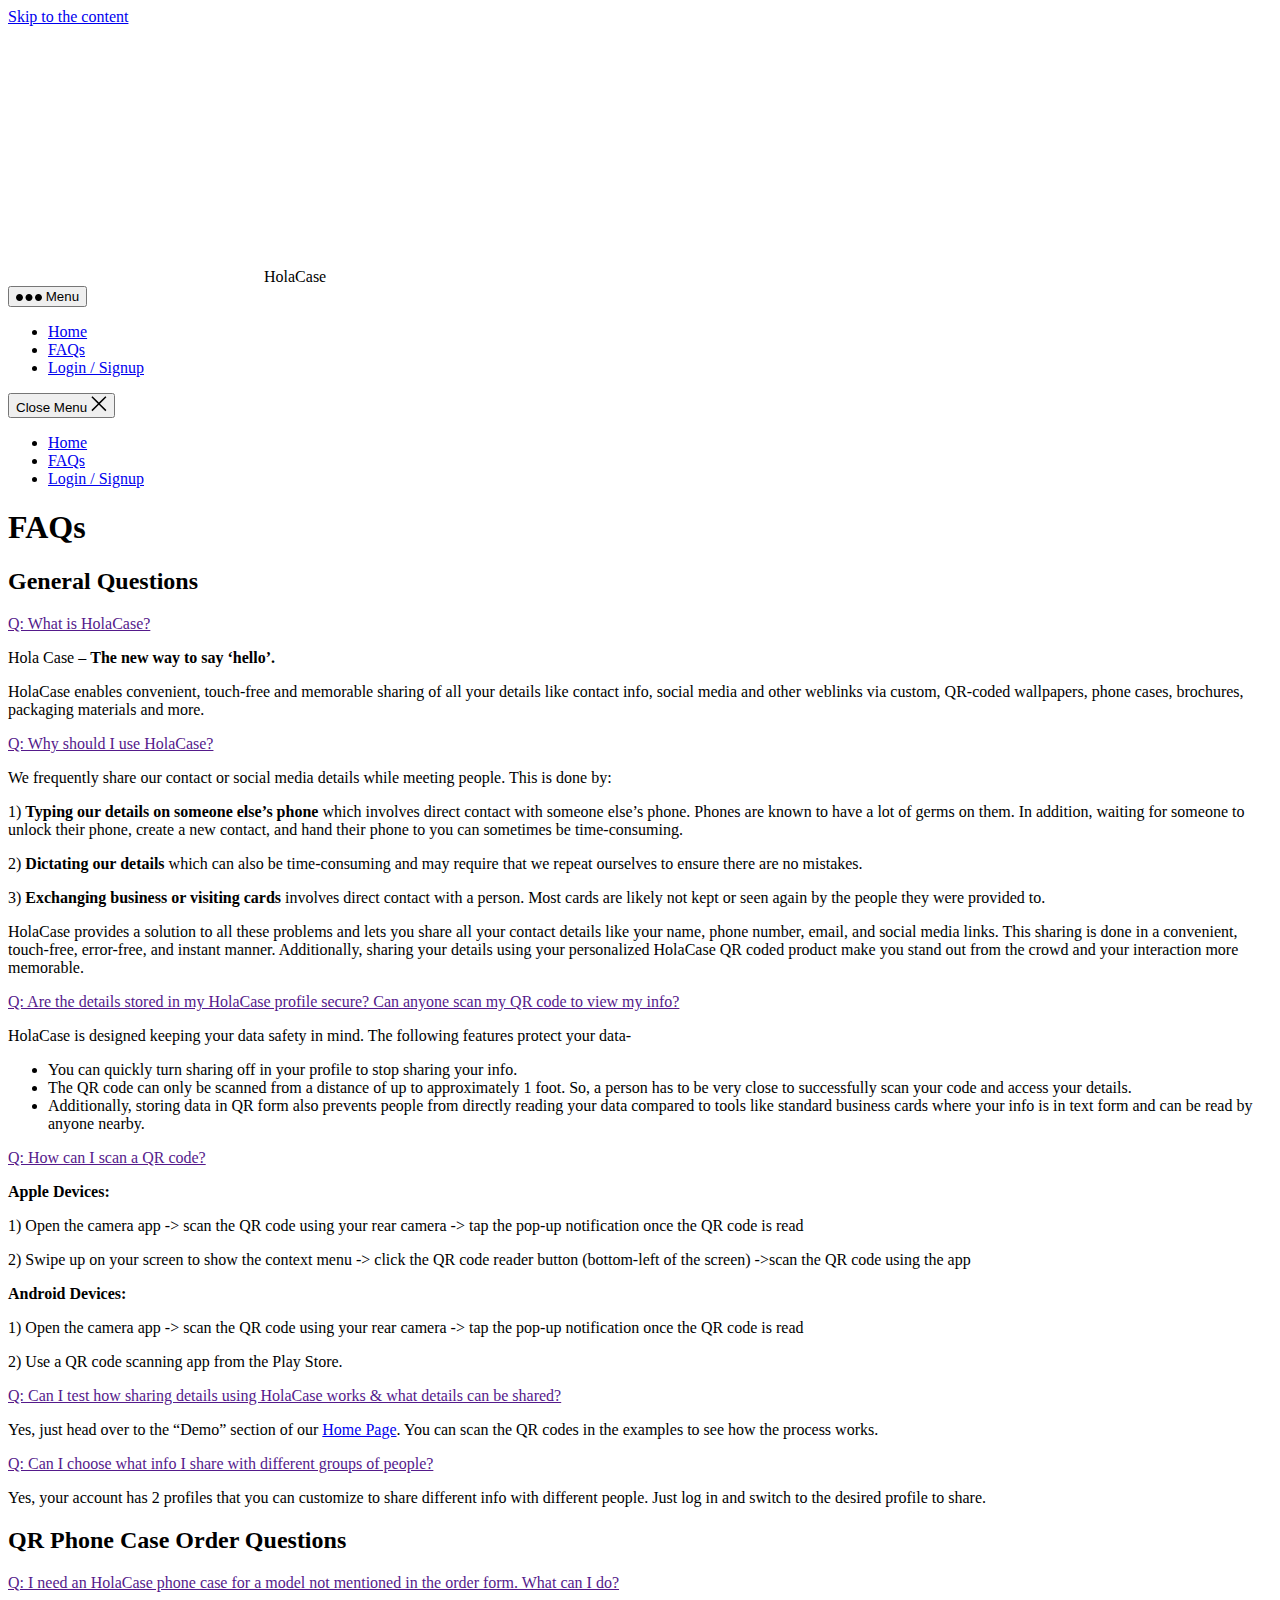
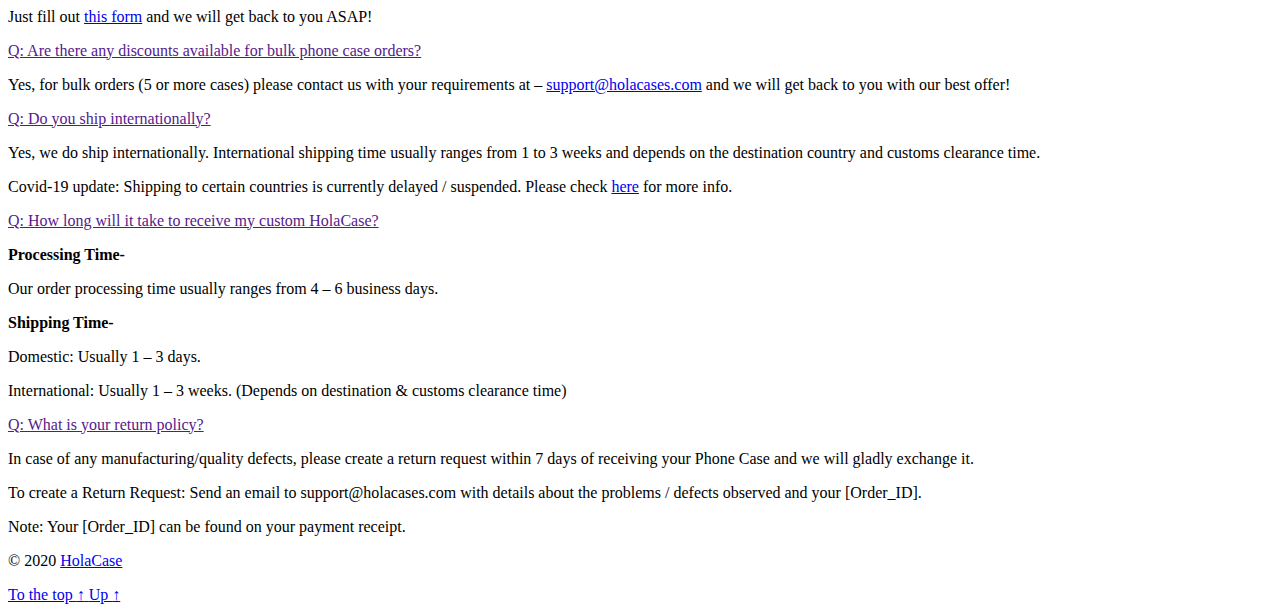
==== faqs-holacase/index.html @ 9e168dd6 "v1" ====
<!DOCTYPE html><html class="no-js" lang="en-US"><head><meta charset="UTF-8"><meta name="viewport" content="width=device-width, initial-scale=1.0" ><link rel="profile" href="https://gmpg.org/xfn/11"><link media="all" href="https://www.holacases.com/wp-content/cache/autoptimize/css/autoptimize_9cab50b847c7462865affc375c2f13bb.css" rel="stylesheet" /><link media="print" href="https://www.holacases.com/wp-content/cache/autoptimize/css/autoptimize_4a8bc5d490127fba1e504524cfa205e6.css" rel="stylesheet" /><title>FAQs - HolaCase (Free Dynamic QR codes for memorable introductions)</title><meta name="description" content="Learn how HolaCase lets You / Your Brand make memorable introductions through custom QR phone cases, business cards, wallpapers, brochures &amp; more" /><meta name="robots" content="index, nofollow" /><meta name="googlebot" content="index, nofollow, max-snippet:-1, max-image-preview:large, max-video-preview:-1" /><meta name="bingbot" content="index, nofollow, max-snippet:-1, max-image-preview:large, max-video-preview:-1" /><link rel="canonical" href="https://www.holacases.com/faqs-holacase/" /><meta property="og:locale" content="en_US" /><meta property="og:type" content="article" /><meta property="og:title" content="FAQs - HolaCase (Free Dynamic QR codes for memorable introductions)" /><meta property="og:description" content="Learn how HolaCase lets You / Your Brand make memorable introductions through custom QR phone cases, business cards, wallpapers, brochures &amp; more" /><meta property="og:url" content="https://www.holacases.com/faqs-holacase/" /><meta property="og:site_name" content="HolaCase" /><meta property="article:modified_time" content="2020-08-05T06:28:24+00:00" /><meta name="twitter:card" content="summary_large_image" /> <script type="application/ld+json" class="yoast-schema-graph">{
	    "@context": "https://schema.org",
	    "@graph": [
	        {
	            "@type": "WebSite",
	            "@id": "https://www.holacases.com/#website",
	            "url": "https://www.holacases.com/",
	            "name": "HolaCase",
	            "description": "",
	            "potentialAction": [
	                {
	                    "@type": "SearchAction",
	                    "target": "https://www.holacases.com/?s={search_term_string}",
	                    "query-input": "required name=search_term_string"
	                }
	            ],
	            "inLanguage": "en-US"
	        },
	        {
	            "@type": "WebPage",
	            "@id": "https://www.holacases.com/faqs-holacase/#webpage",
	            "url": "https://www.holacases.com/faqs-holacase/",
	            "name": "FAQs - HolaCase (Free Dynamic QR codes for memorable introductions)",
	            "isPartOf": {
	                "@id": "https://www.holacases.com/#website"
	            },
	            "datePublished": "2020-07-30T03:43:51+00:00",
	            "dateModified": "2020-08-05T06:28:24+00:00",
	            "description": "Learn how HolaCase lets You / Your Brand make memorable introductions through custom QR phone cases, business cards, wallpapers, brochures & more",
	            "inLanguage": "en-US",
	            "potentialAction": [
	                {
	                    "@type": "ReadAction",
	                    "target": [
	                        "https://www.holacases.com/faqs-holacase/"
	                    ]
	                }
	            ]
	        }
	    ]
	}</script> <link rel="alternate" type="application/rss+xml" title="HolaCase &raquo; Feed" href="https://www.holacases.com/feed/" /><link rel="alternate" type="application/rss+xml" title="HolaCase &raquo; Comments Feed" href="https://www.holacases.com/comments/feed/" /><link rel='stylesheet' id='elementor-global-css'  href='https://www.holacases.com/wp-content/cache/autoptimize/css/autoptimize_single_0f3c8abf28b586b035e2031ca146f61c.css' media='all' /><link rel='stylesheet' id='elementor-post-68-css'  href='https://www.holacases.com/wp-content/cache/autoptimize/css/autoptimize_single_554348b54a3ae02c13dcf726ae6fe0cf.css' media='all' /><link rel='https://api.w.org/' href='https://www.holacases.com/wp-json/' /><link rel="EditURI" type="application/rsd+xml" title="RSD" href="https://www.holacases.com/xmlrpc.php?rsd" /><link rel="wlwmanifest" type="application/wlwmanifest+xml" href="https://www.holacases.com/wp-includes/wlwmanifest.xml" /><meta name="generator" content="WordPress 5.4.2" /><link rel='shortlink' href='https://www.holacases.com/?p=68' /><link rel="alternate" type="application/json+oembed" href="https://www.holacases.com/wp-json/oembed/1.0/embed?url=https%3A%2F%2Fwww.holacases.com%2Ffaqs-holacase%2F" /><link rel="alternate" type="text/xml+oembed" href="https://www.holacases.com/wp-json/oembed/1.0/embed?url=https%3A%2F%2Fwww.holacases.com%2Ffaqs-holacase%2F&#038;format=xml" /> <script>document.documentElement.className = document.documentElement.className.replace( 'no-js', 'js' );</script> <link rel="icon" href="https://www.holacases.com/wp-content/uploads/2020/08/cropped-holacase_logo-1-32x32.jpg" sizes="32x32" /><link rel="icon" href="https://www.holacases.com/wp-content/uploads/2020/08/cropped-holacase_logo-1-192x192.jpg" sizes="192x192" /><link rel="apple-touch-icon" href="https://www.holacases.com/wp-content/uploads/2020/08/cropped-holacase_logo-1-180x180.jpg" /><meta name="msapplication-TileImage" content="https://www.holacases.com/wp-content/uploads/2020/08/cropped-holacase_logo-1-270x270.jpg" /></head><body class="page-template page-template-elementor_header_footer page page-id-68 custom-background wp-custom-logo wp-embed-responsive singular missing-post-thumbnail has-no-pagination not-showing-comments show-avatars elementor_header_footer footer-top-hidden reduced-spacing elementor-default elementor-template-full-width elementor-kit-15 elementor-page elementor-page-68"> <a class="skip-link screen-reader-text" href="#site-content">Skip to the content</a><header id="site-header" class="header-footer-group" role="banner"><div class="header-inner section-inner"><div class="header-titles-wrapper"><div class="header-titles"><div class="site-logo faux-heading"><a href="https://www.holacases.com/" class="custom-logo-link" rel="home" data-wpel-link="internal"><noscript><img width="256" height="256" style="height: 256px;" src="https://www.holacases.com/wp-content/uploads/2020/08/holacase_logo.jpg" class="custom-logo" alt="HolaCase Logo" srcset="https://www.holacases.com/wp-content/uploads/2020/08/holacase_logo.jpg 512w, https://www.holacases.com/wp-content/uploads/2020/08/holacase_logo-300x300.jpg 300w, https://www.holacases.com/wp-content/uploads/2020/08/holacase_logo-150x150.jpg 150w" sizes="(max-width: 512px) 100vw, 512px" /></noscript><img width="256" height="256" style="height: 256px;" src='data:image/svg+xml,%3Csvg%20xmlns=%22http://www.w3.org/2000/svg%22%20viewBox=%220%200%20256%20256%22%3E%3C/svg%3E' data-src="https://www.holacases.com/wp-content/uploads/2020/08/holacase_logo.jpg" class="lazyload custom-logo" alt="HolaCase Logo" data-srcset="https://www.holacases.com/wp-content/uploads/2020/08/holacase_logo.jpg 512w, https://www.holacases.com/wp-content/uploads/2020/08/holacase_logo-300x300.jpg 300w, https://www.holacases.com/wp-content/uploads/2020/08/holacase_logo-150x150.jpg 150w" data-sizes="(max-width: 512px) 100vw, 512px" /></a><span class="screen-reader-text">HolaCase</span></div></div> <button class="toggle nav-toggle mobile-nav-toggle" data-toggle-target=".menu-modal"  data-toggle-body-class="showing-menu-modal" aria-expanded="false" data-set-focus=".close-nav-toggle"> <span class="toggle-inner"> <span class="toggle-icon"> <svg class="svg-icon" aria-hidden="true" role="img" focusable="false" xmlns="http://www.w3.org/2000/svg" width="26" height="7" viewbox="0 0 26 7"><path fill-rule="evenodd" d="M332.5,45 C330.567003,45 329,43.4329966 329,41.5 C329,39.5670034 330.567003,38 332.5,38 C334.432997,38 336,39.5670034 336,41.5 C336,43.4329966 334.432997,45 332.5,45 Z M342,45 C340.067003,45 338.5,43.4329966 338.5,41.5 C338.5,39.5670034 340.067003,38 342,38 C343.932997,38 345.5,39.5670034 345.5,41.5 C345.5,43.4329966 343.932997,45 342,45 Z M351.5,45 C349.567003,45 348,43.4329966 348,41.5 C348,39.5670034 349.567003,38 351.5,38 C353.432997,38 355,39.5670034 355,41.5 C355,43.4329966 353.432997,45 351.5,45 Z" transform="translate(-329 -38)" /></svg> </span> <span class="toggle-text">Menu</span> </span> </button></div><div class="header-navigation-wrapper"><nav class="primary-menu-wrapper" aria-label="Horizontal" role="navigation"><ul class="primary-menu reset-list-style"><li id="menu-item-22" class="menu-item menu-item-type-post_type menu-item-object-page menu-item-home menu-item-22"><a href="https://www.holacases.com/" data-wpel-link="internal">Home</a></li><li id="menu-item-239" class="menu-item menu-item-type-post_type menu-item-object-page current-menu-item page_item page-item-68 current_page_item menu-item-239"><a href="https://www.holacases.com/faqs-holacase/" aria-current="page" data-wpel-link="internal">FAQs</a></li><li id="menu-item-238" class="menu-item menu-item-type-custom menu-item-object-custom menu-item-238"><a href="https://www.holacases.com/secure-login/index.html" data-wpel-link="internal">Login / Signup</a></li></ul></nav></div></div></header><div class="menu-modal cover-modal header-footer-group" data-modal-target-string=".menu-modal"><div class="menu-modal-inner modal-inner"><div class="menu-wrapper section-inner"><div class="menu-top"> <button class="toggle close-nav-toggle fill-children-current-color" data-toggle-target=".menu-modal" data-toggle-body-class="showing-menu-modal" aria-expanded="false" data-set-focus=".menu-modal"> <span class="toggle-text">Close Menu</span> <svg class="svg-icon" aria-hidden="true" role="img" focusable="false" xmlns="http://www.w3.org/2000/svg" width="16" height="16" viewbox="0 0 16 16"><polygon fill="" fill-rule="evenodd" points="6.852 7.649 .399 1.195 1.445 .149 7.899 6.602 14.352 .149 15.399 1.195 8.945 7.649 15.399 14.102 14.352 15.149 7.899 8.695 1.445 15.149 .399 14.102" /></svg> </button><nav class="mobile-menu" aria-label="Mobile" role="navigation"><ul class="modal-menu reset-list-style"><li class="menu-item menu-item-type-post_type menu-item-object-page menu-item-home menu-item-22"><div class="ancestor-wrapper"><a href="https://www.holacases.com/" data-wpel-link="internal">Home</a></div></li><li class="menu-item menu-item-type-post_type menu-item-object-page current-menu-item page_item page-item-68 current_page_item menu-item-239"><div class="ancestor-wrapper"><a href="https://www.holacases.com/faqs-holacase/" aria-current="page" data-wpel-link="internal">FAQs</a></div></li><li class="menu-item menu-item-type-custom menu-item-object-custom menu-item-238"><div class="ancestor-wrapper"><a href="https://www.holacases.com/secure-login/index.html" data-wpel-link="internal">Login / Signup</a></div></li></ul></nav></div><div class="menu-bottom"></div></div></div></div><div data-elementor-type="wp-page" data-elementor-id="68" class="elementor elementor-68" data-elementor-settings="[]"><div class="elementor-inner"><div class="elementor-section-wrap"><section class="elementor-element elementor-element-c3e15b9 elementor-section-stretched elementor-section-full_width elementor-section-height-default elementor-section-height-default elementor-section elementor-top-section" data-id="c3e15b9" data-element_type="section" data-settings="{&quot;stretch_section&quot;:&quot;section-stretched&quot;,&quot;background_background&quot;:&quot;classic&quot;}"><div class="elementor-container elementor-column-gap-default"><div class="elementor-row"><div class="elementor-element elementor-element-5dd29f3 elementor-column elementor-col-100 elementor-top-column" data-id="5dd29f3" data-element_type="column"><div class="elementor-column-wrap  elementor-element-populated"><div class="elementor-widget-wrap"><div class="elementor-element elementor-element-4f6915b elementor-invisible elementor-widget elementor-widget-heading" data-id="4f6915b" data-element_type="widget" data-settings="{&quot;_animation&quot;:&quot;none&quot;}" data-widget_type="heading.default"><div class="elementor-widget-container"><h1 class="elementor-heading-title elementor-size-default">FAQs</h1></div></div><div class="elementor-element elementor-element-9283f3a elementor-widget elementor-widget-divider" data-id="9283f3a" data-element_type="widget" data-widget_type="divider.default"><div class="elementor-widget-container"><div class="elementor-divider"> <span class="elementor-divider-separator"> </span></div></div></div></div></div></div></div></div></section><section class="elementor-element elementor-element-01eaa30 elementor-section-boxed elementor-section-height-default elementor-section-height-default elementor-section elementor-top-section" data-id="01eaa30" data-element_type="section" data-settings="{&quot;background_background&quot;:&quot;classic&quot;}"><div class="elementor-container elementor-column-gap-default"><div class="elementor-row"><div class="elementor-element elementor-element-ce55a57 elementor-column elementor-col-100 elementor-top-column" data-id="ce55a57" data-element_type="column"><div class="elementor-column-wrap  elementor-element-populated"><div class="elementor-widget-wrap"><div class="elementor-element elementor-element-22f247b elementor-widget elementor-widget-heading" data-id="22f247b" data-element_type="widget" data-widget_type="heading.default"><div class="elementor-widget-container"><h2 class="elementor-heading-title elementor-size-default">General Questions</h2></div></div></div></div></div></div></div></section><section class="elementor-element elementor-element-93cfdcb elementor-section-boxed elementor-section-height-default elementor-section-height-default elementor-section elementor-top-section" data-id="93cfdcb" data-element_type="section"><div class="elementor-container elementor-column-gap-default"><div class="elementor-row"><div class="elementor-element elementor-element-03c30b2 elementor-column elementor-col-100 elementor-top-column" data-id="03c30b2" data-element_type="column"><div class="elementor-column-wrap  elementor-element-populated"><div class="elementor-widget-wrap"><div class="elementor-element elementor-element-11db823 elementor-widget elementor-widget-toggle" data-id="11db823" data-element_type="widget" data-widget_type="toggle.default"><div class="elementor-widget-container"><div class="elementor-toggle" role="tablist"><div class="elementor-toggle-item"><div id="elementor-tab-title-1871" class="elementor-tab-title" data-tab="1" role="tab" aria-controls="elementor-tab-content-1871"> <span class="elementor-toggle-icon elementor-toggle-icon-left" aria-hidden="true"> <span class="elementor-toggle-icon-closed"><i class="fas fa-caret-right"></i></span> <span class="elementor-toggle-icon-opened"><i class="elementor-toggle-icon-opened fas fa-caret-up"></i></span> </span> <a href="" class="elementor-toggle-title" data-wpel-link="internal">Q: What is HolaCase?</a></div><div id="elementor-tab-content-1871" class="elementor-tab-content elementor-clearfix" data-tab="1" role="tabpanel" aria-labelledby="elementor-tab-title-1871"><p dir="ltr">Hola Case &#8211; <strong>The new way to say &#8216;hello&#8217;.</strong></p><p dir="ltr">HolaCase enables convenient, touch-free and memorable sharing of all your details like contact info, social media and other weblinks via custom, QR-coded wallpapers, phone cases, brochures, packaging materials and more.</p></div></div><div class="elementor-toggle-item"><div id="elementor-tab-title-1872" class="elementor-tab-title" data-tab="2" role="tab" aria-controls="elementor-tab-content-1872"> <span class="elementor-toggle-icon elementor-toggle-icon-left" aria-hidden="true"> <span class="elementor-toggle-icon-closed"><i class="fas fa-caret-right"></i></span> <span class="elementor-toggle-icon-opened"><i class="elementor-toggle-icon-opened fas fa-caret-up"></i></span> </span> <a href="" class="elementor-toggle-title" data-wpel-link="internal">Q: Why should I use HolaCase?</a></div><div id="elementor-tab-content-1872" class="elementor-tab-content elementor-clearfix" data-tab="2" role="tabpanel" aria-labelledby="elementor-tab-title-1872"><p dir="ltr">We frequently share our contact or social media details while meeting people. This is done by:</p><p dir="ltr">1) <strong>Typing our details on someone else&#8217;s phone</strong> which involves direct contact with someone else&#8217;s phone. Phones are known to have a lot of germs on them. In addition, waiting for someone to unlock their phone, create a new contact, and hand their phone to you can sometimes be time-consuming.</p><p dir="ltr">2) <strong>Dictating our details</strong> which can also be time-consuming and may require that we repeat ourselves to ensure there are no mistakes.</p><p dir="ltr">3) <strong>Exchanging business or visiting cards</strong> involves direct contact with a person. Most cards are likely not kept or seen again by the people they were provided to. </p><p dir="ltr">HolaCase provides a solution to all these problems and lets you share all your contact details like your name, phone number, email, and social media links. This sharing is done in a convenient, touch-free, error-free, and instant manner. Additionally, sharing your details using your personalized HolaCase QR coded product make you stand out from the crowd and your interaction more memorable.</p></div></div><div class="elementor-toggle-item"><div id="elementor-tab-title-1873" class="elementor-tab-title" data-tab="3" role="tab" aria-controls="elementor-tab-content-1873"> <span class="elementor-toggle-icon elementor-toggle-icon-left" aria-hidden="true"> <span class="elementor-toggle-icon-closed"><i class="fas fa-caret-right"></i></span> <span class="elementor-toggle-icon-opened"><i class="elementor-toggle-icon-opened fas fa-caret-up"></i></span> </span> <a href="" class="elementor-toggle-title" data-wpel-link="internal">Q: Are the details stored in my HolaCase profile secure? Can anyone scan my QR code to view my info?</a></div><div id="elementor-tab-content-1873" class="elementor-tab-content elementor-clearfix" data-tab="3" role="tabpanel" aria-labelledby="elementor-tab-title-1873"><p>HolaCase is designed keeping your data safety in mind. The following features protect your data-</p><ul><li>You can quickly turn sharing off in your profile to stop sharing your info.</li><li>The QR code can only be scanned from a distance of up to approximately 1 foot. So, a person has to be very close to successfully scan your code and access your details.</li><li>Additionally, storing data in QR form also prevents people from directly reading your data compared to tools like standard business cards where your info is in text form and can be read by anyone nearby.</li></ul></div></div><div class="elementor-toggle-item"><div id="elementor-tab-title-1874" class="elementor-tab-title" data-tab="4" role="tab" aria-controls="elementor-tab-content-1874"> <span class="elementor-toggle-icon elementor-toggle-icon-left" aria-hidden="true"> <span class="elementor-toggle-icon-closed"><i class="fas fa-caret-right"></i></span> <span class="elementor-toggle-icon-opened"><i class="elementor-toggle-icon-opened fas fa-caret-up"></i></span> </span> <a href="" class="elementor-toggle-title" data-wpel-link="internal">Q: How can I scan a QR code?</a></div><div id="elementor-tab-content-1874" class="elementor-tab-content elementor-clearfix" data-tab="4" role="tabpanel" aria-labelledby="elementor-tab-title-1874"><p dir="ltr"><strong>Apple Devices:</strong></p><p dir="ltr">1) Open the camera app -&gt; scan the QR code using your rear camera -&gt; tap the pop-up notification once the QR code is read</p><p dir="ltr">2) Swipe up on your screen to show the context menu -&gt; click the QR code reader button (bottom-left of the screen) -&gt;scan the QR code using the app</p><p dir="ltr"><strong>Android Devices:</strong></p><p dir="ltr">1) Open the camera app -&gt; scan the QR code using your rear camera -&gt; tap the pop-up notification once the QR code is read</p><p dir="ltr">2) Use a QR code scanning app from the Play Store.</p></div></div><div class="elementor-toggle-item"><div id="elementor-tab-title-1875" class="elementor-tab-title" data-tab="5" role="tab" aria-controls="elementor-tab-content-1875"> <span class="elementor-toggle-icon elementor-toggle-icon-left" aria-hidden="true"> <span class="elementor-toggle-icon-closed"><i class="fas fa-caret-right"></i></span> <span class="elementor-toggle-icon-opened"><i class="elementor-toggle-icon-opened fas fa-caret-up"></i></span> </span> <a href="" class="elementor-toggle-title" data-wpel-link="internal">Q: Can I test how sharing details using HolaCase works & what details can be shared?</a></div><div id="elementor-tab-content-1875" class="elementor-tab-content elementor-clearfix" data-tab="5" role="tabpanel" aria-labelledby="elementor-tab-title-1875"><p dir="ltr">Yes, just head over to the &#8220;Demo&#8221; section of our <a href="https://www.holacases.com/index.html#demo" target="_blank" rel="noopener" data-wpel-link="internal">Home Page</a>. You can scan the QR codes in the examples to see how the process works.</p></div></div><div class="elementor-toggle-item"><div id="elementor-tab-title-1876" class="elementor-tab-title" data-tab="6" role="tab" aria-controls="elementor-tab-content-1876"> <span class="elementor-toggle-icon elementor-toggle-icon-left" aria-hidden="true"> <span class="elementor-toggle-icon-closed"><i class="fas fa-caret-right"></i></span> <span class="elementor-toggle-icon-opened"><i class="elementor-toggle-icon-opened fas fa-caret-up"></i></span> </span> <a href="" class="elementor-toggle-title" data-wpel-link="internal">Q: Can I choose what info I share with different groups of people?</a></div><div id="elementor-tab-content-1876" class="elementor-tab-content elementor-clearfix" data-tab="6" role="tabpanel" aria-labelledby="elementor-tab-title-1876"><!-- [if gte mso 9]><xml> <o:OfficeDocumentSettings> <o:AllowPNG/> </o:OfficeDocumentSettings> </xml><![endif]--><!-- [if gte mso 9]><xml> <w:WordDocument> <w:View>Normal</w:View> <w:Zoom>0</w:Zoom> <w:TrackMoves/> <w:TrackFormatting/> <w:PunctuationKerning/> <w:ValidateAgainstSchemas/> <w:SaveIfXMLInvalid>false</w:SaveIfXMLInvalid> <w:IgnoreMixedContent>false</w:IgnoreMixedContent> <w:AlwaysShowPlaceholderText>false</w:AlwaysShowPlaceholderText> <w:DoNotPromoteQF/> <w:LidThemeOther>EN-US</w:LidThemeOther> <w:LidThemeAsian>X-NONE</w:LidThemeAsian> <w:LidThemeComplexScript>HI</w:LidThemeComplexScript> <w:Compatibility> <w:BreakWrappedTables/> <w:SnapToGridInCell/> <w:WrapTextWithPunct/> <w:UseAsianBreakRules/> <w:DontGrowAutofit/> <w:SplitPgBreakAndParaMark/> <w:EnableOpenTypeKerning/> <w:DontFlipMirrorIndents/> <w:OverrideTableStyleHps/> </w:Compatibility> <m:mathPr> <m:mathFont m:val="Cambria Math"/> <m:brkBin m:val="before"/> <m:brkBinSub m:val="&#45;-"/> <m:smallFrac m:val="off"/> <m:dispDef/> <m:lMargin m:val="0"/> <m:rMargin m:val="0"/> <m:defJc m:val="centerGroup"/> <m:wrapIndent m:val="1440"/> <m:intLim m:val="subSup"/> <m:naryLim m:val="undOvr"/> </m:mathPr></w:WordDocument> </xml><![endif]--><!-- [if gte mso 9]><xml> <w:LatentStyles DefLockedState="false" DefUnhideWhenUsed="false"
 DefSemiHidden="false" DefQFormat="false" DefPriority="99"
 LatentStyleCount="376"> <w:LsdException Locked="false" Priority="0" QFormat="true" Name="Normal"/> <w:LsdException Locked="false" Priority="9" QFormat="true" Name="heading 1"/> <w:LsdException Locked="false" Priority="9" SemiHidden="true"
 UnhideWhenUsed="true" QFormat="true" Name="heading 2"/> <w:LsdException Locked="false" Priority="9" SemiHidden="true"
 UnhideWhenUsed="true" QFormat="true" Name="heading 3"/> <w:LsdException Locked="false" Priority="9" SemiHidden="true"
 UnhideWhenUsed="true" QFormat="true" Name="heading 4"/> <w:LsdException Locked="false" Priority="9" SemiHidden="true"
 UnhideWhenUsed="true" QFormat="true" Name="heading 5"/> <w:LsdException Locked="false" Priority="9" SemiHidden="true"
 UnhideWhenUsed="true" QFormat="true" Name="heading 6"/> <w:LsdException Locked="false" Priority="9" SemiHidden="true"
 UnhideWhenUsed="true" QFormat="true" Name="heading 7"/> <w:LsdException Locked="false" Priority="9" SemiHidden="true"
 UnhideWhenUsed="true" QFormat="true" Name="heading 8"/> <w:LsdException Locked="false" Priority="9" SemiHidden="true"
 UnhideWhenUsed="true" QFormat="true" Name="heading 9"/> <w:LsdException Locked="false" SemiHidden="true" UnhideWhenUsed="true"
 Name="index 1"/> <w:LsdException Locked="false" SemiHidden="true" UnhideWhenUsed="true"
 Name="index 2"/> <w:LsdException Locked="false" SemiHidden="true" UnhideWhenUsed="true"
 Name="index 3"/> <w:LsdException Locked="false" SemiHidden="true" UnhideWhenUsed="true"
 Name="index 4"/> <w:LsdException Locked="false" SemiHidden="true" UnhideWhenUsed="true"
 Name="index 5"/> <w:LsdException Locked="false" SemiHidden="true" UnhideWhenUsed="true"
 Name="index 6"/> <w:LsdException Locked="false" SemiHidden="true" UnhideWhenUsed="true"
 Name="index 7"/> <w:LsdException Locked="false" SemiHidden="true" UnhideWhenUsed="true"
 Name="index 8"/> <w:LsdException Locked="false" SemiHidden="true" UnhideWhenUsed="true"
 Name="index 9"/> <w:LsdException Locked="false" Priority="39" SemiHidden="true"
 UnhideWhenUsed="true" Name="toc 1"/> <w:LsdException Locked="false" Priority="39" SemiHidden="true"
 UnhideWhenUsed="true" Name="toc 2"/> <w:LsdException Locked="false" Priority="39" SemiHidden="true"
 UnhideWhenUsed="true" Name="toc 3"/> <w:LsdException Locked="false" Priority="39" SemiHidden="true"
 UnhideWhenUsed="true" Name="toc 4"/> <w:LsdException Locked="false" Priority="39" SemiHidden="true"
 UnhideWhenUsed="true" Name="toc 5"/> <w:LsdException Locked="false" Priority="39" SemiHidden="true"
 UnhideWhenUsed="true" Name="toc 6"/> <w:LsdException Locked="false" Priority="39" SemiHidden="true"
 UnhideWhenUsed="true" Name="toc 7"/> <w:LsdException Locked="false" Priority="39" SemiHidden="true"
 UnhideWhenUsed="true" Name="toc 8"/> <w:LsdException Locked="false" Priority="39" SemiHidden="true"
 UnhideWhenUsed="true" Name="toc 9"/> <w:LsdException Locked="false" SemiHidden="true" UnhideWhenUsed="true"
 Name="Normal Indent"/> <w:LsdException Locked="false" SemiHidden="true" UnhideWhenUsed="true"
 Name="footnote text"/> <w:LsdException Locked="false" SemiHidden="true" UnhideWhenUsed="true"
 Name="annotation text"/> <w:LsdException Locked="false" SemiHidden="true" UnhideWhenUsed="true"
 Name="header"/> <w:LsdException Locked="false" SemiHidden="true" UnhideWhenUsed="true"
 Name="footer"/> <w:LsdException Locked="false" SemiHidden="true" UnhideWhenUsed="true"
 Name="index heading"/> <w:LsdException Locked="false" Priority="35" SemiHidden="true"
 UnhideWhenUsed="true" QFormat="true" Name="caption"/> <w:LsdException Locked="false" SemiHidden="true" UnhideWhenUsed="true"
 Name="table of figures"/> <w:LsdException Locked="false" SemiHidden="true" UnhideWhenUsed="true"
 Name="envelope address"/> <w:LsdException Locked="false" SemiHidden="true" UnhideWhenUsed="true"
 Name="envelope return"/> <w:LsdException Locked="false" SemiHidden="true" UnhideWhenUsed="true"
 Name="footnote reference"/> <w:LsdException Locked="false" SemiHidden="true" UnhideWhenUsed="true"
 Name="annotation reference"/> <w:LsdException Locked="false" SemiHidden="true" UnhideWhenUsed="true"
 Name="line number"/> <w:LsdException Locked="false" SemiHidden="true" UnhideWhenUsed="true"
 Name="page number"/> <w:LsdException Locked="false" SemiHidden="true" UnhideWhenUsed="true"
 Name="endnote reference"/> <w:LsdException Locked="false" SemiHidden="true" UnhideWhenUsed="true"
 Name="endnote text"/> <w:LsdException Locked="false" SemiHidden="true" UnhideWhenUsed="true"
 Name="table of authorities"/> <w:LsdException Locked="false" SemiHidden="true" UnhideWhenUsed="true"
 Name="macro"/> <w:LsdException Locked="false" SemiHidden="true" UnhideWhenUsed="true"
 Name="toa heading"/> <w:LsdException Locked="false" SemiHidden="true" UnhideWhenUsed="true"
 Name="List"/> <w:LsdException Locked="false" SemiHidden="true" UnhideWhenUsed="true"
 Name="List Bullet"/> <w:LsdException Locked="false" SemiHidden="true" UnhideWhenUsed="true"
 Name="List Number"/> <w:LsdException Locked="false" SemiHidden="true" UnhideWhenUsed="true"
 Name="List 2"/> <w:LsdException Locked="false" SemiHidden="true" UnhideWhenUsed="true"
 Name="List 3"/> <w:LsdException Locked="false" SemiHidden="true" UnhideWhenUsed="true"
 Name="List 4"/> <w:LsdException Locked="false" SemiHidden="true" UnhideWhenUsed="true"
 Name="List 5"/> <w:LsdException Locked="false" SemiHidden="true" UnhideWhenUsed="true"
 Name="List Bullet 2"/> <w:LsdException Locked="false" SemiHidden="true" UnhideWhenUsed="true"
 Name="List Bullet 3"/> <w:LsdException Locked="false" SemiHidden="true" UnhideWhenUsed="true"
 Name="List Bullet 4"/> <w:LsdException Locked="false" SemiHidden="true" UnhideWhenUsed="true"
 Name="List Bullet 5"/> <w:LsdException Locked="false" SemiHidden="true" UnhideWhenUsed="true"
 Name="List Number 2"/> <w:LsdException Locked="false" SemiHidden="true" UnhideWhenUsed="true"
 Name="List Number 3"/> <w:LsdException Locked="false" SemiHidden="true" UnhideWhenUsed="true"
 Name="List Number 4"/> <w:LsdException Locked="false" SemiHidden="true" UnhideWhenUsed="true"
 Name="List Number 5"/> <w:LsdException Locked="false" Priority="10" QFormat="true" Name="Title"/> <w:LsdException Locked="false" SemiHidden="true" UnhideWhenUsed="true"
 Name="Closing"/> <w:LsdException Locked="false" SemiHidden="true" UnhideWhenUsed="true"
 Name="Signature"/> <w:LsdException Locked="false" Priority="1" SemiHidden="true"
 UnhideWhenUsed="true" Name="Default Paragraph Font"/> <w:LsdException Locked="false" SemiHidden="true" UnhideWhenUsed="true"
 Name="Body Text"/> <w:LsdException Locked="false" SemiHidden="true" UnhideWhenUsed="true"
 Name="Body Text Indent"/> <w:LsdException Locked="false" SemiHidden="true" UnhideWhenUsed="true"
 Name="List Continue"/> <w:LsdException Locked="false" SemiHidden="true" UnhideWhenUsed="true"
 Name="List Continue 2"/> <w:LsdException Locked="false" SemiHidden="true" UnhideWhenUsed="true"
 Name="List Continue 3"/> <w:LsdException Locked="false" SemiHidden="true" UnhideWhenUsed="true"
 Name="List Continue 4"/> <w:LsdException Locked="false" SemiHidden="true" UnhideWhenUsed="true"
 Name="List Continue 5"/> <w:LsdException Locked="false" SemiHidden="true" UnhideWhenUsed="true"
 Name="Message Header"/> <w:LsdException Locked="false" Priority="11" QFormat="true" Name="Subtitle"/> <w:LsdException Locked="false" SemiHidden="true" UnhideWhenUsed="true"
 Name="Salutation"/> <w:LsdException Locked="false" SemiHidden="true" UnhideWhenUsed="true"
 Name="Date"/> <w:LsdException Locked="false" SemiHidden="true" UnhideWhenUsed="true"
 Name="Body Text First Indent"/> <w:LsdException Locked="false" SemiHidden="true" UnhideWhenUsed="true"
 Name="Body Text First Indent 2"/> <w:LsdException Locked="false" SemiHidden="true" UnhideWhenUsed="true"
 Name="Note Heading"/> <w:LsdException Locked="false" SemiHidden="true" UnhideWhenUsed="true"
 Name="Body Text 2"/> <w:LsdException Locked="false" SemiHidden="true" UnhideWhenUsed="true"
 Name="Body Text 3"/> <w:LsdException Locked="false" SemiHidden="true" UnhideWhenUsed="true"
 Name="Body Text Indent 2"/> <w:LsdException Locked="false" SemiHidden="true" UnhideWhenUsed="true"
 Name="Body Text Indent 3"/> <w:LsdException Locked="false" SemiHidden="true" UnhideWhenUsed="true"
 Name="Block Text"/> <w:LsdException Locked="false" SemiHidden="true" UnhideWhenUsed="true"
 Name="Hyperlink"/> <w:LsdException Locked="false" SemiHidden="true" UnhideWhenUsed="true"
 Name="FollowedHyperlink"/> <w:LsdException Locked="false" Priority="22" QFormat="true" Name="Strong"/> <w:LsdException Locked="false" Priority="20" QFormat="true" Name="Emphasis"/> <w:LsdException Locked="false" SemiHidden="true" UnhideWhenUsed="true"
 Name="Document Map"/> <w:LsdException Locked="false" SemiHidden="true" UnhideWhenUsed="true"
 Name="Plain Text"/> <w:LsdException Locked="false" SemiHidden="true" UnhideWhenUsed="true"
 Name="E-mail Signature"/> <w:LsdException Locked="false" SemiHidden="true" UnhideWhenUsed="true"
 Name="HTML Top of Form"/> <w:LsdException Locked="false" SemiHidden="true" UnhideWhenUsed="true"
 Name="HTML Bottom of Form"/> <w:LsdException Locked="false" SemiHidden="true" UnhideWhenUsed="true"
 Name="Normal (Web)"/> <w:LsdException Locked="false" SemiHidden="true" UnhideWhenUsed="true"
 Name="HTML Acronym"/> <w:LsdException Locked="false" SemiHidden="true" UnhideWhenUsed="true"
 Name="HTML Address"/> <w:LsdException Locked="false" SemiHidden="true" UnhideWhenUsed="true"
 Name="HTML Cite"/> <w:LsdException Locked="false" SemiHidden="true" UnhideWhenUsed="true"
 Name="HTML Code"/> <w:LsdException Locked="false" SemiHidden="true" UnhideWhenUsed="true"
 Name="HTML Definition"/> <w:LsdException Locked="false" SemiHidden="true" UnhideWhenUsed="true"
 Name="HTML Keyboard"/> <w:LsdException Locked="false" SemiHidden="true" UnhideWhenUsed="true"
 Name="HTML Preformatted"/> <w:LsdException Locked="false" SemiHidden="true" UnhideWhenUsed="true"
 Name="HTML Sample"/> <w:LsdException Locked="false" SemiHidden="true" UnhideWhenUsed="true"
 Name="HTML Typewriter"/> <w:LsdException Locked="false" SemiHidden="true" UnhideWhenUsed="true"
 Name="HTML Variable"/> <w:LsdException Locked="false" SemiHidden="true" UnhideWhenUsed="true"
 Name="Normal Table"/> <w:LsdException Locked="false" SemiHidden="true" UnhideWhenUsed="true"
 Name="annotation subject"/> <w:LsdException Locked="false" SemiHidden="true" UnhideWhenUsed="true"
 Name="No List"/> <w:LsdException Locked="false" SemiHidden="true" UnhideWhenUsed="true"
 Name="Outline List 1"/> <w:LsdException Locked="false" SemiHidden="true" UnhideWhenUsed="true"
 Name="Outline List 2"/> <w:LsdException Locked="false" SemiHidden="true" UnhideWhenUsed="true"
 Name="Outline List 3"/> <w:LsdException Locked="false" SemiHidden="true" UnhideWhenUsed="true"
 Name="Table Simple 1"/> <w:LsdException Locked="false" SemiHidden="true" UnhideWhenUsed="true"
 Name="Table Simple 2"/> <w:LsdException Locked="false" SemiHidden="true" UnhideWhenUsed="true"
 Name="Table Simple 3"/> <w:LsdException Locked="false" SemiHidden="true" UnhideWhenUsed="true"
 Name="Table Classic 1"/> <w:LsdException Locked="false" SemiHidden="true" UnhideWhenUsed="true"
 Name="Table Classic 2"/> <w:LsdException Locked="false" SemiHidden="true" UnhideWhenUsed="true"
 Name="Table Classic 3"/> <w:LsdException Locked="false" SemiHidden="true" UnhideWhenUsed="true"
 Name="Table Classic 4"/> <w:LsdException Locked="false" SemiHidden="true" UnhideWhenUsed="true"
 Name="Table Colorful 1"/> <w:LsdException Locked="false" SemiHidden="true" UnhideWhenUsed="true"
 Name="Table Colorful 2"/> <w:LsdException Locked="false" SemiHidden="true" UnhideWhenUsed="true"
 Name="Table Colorful 3"/> <w:LsdException Locked="false" SemiHidden="true" UnhideWhenUsed="true"
 Name="Table Columns 1"/> <w:LsdException Locked="false" SemiHidden="true" UnhideWhenUsed="true"
 Name="Table Columns 2"/> <w:LsdException Locked="false" SemiHidden="true" UnhideWhenUsed="true"
 Name="Table Columns 3"/> <w:LsdException Locked="false" SemiHidden="true" UnhideWhenUsed="true"
 Name="Table Columns 4"/> <w:LsdException Locked="false" SemiHidden="true" UnhideWhenUsed="true"
 Name="Table Columns 5"/> <w:LsdException Locked="false" SemiHidden="true" UnhideWhenUsed="true"
 Name="Table Grid 1"/> <w:LsdException Locked="false" SemiHidden="true" UnhideWhenUsed="true"
 Name="Table Grid 2"/> <w:LsdException Locked="false" SemiHidden="true" UnhideWhenUsed="true"
 Name="Table Grid 3"/> <w:LsdException Locked="false" SemiHidden="true" UnhideWhenUsed="true"
 Name="Table Grid 4"/> <w:LsdException Locked="false" SemiHidden="true" UnhideWhenUsed="true"
 Name="Table Grid 5"/> <w:LsdException Locked="false" SemiHidden="true" UnhideWhenUsed="true"
 Name="Table Grid 6"/> <w:LsdException Locked="false" SemiHidden="true" UnhideWhenUsed="true"
 Name="Table Grid 7"/> <w:LsdException Locked="false" SemiHidden="true" UnhideWhenUsed="true"
 Name="Table Grid 8"/> <w:LsdException Locked="false" SemiHidden="true" UnhideWhenUsed="true"
 Name="Table List 1"/> <w:LsdException Locked="false" SemiHidden="true" UnhideWhenUsed="true"
 Name="Table List 2"/> <w:LsdException Locked="false" SemiHidden="true" UnhideWhenUsed="true"
 Name="Table List 3"/> <w:LsdException Locked="false" SemiHidden="true" UnhideWhenUsed="true"
 Name="Table List 4"/> <w:LsdException Locked="false" SemiHidden="true" UnhideWhenUsed="true"
 Name="Table List 5"/> <w:LsdException Locked="false" SemiHidden="true" UnhideWhenUsed="true"
 Name="Table List 6"/> <w:LsdException Locked="false" SemiHidden="true" UnhideWhenUsed="true"
 Name="Table List 7"/> <w:LsdException Locked="false" SemiHidden="true" UnhideWhenUsed="true"
 Name="Table List 8"/> <w:LsdException Locked="false" SemiHidden="true" UnhideWhenUsed="true"
 Name="Table 3D effects 1"/> <w:LsdException Locked="false" SemiHidden="true" UnhideWhenUsed="true"
 Name="Table 3D effects 2"/> <w:LsdException Locked="false" SemiHidden="true" UnhideWhenUsed="true"
 Name="Table 3D effects 3"/> <w:LsdException Locked="false" SemiHidden="true" UnhideWhenUsed="true"
 Name="Table Contemporary"/> <w:LsdException Locked="false" SemiHidden="true" UnhideWhenUsed="true"
 Name="Table Elegant"/> <w:LsdException Locked="false" SemiHidden="true" UnhideWhenUsed="true"
 Name="Table Professional"/> <w:LsdException Locked="false" SemiHidden="true" UnhideWhenUsed="true"
 Name="Table Subtle 1"/> <w:LsdException Locked="false" SemiHidden="true" UnhideWhenUsed="true"
 Name="Table Subtle 2"/> <w:LsdException Locked="false" SemiHidden="true" UnhideWhenUsed="true"
 Name="Table Web 1"/> <w:LsdException Locked="false" SemiHidden="true" UnhideWhenUsed="true"
 Name="Table Web 2"/> <w:LsdException Locked="false" SemiHidden="true" UnhideWhenUsed="true"
 Name="Table Web 3"/> <w:LsdException Locked="false" SemiHidden="true" UnhideWhenUsed="true"
 Name="Balloon Text"/> <w:LsdException Locked="false" Priority="39" Name="Table Grid"/> <w:LsdException Locked="false" SemiHidden="true" UnhideWhenUsed="true"
 Name="Table Theme"/> <w:LsdException Locked="false" SemiHidden="true" Name="Placeholder Text"/> <w:LsdException Locked="false" Priority="1" QFormat="true" Name="No Spacing"/> <w:LsdException Locked="false" Priority="60" Name="Light Shading"/> <w:LsdException Locked="false" Priority="61" Name="Light List"/> <w:LsdException Locked="false" Priority="62" Name="Light Grid"/> <w:LsdException Locked="false" Priority="63" Name="Medium Shading 1"/> <w:LsdException Locked="false" Priority="64" Name="Medium Shading 2"/> <w:LsdException Locked="false" Priority="65" Name="Medium List 1"/> <w:LsdException Locked="false" Priority="66" Name="Medium List 2"/> <w:LsdException Locked="false" Priority="67" Name="Medium Grid 1"/> <w:LsdException Locked="false" Priority="68" Name="Medium Grid 2"/> <w:LsdException Locked="false" Priority="69" Name="Medium Grid 3"/> <w:LsdException Locked="false" Priority="70" Name="Dark List"/> <w:LsdException Locked="false" Priority="71" Name="Colorful Shading"/> <w:LsdException Locked="false" Priority="72" Name="Colorful List"/> <w:LsdException Locked="false" Priority="73" Name="Colorful Grid"/> <w:LsdException Locked="false" Priority="60" Name="Light Shading Accent 1"/> <w:LsdException Locked="false" Priority="61" Name="Light List Accent 1"/> <w:LsdException Locked="false" Priority="62" Name="Light Grid Accent 1"/> <w:LsdException Locked="false" Priority="63" Name="Medium Shading 1 Accent 1"/> <w:LsdException Locked="false" Priority="64" Name="Medium Shading 2 Accent 1"/> <w:LsdException Locked="false" Priority="65" Name="Medium List 1 Accent 1"/> <w:LsdException Locked="false" SemiHidden="true" Name="Revision"/> <w:LsdException Locked="false" Priority="34" QFormat="true"
 Name="List Paragraph"/> <w:LsdException Locked="false" Priority="29" QFormat="true" Name="Quote"/> <w:LsdException Locked="false" Priority="30" QFormat="true"
 Name="Intense Quote"/> <w:LsdException Locked="false" Priority="66" Name="Medium List 2 Accent 1"/> <w:LsdException Locked="false" Priority="67" Name="Medium Grid 1 Accent 1"/> <w:LsdException Locked="false" Priority="68" Name="Medium Grid 2 Accent 1"/> <w:LsdException Locked="false" Priority="69" Name="Medium Grid 3 Accent 1"/> <w:LsdException Locked="false" Priority="70" Name="Dark List Accent 1"/> <w:LsdException Locked="false" Priority="71" Name="Colorful Shading Accent 1"/> <w:LsdException Locked="false" Priority="72" Name="Colorful List Accent 1"/> <w:LsdException Locked="false" Priority="73" Name="Colorful Grid Accent 1"/> <w:LsdException Locked="false" Priority="60" Name="Light Shading Accent 2"/> <w:LsdException Locked="false" Priority="61" Name="Light List Accent 2"/> <w:LsdException Locked="false" Priority="62" Name="Light Grid Accent 2"/> <w:LsdException Locked="false" Priority="63" Name="Medium Shading 1 Accent 2"/> <w:LsdException Locked="false" Priority="64" Name="Medium Shading 2 Accent 2"/> <w:LsdException Locked="false" Priority="65" Name="Medium List 1 Accent 2"/> <w:LsdException Locked="false" Priority="66" Name="Medium List 2 Accent 2"/> <w:LsdException Locked="false" Priority="67" Name="Medium Grid 1 Accent 2"/> <w:LsdException Locked="false" Priority="68" Name="Medium Grid 2 Accent 2"/> <w:LsdException Locked="false" Priority="69" Name="Medium Grid 3 Accent 2"/> <w:LsdException Locked="false" Priority="70" Name="Dark List Accent 2"/> <w:LsdException Locked="false" Priority="71" Name="Colorful Shading Accent 2"/> <w:LsdException Locked="false" Priority="72" Name="Colorful List Accent 2"/> <w:LsdException Locked="false" Priority="73" Name="Colorful Grid Accent 2"/> <w:LsdException Locked="false" Priority="60" Name="Light Shading Accent 3"/> <w:LsdException Locked="false" Priority="61" Name="Light List Accent 3"/> <w:LsdException Locked="false" Priority="62" Name="Light Grid Accent 3"/> <w:LsdException Locked="false" Priority="63" Name="Medium Shading 1 Accent 3"/> <w:LsdException Locked="false" Priority="64" Name="Medium Shading 2 Accent 3"/> <w:LsdException Locked="false" Priority="65" Name="Medium List 1 Accent 3"/> <w:LsdException Locked="false" Priority="66" Name="Medium List 2 Accent 3"/> <w:LsdException Locked="false" Priority="67" Name="Medium Grid 1 Accent 3"/> <w:LsdException Locked="false" Priority="68" Name="Medium Grid 2 Accent 3"/> <w:LsdException Locked="false" Priority="69" Name="Medium Grid 3 Accent 3"/> <w:LsdException Locked="false" Priority="70" Name="Dark List Accent 3"/> <w:LsdException Locked="false" Priority="71" Name="Colorful Shading Accent 3"/> <w:LsdException Locked="false" Priority="72" Name="Colorful List Accent 3"/> <w:LsdException Locked="false" Priority="73" Name="Colorful Grid Accent 3"/> <w:LsdException Locked="false" Priority="60" Name="Light Shading Accent 4"/> <w:LsdException Locked="false" Priority="61" Name="Light List Accent 4"/> <w:LsdException Locked="false" Priority="62" Name="Light Grid Accent 4"/> <w:LsdException Locked="false" Priority="63" Name="Medium Shading 1 Accent 4"/> <w:LsdException Locked="false" Priority="64" Name="Medium Shading 2 Accent 4"/> <w:LsdException Locked="false" Priority="65" Name="Medium List 1 Accent 4"/> <w:LsdException Locked="false" Priority="66" Name="Medium List 2 Accent 4"/> <w:LsdException Locked="false" Priority="67" Name="Medium Grid 1 Accent 4"/> <w:LsdException Locked="false" Priority="68" Name="Medium Grid 2 Accent 4"/> <w:LsdException Locked="false" Priority="69" Name="Medium Grid 3 Accent 4"/> <w:LsdException Locked="false" Priority="70" Name="Dark List Accent 4"/> <w:LsdException Locked="false" Priority="71" Name="Colorful Shading Accent 4"/> <w:LsdException Locked="false" Priority="72" Name="Colorful List Accent 4"/> <w:LsdException Locked="false" Priority="73" Name="Colorful Grid Accent 4"/> <w:LsdException Locked="false" Priority="60" Name="Light Shading Accent 5"/> <w:LsdException Locked="false" Priority="61" Name="Light List Accent 5"/> <w:LsdException Locked="false" Priority="62" Name="Light Grid Accent 5"/> <w:LsdException Locked="false" Priority="63" Name="Medium Shading 1 Accent 5"/> <w:LsdException Locked="false" Priority="64" Name="Medium Shading 2 Accent 5"/> <w:LsdException Locked="false" Priority="65" Name="Medium List 1 Accent 5"/> <w:LsdException Locked="false" Priority="66" Name="Medium List 2 Accent 5"/> <w:LsdException Locked="false" Priority="67" Name="Medium Grid 1 Accent 5"/> <w:LsdException Locked="false" Priority="68" Name="Medium Grid 2 Accent 5"/> <w:LsdException Locked="false" Priority="69" Name="Medium Grid 3 Accent 5"/> <w:LsdException Locked="false" Priority="70" Name="Dark List Accent 5"/> <w:LsdException Locked="false" Priority="71" Name="Colorful Shading Accent 5"/> <w:LsdException Locked="false" Priority="72" Name="Colorful List Accent 5"/> <w:LsdException Locked="false" Priority="73" Name="Colorful Grid Accent 5"/> <w:LsdException Locked="false" Priority="60" Name="Light Shading Accent 6"/> <w:LsdException Locked="false" Priority="61" Name="Light List Accent 6"/> <w:LsdException Locked="false" Priority="62" Name="Light Grid Accent 6"/> <w:LsdException Locked="false" Priority="63" Name="Medium Shading 1 Accent 6"/> <w:LsdException Locked="false" Priority="64" Name="Medium Shading 2 Accent 6"/> <w:LsdException Locked="false" Priority="65" Name="Medium List 1 Accent 6"/> <w:LsdException Locked="false" Priority="66" Name="Medium List 2 Accent 6"/> <w:LsdException Locked="false" Priority="67" Name="Medium Grid 1 Accent 6"/> <w:LsdException Locked="false" Priority="68" Name="Medium Grid 2 Accent 6"/> <w:LsdException Locked="false" Priority="69" Name="Medium Grid 3 Accent 6"/> <w:LsdException Locked="false" Priority="70" Name="Dark List Accent 6"/> <w:LsdException Locked="false" Priority="71" Name="Colorful Shading Accent 6"/> <w:LsdException Locked="false" Priority="72" Name="Colorful List Accent 6"/> <w:LsdException Locked="false" Priority="73" Name="Colorful Grid Accent 6"/> <w:LsdException Locked="false" Priority="19" QFormat="true"
 Name="Subtle Emphasis"/> <w:LsdException Locked="false" Priority="21" QFormat="true"
 Name="Intense Emphasis"/> <w:LsdException Locked="false" Priority="31" QFormat="true"
 Name="Subtle Reference"/> <w:LsdException Locked="false" Priority="32" QFormat="true"
 Name="Intense Reference"/> <w:LsdException Locked="false" Priority="33" QFormat="true" Name="Book Title"/> <w:LsdException Locked="false" Priority="37" SemiHidden="true"
 UnhideWhenUsed="true" Name="Bibliography"/> <w:LsdException Locked="false" Priority="39" SemiHidden="true"
 UnhideWhenUsed="true" QFormat="true" Name="TOC Heading"/> <w:LsdException Locked="false" Priority="41" Name="Plain Table 1"/> <w:LsdException Locked="false" Priority="42" Name="Plain Table 2"/> <w:LsdException Locked="false" Priority="43" Name="Plain Table 3"/> <w:LsdException Locked="false" Priority="44" Name="Plain Table 4"/> <w:LsdException Locked="false" Priority="45" Name="Plain Table 5"/> <w:LsdException Locked="false" Priority="40" Name="Grid Table Light"/> <w:LsdException Locked="false" Priority="46" Name="Grid Table 1 Light"/> <w:LsdException Locked="false" Priority="47" Name="Grid Table 2"/> <w:LsdException Locked="false" Priority="48" Name="Grid Table 3"/> <w:LsdException Locked="false" Priority="49" Name="Grid Table 4"/> <w:LsdException Locked="false" Priority="50" Name="Grid Table 5 Dark"/> <w:LsdException Locked="false" Priority="51" Name="Grid Table 6 Colorful"/> <w:LsdException Locked="false" Priority="52" Name="Grid Table 7 Colorful"/> <w:LsdException Locked="false" Priority="46"
 Name="Grid Table 1 Light Accent 1"/> <w:LsdException Locked="false" Priority="47" Name="Grid Table 2 Accent 1"/> <w:LsdException Locked="false" Priority="48" Name="Grid Table 3 Accent 1"/> <w:LsdException Locked="false" Priority="49" Name="Grid Table 4 Accent 1"/> <w:LsdException Locked="false" Priority="50" Name="Grid Table 5 Dark Accent 1"/> <w:LsdException Locked="false" Priority="51"
 Name="Grid Table 6 Colorful Accent 1"/> <w:LsdException Locked="false" Priority="52"
 Name="Grid Table 7 Colorful Accent 1"/> <w:LsdException Locked="false" Priority="46"
 Name="Grid Table 1 Light Accent 2"/> <w:LsdException Locked="false" Priority="47" Name="Grid Table 2 Accent 2"/> <w:LsdException Locked="false" Priority="48" Name="Grid Table 3 Accent 2"/> <w:LsdException Locked="false" Priority="49" Name="Grid Table 4 Accent 2"/> <w:LsdException Locked="false" Priority="50" Name="Grid Table 5 Dark Accent 2"/> <w:LsdException Locked="false" Priority="51"
 Name="Grid Table 6 Colorful Accent 2"/> <w:LsdException Locked="false" Priority="52"
 Name="Grid Table 7 Colorful Accent 2"/> <w:LsdException Locked="false" Priority="46"
 Name="Grid Table 1 Light Accent 3"/> <w:LsdException Locked="false" Priority="47" Name="Grid Table 2 Accent 3"/> <w:LsdException Locked="false" Priority="48" Name="Grid Table 3 Accent 3"/> <w:LsdException Locked="false" Priority="49" Name="Grid Table 4 Accent 3"/> <w:LsdException Locked="false" Priority="50" Name="Grid Table 5 Dark Accent 3"/> <w:LsdException Locked="false" Priority="51"
 Name="Grid Table 6 Colorful Accent 3"/> <w:LsdException Locked="false" Priority="52"
 Name="Grid Table 7 Colorful Accent 3"/> <w:LsdException Locked="false" Priority="46"
 Name="Grid Table 1 Light Accent 4"/> <w:LsdException Locked="false" Priority="47" Name="Grid Table 2 Accent 4"/> <w:LsdException Locked="false" Priority="48" Name="Grid Table 3 Accent 4"/> <w:LsdException Locked="false" Priority="49" Name="Grid Table 4 Accent 4"/> <w:LsdException Locked="false" Priority="50" Name="Grid Table 5 Dark Accent 4"/> <w:LsdException Locked="false" Priority="51"
 Name="Grid Table 6 Colorful Accent 4"/> <w:LsdException Locked="false" Priority="52"
 Name="Grid Table 7 Colorful Accent 4"/> <w:LsdException Locked="false" Priority="46"
 Name="Grid Table 1 Light Accent 5"/> <w:LsdException Locked="false" Priority="47" Name="Grid Table 2 Accent 5"/> <w:LsdException Locked="false" Priority="48" Name="Grid Table 3 Accent 5"/> <w:LsdException Locked="false" Priority="49" Name="Grid Table 4 Accent 5"/> <w:LsdException Locked="false" Priority="50" Name="Grid Table 5 Dark Accent 5"/> <w:LsdException Locked="false" Priority="51"
 Name="Grid Table 6 Colorful Accent 5"/> <w:LsdException Locked="false" Priority="52"
 Name="Grid Table 7 Colorful Accent 5"/> <w:LsdException Locked="false" Priority="46"
 Name="Grid Table 1 Light Accent 6"/> <w:LsdException Locked="false" Priority="47" Name="Grid Table 2 Accent 6"/> <w:LsdException Locked="false" Priority="48" Name="Grid Table 3 Accent 6"/> <w:LsdException Locked="false" Priority="49" Name="Grid Table 4 Accent 6"/> <w:LsdException Locked="false" Priority="50" Name="Grid Table 5 Dark Accent 6"/> <w:LsdException Locked="false" Priority="51"
 Name="Grid Table 6 Colorful Accent 6"/> <w:LsdException Locked="false" Priority="52"
 Name="Grid Table 7 Colorful Accent 6"/> <w:LsdException Locked="false" Priority="46" Name="List Table 1 Light"/> <w:LsdException Locked="false" Priority="47" Name="List Table 2"/> <w:LsdException Locked="false" Priority="48" Name="List Table 3"/> <w:LsdException Locked="false" Priority="49" Name="List Table 4"/> <w:LsdException Locked="false" Priority="50" Name="List Table 5 Dark"/> <w:LsdException Locked="false" Priority="51" Name="List Table 6 Colorful"/> <w:LsdException Locked="false" Priority="52" Name="List Table 7 Colorful"/> <w:LsdException Locked="false" Priority="46"
 Name="List Table 1 Light Accent 1"/> <w:LsdException Locked="false" Priority="47" Name="List Table 2 Accent 1"/> <w:LsdException Locked="false" Priority="48" Name="List Table 3 Accent 1"/> <w:LsdException Locked="false" Priority="49" Name="List Table 4 Accent 1"/> <w:LsdException Locked="false" Priority="50" Name="List Table 5 Dark Accent 1"/> <w:LsdException Locked="false" Priority="51"
 Name="List Table 6 Colorful Accent 1"/> <w:LsdException Locked="false" Priority="52"
 Name="List Table 7 Colorful Accent 1"/> <w:LsdException Locked="false" Priority="46"
 Name="List Table 1 Light Accent 2"/> <w:LsdException Locked="false" Priority="47" Name="List Table 2 Accent 2"/> <w:LsdException Locked="false" Priority="48" Name="List Table 3 Accent 2"/> <w:LsdException Locked="false" Priority="49" Name="List Table 4 Accent 2"/> <w:LsdException Locked="false" Priority="50" Name="List Table 5 Dark Accent 2"/> <w:LsdException Locked="false" Priority="51"
 Name="List Table 6 Colorful Accent 2"/> <w:LsdException Locked="false" Priority="52"
 Name="List Table 7 Colorful Accent 2"/> <w:LsdException Locked="false" Priority="46"
 Name="List Table 1 Light Accent 3"/> <w:LsdException Locked="false" Priority="47" Name="List Table 2 Accent 3"/> <w:LsdException Locked="false" Priority="48" Name="List Table 3 Accent 3"/> <w:LsdException Locked="false" Priority="49" Name="List Table 4 Accent 3"/> <w:LsdException Locked="false" Priority="50" Name="List Table 5 Dark Accent 3"/> <w:LsdException Locked="false" Priority="51"
 Name="List Table 6 Colorful Accent 3"/> <w:LsdException Locked="false" Priority="52"
 Name="List Table 7 Colorful Accent 3"/> <w:LsdException Locked="false" Priority="46"
 Name="List Table 1 Light Accent 4"/> <w:LsdException Locked="false" Priority="47" Name="List Table 2 Accent 4"/> <w:LsdException Locked="false" Priority="48" Name="List Table 3 Accent 4"/> <w:LsdException Locked="false" Priority="49" Name="List Table 4 Accent 4"/> <w:LsdException Locked="false" Priority="50" Name="List Table 5 Dark Accent 4"/> <w:LsdException Locked="false" Priority="51"
 Name="List Table 6 Colorful Accent 4"/> <w:LsdException Locked="false" Priority="52"
 Name="List Table 7 Colorful Accent 4"/> <w:LsdException Locked="false" Priority="46"
 Name="List Table 1 Light Accent 5"/> <w:LsdException Locked="false" Priority="47" Name="List Table 2 Accent 5"/> <w:LsdException Locked="false" Priority="48" Name="List Table 3 Accent 5"/> <w:LsdException Locked="false" Priority="49" Name="List Table 4 Accent 5"/> <w:LsdException Locked="false" Priority="50" Name="List Table 5 Dark Accent 5"/> <w:LsdException Locked="false" Priority="51"
 Name="List Table 6 Colorful Accent 5"/> <w:LsdException Locked="false" Priority="52"
 Name="List Table 7 Colorful Accent 5"/> <w:LsdException Locked="false" Priority="46"
 Name="List Table 1 Light Accent 6"/> <w:LsdException Locked="false" Priority="47" Name="List Table 2 Accent 6"/> <w:LsdException Locked="false" Priority="48" Name="List Table 3 Accent 6"/> <w:LsdException Locked="false" Priority="49" Name="List Table 4 Accent 6"/> <w:LsdException Locked="false" Priority="50" Name="List Table 5 Dark Accent 6"/> <w:LsdException Locked="false" Priority="51"
 Name="List Table 6 Colorful Accent 6"/> <w:LsdException Locked="false" Priority="52"
 Name="List Table 7 Colorful Accent 6"/> <w:LsdException Locked="false" SemiHidden="true" UnhideWhenUsed="true"
 Name="Mention"/> <w:LsdException Locked="false" SemiHidden="true" UnhideWhenUsed="true"
 Name="Smart Hyperlink"/> <w:LsdException Locked="false" SemiHidden="true" UnhideWhenUsed="true"
 Name="Hashtag"/> <w:LsdException Locked="false" SemiHidden="true" UnhideWhenUsed="true"
 Name="Unresolved Mention"/> <w:LsdException Locked="false" SemiHidden="true" UnhideWhenUsed="true"
 Name="Smart Link"/> </w:LatentStyles> </xml><![endif]--><!-- [if gte mso 10]><style>/* Style Definitions */
 table.MsoNormalTable
	{mso-style-name:"Table Normal";
	mso-tstyle-rowband-size:0;
	mso-tstyle-colband-size:0;
	mso-style-noshow:yes;
	mso-style-priority:99;
	mso-style-parent:"";
	mso-padding-alt:0in 5.4pt 0in 5.4pt;
	mso-para-margin-top:0in;
	mso-para-margin-right:0in;
	mso-para-margin-bottom:8.0pt;
	mso-para-margin-left:0in;
	line-height:107%;
	mso-pagination:widow-orphan;
	font-size:11.0pt;
	font-family:"Calibri",sans-serif;
	mso-ascii-font-family:Calibri;
	mso-ascii-theme-font:minor-latin;
	mso-hansi-font-family:Calibri;
	mso-hansi-theme-font:minor-latin;
	mso-bidi-font-family:Mangal;
	mso-bidi-theme-font:minor-bidi;
	mso-bidi-language:AR-SA;}</style><![endif]--><p class="MsoListParagraph" style="mso-margin-top-alt: auto; mso-margin-bottom-alt: auto; margin-left: 0in; mso-add-space: auto; line-height: normal;">Yes, your account has 2 profiles that you can customize to share different info with different people. Just log in and switch to the desired profile to share.</p></div></div></div></div></div></div></div></div></div></div></section><section class="elementor-element elementor-element-2218866 elementor-section-boxed elementor-section-height-default elementor-section-height-default elementor-section elementor-top-section" data-id="2218866" data-element_type="section" data-settings="{&quot;background_background&quot;:&quot;classic&quot;}"><div class="elementor-container elementor-column-gap-default"><div class="elementor-row"><div class="elementor-element elementor-element-7f5b6ce elementor-column elementor-col-100 elementor-top-column" data-id="7f5b6ce" data-element_type="column"><div class="elementor-column-wrap  elementor-element-populated"><div class="elementor-widget-wrap"><div class="elementor-element elementor-element-2fe3384 elementor-widget elementor-widget-heading" data-id="2fe3384" data-element_type="widget" data-widget_type="heading.default"><div class="elementor-widget-container"><h2 class="elementor-heading-title elementor-size-default">QR Phone Case Order Questions</h2></div></div></div></div></div></div></div></section><section class="elementor-element elementor-element-313b480 elementor-section-boxed elementor-section-height-default elementor-section-height-default elementor-section elementor-top-section" data-id="313b480" data-element_type="section"><div class="elementor-container elementor-column-gap-default"><div class="elementor-row"><div class="elementor-element elementor-element-8b0fc74 elementor-column elementor-col-100 elementor-top-column" data-id="8b0fc74" data-element_type="column"><div class="elementor-column-wrap  elementor-element-populated"><div class="elementor-widget-wrap"><div class="elementor-element elementor-element-5d8e242 elementor-widget elementor-widget-toggle" data-id="5d8e242" data-element_type="widget" data-widget_type="toggle.default"><div class="elementor-widget-container"><div class="elementor-toggle" role="tablist"><div class="elementor-toggle-item"><div id="elementor-tab-title-9801" class="elementor-tab-title" data-tab="1" role="tab" aria-controls="elementor-tab-content-9801"> <span class="elementor-toggle-icon elementor-toggle-icon-left" aria-hidden="true"> <span class="elementor-toggle-icon-closed"><i class="fas fa-caret-right"></i></span> <span class="elementor-toggle-icon-opened"><i class="elementor-toggle-icon-opened fas fa-caret-up"></i></span> </span> <a href="" class="elementor-toggle-title" data-wpel-link="internal">Q: I need an HolaCase phone case for a model not mentioned in the order form. What can I do?</a></div><div id="elementor-tab-content-9801" class="elementor-tab-content elementor-clearfix" data-tab="1" role="tabpanel" aria-labelledby="elementor-tab-title-9801"><p dir="ltr">Just fill out <a href="https://forms.gle/b3TPhEnKySeGwdJi9" target="_blank" rel="noopener nofollow external noreferrer" data-wpel-link="external">this form</a> and we will get back to you ASAP!</p></div></div><div class="elementor-toggle-item"><div id="elementor-tab-title-9802" class="elementor-tab-title" data-tab="2" role="tab" aria-controls="elementor-tab-content-9802"> <span class="elementor-toggle-icon elementor-toggle-icon-left" aria-hidden="true"> <span class="elementor-toggle-icon-closed"><i class="fas fa-caret-right"></i></span> <span class="elementor-toggle-icon-opened"><i class="elementor-toggle-icon-opened fas fa-caret-up"></i></span> </span> <a href="" class="elementor-toggle-title" data-wpel-link="internal">Q: Are there any discounts available for bulk phone case orders?</a></div><div id="elementor-tab-content-9802" class="elementor-tab-content elementor-clearfix" data-tab="2" role="tabpanel" aria-labelledby="elementor-tab-title-9802"><p dir="ltr">Yes, for bulk orders (5 or more cases) please contact us with your requirements at &#8211; <a href="mailto:support@holacases.com">support@holacases.com</a> and we will get back to you with our best offer!</p></div></div><div class="elementor-toggle-item"><div id="elementor-tab-title-9803" class="elementor-tab-title" data-tab="3" role="tab" aria-controls="elementor-tab-content-9803"> <span class="elementor-toggle-icon elementor-toggle-icon-left" aria-hidden="true"> <span class="elementor-toggle-icon-closed"><i class="fas fa-caret-right"></i></span> <span class="elementor-toggle-icon-opened"><i class="elementor-toggle-icon-opened fas fa-caret-up"></i></span> </span> <a href="" class="elementor-toggle-title" data-wpel-link="internal">Q: Do you ship internationally?</a></div><div id="elementor-tab-content-9803" class="elementor-tab-content elementor-clearfix" data-tab="3" role="tabpanel" aria-labelledby="elementor-tab-title-9803"><p dir="ltr">Yes, we do ship internationally. International shipping time usually ranges from 1 to 3 weeks and depends on the destination country and customs clearance time. </p><p>Covid-19 update: Shipping to certain countries is currently delayed / suspended. Please check <a href="https://about.usps.com/newsroom/service-alerts/international/welcome.htm" target="_blank" rel="noopener nofollow external noreferrer" data-wpel-link="external">here</a> for more info.</p></div></div><div class="elementor-toggle-item"><div id="elementor-tab-title-9804" class="elementor-tab-title" data-tab="4" role="tab" aria-controls="elementor-tab-content-9804"> <span class="elementor-toggle-icon elementor-toggle-icon-left" aria-hidden="true"> <span class="elementor-toggle-icon-closed"><i class="fas fa-caret-right"></i></span> <span class="elementor-toggle-icon-opened"><i class="elementor-toggle-icon-opened fas fa-caret-up"></i></span> </span> <a href="" class="elementor-toggle-title" data-wpel-link="internal">Q: How long will it take to receive my custom HolaCase?</a></div><div id="elementor-tab-content-9804" class="elementor-tab-content elementor-clearfix" data-tab="4" role="tabpanel" aria-labelledby="elementor-tab-title-9804"><p dir="ltr"><strong>Processing Time-</strong></p><p dir="ltr">Our order processing time usually ranges from 4 &#8211; 6 business days. </p><p dir="ltr"><strong>Shipping Time-</strong></p><p dir="ltr">Domestic: Usually 1 &#8211; 3 days.</p><p dir="ltr">International: Usually 1 &#8211; 3 weeks. (Depends on destination &amp; customs clearance time)</p></div></div><div class="elementor-toggle-item"><div id="elementor-tab-title-9805" class="elementor-tab-title" data-tab="5" role="tab" aria-controls="elementor-tab-content-9805"> <span class="elementor-toggle-icon elementor-toggle-icon-left" aria-hidden="true"> <span class="elementor-toggle-icon-closed"><i class="fas fa-caret-right"></i></span> <span class="elementor-toggle-icon-opened"><i class="elementor-toggle-icon-opened fas fa-caret-up"></i></span> </span> <a href="" class="elementor-toggle-title" data-wpel-link="internal">Q: What is your return policy?</a></div><div id="elementor-tab-content-9805" class="elementor-tab-content elementor-clearfix" data-tab="5" role="tabpanel" aria-labelledby="elementor-tab-title-9805"><p dir="ltr">In case of any manufacturing/quality defects, please create a return request within 7 days of receiving your Phone Case and we will gladly exchange it.</p><p dir="ltr">To create a Return Request: Send an email to support@holacases.com with details about the problems / defects observed and your [Order_ID].</p><p dir="ltr">Note: Your [Order_ID] can be found on your payment receipt.</p></div></div></div></div></div></div></div></div></div></div></section></div></div></div><footer id="site-footer" role="contentinfo" class="header-footer-group"><div class="section-inner"><div class="footer-credits"><p class="footer-copyright">&copy;
 2020 <a href="https://www.holacases.com/" data-wpel-link="internal">HolaCase</a></p></div> <a class="to-the-top" href="#site-header"> <span class="to-the-top-long"> To the top <span class="arrow" aria-hidden="true">&uarr;</span> </span> <span class="to-the-top-short"> Up <span class="arrow" aria-hidden="true">&uarr;</span> </span> </a></div></footer> <noscript><style>.lazyload{display:none;}</style></noscript><script data-noptimize="1">window.lazySizesConfig=window.lazySizesConfig||{};window.lazySizesConfig.loadMode=1;</script><script async data-noptimize="1" src='https://www.holacases.com/wp-content/plugins/autoptimize/classes/external/js/lazysizes.min.js?ao_version=2.7.6'></script> <script src='https://www.holacases.com/wp-includes/js/jquery/jquery.js'></script> <script>var elementorFrontendConfig = {"environmentMode":{"edit":false,"wpPreview":false},"i18n":{"shareOnFacebook":"Share on Facebook","shareOnTwitter":"Share on Twitter","pinIt":"Pin it","downloadImage":"Download image"},"is_rtl":false,"breakpoints":{"xs":0,"sm":480,"md":768,"lg":1025,"xl":1440,"xxl":1600},"version":"2.9.14","urls":{"assets":"https:\/\/www.holacases.com\/wp-content\/plugins\/elementor\/assets\/"},"settings":{"page":[],"general":{"elementor_global_image_lightbox":"yes","elementor_lightbox_enable_counter":"yes","elementor_lightbox_enable_fullscreen":"yes","elementor_lightbox_enable_zoom":"yes","elementor_lightbox_enable_share":"yes","elementor_lightbox_title_src":"title","elementor_lightbox_description_src":"description"},"editorPreferences":[]},"post":{"id":68,"title":"FAQs%20-%20HolaCase%20%28Free%20Dynamic%20QR%20codes%20for%20memorable%20introductions%29","excerpt":"","featuredImage":false}};</script> <script>/(trident|msie)/i.test(navigator.userAgent)&&document.getElementById&&window.addEventListener&&window.addEventListener("hashchange",function(){var t,e=location.hash.substring(1);/^[A-z0-9_-]+$/.test(e)&&(t=document.getElementById(e))&&(/^(?:a|select|input|button|textarea)$/i.test(t.tagName)||(t.tabIndex=-1),t.focus())},!1);</script> <script defer src="https://www.holacases.com/wp-content/cache/autoptimize/js/autoptimize_437e10b8e1d4da2b9ccf3af9e1840d4a.js"></script></body></html>
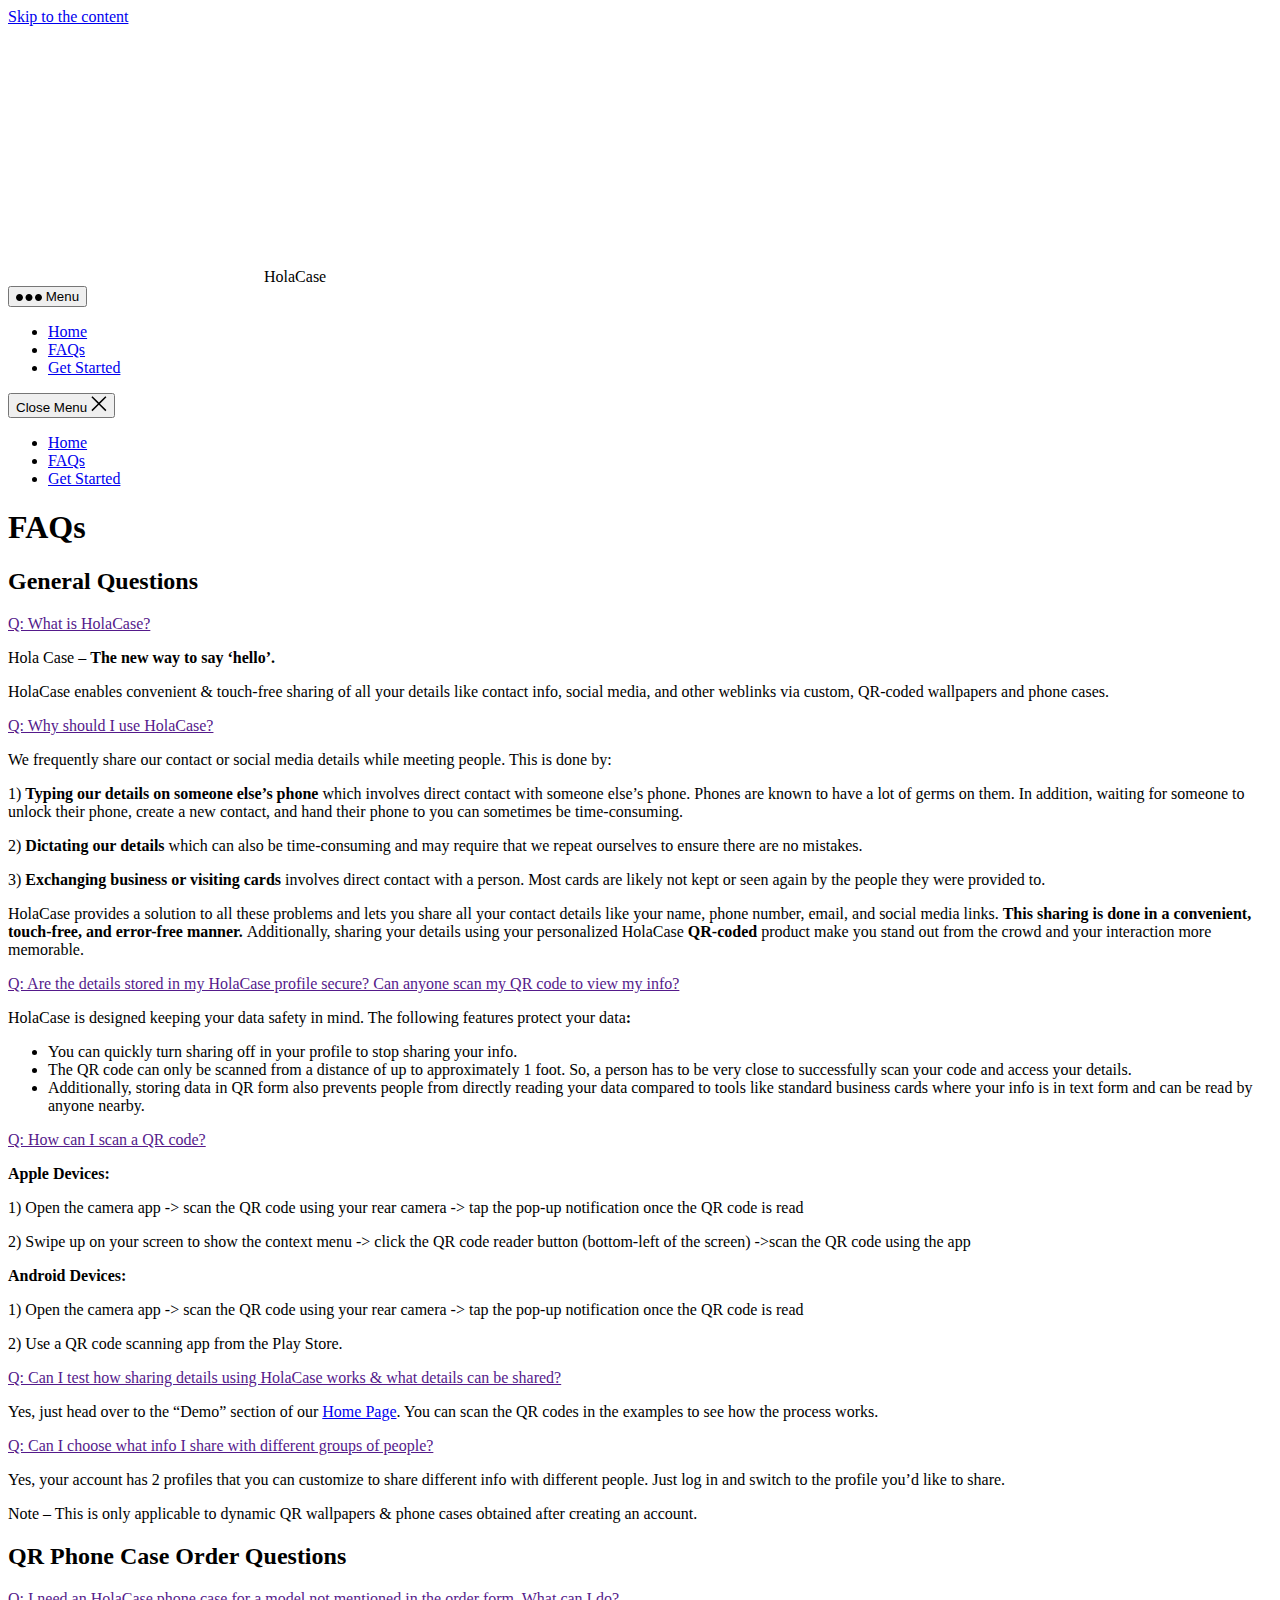
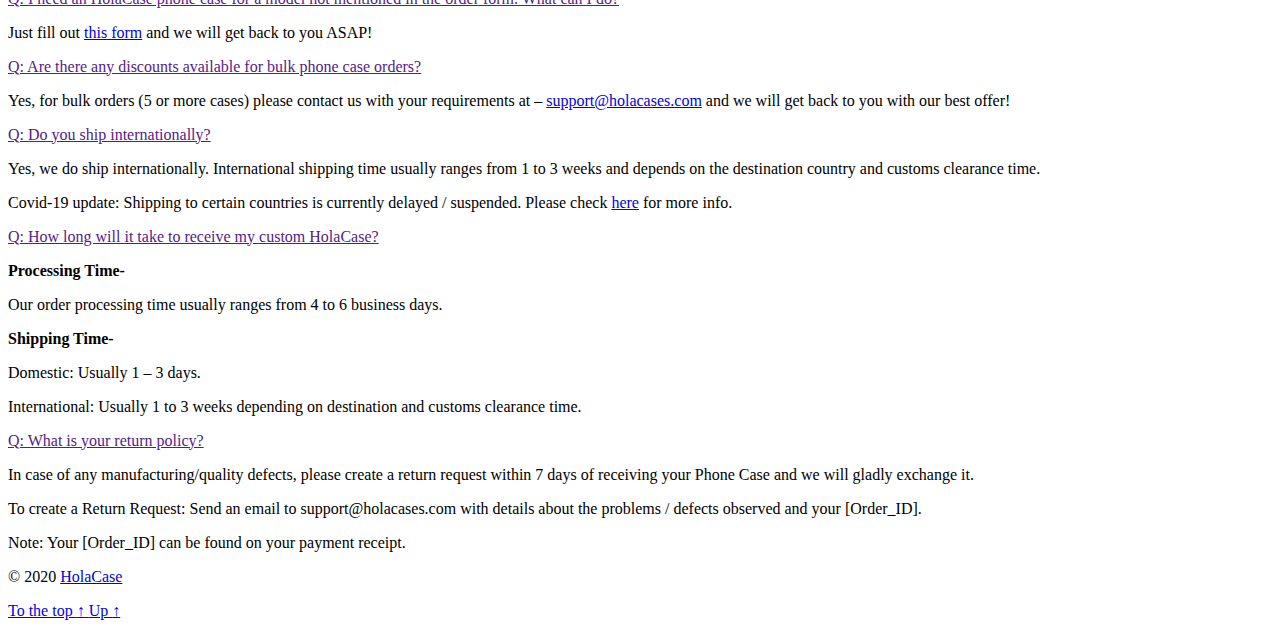
==== commit dcf391d3: "v17" ====
--- a/faqs-holacase/index.html
+++ b/faqs-holacase/index.html
@@ -1,4 +1,4 @@
-<!DOCTYPE html><html class="no-js" lang="en-US"><head><meta charset="UTF-8"><meta name="viewport" content="width=device-width, initial-scale=1.0" ><link rel="profile" href="https://gmpg.org/xfn/11"><link media="all" href="https://www.holacases.com/wp-content/cache/autoptimize/css/autoptimize_9cab50b847c7462865affc375c2f13bb.css" rel="stylesheet" /><link media="print" href="https://www.holacases.com/wp-content/cache/autoptimize/css/autoptimize_4a8bc5d490127fba1e504524cfa205e6.css" rel="stylesheet" /><title>FAQs - HolaCase (Free Dynamic QR codes for memorable introductions)</title><meta name="description" content="Learn how HolaCase lets You / Your Brand make memorable introductions through custom QR phone cases, business cards, wallpapers, brochures &amp; more" /><meta name="robots" content="index, nofollow" /><meta name="googlebot" content="index, nofollow, max-snippet:-1, max-image-preview:large, max-video-preview:-1" /><meta name="bingbot" content="index, nofollow, max-snippet:-1, max-image-preview:large, max-video-preview:-1" /><link rel="canonical" href="https://www.holacases.com/faqs-holacase/" /><meta property="og:locale" content="en_US" /><meta property="og:type" content="article" /><meta property="og:title" content="FAQs - HolaCase (Free Dynamic QR codes for memorable introductions)" /><meta property="og:description" content="Learn how HolaCase lets You / Your Brand make memorable introductions through custom QR phone cases, business cards, wallpapers, brochures &amp; more" /><meta property="og:url" content="https://www.holacases.com/faqs-holacase/" /><meta property="og:site_name" content="HolaCase" /><meta property="article:modified_time" content="2020-08-05T06:28:24+00:00" /><meta name="twitter:card" content="summary_large_image" /> <script type="application/ld+json" class="yoast-schema-graph">{
+<!DOCTYPE html><html class="no-js" lang="en-US"><head><meta charset="UTF-8"><meta name="viewport" content="width=device-width, initial-scale=1.0" ><link rel="profile" href="https://gmpg.org/xfn/11"><link media="all" href="https://www.holacases.com/wp-content/cache/autoptimize/css/autoptimize_9cab50b847c7462865affc375c2f13bb.css" rel="stylesheet" /><link media="print" href="https://www.holacases.com/wp-content/cache/autoptimize/css/autoptimize_4a8bc5d490127fba1e504524cfa205e6.css" rel="stylesheet" /><title>FAQs - HolaCase (Free Dynamic QR codes for memorable introductions)</title><meta name="description" content="Learn how HolaCase lets You / Your Brand make memorable introductions through custom QR phone cases, business cards, wallpapers, brochures &amp; more" /><meta name="robots" content="index, nofollow" /><meta name="googlebot" content="index, nofollow, max-snippet:-1, max-image-preview:large, max-video-preview:-1" /><meta name="bingbot" content="index, nofollow, max-snippet:-1, max-image-preview:large, max-video-preview:-1" /><link rel="canonical" href="https://www.holacases.com/faqs-holacase/" /><meta property="og:locale" content="en_US" /><meta property="og:type" content="article" /><meta property="og:title" content="FAQs - HolaCase (Free Dynamic QR codes for memorable introductions)" /><meta property="og:description" content="Learn how HolaCase lets You / Your Brand make memorable introductions through custom QR phone cases, business cards, wallpapers, brochures &amp; more" /><meta property="og:url" content="https://www.holacases.com/faqs-holacase/" /><meta property="og:site_name" content="HolaCase" /><meta property="article:modified_time" content="2020-09-06T10:35:50+00:00" /><meta name="twitter:card" content="summary_large_image" /> <script type="application/ld+json" class="yoast-schema-graph">{
 	    "@context": "https://schema.org",
 	    "@graph": [
 	        {
@@ -25,7 +25,7 @@
 	                "@id": "https://www.holacases.com/#website"
 	            },
 	            "datePublished": "2020-07-30T03:43:51+00:00",
-	            "dateModified": "2020-08-05T06:28:24+00:00",
+	            "dateModified": "2020-09-06T10:35:50+00:00",
 	            "description": "Learn how HolaCase lets You / Your Brand make memorable introductions through custom QR phone cases, business cards, wallpapers, brochures & more",
 	            "inLanguage": "en-US",
 	            "potentialAction": [
@@ -38,228 +38,28 @@
 	            ]
 	        }
 	    ]
-	}</script> <link rel="alternate" type="application/rss+xml" title="HolaCase &raquo; Feed" href="https://www.holacases.com/feed/" /><link rel="alternate" type="application/rss+xml" title="HolaCase &raquo; Comments Feed" href="https://www.holacases.com/comments/feed/" /><link rel='stylesheet' id='elementor-global-css'  href='https://www.holacases.com/wp-content/cache/autoptimize/css/autoptimize_single_0f3c8abf28b586b035e2031ca146f61c.css' media='all' /><link rel='stylesheet' id='elementor-post-68-css'  href='https://www.holacases.com/wp-content/cache/autoptimize/css/autoptimize_single_554348b54a3ae02c13dcf726ae6fe0cf.css' media='all' /><link rel='https://api.w.org/' href='https://www.holacases.com/wp-json/' /><link rel="EditURI" type="application/rsd+xml" title="RSD" href="https://www.holacases.com/xmlrpc.php?rsd" /><link rel="wlwmanifest" type="application/wlwmanifest+xml" href="https://www.holacases.com/wp-includes/wlwmanifest.xml" /><meta name="generator" content="WordPress 5.4.2" /><link rel='shortlink' href='https://www.holacases.com/?p=68' /><link rel="alternate" type="application/json+oembed" href="https://www.holacases.com/wp-json/oembed/1.0/embed?url=https%3A%2F%2Fwww.holacases.com%2Ffaqs-holacase%2F" /><link rel="alternate" type="text/xml+oembed" href="https://www.holacases.com/wp-json/oembed/1.0/embed?url=https%3A%2F%2Fwww.holacases.com%2Ffaqs-holacase%2F&#038;format=xml" /> <script>document.documentElement.className = document.documentElement.className.replace( 'no-js', 'js' );</script> <link rel="icon" href="https://www.holacases.com/wp-content/uploads/2020/08/cropped-holacase_logo-1-32x32.jpg" sizes="32x32" /><link rel="icon" href="https://www.holacases.com/wp-content/uploads/2020/08/cropped-holacase_logo-1-192x192.jpg" sizes="192x192" /><link rel="apple-touch-icon" href="https://www.holacases.com/wp-content/uploads/2020/08/cropped-holacase_logo-1-180x180.jpg" /><meta name="msapplication-TileImage" content="https://www.holacases.com/wp-content/uploads/2020/08/cropped-holacase_logo-1-270x270.jpg" /></head><body class="page-template page-template-elementor_header_footer page page-id-68 custom-background wp-custom-logo wp-embed-responsive singular missing-post-thumbnail has-no-pagination not-showing-comments show-avatars elementor_header_footer footer-top-hidden reduced-spacing elementor-default elementor-template-full-width elementor-kit-15 elementor-page elementor-page-68"> <a class="skip-link screen-reader-text" href="#site-content">Skip to the content</a><header id="site-header" class="header-footer-group" role="banner"><div class="header-inner section-inner"><div class="header-titles-wrapper"><div class="header-titles"><div class="site-logo faux-heading"><a href="https://www.holacases.com/" class="custom-logo-link" rel="home" data-wpel-link="internal"><noscript><img width="256" height="256" style="height: 256px;" src="https://www.holacases.com/wp-content/uploads/2020/08/holacase_logo.jpg" class="custom-logo" alt="HolaCase Logo" srcset="https://www.holacases.com/wp-content/uploads/2020/08/holacase_logo.jpg 512w, https://www.holacases.com/wp-content/uploads/2020/08/holacase_logo-300x300.jpg 300w, https://www.holacases.com/wp-content/uploads/2020/08/holacase_logo-150x150.jpg 150w" sizes="(max-width: 512px) 100vw, 512px" /></noscript><img width="256" height="256" style="height: 256px;" src='data:image/svg+xml,%3Csvg%20xmlns=%22http://www.w3.org/2000/svg%22%20viewBox=%220%200%20256%20256%22%3E%3C/svg%3E' data-src="https://www.holacases.com/wp-content/uploads/2020/08/holacase_logo.jpg" class="lazyload custom-logo" alt="HolaCase Logo" data-srcset="https://www.holacases.com/wp-content/uploads/2020/08/holacase_logo.jpg 512w, https://www.holacases.com/wp-content/uploads/2020/08/holacase_logo-300x300.jpg 300w, https://www.holacases.com/wp-content/uploads/2020/08/holacase_logo-150x150.jpg 150w" data-sizes="(max-width: 512px) 100vw, 512px" /></a><span class="screen-reader-text">HolaCase</span></div></div> <button class="toggle nav-toggle mobile-nav-toggle" data-toggle-target=".menu-modal"  data-toggle-body-class="showing-menu-modal" aria-expanded="false" data-set-focus=".close-nav-toggle"> <span class="toggle-inner"> <span class="toggle-icon"> <svg class="svg-icon" aria-hidden="true" role="img" focusable="false" xmlns="http://www.w3.org/2000/svg" width="26" height="7" viewbox="0 0 26 7"><path fill-rule="evenodd" d="M332.5,45 C330.567003,45 329,43.4329966 329,41.5 C329,39.5670034 330.567003,38 332.5,38 C334.432997,38 336,39.5670034 336,41.5 C336,43.4329966 334.432997,45 332.5,45 Z M342,45 C340.067003,45 338.5,43.4329966 338.5,41.5 C338.5,39.5670034 340.067003,38 342,38 C343.932997,38 345.5,39.5670034 345.5,41.5 C345.5,43.4329966 343.932997,45 342,45 Z M351.5,45 C349.567003,45 348,43.4329966 348,41.5 C348,39.5670034 349.567003,38 351.5,38 C353.432997,38 355,39.5670034 355,41.5 C355,43.4329966 353.432997,45 351.5,45 Z" transform="translate(-329 -38)" /></svg> </span> <span class="toggle-text">Menu</span> </span> </button></div><div class="header-navigation-wrapper"><nav class="primary-menu-wrapper" aria-label="Horizontal" role="navigation"><ul class="primary-menu reset-list-style"><li id="menu-item-22" class="menu-item menu-item-type-post_type menu-item-object-page menu-item-home menu-item-22"><a href="https://www.holacases.com/" data-wpel-link="internal">Home</a></li><li id="menu-item-239" class="menu-item menu-item-type-post_type menu-item-object-page current-menu-item page_item page-item-68 current_page_item menu-item-239"><a href="https://www.holacases.com/faqs-holacase/" aria-current="page" data-wpel-link="internal">FAQs</a></li><li id="menu-item-238" class="menu-item menu-item-type-custom menu-item-object-custom menu-item-238"><a href="https://www.holacases.com/secure-login/index.html" data-wpel-link="internal">Login / Signup</a></li></ul></nav></div></div></header><div class="menu-modal cover-modal header-footer-group" data-modal-target-string=".menu-modal"><div class="menu-modal-inner modal-inner"><div class="menu-wrapper section-inner"><div class="menu-top"> <button class="toggle close-nav-toggle fill-children-current-color" data-toggle-target=".menu-modal" data-toggle-body-class="showing-menu-modal" aria-expanded="false" data-set-focus=".menu-modal"> <span class="toggle-text">Close Menu</span> <svg class="svg-icon" aria-hidden="true" role="img" focusable="false" xmlns="http://www.w3.org/2000/svg" width="16" height="16" viewbox="0 0 16 16"><polygon fill="" fill-rule="evenodd" points="6.852 7.649 .399 1.195 1.445 .149 7.899 6.602 14.352 .149 15.399 1.195 8.945 7.649 15.399 14.102 14.352 15.149 7.899 8.695 1.445 15.149 .399 14.102" /></svg> </button><nav class="mobile-menu" aria-label="Mobile" role="navigation"><ul class="modal-menu reset-list-style"><li class="menu-item menu-item-type-post_type menu-item-object-page menu-item-home menu-item-22"><div class="ancestor-wrapper"><a href="https://www.holacases.com/" data-wpel-link="internal">Home</a></div></li><li class="menu-item menu-item-type-post_type menu-item-object-page current-menu-item page_item page-item-68 current_page_item menu-item-239"><div class="ancestor-wrapper"><a href="https://www.holacases.com/faqs-holacase/" aria-current="page" data-wpel-link="internal">FAQs</a></div></li><li class="menu-item menu-item-type-custom menu-item-object-custom menu-item-238"><div class="ancestor-wrapper"><a href="https://www.holacases.com/secure-login/index.html" data-wpel-link="internal">Login / Signup</a></div></li></ul></nav></div><div class="menu-bottom"></div></div></div></div><div data-elementor-type="wp-page" data-elementor-id="68" class="elementor elementor-68" data-elementor-settings="[]"><div class="elementor-inner"><div class="elementor-section-wrap"><section class="elementor-element elementor-element-c3e15b9 elementor-section-stretched elementor-section-full_width elementor-section-height-default elementor-section-height-default elementor-section elementor-top-section" data-id="c3e15b9" data-element_type="section" data-settings="{&quot;stretch_section&quot;:&quot;section-stretched&quot;,&quot;background_background&quot;:&quot;classic&quot;}"><div class="elementor-container elementor-column-gap-default"><div class="elementor-row"><div class="elementor-element elementor-element-5dd29f3 elementor-column elementor-col-100 elementor-top-column" data-id="5dd29f3" data-element_type="column"><div class="elementor-column-wrap  elementor-element-populated"><div class="elementor-widget-wrap"><div class="elementor-element elementor-element-4f6915b elementor-invisible elementor-widget elementor-widget-heading" data-id="4f6915b" data-element_type="widget" data-settings="{&quot;_animation&quot;:&quot;none&quot;}" data-widget_type="heading.default"><div class="elementor-widget-container"><h1 class="elementor-heading-title elementor-size-default">FAQs</h1></div></div><div class="elementor-element elementor-element-9283f3a elementor-widget elementor-widget-divider" data-id="9283f3a" data-element_type="widget" data-widget_type="divider.default"><div class="elementor-widget-container"><div class="elementor-divider"> <span class="elementor-divider-separator"> </span></div></div></div></div></div></div></div></div></section><section class="elementor-element elementor-element-01eaa30 elementor-section-boxed elementor-section-height-default elementor-section-height-default elementor-section elementor-top-section" data-id="01eaa30" data-element_type="section" data-settings="{&quot;background_background&quot;:&quot;classic&quot;}"><div class="elementor-container elementor-column-gap-default"><div class="elementor-row"><div class="elementor-element elementor-element-ce55a57 elementor-column elementor-col-100 elementor-top-column" data-id="ce55a57" data-element_type="column"><div class="elementor-column-wrap  elementor-element-populated"><div class="elementor-widget-wrap"><div class="elementor-element elementor-element-22f247b elementor-widget elementor-widget-heading" data-id="22f247b" data-element_type="widget" data-widget_type="heading.default"><div class="elementor-widget-container"><h2 class="elementor-heading-title elementor-size-default">General Questions</h2></div></div></div></div></div></div></div></section><section class="elementor-element elementor-element-93cfdcb elementor-section-boxed elementor-section-height-default elementor-section-height-default elementor-section elementor-top-section" data-id="93cfdcb" data-element_type="section"><div class="elementor-container elementor-column-gap-default"><div class="elementor-row"><div class="elementor-element elementor-element-03c30b2 elementor-column elementor-col-100 elementor-top-column" data-id="03c30b2" data-element_type="column"><div class="elementor-column-wrap  elementor-element-populated"><div class="elementor-widget-wrap"><div class="elementor-element elementor-element-11db823 elementor-widget elementor-widget-toggle" data-id="11db823" data-element_type="widget" data-widget_type="toggle.default"><div class="elementor-widget-container"><div class="elementor-toggle" role="tablist"><div class="elementor-toggle-item"><div id="elementor-tab-title-1871" class="elementor-tab-title" data-tab="1" role="tab" aria-controls="elementor-tab-content-1871"> <span class="elementor-toggle-icon elementor-toggle-icon-left" aria-hidden="true"> <span class="elementor-toggle-icon-closed"><i class="fas fa-caret-right"></i></span> <span class="elementor-toggle-icon-opened"><i class="elementor-toggle-icon-opened fas fa-caret-up"></i></span> </span> <a href="" class="elementor-toggle-title" data-wpel-link="internal">Q: What is HolaCase?</a></div><div id="elementor-tab-content-1871" class="elementor-tab-content elementor-clearfix" data-tab="1" role="tabpanel" aria-labelledby="elementor-tab-title-1871"><p dir="ltr">Hola Case &#8211; <strong>The new way to say &#8216;hello&#8217;.</strong></p><p dir="ltr">HolaCase enables convenient, touch-free and memorable sharing of all your details like contact info, social media and other weblinks via custom, QR-coded wallpapers, phone cases, brochures, packaging materials and more.</p></div></div><div class="elementor-toggle-item"><div id="elementor-tab-title-1872" class="elementor-tab-title" data-tab="2" role="tab" aria-controls="elementor-tab-content-1872"> <span class="elementor-toggle-icon elementor-toggle-icon-left" aria-hidden="true"> <span class="elementor-toggle-icon-closed"><i class="fas fa-caret-right"></i></span> <span class="elementor-toggle-icon-opened"><i class="elementor-toggle-icon-opened fas fa-caret-up"></i></span> </span> <a href="" class="elementor-toggle-title" data-wpel-link="internal">Q: Why should I use HolaCase?</a></div><div id="elementor-tab-content-1872" class="elementor-tab-content elementor-clearfix" data-tab="2" role="tabpanel" aria-labelledby="elementor-tab-title-1872"><p dir="ltr">We frequently share our contact or social media details while meeting people. This is done by:</p><p dir="ltr">1) <strong>Typing our details on someone else&#8217;s phone</strong> which involves direct contact with someone else&#8217;s phone. Phones are known to have a lot of germs on them. In addition, waiting for someone to unlock their phone, create a new contact, and hand their phone to you can sometimes be time-consuming.</p><p dir="ltr">2) <strong>Dictating our details</strong> which can also be time-consuming and may require that we repeat ourselves to ensure there are no mistakes.</p><p dir="ltr">3) <strong>Exchanging business or visiting cards</strong> involves direct contact with a person. Most cards are likely not kept or seen again by the people they were provided to. </p><p dir="ltr">HolaCase provides a solution to all these problems and lets you share all your contact details like your name, phone number, email, and social media links. This sharing is done in a convenient, touch-free, error-free, and instant manner. Additionally, sharing your details using your personalized HolaCase QR coded product make you stand out from the crowd and your interaction more memorable.</p></div></div><div class="elementor-toggle-item"><div id="elementor-tab-title-1873" class="elementor-tab-title" data-tab="3" role="tab" aria-controls="elementor-tab-content-1873"> <span class="elementor-toggle-icon elementor-toggle-icon-left" aria-hidden="true"> <span class="elementor-toggle-icon-closed"><i class="fas fa-caret-right"></i></span> <span class="elementor-toggle-icon-opened"><i class="elementor-toggle-icon-opened fas fa-caret-up"></i></span> </span> <a href="" class="elementor-toggle-title" data-wpel-link="internal">Q: Are the details stored in my HolaCase profile secure? Can anyone scan my QR code to view my info?</a></div><div id="elementor-tab-content-1873" class="elementor-tab-content elementor-clearfix" data-tab="3" role="tabpanel" aria-labelledby="elementor-tab-title-1873"><p>HolaCase is designed keeping your data safety in mind. The following features protect your data-</p><ul><li>You can quickly turn sharing off in your profile to stop sharing your info.</li><li>The QR code can only be scanned from a distance of up to approximately 1 foot. So, a person has to be very close to successfully scan your code and access your details.</li><li>Additionally, storing data in QR form also prevents people from directly reading your data compared to tools like standard business cards where your info is in text form and can be read by anyone nearby.</li></ul></div></div><div class="elementor-toggle-item"><div id="elementor-tab-title-1874" class="elementor-tab-title" data-tab="4" role="tab" aria-controls="elementor-tab-content-1874"> <span class="elementor-toggle-icon elementor-toggle-icon-left" aria-hidden="true"> <span class="elementor-toggle-icon-closed"><i class="fas fa-caret-right"></i></span> <span class="elementor-toggle-icon-opened"><i class="elementor-toggle-icon-opened fas fa-caret-up"></i></span> </span> <a href="" class="elementor-toggle-title" data-wpel-link="internal">Q: How can I scan a QR code?</a></div><div id="elementor-tab-content-1874" class="elementor-tab-content elementor-clearfix" data-tab="4" role="tabpanel" aria-labelledby="elementor-tab-title-1874"><p dir="ltr"><strong>Apple Devices:</strong></p><p dir="ltr">1) Open the camera app -&gt; scan the QR code using your rear camera -&gt; tap the pop-up notification once the QR code is read</p><p dir="ltr">2) Swipe up on your screen to show the context menu -&gt; click the QR code reader button (bottom-left of the screen) -&gt;scan the QR code using the app</p><p dir="ltr"><strong>Android Devices:</strong></p><p dir="ltr">1) Open the camera app -&gt; scan the QR code using your rear camera -&gt; tap the pop-up notification once the QR code is read</p><p dir="ltr">2) Use a QR code scanning app from the Play Store.</p></div></div><div class="elementor-toggle-item"><div id="elementor-tab-title-1875" class="elementor-tab-title" data-tab="5" role="tab" aria-controls="elementor-tab-content-1875"> <span class="elementor-toggle-icon elementor-toggle-icon-left" aria-hidden="true"> <span class="elementor-toggle-icon-closed"><i class="fas fa-caret-right"></i></span> <span class="elementor-toggle-icon-opened"><i class="elementor-toggle-icon-opened fas fa-caret-up"></i></span> </span> <a href="" class="elementor-toggle-title" data-wpel-link="internal">Q: Can I test how sharing details using HolaCase works & what details can be shared?</a></div><div id="elementor-tab-content-1875" class="elementor-tab-content elementor-clearfix" data-tab="5" role="tabpanel" aria-labelledby="elementor-tab-title-1875"><p dir="ltr">Yes, just head over to the &#8220;Demo&#8221; section of our <a href="https://www.holacases.com/index.html#demo" target="_blank" rel="noopener" data-wpel-link="internal">Home Page</a>. You can scan the QR codes in the examples to see how the process works.</p></div></div><div class="elementor-toggle-item"><div id="elementor-tab-title-1876" class="elementor-tab-title" data-tab="6" role="tab" aria-controls="elementor-tab-content-1876"> <span class="elementor-toggle-icon elementor-toggle-icon-left" aria-hidden="true"> <span class="elementor-toggle-icon-closed"><i class="fas fa-caret-right"></i></span> <span class="elementor-toggle-icon-opened"><i class="elementor-toggle-icon-opened fas fa-caret-up"></i></span> </span> <a href="" class="elementor-toggle-title" data-wpel-link="internal">Q: Can I choose what info I share with different groups of people?</a></div><div id="elementor-tab-content-1876" class="elementor-tab-content elementor-clearfix" data-tab="6" role="tabpanel" aria-labelledby="elementor-tab-title-1876"><!-- [if gte mso 9]><xml> <o:OfficeDocumentSettings> <o:AllowPNG/> </o:OfficeDocumentSettings> </xml><![endif]--><!-- [if gte mso 9]><xml> <w:WordDocument> <w:View>Normal</w:View> <w:Zoom>0</w:Zoom> <w:TrackMoves/> <w:TrackFormatting/> <w:PunctuationKerning/> <w:ValidateAgainstSchemas/> <w:SaveIfXMLInvalid>false</w:SaveIfXMLInvalid> <w:IgnoreMixedContent>false</w:IgnoreMixedContent> <w:AlwaysShowPlaceholderText>false</w:AlwaysShowPlaceholderText> <w:DoNotPromoteQF/> <w:LidThemeOther>EN-US</w:LidThemeOther> <w:LidThemeAsian>X-NONE</w:LidThemeAsian> <w:LidThemeComplexScript>HI</w:LidThemeComplexScript> <w:Compatibility> <w:BreakWrappedTables/> <w:SnapToGridInCell/> <w:WrapTextWithPunct/> <w:UseAsianBreakRules/> <w:DontGrowAutofit/> <w:SplitPgBreakAndParaMark/> <w:EnableOpenTypeKerning/> <w:DontFlipMirrorIndents/> <w:OverrideTableStyleHps/> </w:Compatibility> <m:mathPr> <m:mathFont m:val="Cambria Math"/> <m:brkBin m:val="before"/> <m:brkBinSub m:val="&#45;-"/> <m:smallFrac m:val="off"/> <m:dispDef/> <m:lMargin m:val="0"/> <m:rMargin m:val="0"/> <m:defJc m:val="centerGroup"/> <m:wrapIndent m:val="1440"/> <m:intLim m:val="subSup"/> <m:naryLim m:val="undOvr"/> </m:mathPr></w:WordDocument> </xml><![endif]--><!-- [if gte mso 9]><xml> <w:LatentStyles DefLockedState="false" DefUnhideWhenUsed="false"
- DefSemiHidden="false" DefQFormat="false" DefPriority="99"
- LatentStyleCount="376"> <w:LsdException Locked="false" Priority="0" QFormat="true" Name="Normal"/> <w:LsdException Locked="false" Priority="9" QFormat="true" Name="heading 1"/> <w:LsdException Locked="false" Priority="9" SemiHidden="true"
- UnhideWhenUsed="true" QFormat="true" Name="heading 2"/> <w:LsdException Locked="false" Priority="9" SemiHidden="true"
- UnhideWhenUsed="true" QFormat="true" Name="heading 3"/> <w:LsdException Locked="false" Priority="9" SemiHidden="true"
- UnhideWhenUsed="true" QFormat="true" Name="heading 4"/> <w:LsdException Locked="false" Priority="9" SemiHidden="true"
- UnhideWhenUsed="true" QFormat="true" Name="heading 5"/> <w:LsdException Locked="false" Priority="9" SemiHidden="true"
- UnhideWhenUsed="true" QFormat="true" Name="heading 6"/> <w:LsdException Locked="false" Priority="9" SemiHidden="true"
- UnhideWhenUsed="true" QFormat="true" Name="heading 7"/> <w:LsdException Locked="false" Priority="9" SemiHidden="true"
- UnhideWhenUsed="true" QFormat="true" Name="heading 8"/> <w:LsdException Locked="false" Priority="9" SemiHidden="true"
- UnhideWhenUsed="true" QFormat="true" Name="heading 9"/> <w:LsdException Locked="false" SemiHidden="true" UnhideWhenUsed="true"
- Name="index 1"/> <w:LsdException Locked="false" SemiHidden="true" UnhideWhenUsed="true"
- Name="index 2"/> <w:LsdException Locked="false" SemiHidden="true" UnhideWhenUsed="true"
- Name="index 3"/> <w:LsdException Locked="false" SemiHidden="true" UnhideWhenUsed="true"
- Name="index 4"/> <w:LsdException Locked="false" SemiHidden="true" UnhideWhenUsed="true"
- Name="index 5"/> <w:LsdException Locked="false" SemiHidden="true" UnhideWhenUsed="true"
- Name="index 6"/> <w:LsdException Locked="false" SemiHidden="true" UnhideWhenUsed="true"
- Name="index 7"/> <w:LsdException Locked="false" SemiHidden="true" UnhideWhenUsed="true"
- Name="index 8"/> <w:LsdException Locked="false" SemiHidden="true" UnhideWhenUsed="true"
- Name="index 9"/> <w:LsdException Locked="false" Priority="39" SemiHidden="true"
- UnhideWhenUsed="true" Name="toc 1"/> <w:LsdException Locked="false" Priority="39" SemiHidden="true"
- UnhideWhenUsed="true" Name="toc 2"/> <w:LsdException Locked="false" Priority="39" SemiHidden="true"
- UnhideWhenUsed="true" Name="toc 3"/> <w:LsdException Locked="false" Priority="39" SemiHidden="true"
- UnhideWhenUsed="true" Name="toc 4"/> <w:LsdException Locked="false" Priority="39" SemiHidden="true"
- UnhideWhenUsed="true" Name="toc 5"/> <w:LsdException Locked="false" Priority="39" SemiHidden="true"
- UnhideWhenUsed="true" Name="toc 6"/> <w:LsdException Locked="false" Priority="39" SemiHidden="true"
- UnhideWhenUsed="true" Name="toc 7"/> <w:LsdException Locked="false" Priority="39" SemiHidden="true"
- UnhideWhenUsed="true" Name="toc 8"/> <w:LsdException Locked="false" Priority="39" SemiHidden="true"
- UnhideWhenUsed="true" Name="toc 9"/> <w:LsdException Locked="false" SemiHidden="true" UnhideWhenUsed="true"
- Name="Normal Indent"/> <w:LsdException Locked="false" SemiHidden="true" UnhideWhenUsed="true"
- Name="footnote text"/> <w:LsdException Locked="false" SemiHidden="true" UnhideWhenUsed="true"
- Name="annotation text"/> <w:LsdException Locked="false" SemiHidden="true" UnhideWhenUsed="true"
- Name="header"/> <w:LsdException Locked="false" SemiHidden="true" UnhideWhenUsed="true"
- Name="footer"/> <w:LsdException Locked="false" SemiHidden="true" UnhideWhenUsed="true"
- Name="index heading"/> <w:LsdException Locked="false" Priority="35" SemiHidden="true"
- UnhideWhenUsed="true" QFormat="true" Name="caption"/> <w:LsdException Locked="false" SemiHidden="true" UnhideWhenUsed="true"
- Name="table of figures"/> <w:LsdException Locked="false" SemiHidden="true" UnhideWhenUsed="true"
- Name="envelope address"/> <w:LsdException Locked="false" SemiHidden="true" UnhideWhenUsed="true"
- Name="envelope return"/> <w:LsdException Locked="false" SemiHidden="true" UnhideWhenUsed="true"
- Name="footnote reference"/> <w:LsdException Locked="false" SemiHidden="true" UnhideWhenUsed="true"
- Name="annotation reference"/> <w:LsdException Locked="false" SemiHidden="true" UnhideWhenUsed="true"
- Name="line number"/> <w:LsdException Locked="false" SemiHidden="true" UnhideWhenUsed="true"
- Name="page number"/> <w:LsdException Locked="false" SemiHidden="true" UnhideWhenUsed="true"
- Name="endnote reference"/> <w:LsdException Locked="false" SemiHidden="true" UnhideWhenUsed="true"
- Name="endnote text"/> <w:LsdException Locked="false" SemiHidden="true" UnhideWhenUsed="true"
- Name="table of authorities"/> <w:LsdException Locked="false" SemiHidden="true" UnhideWhenUsed="true"
- Name="macro"/> <w:LsdException Locked="false" SemiHidden="true" UnhideWhenUsed="true"
- Name="toa heading"/> <w:LsdException Locked="false" SemiHidden="true" UnhideWhenUsed="true"
- Name="List"/> <w:LsdException Locked="false" SemiHidden="true" UnhideWhenUsed="true"
- Name="List Bullet"/> <w:LsdException Locked="false" SemiHidden="true" UnhideWhenUsed="true"
- Name="List Number"/> <w:LsdException Locked="false" SemiHidden="true" UnhideWhenUsed="true"
- Name="List 2"/> <w:LsdException Locked="false" SemiHidden="true" UnhideWhenUsed="true"
- Name="List 3"/> <w:LsdException Locked="false" SemiHidden="true" UnhideWhenUsed="true"
- Name="List 4"/> <w:LsdException Locked="false" SemiHidden="true" UnhideWhenUsed="true"
- Name="List 5"/> <w:LsdException Locked="false" SemiHidden="true" UnhideWhenUsed="true"
- Name="List Bullet 2"/> <w:LsdException Locked="false" SemiHidden="true" UnhideWhenUsed="true"
- Name="List Bullet 3"/> <w:LsdException Locked="false" SemiHidden="true" UnhideWhenUsed="true"
- Name="List Bullet 4"/> <w:LsdException Locked="false" SemiHidden="true" UnhideWhenUsed="true"
- Name="List Bullet 5"/> <w:LsdException Locked="false" SemiHidden="true" UnhideWhenUsed="true"
- Name="List Number 2"/> <w:LsdException Locked="false" SemiHidden="true" UnhideWhenUsed="true"
- Name="List Number 3"/> <w:LsdException Locked="false" SemiHidden="true" UnhideWhenUsed="true"
- Name="List Number 4"/> <w:LsdException Locked="false" SemiHidden="true" UnhideWhenUsed="true"
- Name="List Number 5"/> <w:LsdException Locked="false" Priority="10" QFormat="true" Name="Title"/> <w:LsdException Locked="false" SemiHidden="true" UnhideWhenUsed="true"
- Name="Closing"/> <w:LsdException Locked="false" SemiHidden="true" UnhideWhenUsed="true"
- Name="Signature"/> <w:LsdException Locked="false" Priority="1" SemiHidden="true"
- UnhideWhenUsed="true" Name="Default Paragraph Font"/> <w:LsdException Locked="false" SemiHidden="true" UnhideWhenUsed="true"
- Name="Body Text"/> <w:LsdException Locked="false" SemiHidden="true" UnhideWhenUsed="true"
- Name="Body Text Indent"/> <w:LsdException Locked="false" SemiHidden="true" UnhideWhenUsed="true"
- Name="List Continue"/> <w:LsdException Locked="false" SemiHidden="true" UnhideWhenUsed="true"
- Name="List Continue 2"/> <w:LsdException Locked="false" SemiHidden="true" UnhideWhenUsed="true"
- Name="List Continue 3"/> <w:LsdException Locked="false" SemiHidden="true" UnhideWhenUsed="true"
- Name="List Continue 4"/> <w:LsdException Locked="false" SemiHidden="true" UnhideWhenUsed="true"
- Name="List Continue 5"/> <w:LsdException Locked="false" SemiHidden="true" UnhideWhenUsed="true"
- Name="Message Header"/> <w:LsdException Locked="false" Priority="11" QFormat="true" Name="Subtitle"/> <w:LsdException Locked="false" SemiHidden="true" UnhideWhenUsed="true"
- Name="Salutation"/> <w:LsdException Locked="false" SemiHidden="true" UnhideWhenUsed="true"
- Name="Date"/> <w:LsdException Locked="false" SemiHidden="true" UnhideWhenUsed="true"
- Name="Body Text First Indent"/> <w:LsdException Locked="false" SemiHidden="true" UnhideWhenUsed="true"
- Name="Body Text First Indent 2"/> <w:LsdException Locked="false" SemiHidden="true" UnhideWhenUsed="true"
- Name="Note Heading"/> <w:LsdException Locked="false" SemiHidden="true" UnhideWhenUsed="true"
- Name="Body Text 2"/> <w:LsdException Locked="false" SemiHidden="true" UnhideWhenUsed="true"
- Name="Body Text 3"/> <w:LsdException Locked="false" SemiHidden="true" UnhideWhenUsed="true"
- Name="Body Text Indent 2"/> <w:LsdException Locked="false" SemiHidden="true" UnhideWhenUsed="true"
- Name="Body Text Indent 3"/> <w:LsdException Locked="false" SemiHidden="true" UnhideWhenUsed="true"
- Name="Block Text"/> <w:LsdException Locked="false" SemiHidden="true" UnhideWhenUsed="true"
- Name="Hyperlink"/> <w:LsdException Locked="false" SemiHidden="true" UnhideWhenUsed="true"
- Name="FollowedHyperlink"/> <w:LsdException Locked="false" Priority="22" QFormat="true" Name="Strong"/> <w:LsdException Locked="false" Priority="20" QFormat="true" Name="Emphasis"/> <w:LsdException Locked="false" SemiHidden="true" UnhideWhenUsed="true"
- Name="Document Map"/> <w:LsdException Locked="false" SemiHidden="true" UnhideWhenUsed="true"
- Name="Plain Text"/> <w:LsdException Locked="false" SemiHidden="true" UnhideWhenUsed="true"
- Name="E-mail Signature"/> <w:LsdException Locked="false" SemiHidden="true" UnhideWhenUsed="true"
- Name="HTML Top of Form"/> <w:LsdException Locked="false" SemiHidden="true" UnhideWhenUsed="true"
- Name="HTML Bottom of Form"/> <w:LsdException Locked="false" SemiHidden="true" UnhideWhenUsed="true"
- Name="Normal (Web)"/> <w:LsdException Locked="false" SemiHidden="true" UnhideWhenUsed="true"
- Name="HTML Acronym"/> <w:LsdException Locked="false" SemiHidden="true" UnhideWhenUsed="true"
- Name="HTML Address"/> <w:LsdException Locked="false" SemiHidden="true" UnhideWhenUsed="true"
- Name="HTML Cite"/> <w:LsdException Locked="false" SemiHidden="true" UnhideWhenUsed="true"
- Name="HTML Code"/> <w:LsdException Locked="false" SemiHidden="true" UnhideWhenUsed="true"
- Name="HTML Definition"/> <w:LsdException Locked="false" SemiHidden="true" UnhideWhenUsed="true"
- Name="HTML Keyboard"/> <w:LsdException Locked="false" SemiHidden="true" UnhideWhenUsed="true"
- Name="HTML Preformatted"/> <w:LsdException Locked="false" SemiHidden="true" UnhideWhenUsed="true"
- Name="HTML Sample"/> <w:LsdException Locked="false" SemiHidden="true" UnhideWhenUsed="true"
- Name="HTML Typewriter"/> <w:LsdException Locked="false" SemiHidden="true" UnhideWhenUsed="true"
- Name="HTML Variable"/> <w:LsdException Locked="false" SemiHidden="true" UnhideWhenUsed="true"
- Name="Normal Table"/> <w:LsdException Locked="false" SemiHidden="true" UnhideWhenUsed="true"
- Name="annotation subject"/> <w:LsdException Locked="false" SemiHidden="true" UnhideWhenUsed="true"
- Name="No List"/> <w:LsdException Locked="false" SemiHidden="true" UnhideWhenUsed="true"
- Name="Outline List 1"/> <w:LsdException Locked="false" SemiHidden="true" UnhideWhenUsed="true"
- Name="Outline List 2"/> <w:LsdException Locked="false" SemiHidden="true" UnhideWhenUsed="true"
- Name="Outline List 3"/> <w:LsdException Locked="false" SemiHidden="true" UnhideWhenUsed="true"
- Name="Table Simple 1"/> <w:LsdException Locked="false" SemiHidden="true" UnhideWhenUsed="true"
- Name="Table Simple 2"/> <w:LsdException Locked="false" SemiHidden="true" UnhideWhenUsed="true"
- Name="Table Simple 3"/> <w:LsdException Locked="false" SemiHidden="true" UnhideWhenUsed="true"
- Name="Table Classic 1"/> <w:LsdException Locked="false" SemiHidden="true" UnhideWhenUsed="true"
- Name="Table Classic 2"/> <w:LsdException Locked="false" SemiHidden="true" UnhideWhenUsed="true"
- Name="Table Classic 3"/> <w:LsdException Locked="false" SemiHidden="true" UnhideWhenUsed="true"
- Name="Table Classic 4"/> <w:LsdException Locked="false" SemiHidden="true" UnhideWhenUsed="true"
- Name="Table Colorful 1"/> <w:LsdException Locked="false" SemiHidden="true" UnhideWhenUsed="true"
- Name="Table Colorful 2"/> <w:LsdException Locked="false" SemiHidden="true" UnhideWhenUsed="true"
- Name="Table Colorful 3"/> <w:LsdException Locked="false" SemiHidden="true" UnhideWhenUsed="true"
- Name="Table Columns 1"/> <w:LsdException Locked="false" SemiHidden="true" UnhideWhenUsed="true"
- Name="Table Columns 2"/> <w:LsdException Locked="false" SemiHidden="true" UnhideWhenUsed="true"
- Name="Table Columns 3"/> <w:LsdException Locked="false" SemiHidden="true" UnhideWhenUsed="true"
- Name="Table Columns 4"/> <w:LsdException Locked="false" SemiHidden="true" UnhideWhenUsed="true"
- Name="Table Columns 5"/> <w:LsdException Locked="false" SemiHidden="true" UnhideWhenUsed="true"
- Name="Table Grid 1"/> <w:LsdException Locked="false" SemiHidden="true" UnhideWhenUsed="true"
- Name="Table Grid 2"/> <w:LsdException Locked="false" SemiHidden="true" UnhideWhenUsed="true"
- Name="Table Grid 3"/> <w:LsdException Locked="false" SemiHidden="true" UnhideWhenUsed="true"
- Name="Table Grid 4"/> <w:LsdException Locked="false" SemiHidden="true" UnhideWhenUsed="true"
- Name="Table Grid 5"/> <w:LsdException Locked="false" SemiHidden="true" UnhideWhenUsed="true"
- Name="Table Grid 6"/> <w:LsdException Locked="false" SemiHidden="true" UnhideWhenUsed="true"
- Name="Table Grid 7"/> <w:LsdException Locked="false" SemiHidden="true" UnhideWhenUsed="true"
- Name="Table Grid 8"/> <w:LsdException Locked="false" SemiHidden="true" UnhideWhenUsed="true"
- Name="Table List 1"/> <w:LsdException Locked="false" SemiHidden="true" UnhideWhenUsed="true"
- Name="Table List 2"/> <w:LsdException Locked="false" SemiHidden="true" UnhideWhenUsed="true"
- Name="Table List 3"/> <w:LsdException Locked="false" SemiHidden="true" UnhideWhenUsed="true"
- Name="Table List 4"/> <w:LsdException Locked="false" SemiHidden="true" UnhideWhenUsed="true"
- Name="Table List 5"/> <w:LsdException Locked="false" SemiHidden="true" UnhideWhenUsed="true"
- Name="Table List 6"/> <w:LsdException Locked="false" SemiHidden="true" UnhideWhenUsed="true"
- Name="Table List 7"/> <w:LsdException Locked="false" SemiHidden="true" UnhideWhenUsed="true"
- Name="Table List 8"/> <w:LsdException Locked="false" SemiHidden="true" UnhideWhenUsed="true"
- Name="Table 3D effects 1"/> <w:LsdException Locked="false" SemiHidden="true" UnhideWhenUsed="true"
- Name="Table 3D effects 2"/> <w:LsdException Locked="false" SemiHidden="true" UnhideWhenUsed="true"
- Name="Table 3D effects 3"/> <w:LsdException Locked="false" SemiHidden="true" UnhideWhenUsed="true"
- Name="Table Contemporary"/> <w:LsdException Locked="false" SemiHidden="true" UnhideWhenUsed="true"
- Name="Table Elegant"/> <w:LsdException Locked="false" SemiHidden="true" UnhideWhenUsed="true"
- Name="Table Professional"/> <w:LsdException Locked="false" SemiHidden="true" UnhideWhenUsed="true"
- Name="Table Subtle 1"/> <w:LsdException Locked="false" SemiHidden="true" UnhideWhenUsed="true"
- Name="Table Subtle 2"/> <w:LsdException Locked="false" SemiHidden="true" UnhideWhenUsed="true"
- Name="Table Web 1"/> <w:LsdException Locked="false" SemiHidden="true" UnhideWhenUsed="true"
- Name="Table Web 2"/> <w:LsdException Locked="false" SemiHidden="true" UnhideWhenUsed="true"
- Name="Table Web 3"/> <w:LsdException Locked="false" SemiHidden="true" UnhideWhenUsed="true"
- Name="Balloon Text"/> <w:LsdException Locked="false" Priority="39" Name="Table Grid"/> <w:LsdException Locked="false" SemiHidden="true" UnhideWhenUsed="true"
- Name="Table Theme"/> <w:LsdException Locked="false" SemiHidden="true" Name="Placeholder Text"/> <w:LsdException Locked="false" Priority="1" QFormat="true" Name="No Spacing"/> <w:LsdException Locked="false" Priority="60" Name="Light Shading"/> <w:LsdException Locked="false" Priority="61" Name="Light List"/> <w:LsdException Locked="false" Priority="62" Name="Light Grid"/> <w:LsdException Locked="false" Priority="63" Name="Medium Shading 1"/> <w:LsdException Locked="false" Priority="64" Name="Medium Shading 2"/> <w:LsdException Locked="false" Priority="65" Name="Medium List 1"/> <w:LsdException Locked="false" Priority="66" Name="Medium List 2"/> <w:LsdException Locked="false" Priority="67" Name="Medium Grid 1"/> <w:LsdException Locked="false" Priority="68" Name="Medium Grid 2"/> <w:LsdException Locked="false" Priority="69" Name="Medium Grid 3"/> <w:LsdException Locked="false" Priority="70" Name="Dark List"/> <w:LsdException Locked="false" Priority="71" Name="Colorful Shading"/> <w:LsdException Locked="false" Priority="72" Name="Colorful List"/> <w:LsdException Locked="false" Priority="73" Name="Colorful Grid"/> <w:LsdException Locked="false" Priority="60" Name="Light Shading Accent 1"/> <w:LsdException Locked="false" Priority="61" Name="Light List Accent 1"/> <w:LsdException Locked="false" Priority="62" Name="Light Grid Accent 1"/> <w:LsdException Locked="false" Priority="63" Name="Medium Shading 1 Accent 1"/> <w:LsdException Locked="false" Priority="64" Name="Medium Shading 2 Accent 1"/> <w:LsdException Locked="false" Priority="65" Name="Medium List 1 Accent 1"/> <w:LsdException Locked="false" SemiHidden="true" Name="Revision"/> <w:LsdException Locked="false" Priority="34" QFormat="true"
- Name="List Paragraph"/> <w:LsdException Locked="false" Priority="29" QFormat="true" Name="Quote"/> <w:LsdException Locked="false" Priority="30" QFormat="true"
- Name="Intense Quote"/> <w:LsdException Locked="false" Priority="66" Name="Medium List 2 Accent 1"/> <w:LsdException Locked="false" Priority="67" Name="Medium Grid 1 Accent 1"/> <w:LsdException Locked="false" Priority="68" Name="Medium Grid 2 Accent 1"/> <w:LsdException Locked="false" Priority="69" Name="Medium Grid 3 Accent 1"/> <w:LsdException Locked="false" Priority="70" Name="Dark List Accent 1"/> <w:LsdException Locked="false" Priority="71" Name="Colorful Shading Accent 1"/> <w:LsdException Locked="false" Priority="72" Name="Colorful List Accent 1"/> <w:LsdException Locked="false" Priority="73" Name="Colorful Grid Accent 1"/> <w:LsdException Locked="false" Priority="60" Name="Light Shading Accent 2"/> <w:LsdException Locked="false" Priority="61" Name="Light List Accent 2"/> <w:LsdException Locked="false" Priority="62" Name="Light Grid Accent 2"/> <w:LsdException Locked="false" Priority="63" Name="Medium Shading 1 Accent 2"/> <w:LsdException Locked="false" Priority="64" Name="Medium Shading 2 Accent 2"/> <w:LsdException Locked="false" Priority="65" Name="Medium List 1 Accent 2"/> <w:LsdException Locked="false" Priority="66" Name="Medium List 2 Accent 2"/> <w:LsdException Locked="false" Priority="67" Name="Medium Grid 1 Accent 2"/> <w:LsdException Locked="false" Priority="68" Name="Medium Grid 2 Accent 2"/> <w:LsdException Locked="false" Priority="69" Name="Medium Grid 3 Accent 2"/> <w:LsdException Locked="false" Priority="70" Name="Dark List Accent 2"/> <w:LsdException Locked="false" Priority="71" Name="Colorful Shading Accent 2"/> <w:LsdException Locked="false" Priority="72" Name="Colorful List Accent 2"/> <w:LsdException Locked="false" Priority="73" Name="Colorful Grid Accent 2"/> <w:LsdException Locked="false" Priority="60" Name="Light Shading Accent 3"/> <w:LsdException Locked="false" Priority="61" Name="Light List Accent 3"/> <w:LsdException Locked="false" Priority="62" Name="Light Grid Accent 3"/> <w:LsdException Locked="false" Priority="63" Name="Medium Shading 1 Accent 3"/> <w:LsdException Locked="false" Priority="64" Name="Medium Shading 2 Accent 3"/> <w:LsdException Locked="false" Priority="65" Name="Medium List 1 Accent 3"/> <w:LsdException Locked="false" Priority="66" Name="Medium List 2 Accent 3"/> <w:LsdException Locked="false" Priority="67" Name="Medium Grid 1 Accent 3"/> <w:LsdException Locked="false" Priority="68" Name="Medium Grid 2 Accent 3"/> <w:LsdException Locked="false" Priority="69" Name="Medium Grid 3 Accent 3"/> <w:LsdException Locked="false" Priority="70" Name="Dark List Accent 3"/> <w:LsdException Locked="false" Priority="71" Name="Colorful Shading Accent 3"/> <w:LsdException Locked="false" Priority="72" Name="Colorful List Accent 3"/> <w:LsdException Locked="false" Priority="73" Name="Colorful Grid Accent 3"/> <w:LsdException Locked="false" Priority="60" Name="Light Shading Accent 4"/> <w:LsdException Locked="false" Priority="61" Name="Light List Accent 4"/> <w:LsdException Locked="false" Priority="62" Name="Light Grid Accent 4"/> <w:LsdException Locked="false" Priority="63" Name="Medium Shading 1 Accent 4"/> <w:LsdException Locked="false" Priority="64" Name="Medium Shading 2 Accent 4"/> <w:LsdException Locked="false" Priority="65" Name="Medium List 1 Accent 4"/> <w:LsdException Locked="false" Priority="66" Name="Medium List 2 Accent 4"/> <w:LsdException Locked="false" Priority="67" Name="Medium Grid 1 Accent 4"/> <w:LsdException Locked="false" Priority="68" Name="Medium Grid 2 Accent 4"/> <w:LsdException Locked="false" Priority="69" Name="Medium Grid 3 Accent 4"/> <w:LsdException Locked="false" Priority="70" Name="Dark List Accent 4"/> <w:LsdException Locked="false" Priority="71" Name="Colorful Shading Accent 4"/> <w:LsdException Locked="false" Priority="72" Name="Colorful List Accent 4"/> <w:LsdException Locked="false" Priority="73" Name="Colorful Grid Accent 4"/> <w:LsdException Locked="false" Priority="60" Name="Light Shading Accent 5"/> <w:LsdException Locked="false" Priority="61" Name="Light List Accent 5"/> <w:LsdException Locked="false" Priority="62" Name="Light Grid Accent 5"/> <w:LsdException Locked="false" Priority="63" Name="Medium Shading 1 Accent 5"/> <w:LsdException Locked="false" Priority="64" Name="Medium Shading 2 Accent 5"/> <w:LsdException Locked="false" Priority="65" Name="Medium List 1 Accent 5"/> <w:LsdException Locked="false" Priority="66" Name="Medium List 2 Accent 5"/> <w:LsdException Locked="false" Priority="67" Name="Medium Grid 1 Accent 5"/> <w:LsdException Locked="false" Priority="68" Name="Medium Grid 2 Accent 5"/> <w:LsdException Locked="false" Priority="69" Name="Medium Grid 3 Accent 5"/> <w:LsdException Locked="false" Priority="70" Name="Dark List Accent 5"/> <w:LsdException Locked="false" Priority="71" Name="Colorful Shading Accent 5"/> <w:LsdException Locked="false" Priority="72" Name="Colorful List Accent 5"/> <w:LsdException Locked="false" Priority="73" Name="Colorful Grid Accent 5"/> <w:LsdException Locked="false" Priority="60" Name="Light Shading Accent 6"/> <w:LsdException Locked="false" Priority="61" Name="Light List Accent 6"/> <w:LsdException Locked="false" Priority="62" Name="Light Grid Accent 6"/> <w:LsdException Locked="false" Priority="63" Name="Medium Shading 1 Accent 6"/> <w:LsdException Locked="false" Priority="64" Name="Medium Shading 2 Accent 6"/> <w:LsdException Locked="false" Priority="65" Name="Medium List 1 Accent 6"/> <w:LsdException Locked="false" Priority="66" Name="Medium List 2 Accent 6"/> <w:LsdException Locked="false" Priority="67" Name="Medium Grid 1 Accent 6"/> <w:LsdException Locked="false" Priority="68" Name="Medium Grid 2 Accent 6"/> <w:LsdException Locked="false" Priority="69" Name="Medium Grid 3 Accent 6"/> <w:LsdException Locked="false" Priority="70" Name="Dark List Accent 6"/> <w:LsdException Locked="false" Priority="71" Name="Colorful Shading Accent 6"/> <w:LsdException Locked="false" Priority="72" Name="Colorful List Accent 6"/> <w:LsdException Locked="false" Priority="73" Name="Colorful Grid Accent 6"/> <w:LsdException Locked="false" Priority="19" QFormat="true"
- Name="Subtle Emphasis"/> <w:LsdException Locked="false" Priority="21" QFormat="true"
- Name="Intense Emphasis"/> <w:LsdException Locked="false" Priority="31" QFormat="true"
- Name="Subtle Reference"/> <w:LsdException Locked="false" Priority="32" QFormat="true"
- Name="Intense Reference"/> <w:LsdException Locked="false" Priority="33" QFormat="true" Name="Book Title"/> <w:LsdException Locked="false" Priority="37" SemiHidden="true"
- UnhideWhenUsed="true" Name="Bibliography"/> <w:LsdException Locked="false" Priority="39" SemiHidden="true"
- UnhideWhenUsed="true" QFormat="true" Name="TOC Heading"/> <w:LsdException Locked="false" Priority="41" Name="Plain Table 1"/> <w:LsdException Locked="false" Priority="42" Name="Plain Table 2"/> <w:LsdException Locked="false" Priority="43" Name="Plain Table 3"/> <w:LsdException Locked="false" Priority="44" Name="Plain Table 4"/> <w:LsdException Locked="false" Priority="45" Name="Plain Table 5"/> <w:LsdException Locked="false" Priority="40" Name="Grid Table Light"/> <w:LsdException Locked="false" Priority="46" Name="Grid Table 1 Light"/> <w:LsdException Locked="false" Priority="47" Name="Grid Table 2"/> <w:LsdException Locked="false" Priority="48" Name="Grid Table 3"/> <w:LsdException Locked="false" Priority="49" Name="Grid Table 4"/> <w:LsdException Locked="false" Priority="50" Name="Grid Table 5 Dark"/> <w:LsdException Locked="false" Priority="51" Name="Grid Table 6 Colorful"/> <w:LsdException Locked="false" Priority="52" Name="Grid Table 7 Colorful"/> <w:LsdException Locked="false" Priority="46"
- Name="Grid Table 1 Light Accent 1"/> <w:LsdException Locked="false" Priority="47" Name="Grid Table 2 Accent 1"/> <w:LsdException Locked="false" Priority="48" Name="Grid Table 3 Accent 1"/> <w:LsdException Locked="false" Priority="49" Name="Grid Table 4 Accent 1"/> <w:LsdException Locked="false" Priority="50" Name="Grid Table 5 Dark Accent 1"/> <w:LsdException Locked="false" Priority="51"
- Name="Grid Table 6 Colorful Accent 1"/> <w:LsdException Locked="false" Priority="52"
- Name="Grid Table 7 Colorful Accent 1"/> <w:LsdException Locked="false" Priority="46"
- Name="Grid Table 1 Light Accent 2"/> <w:LsdException Locked="false" Priority="47" Name="Grid Table 2 Accent 2"/> <w:LsdException Locked="false" Priority="48" Name="Grid Table 3 Accent 2"/> <w:LsdException Locked="false" Priority="49" Name="Grid Table 4 Accent 2"/> <w:LsdException Locked="false" Priority="50" Name="Grid Table 5 Dark Accent 2"/> <w:LsdException Locked="false" Priority="51"
- Name="Grid Table 6 Colorful Accent 2"/> <w:LsdException Locked="false" Priority="52"
- Name="Grid Table 7 Colorful Accent 2"/> <w:LsdException Locked="false" Priority="46"
- Name="Grid Table 1 Light Accent 3"/> <w:LsdException Locked="false" Priority="47" Name="Grid Table 2 Accent 3"/> <w:LsdException Locked="false" Priority="48" Name="Grid Table 3 Accent 3"/> <w:LsdException Locked="false" Priority="49" Name="Grid Table 4 Accent 3"/> <w:LsdException Locked="false" Priority="50" Name="Grid Table 5 Dark Accent 3"/> <w:LsdException Locked="false" Priority="51"
- Name="Grid Table 6 Colorful Accent 3"/> <w:LsdException Locked="false" Priority="52"
- Name="Grid Table 7 Colorful Accent 3"/> <w:LsdException Locked="false" Priority="46"
- Name="Grid Table 1 Light Accent 4"/> <w:LsdException Locked="false" Priority="47" Name="Grid Table 2 Accent 4"/> <w:LsdException Locked="false" Priority="48" Name="Grid Table 3 Accent 4"/> <w:LsdException Locked="false" Priority="49" Name="Grid Table 4 Accent 4"/> <w:LsdException Locked="false" Priority="50" Name="Grid Table 5 Dark Accent 4"/> <w:LsdException Locked="false" Priority="51"
- Name="Grid Table 6 Colorful Accent 4"/> <w:LsdException Locked="false" Priority="52"
- Name="Grid Table 7 Colorful Accent 4"/> <w:LsdException Locked="false" Priority="46"
- Name="Grid Table 1 Light Accent 5"/> <w:LsdException Locked="false" Priority="47" Name="Grid Table 2 Accent 5"/> <w:LsdException Locked="false" Priority="48" Name="Grid Table 3 Accent 5"/> <w:LsdException Locked="false" Priority="49" Name="Grid Table 4 Accent 5"/> <w:LsdException Locked="false" Priority="50" Name="Grid Table 5 Dark Accent 5"/> <w:LsdException Locked="false" Priority="51"
- Name="Grid Table 6 Colorful Accent 5"/> <w:LsdException Locked="false" Priority="52"
- Name="Grid Table 7 Colorful Accent 5"/> <w:LsdException Locked="false" Priority="46"
- Name="Grid Table 1 Light Accent 6"/> <w:LsdException Locked="false" Priority="47" Name="Grid Table 2 Accent 6"/> <w:LsdException Locked="false" Priority="48" Name="Grid Table 3 Accent 6"/> <w:LsdException Locked="false" Priority="49" Name="Grid Table 4 Accent 6"/> <w:LsdException Locked="false" Priority="50" Name="Grid Table 5 Dark Accent 6"/> <w:LsdException Locked="false" Priority="51"
- Name="Grid Table 6 Colorful Accent 6"/> <w:LsdException Locked="false" Priority="52"
- Name="Grid Table 7 Colorful Accent 6"/> <w:LsdException Locked="false" Priority="46" Name="List Table 1 Light"/> <w:LsdException Locked="false" Priority="47" Name="List Table 2"/> <w:LsdException Locked="false" Priority="48" Name="List Table 3"/> <w:LsdException Locked="false" Priority="49" Name="List Table 4"/> <w:LsdException Locked="false" Priority="50" Name="List Table 5 Dark"/> <w:LsdException Locked="false" Priority="51" Name="List Table 6 Colorful"/> <w:LsdException Locked="false" Priority="52" Name="List Table 7 Colorful"/> <w:LsdException Locked="false" Priority="46"
- Name="List Table 1 Light Accent 1"/> <w:LsdException Locked="false" Priority="47" Name="List Table 2 Accent 1"/> <w:LsdException Locked="false" Priority="48" Name="List Table 3 Accent 1"/> <w:LsdException Locked="false" Priority="49" Name="List Table 4 Accent 1"/> <w:LsdException Locked="false" Priority="50" Name="List Table 5 Dark Accent 1"/> <w:LsdException Locked="false" Priority="51"
- Name="List Table 6 Colorful Accent 1"/> <w:LsdException Locked="false" Priority="52"
- Name="List Table 7 Colorful Accent 1"/> <w:LsdException Locked="false" Priority="46"
- Name="List Table 1 Light Accent 2"/> <w:LsdException Locked="false" Priority="47" Name="List Table 2 Accent 2"/> <w:LsdException Locked="false" Priority="48" Name="List Table 3 Accent 2"/> <w:LsdException Locked="false" Priority="49" Name="List Table 4 Accent 2"/> <w:LsdException Locked="false" Priority="50" Name="List Table 5 Dark Accent 2"/> <w:LsdException Locked="false" Priority="51"
- Name="List Table 6 Colorful Accent 2"/> <w:LsdException Locked="false" Priority="52"
- Name="List Table 7 Colorful Accent 2"/> <w:LsdException Locked="false" Priority="46"
- Name="List Table 1 Light Accent 3"/> <w:LsdException Locked="false" Priority="47" Name="List Table 2 Accent 3"/> <w:LsdException Locked="false" Priority="48" Name="List Table 3 Accent 3"/> <w:LsdException Locked="false" Priority="49" Name="List Table 4 Accent 3"/> <w:LsdException Locked="false" Priority="50" Name="List Table 5 Dark Accent 3"/> <w:LsdException Locked="false" Priority="51"
- Name="List Table 6 Colorful Accent 3"/> <w:LsdException Locked="false" Priority="52"
- Name="List Table 7 Colorful Accent 3"/> <w:LsdException Locked="false" Priority="46"
- Name="List Table 1 Light Accent 4"/> <w:LsdException Locked="false" Priority="47" Name="List Table 2 Accent 4"/> <w:LsdException Locked="false" Priority="48" Name="List Table 3 Accent 4"/> <w:LsdException Locked="false" Priority="49" Name="List Table 4 Accent 4"/> <w:LsdException Locked="false" Priority="50" Name="List Table 5 Dark Accent 4"/> <w:LsdException Locked="false" Priority="51"
- Name="List Table 6 Colorful Accent 4"/> <w:LsdException Locked="false" Priority="52"
- Name="List Table 7 Colorful Accent 4"/> <w:LsdException Locked="false" Priority="46"
- Name="List Table 1 Light Accent 5"/> <w:LsdException Locked="false" Priority="47" Name="List Table 2 Accent 5"/> <w:LsdException Locked="false" Priority="48" Name="List Table 3 Accent 5"/> <w:LsdException Locked="false" Priority="49" Name="List Table 4 Accent 5"/> <w:LsdException Locked="false" Priority="50" Name="List Table 5 Dark Accent 5"/> <w:LsdException Locked="false" Priority="51"
- Name="List Table 6 Colorful Accent 5"/> <w:LsdException Locked="false" Priority="52"
- Name="List Table 7 Colorful Accent 5"/> <w:LsdException Locked="false" Priority="46"
- Name="List Table 1 Light Accent 6"/> <w:LsdException Locked="false" Priority="47" Name="List Table 2 Accent 6"/> <w:LsdException Locked="false" Priority="48" Name="List Table 3 Accent 6"/> <w:LsdException Locked="false" Priority="49" Name="List Table 4 Accent 6"/> <w:LsdException Locked="false" Priority="50" Name="List Table 5 Dark Accent 6"/> <w:LsdException Locked="false" Priority="51"
- Name="List Table 6 Colorful Accent 6"/> <w:LsdException Locked="false" Priority="52"
- Name="List Table 7 Colorful Accent 6"/> <w:LsdException Locked="false" SemiHidden="true" UnhideWhenUsed="true"
- Name="Mention"/> <w:LsdException Locked="false" SemiHidden="true" UnhideWhenUsed="true"
- Name="Smart Hyperlink"/> <w:LsdException Locked="false" SemiHidden="true" UnhideWhenUsed="true"
- Name="Hashtag"/> <w:LsdException Locked="false" SemiHidden="true" UnhideWhenUsed="true"
- Name="Unresolved Mention"/> <w:LsdException Locked="false" SemiHidden="true" UnhideWhenUsed="true"
- Name="Smart Link"/> </w:LatentStyles> </xml><![endif]--><!-- [if gte mso 10]><style>/* Style Definitions */
- table.MsoNormalTable
-	{mso-style-name:"Table Normal";
-	mso-tstyle-rowband-size:0;
-	mso-tstyle-colband-size:0;
-	mso-style-noshow:yes;
-	mso-style-priority:99;
-	mso-style-parent:"";
-	mso-padding-alt:0in 5.4pt 0in 5.4pt;
-	mso-para-margin-top:0in;
-	mso-para-margin-right:0in;
-	mso-para-margin-bottom:8.0pt;
-	mso-para-margin-left:0in;
-	line-height:107%;
-	mso-pagination:widow-orphan;
-	font-size:11.0pt;
-	font-family:"Calibri",sans-serif;
-	mso-ascii-font-family:Calibri;
-	mso-ascii-theme-font:minor-latin;
-	mso-hansi-font-family:Calibri;
-	mso-hansi-theme-font:minor-latin;
-	mso-bidi-font-family:Mangal;
-	mso-bidi-theme-font:minor-bidi;
-	mso-bidi-language:AR-SA;}</style><![endif]--><p class="MsoListParagraph" style="mso-margin-top-alt: auto; mso-margin-bottom-alt: auto; margin-left: 0in; mso-add-space: auto; line-height: normal;">Yes, your account has 2 profiles that you can customize to share different info with different people. Just log in and switch to the desired profile to share.</p></div></div></div></div></div></div></div></div></div></div></section><section class="elementor-element elementor-element-2218866 elementor-section-boxed elementor-section-height-default elementor-section-height-default elementor-section elementor-top-section" data-id="2218866" data-element_type="section" data-settings="{&quot;background_background&quot;:&quot;classic&quot;}"><div class="elementor-container elementor-column-gap-default"><div class="elementor-row"><div class="elementor-element elementor-element-7f5b6ce elementor-column elementor-col-100 elementor-top-column" data-id="7f5b6ce" data-element_type="column"><div class="elementor-column-wrap  elementor-element-populated"><div class="elementor-widget-wrap"><div class="elementor-element elementor-element-2fe3384 elementor-widget elementor-widget-heading" data-id="2fe3384" data-element_type="widget" data-widget_type="heading.default"><div class="elementor-widget-container"><h2 class="elementor-heading-title elementor-size-default">QR Phone Case Order Questions</h2></div></div></div></div></div></div></div></section><section class="elementor-element elementor-element-313b480 elementor-section-boxed elementor-section-height-default elementor-section-height-default elementor-section elementor-top-section" data-id="313b480" data-element_type="section"><div class="elementor-container elementor-column-gap-default"><div class="elementor-row"><div class="elementor-element elementor-element-8b0fc74 elementor-column elementor-col-100 elementor-top-column" data-id="8b0fc74" data-element_type="column"><div class="elementor-column-wrap  elementor-element-populated"><div class="elementor-widget-wrap"><div class="elementor-element elementor-element-5d8e242 elementor-widget elementor-widget-toggle" data-id="5d8e242" data-element_type="widget" data-widget_type="toggle.default"><div class="elementor-widget-container"><div class="elementor-toggle" role="tablist"><div class="elementor-toggle-item"><div id="elementor-tab-title-9801" class="elementor-tab-title" data-tab="1" role="tab" aria-controls="elementor-tab-content-9801"> <span class="elementor-toggle-icon elementor-toggle-icon-left" aria-hidden="true"> <span class="elementor-toggle-icon-closed"><i class="fas fa-caret-right"></i></span> <span class="elementor-toggle-icon-opened"><i class="elementor-toggle-icon-opened fas fa-caret-up"></i></span> </span> <a href="" class="elementor-toggle-title" data-wpel-link="internal">Q: I need an HolaCase phone case for a model not mentioned in the order form. What can I do?</a></div><div id="elementor-tab-content-9801" class="elementor-tab-content elementor-clearfix" data-tab="1" role="tabpanel" aria-labelledby="elementor-tab-title-9801"><p dir="ltr">Just fill out <a href="https://forms.gle/b3TPhEnKySeGwdJi9" target="_blank" rel="noopener nofollow external noreferrer" data-wpel-link="external">this form</a> and we will get back to you ASAP!</p></div></div><div class="elementor-toggle-item"><div id="elementor-tab-title-9802" class="elementor-tab-title" data-tab="2" role="tab" aria-controls="elementor-tab-content-9802"> <span class="elementor-toggle-icon elementor-toggle-icon-left" aria-hidden="true"> <span class="elementor-toggle-icon-closed"><i class="fas fa-caret-right"></i></span> <span class="elementor-toggle-icon-opened"><i class="elementor-toggle-icon-opened fas fa-caret-up"></i></span> </span> <a href="" class="elementor-toggle-title" data-wpel-link="internal">Q: Are there any discounts available for bulk phone case orders?</a></div><div id="elementor-tab-content-9802" class="elementor-tab-content elementor-clearfix" data-tab="2" role="tabpanel" aria-labelledby="elementor-tab-title-9802"><p dir="ltr">Yes, for bulk orders (5 or more cases) please contact us with your requirements at &#8211; <a href="mailto:support@holacases.com">support@holacases.com</a> and we will get back to you with our best offer!</p></div></div><div class="elementor-toggle-item"><div id="elementor-tab-title-9803" class="elementor-tab-title" data-tab="3" role="tab" aria-controls="elementor-tab-content-9803"> <span class="elementor-toggle-icon elementor-toggle-icon-left" aria-hidden="true"> <span class="elementor-toggle-icon-closed"><i class="fas fa-caret-right"></i></span> <span class="elementor-toggle-icon-opened"><i class="elementor-toggle-icon-opened fas fa-caret-up"></i></span> </span> <a href="" class="elementor-toggle-title" data-wpel-link="internal">Q: Do you ship internationally?</a></div><div id="elementor-tab-content-9803" class="elementor-tab-content elementor-clearfix" data-tab="3" role="tabpanel" aria-labelledby="elementor-tab-title-9803"><p dir="ltr">Yes, we do ship internationally. International shipping time usually ranges from 1 to 3 weeks and depends on the destination country and customs clearance time. </p><p>Covid-19 update: Shipping to certain countries is currently delayed / suspended. Please check <a href="https://about.usps.com/newsroom/service-alerts/international/welcome.htm" target="_blank" rel="noopener nofollow external noreferrer" data-wpel-link="external">here</a> for more info.</p></div></div><div class="elementor-toggle-item"><div id="elementor-tab-title-9804" class="elementor-tab-title" data-tab="4" role="tab" aria-controls="elementor-tab-content-9804"> <span class="elementor-toggle-icon elementor-toggle-icon-left" aria-hidden="true"> <span class="elementor-toggle-icon-closed"><i class="fas fa-caret-right"></i></span> <span class="elementor-toggle-icon-opened"><i class="elementor-toggle-icon-opened fas fa-caret-up"></i></span> </span> <a href="" class="elementor-toggle-title" data-wpel-link="internal">Q: How long will it take to receive my custom HolaCase?</a></div><div id="elementor-tab-content-9804" class="elementor-tab-content elementor-clearfix" data-tab="4" role="tabpanel" aria-labelledby="elementor-tab-title-9804"><p dir="ltr"><strong>Processing Time-</strong></p><p dir="ltr">Our order processing time usually ranges from 4 &#8211; 6 business days. </p><p dir="ltr"><strong>Shipping Time-</strong></p><p dir="ltr">Domestic: Usually 1 &#8211; 3 days.</p><p dir="ltr">International: Usually 1 &#8211; 3 weeks. (Depends on destination &amp; customs clearance time)</p></div></div><div class="elementor-toggle-item"><div id="elementor-tab-title-9805" class="elementor-tab-title" data-tab="5" role="tab" aria-controls="elementor-tab-content-9805"> <span class="elementor-toggle-icon elementor-toggle-icon-left" aria-hidden="true"> <span class="elementor-toggle-icon-closed"><i class="fas fa-caret-right"></i></span> <span class="elementor-toggle-icon-opened"><i class="elementor-toggle-icon-opened fas fa-caret-up"></i></span> </span> <a href="" class="elementor-toggle-title" data-wpel-link="internal">Q: What is your return policy?</a></div><div id="elementor-tab-content-9805" class="elementor-tab-content elementor-clearfix" data-tab="5" role="tabpanel" aria-labelledby="elementor-tab-title-9805"><p dir="ltr">In case of any manufacturing/quality defects, please create a return request within 7 days of receiving your Phone Case and we will gladly exchange it.</p><p dir="ltr">To create a Return Request: Send an email to support@holacases.com with details about the problems / defects observed and your [Order_ID].</p><p dir="ltr">Note: Your [Order_ID] can be found on your payment receipt.</p></div></div></div></div></div></div></div></div></div></div></section></div></div></div><footer id="site-footer" role="contentinfo" class="header-footer-group"><div class="section-inner"><div class="footer-credits"><p class="footer-copyright">&copy;
+	}</script> <link rel="alternate" type="application/rss+xml" title="HolaCase &raquo; Feed" href="https://www.holacases.com/feed/" /><link rel="alternate" type="application/rss+xml" title="HolaCase &raquo; Comments Feed" href="https://www.holacases.com/comments/feed/" /><link rel='stylesheet' id='elementor-global-css'  href='https://www.holacases.com/wp-content/cache/autoptimize/css/autoptimize_single_0f3c8abf28b586b035e2031ca146f61c.css' media='all' /><link rel='stylesheet' id='elementor-post-68-css'  href='https://www.holacases.com/wp-content/cache/autoptimize/css/autoptimize_single_554348b54a3ae02c13dcf726ae6fe0cf.css' media='all' /><link rel='https://api.w.org/' href='https://www.holacases.com/wp-json/' /><link rel="EditURI" type="application/rsd+xml" title="RSD" href="https://www.holacases.com/xmlrpc.php?rsd" /><link rel="wlwmanifest" type="application/wlwmanifest+xml" href="https://www.holacases.com/wp-includes/wlwmanifest.xml" /><meta name="generator" content="WordPress 5.4.2" /><link rel='shortlink' href='https://www.holacases.com/?p=68' /><link rel="alternate" type="application/json+oembed" href="https://www.holacases.com/wp-json/oembed/1.0/embed?url=https%3A%2F%2Fwww.holacases.com%2Ffaqs-holacase%2F" /><link rel="alternate" type="text/xml+oembed" href="https://www.holacases.com/wp-json/oembed/1.0/embed?url=https%3A%2F%2Fwww.holacases.com%2Ffaqs-holacase%2F&#038;format=xml" /> <script>document.documentElement.className = document.documentElement.className.replace( 'no-js', 'js' );</script> <link rel="icon" href="https://www.holacases.com/wp-content/uploads/2020/08/cropped-holacase_logo-1-32x32.jpg" sizes="32x32" /><link rel="icon" href="https://www.holacases.com/wp-content/uploads/2020/08/cropped-holacase_logo-1-192x192.jpg" sizes="192x192" /><link rel="apple-touch-icon" href="https://www.holacases.com/wp-content/uploads/2020/08/cropped-holacase_logo-1-180x180.jpg" /><meta name="msapplication-TileImage" content="https://www.holacases.com/wp-content/uploads/2020/08/cropped-holacase_logo-1-270x270.jpg" /></head><body class="page-template page-template-elementor_header_footer page page-id-68 custom-background wp-custom-logo wp-embed-responsive singular missing-post-thumbnail has-no-pagination not-showing-comments show-avatars elementor_header_footer footer-top-hidden reduced-spacing elementor-default elementor-template-full-width elementor-kit-15 elementor-page elementor-page-68"> <a class="skip-link screen-reader-text" href="#site-content">Skip to the content</a><header id="site-header" class="header-footer-group" role="banner"><div class="header-inner section-inner"><div class="header-titles-wrapper"><div class="header-titles"><div class="site-logo faux-heading"><a href="https://www.holacases.com/" class="custom-logo-link" rel="home" data-wpel-link="internal"><noscript><img width="256" height="256" style="height: 256px;" src="https://www.holacases.com/wp-content/uploads/2020/08/holacase_logo.jpg" class="custom-logo" alt="HolaCase Logo" srcset="https://www.holacases.com/wp-content/uploads/2020/08/holacase_logo.jpg 512w, https://www.holacases.com/wp-content/uploads/2020/08/holacase_logo-300x300.jpg 300w, https://www.holacases.com/wp-content/uploads/2020/08/holacase_logo-150x150.jpg 150w" sizes="(max-width: 512px) 100vw, 512px" /></noscript><img width="256" height="256" style="height: 256px;" src='data:image/svg+xml,%3Csvg%20xmlns=%22http://www.w3.org/2000/svg%22%20viewBox=%220%200%20256%20256%22%3E%3C/svg%3E' data-src="https://www.holacases.com/wp-content/uploads/2020/08/holacase_logo.jpg" class="lazyload custom-logo" alt="HolaCase Logo" data-srcset="https://www.holacases.com/wp-content/uploads/2020/08/holacase_logo.jpg 512w, https://www.holacases.com/wp-content/uploads/2020/08/holacase_logo-300x300.jpg 300w, https://www.holacases.com/wp-content/uploads/2020/08/holacase_logo-150x150.jpg 150w" data-sizes="(max-width: 512px) 100vw, 512px" /></a><span class="screen-reader-text">HolaCase</span></div></div> <button class="toggle nav-toggle mobile-nav-toggle" data-toggle-target=".menu-modal"  data-toggle-body-class="showing-menu-modal" aria-expanded="false" data-set-focus=".close-nav-toggle"> <span class="toggle-inner"> <span class="toggle-icon"> <svg class="svg-icon" aria-hidden="true" role="img" focusable="false" xmlns="http://www.w3.org/2000/svg" width="26" height="7" viewbox="0 0 26 7"><path fill-rule="evenodd" d="M332.5,45 C330.567003,45 329,43.4329966 329,41.5 C329,39.5670034 330.567003,38 332.5,38 C334.432997,38 336,39.5670034 336,41.5 C336,43.4329966 334.432997,45 332.5,45 Z M342,45 C340.067003,45 338.5,43.4329966 338.5,41.5 C338.5,39.5670034 340.067003,38 342,38 C343.932997,38 345.5,39.5670034 345.5,41.5 C345.5,43.4329966 343.932997,45 342,45 Z M351.5,45 C349.567003,45 348,43.4329966 348,41.5 C348,39.5670034 349.567003,38 351.5,38 C353.432997,38 355,39.5670034 355,41.5 C355,43.4329966 353.432997,45 351.5,45 Z" transform="translate(-329 -38)" /></svg> </span> <span class="toggle-text">Menu</span> </span> </button></div><div class="header-navigation-wrapper"><nav class="primary-menu-wrapper" aria-label="Horizontal" role="navigation"><ul class="primary-menu reset-list-style"><li id="menu-item-22" class="menu-item menu-item-type-post_type menu-item-object-page menu-item-home menu-item-22"><a href="https://www.holacases.com/" data-wpel-link="internal">Home</a></li><li id="menu-item-239" class="menu-item menu-item-type-post_type menu-item-object-page current-menu-item page_item page-item-68 current_page_item menu-item-239"><a href="https://www.holacases.com/faqs-holacase/" aria-current="page" data-wpel-link="internal">FAQs</a></li><li id="menu-item-238" class="menu-item menu-item-type-custom menu-item-object-custom menu-item-238"><a href="https://www.holacases.com/secure-login/index.html" data-wpel-link="internal">Get Started</a></li></ul></nav></div></div></header><div class="menu-modal cover-modal header-footer-group" data-modal-target-string=".menu-modal"><div class="menu-modal-inner modal-inner"><div class="menu-wrapper section-inner"><div class="menu-top"> <button class="toggle close-nav-toggle fill-children-current-color" data-toggle-target=".menu-modal" data-toggle-body-class="showing-menu-modal" aria-expanded="false" data-set-focus=".menu-modal"> <span class="toggle-text">Close Menu</span> <svg class="svg-icon" aria-hidden="true" role="img" focusable="false" xmlns="http://www.w3.org/2000/svg" width="16" height="16" viewbox="0 0 16 16"><polygon fill="" fill-rule="evenodd" points="6.852 7.649 .399 1.195 1.445 .149 7.899 6.602 14.352 .149 15.399 1.195 8.945 7.649 15.399 14.102 14.352 15.149 7.899 8.695 1.445 15.149 .399 14.102" /></svg> </button><nav class="mobile-menu" aria-label="Mobile" role="navigation"><ul class="modal-menu reset-list-style"><li class="menu-item menu-item-type-post_type menu-item-object-page menu-item-home menu-item-22"><div class="ancestor-wrapper"><a href="https://www.holacases.com/" data-wpel-link="internal">Home</a></div></li><li class="menu-item menu-item-type-post_type menu-item-object-page current-menu-item page_item page-item-68 current_page_item menu-item-239"><div class="ancestor-wrapper"><a href="https://www.holacases.com/faqs-holacase/" aria-current="page" data-wpel-link="internal">FAQs</a></div></li><li class="menu-item menu-item-type-custom menu-item-object-custom menu-item-238"><div class="ancestor-wrapper"><a href="https://www.holacases.com/secure-login/index.html" data-wpel-link="internal">Get Started</a></div></li></ul></nav></div><div class="menu-bottom"></div></div></div></div><div data-elementor-type="wp-page" data-elementor-id="68" class="elementor elementor-68" data-elementor-settings="[]"><div class="elementor-inner"><div class="elementor-section-wrap"><section class="elementor-element elementor-element-c3e15b9 elementor-section-stretched elementor-section-full_width elementor-section-height-default elementor-section-height-default elementor-section elementor-top-section" data-id="c3e15b9" data-element_type="section" data-settings="{&quot;stretch_section&quot;:&quot;section-stretched&quot;,&quot;background_background&quot;:&quot;classic&quot;}"><div class="elementor-container elementor-column-gap-default"><div class="elementor-row"><div class="elementor-element elementor-element-5dd29f3 elementor-column elementor-col-100 elementor-top-column" data-id="5dd29f3" data-element_type="column"><div class="elementor-column-wrap  elementor-element-populated"><div class="elementor-widget-wrap"><div class="elementor-element elementor-element-4f6915b elementor-invisible elementor-widget elementor-widget-heading" data-id="4f6915b" data-element_type="widget" data-settings="{&quot;_animation&quot;:&quot;none&quot;}" data-widget_type="heading.default"><div class="elementor-widget-container"><h1 class="elementor-heading-title elementor-size-default">FAQs</h1></div></div><div class="elementor-element elementor-element-9283f3a elementor-widget elementor-widget-divider" data-id="9283f3a" data-element_type="widget" data-widget_type="divider.default"><div class="elementor-widget-container"><div class="elementor-divider"> <span class="elementor-divider-separator"> </span></div></div></div></div></div></div></div></div></section><section class="elementor-element elementor-element-01eaa30 elementor-section-boxed elementor-section-height-default elementor-section-height-default elementor-section elementor-top-section" data-id="01eaa30" data-element_type="section" data-settings="{&quot;background_background&quot;:&quot;classic&quot;}"><div class="elementor-container elementor-column-gap-default"><div class="elementor-row"><div class="elementor-element elementor-element-ce55a57 elementor-column elementor-col-100 elementor-top-column" data-id="ce55a57" data-element_type="column"><div class="elementor-column-wrap  elementor-element-populated"><div class="elementor-widget-wrap"><div class="elementor-element elementor-element-22f247b elementor-widget elementor-widget-heading" data-id="22f247b" data-element_type="widget" data-widget_type="heading.default"><div class="elementor-widget-container"><h2 class="elementor-heading-title elementor-size-default">General Questions</h2></div></div></div></div></div></div></div></section><section class="elementor-element elementor-element-93cfdcb elementor-section-boxed elementor-section-height-default elementor-section-height-default elementor-section elementor-top-section" data-id="93cfdcb" data-element_type="section"><div class="elementor-container elementor-column-gap-default"><div class="elementor-row"><div class="elementor-element elementor-element-03c30b2 elementor-column elementor-col-100 elementor-top-column" data-id="03c30b2" data-element_type="column"><div class="elementor-column-wrap  elementor-element-populated"><div class="elementor-widget-wrap"><div class="elementor-element elementor-element-11db823 elementor-widget elementor-widget-toggle" data-id="11db823" data-element_type="widget" data-widget_type="toggle.default"><div class="elementor-widget-container"><div class="elementor-toggle" role="tablist"><div class="elementor-toggle-item"><div id="elementor-tab-title-1871" class="elementor-tab-title" data-tab="1" role="tab" aria-controls="elementor-tab-content-1871"> <span class="elementor-toggle-icon elementor-toggle-icon-left" aria-hidden="true"> <span class="elementor-toggle-icon-closed"><i class="fas fa-caret-right"></i></span> <span class="elementor-toggle-icon-opened"><i class="elementor-toggle-icon-opened fas fa-caret-up"></i></span> </span> <a href="" class="elementor-toggle-title" data-wpel-link="internal">Q: What is HolaCase?</a></div><div id="elementor-tab-content-1871" class="elementor-tab-content elementor-clearfix" data-tab="1" role="tabpanel" aria-labelledby="elementor-tab-title-1871"><p dir="ltr">Hola Case &#8211; <strong>The new way to say &#8216;hello&#8217;.</strong></p><p>HolaCase enables convenient &amp; touch-free sharing of all your details like contact info, social media, and other weblinks via custom, QR-coded wallpapers and phone cases.</p></div></div><div class="elementor-toggle-item"><div id="elementor-tab-title-1872" class="elementor-tab-title" data-tab="2" role="tab" aria-controls="elementor-tab-content-1872"> <span class="elementor-toggle-icon elementor-toggle-icon-left" aria-hidden="true"> <span class="elementor-toggle-icon-closed"><i class="fas fa-caret-right"></i></span> <span class="elementor-toggle-icon-opened"><i class="elementor-toggle-icon-opened fas fa-caret-up"></i></span> </span> <a href="" class="elementor-toggle-title" data-wpel-link="internal">Q: Why should I use HolaCase?</a></div><div id="elementor-tab-content-1872" class="elementor-tab-content elementor-clearfix" data-tab="2" role="tabpanel" aria-labelledby="elementor-tab-title-1872"><p dir="ltr">We frequently share our contact or social media details while meeting people. This is done by:</p><p dir="ltr">1) <strong>Typing our details on someone else&#8217;s phone</strong> which involves direct contact with someone else&#8217;s phone. Phones are known to have a lot of germs on them. In addition, waiting for someone to unlock their phone, create a new contact, and hand their phone to you can sometimes be time-consuming.</p><p dir="ltr">2) <strong>Dictating our details</strong> which can also be time-consuming and may require that we repeat ourselves to ensure there are no mistakes.</p><p dir="ltr">3) <strong>Exchanging business or visiting cards</strong> involves direct contact with a person. Most cards are likely not kept or seen again by the people they were provided to. </p><p>HolaCase provides a solution to all these problems and lets you share all your contact details like your name, phone number, email, and social media links. <strong>This sharing is done in a convenient, touch-free, and error-free manner. </strong>Additionally, sharing your details using your personalized HolaCase <strong>QR-coded</strong> product make you stand out from the crowd and your interaction more memorable.</p></div></div><div class="elementor-toggle-item"><div id="elementor-tab-title-1873" class="elementor-tab-title" data-tab="3" role="tab" aria-controls="elementor-tab-content-1873"> <span class="elementor-toggle-icon elementor-toggle-icon-left" aria-hidden="true"> <span class="elementor-toggle-icon-closed"><i class="fas fa-caret-right"></i></span> <span class="elementor-toggle-icon-opened"><i class="elementor-toggle-icon-opened fas fa-caret-up"></i></span> </span> <a href="" class="elementor-toggle-title" data-wpel-link="internal">Q: Are the details stored in my HolaCase profile secure? Can anyone scan my QR code to view my info?</a></div><div id="elementor-tab-content-1873" class="elementor-tab-content elementor-clearfix" data-tab="3" role="tabpanel" aria-labelledby="elementor-tab-title-1873"><p>HolaCase is designed keeping your data safety in mind. The following features protect your data<strong>:</strong></p><ul><li>You can quickly turn sharing off in your profile to stop sharing your info.</li><li>The QR code can only be scanned from a distance of up to approximately 1 foot. So, a person has to be very close to successfully scan your code and access your details.</li><li>Additionally, storing data in QR form also prevents people from directly reading your data compared to tools like standard business cards where your info is in text form and can be read by anyone nearby.</li></ul></div></div><div class="elementor-toggle-item"><div id="elementor-tab-title-1874" class="elementor-tab-title" data-tab="4" role="tab" aria-controls="elementor-tab-content-1874"> <span class="elementor-toggle-icon elementor-toggle-icon-left" aria-hidden="true"> <span class="elementor-toggle-icon-closed"><i class="fas fa-caret-right"></i></span> <span class="elementor-toggle-icon-opened"><i class="elementor-toggle-icon-opened fas fa-caret-up"></i></span> </span> <a href="" class="elementor-toggle-title" data-wpel-link="internal">Q: How can I scan a QR code?</a></div><div id="elementor-tab-content-1874" class="elementor-tab-content elementor-clearfix" data-tab="4" role="tabpanel" aria-labelledby="elementor-tab-title-1874"><p dir="ltr"><strong>Apple Devices:</strong></p><p dir="ltr">1) Open the camera app -&gt; scan the QR code using your rear camera -&gt; tap the pop-up notification once the QR code is read</p><p dir="ltr">2) Swipe up on your screen to show the context menu -&gt; click the QR code reader button (bottom-left of the screen) -&gt;scan the QR code using the app</p><p dir="ltr"><strong>Android Devices:</strong></p><p dir="ltr">1) Open the camera app -&gt; scan the QR code using your rear camera -&gt; tap the pop-up notification once the QR code is read</p><p dir="ltr">2) Use a QR code scanning app from the Play Store.</p></div></div><div class="elementor-toggle-item"><div id="elementor-tab-title-1875" class="elementor-tab-title" data-tab="5" role="tab" aria-controls="elementor-tab-content-1875"> <span class="elementor-toggle-icon elementor-toggle-icon-left" aria-hidden="true"> <span class="elementor-toggle-icon-closed"><i class="fas fa-caret-right"></i></span> <span class="elementor-toggle-icon-opened"><i class="elementor-toggle-icon-opened fas fa-caret-up"></i></span> </span> <a href="" class="elementor-toggle-title" data-wpel-link="internal">Q: Can I test how sharing details using HolaCase works & what details can be shared?</a></div><div id="elementor-tab-content-1875" class="elementor-tab-content elementor-clearfix" data-tab="5" role="tabpanel" aria-labelledby="elementor-tab-title-1875"><p dir="ltr">Yes, just head over to the &#8220;Demo&#8221; section of our <a href="https://www.holacases.com/index.html#demo" target="_blank" rel="noopener" data-wpel-link="internal">Home Page</a>. You can scan the QR codes in the examples to see how the process works.</p></div></div><div class="elementor-toggle-item"><div id="elementor-tab-title-1876" class="elementor-tab-title" data-tab="6" role="tab" aria-controls="elementor-tab-content-1876"> <span class="elementor-toggle-icon elementor-toggle-icon-left" aria-hidden="true"> <span class="elementor-toggle-icon-closed"><i class="fas fa-caret-right"></i></span> <span class="elementor-toggle-icon-opened"><i class="elementor-toggle-icon-opened fas fa-caret-up"></i></span> </span> <a href="" class="elementor-toggle-title" data-wpel-link="internal">Q: Can I choose what info I share with different groups of people?</a></div><div id="elementor-tab-content-1876" class="elementor-tab-content elementor-clearfix" data-tab="6" role="tabpanel" aria-labelledby="elementor-tab-title-1876"><p><!-- [if gte mso 9]><xml><br /> <o:OfficeDocumentSettings><br /> <o:AllowPNG></o:AllowPNG><br /> </o:OfficeDocumentSettings><br /> </xml><![endif]--><!-- [if gte mso 9]><xml><br /> <w:WordDocument><br /> <w:View>Normal</w:View><br /> <w:Zoom>0</w:Zoom><br /> <w:TrackMoves></w:TrackMoves><br /> <w:TrackFormatting></w:TrackFormatting><br /> <w:PunctuationKerning></w:PunctuationKerning><br /> <w:ValidateAgainstSchemas></w:ValidateAgainstSchemas><br /> <w:SaveIfXMLInvalid>false</w:SaveIfXMLInvalid><br /> <w:IgnoreMixedContent>false</w:IgnoreMixedContent><br /> <w:AlwaysShowPlaceholderText>false</w:AlwaysShowPlaceholderText><br /> <w:DoNotPromoteQF></w:DoNotPromoteQF><br /> <w:LidThemeOther>EN-US</w:LidThemeOther><br /> <w:LidThemeAsian>X-NONE</w:LidThemeAsian><br /> <w:LidThemeComplexScript>HI</w:LidThemeComplexScript><br /> <w:Compatibility><br /> <w:BreakWrappedTables></w:BreakWrappedTables><br /> <w:SnapToGridInCell></w:SnapToGridInCell><br /> <w:WrapTextWithPunct></w:WrapTextWithPunct><br /> <w:UseAsianBreakRules></w:UseAsianBreakRules><br /> <w:DontGrowAutofit></w:DontGrowAutofit><br /> <w:SplitPgBreakAndParaMark></w:SplitPgBreakAndParaMark><br /> <w:EnableOpenTypeKerning></w:EnableOpenTypeKerning><br /> <w:DontFlipMirrorIndents></w:DontFlipMirrorIndents><br /> <w:OverrideTableStyleHps></w:OverrideTableStyleHps><br /> </w:Compatibility><br /> <m:mathPr><br /> <m:mathFont m:val="Cambria Math"></m:mathFont><br /> <m:brkBin m:val="before"></m:brkBin><br /> <m:brkBinSub m:val="--"></m:brkBinSub><br /> <m:smallFrac m:val="off"></m:smallFrac><br /> <m:dispDef></m:dispDef><br /> <m:lMargin m:val="0"></m:lMargin><br /> <m:rMargin m:val="0"></m:rMargin><br /> <m:defJc m:val="centerGroup"></m:defJc><br /> <m:wrapIndent m:val="1440"></m:wrapIndent><br /> <m:intLim m:val="subSup"></m:intLim><br /> <m:naryLim m:val="undOvr"></m:naryLim><br /> </m:mathPr></w:WordDocument><br /> </xml><![endif]--><!-- [if gte mso 9]><xml><br /> <w:LatentStyles DefLockedState="false" DefUnhideWhenUsed="false" DefSemiHidden="false" DefQFormat="false" DefPriority="99" LatentStyleCount="376"><br /> <w:LsdException Locked="false" Priority="0" QFormat="true" Name="Normal"></w:LsdException><br /> <w:LsdException Locked="false" Priority="9" QFormat="true" Name="heading 1"></w:LsdException><br /> <w:LsdException Locked="false" Priority="9" SemiHidden="true" UnhideWhenUsed="true" QFormat="true" Name="heading 2"></w:LsdException><br /> <w:LsdException Locked="false" Priority="9" SemiHidden="true" UnhideWhenUsed="true" QFormat="true" Name="heading 3"></w:LsdException><br /> <w:LsdException Locked="false" Priority="9" SemiHidden="true" UnhideWhenUsed="true" QFormat="true" Name="heading 4"></w:LsdException><br /> <w:LsdException Locked="false" Priority="9" SemiHidden="true" UnhideWhenUsed="true" QFormat="true" Name="heading 5"></w:LsdException><br /> <w:LsdException Locked="false" Priority="9" SemiHidden="true" UnhideWhenUsed="true" QFormat="true" Name="heading 6"></w:LsdException><br /> <w:LsdException Locked="false" Priority="9" SemiHidden="true" UnhideWhenUsed="true" QFormat="true" Name="heading 7"></w:LsdException><br /> <w:LsdException Locked="false" Priority="9" SemiHidden="true" UnhideWhenUsed="true" QFormat="true" Name="heading 8"></w:LsdException><br /> <w:LsdException Locked="false" Priority="9" SemiHidden="true" UnhideWhenUsed="true" QFormat="true" Name="heading 9"></w:LsdException><br /> <w:LsdException Locked="false" SemiHidden="true" UnhideWhenUsed="true" Name="index 1"></w:LsdException><br /> <w:LsdException Locked="false" SemiHidden="true" UnhideWhenUsed="true" Name="index 2"></w:LsdException><br /> <w:LsdException Locked="false" SemiHidden="true" UnhideWhenUsed="true" Name="index 3"></w:LsdException><br /> <w:LsdException Locked="false" SemiHidden="true" UnhideWhenUsed="true" Name="index 4"></w:LsdException><br /> <w:LsdException Locked="false" SemiHidden="true" UnhideWhenUsed="true" Name="index 5"></w:LsdException><br /> <w:LsdException Locked="false" SemiHidden="true" UnhideWhenUsed="true" Name="index 6"></w:LsdException><br /> <w:LsdException Locked="false" SemiHidden="true" UnhideWhenUsed="true" Name="index 7"></w:LsdException><br /> <w:LsdException Locked="false" SemiHidden="true" UnhideWhenUsed="true" Name="index 8"></w:LsdException><br /> <w:LsdException Locked="false" SemiHidden="true" UnhideWhenUsed="true" Name="index 9"></w:LsdException><br /> <w:LsdException Locked="false" Priority="39" SemiHidden="true" UnhideWhenUsed="true" Name="toc 1"></w:LsdException><br /> <w:LsdException Locked="false" Priority="39" SemiHidden="true" UnhideWhenUsed="true" Name="toc 2"></w:LsdException><br /> <w:LsdException Locked="false" Priority="39" SemiHidden="true" UnhideWhenUsed="true" Name="toc 3"></w:LsdException><br /> <w:LsdException Locked="false" Priority="39" SemiHidden="true" UnhideWhenUsed="true" Name="toc 4"></w:LsdException><br /> <w:LsdException Locked="false" Priority="39" SemiHidden="true" UnhideWhenUsed="true" Name="toc 5"></w:LsdException><br /> <w:LsdException Locked="false" Priority="39" SemiHidden="true" UnhideWhenUsed="true" Name="toc 6"></w:LsdException><br /> <w:LsdException Locked="false" Priority="39" SemiHidden="true" UnhideWhenUsed="true" Name="toc 7"></w:LsdException><br /> <w:LsdException Locked="false" Priority="39" SemiHidden="true" UnhideWhenUsed="true" Name="toc 8"></w:LsdException><br /> <w:LsdException Locked="false" Priority="39" SemiHidden="true" UnhideWhenUsed="true" Name="toc 9"></w:LsdException><br /> <w:LsdException Locked="false" SemiHidden="true" UnhideWhenUsed="true" Name="Normal Indent"></w:LsdException><br /> <w:LsdException Locked="false" SemiHidden="true" UnhideWhenUsed="true" Name="footnote text"></w:LsdException><br /> <w:LsdException Locked="false" SemiHidden="true" UnhideWhenUsed="true" Name="annotation text"></w:LsdException><br /> <w:LsdException Locked="false" SemiHidden="true" UnhideWhenUsed="true" Name="header"></w:LsdException><br /> <w:LsdException Locked="false" SemiHidden="true" UnhideWhenUsed="true" Name="footer"></w:LsdException><br /> <w:LsdException Locked="false" SemiHidden="true" UnhideWhenUsed="true" Name="index heading"></w:LsdException><br /> <w:LsdException Locked="false" Priority="35" SemiHidden="true" UnhideWhenUsed="true" QFormat="true" Name="caption"></w:LsdException><br /> <w:LsdException Locked="false" SemiHidden="true" UnhideWhenUsed="true" Name="table of figures"></w:LsdException><br /> <w:LsdException Locked="false" SemiHidden="true" UnhideWhenUsed="true" Name="envelope address"></w:LsdException><br /> <w:LsdException Locked="false" SemiHidden="true" UnhideWhenUsed="true" Name="envelope return"></w:LsdException><br /> <w:LsdException Locked="false" SemiHidden="true" UnhideWhenUsed="true" Name="footnote reference"></w:LsdException><br /> <w:LsdException Locked="false" SemiHidden="true" UnhideWhenUsed="true" Name="annotation reference"></w:LsdException><br /> <w:LsdException Locked="false" SemiHidden="true" UnhideWhenUsed="true" Name="line number"></w:LsdException><br /> <w:LsdException Locked="false" SemiHidden="true" UnhideWhenUsed="true" Name="page number"></w:LsdException><br /> <w:LsdException Locked="false" SemiHidden="true" UnhideWhenUsed="true" Name="endnote reference"></w:LsdException><br /> <w:LsdException Locked="false" SemiHidden="true" UnhideWhenUsed="true" Name="endnote text"></w:LsdException><br /> <w:LsdException Locked="false" SemiHidden="true" UnhideWhenUsed="true" Name="table of authorities"></w:LsdException><br /> <w:LsdException Locked="false" SemiHidden="true" UnhideWhenUsed="true" Name="macro"></w:LsdException><br /> <w:LsdException Locked="false" SemiHidden="true" UnhideWhenUsed="true" Name="toa heading"></w:LsdException><br /> <w:LsdException Locked="false" SemiHidden="true" UnhideWhenUsed="true" Name="List"></w:LsdException><br /> <w:LsdException Locked="false" SemiHidden="true" UnhideWhenUsed="true" Name="List Bullet"></w:LsdException><br /> <w:LsdException Locked="false" SemiHidden="true" UnhideWhenUsed="true" Name="List Number"></w:LsdException><br /> <w:LsdException Locked="false" SemiHidden="true" UnhideWhenUsed="true" Name="List 2"></w:LsdException><br /> <w:LsdException Locked="false" SemiHidden="true" UnhideWhenUsed="true" Name="List 3"></w:LsdException><br /> <w:LsdException Locked="false" SemiHidden="true" UnhideWhenUsed="true" Name="List 4"></w:LsdException><br /> <w:LsdException Locked="false" SemiHidden="true" UnhideWhenUsed="true" Name="List 5"></w:LsdException><br /> <w:LsdException Locked="false" SemiHidden="true" UnhideWhenUsed="true" Name="List Bullet 2"></w:LsdException><br /> <w:LsdException Locked="false" SemiHidden="true" UnhideWhenUsed="true" Name="List Bullet 3"></w:LsdException><br /> <w:LsdException Locked="false" SemiHidden="true" UnhideWhenUsed="true" Name="List Bullet 4"></w:LsdException><br /> <w:LsdException Locked="false" SemiHidden="true" UnhideWhenUsed="true" Name="List Bullet 5"></w:LsdException><br /> <w:LsdException Locked="false" SemiHidden="true" UnhideWhenUsed="true" Name="List Number 2"></w:LsdException><br /> <w:LsdException Locked="false" SemiHidden="true" UnhideWhenUsed="true" Name="List Number 3"></w:LsdException><br /> <w:LsdException Locked="false" SemiHidden="true" UnhideWhenUsed="true" Name="List Number 4"></w:LsdException><br /> <w:LsdException Locked="false" SemiHidden="true" UnhideWhenUsed="true" Name="List Number 5"></w:LsdException><br /> <w:LsdException Locked="false" Priority="10" QFormat="true" Name="Title"></w:LsdException><br /> <w:LsdException Locked="false" SemiHidden="true" UnhideWhenUsed="true" Name="Closing"></w:LsdException><br /> <w:LsdException Locked="false" SemiHidden="true" UnhideWhenUsed="true" Name="Signature"></w:LsdException><br /> <w:LsdException Locked="false" Priority="1" SemiHidden="true" UnhideWhenUsed="true" Name="Default Paragraph Font"></w:LsdException><br /> <w:LsdException Locked="false" SemiHidden="true" UnhideWhenUsed="true" Name="Body Text"></w:LsdException><br /> <w:LsdException Locked="false" SemiHidden="true" UnhideWhenUsed="true" Name="Body Text Indent"></w:LsdException><br /> <w:LsdException Locked="false" SemiHidden="true" UnhideWhenUsed="true" Name="List Continue"></w:LsdException><br /> <w:LsdException Locked="false" SemiHidden="true" UnhideWhenUsed="true" Name="List Continue 2"></w:LsdException><br /> <w:LsdException Locked="false" SemiHidden="true" UnhideWhenUsed="true" Name="List Continue 3"></w:LsdException><br /> <w:LsdException Locked="false" SemiHidden="true" UnhideWhenUsed="true" Name="List Continue 4"></w:LsdException><br /> <w:LsdException Locked="false" SemiHidden="true" UnhideWhenUsed="true" Name="List Continue 5"></w:LsdException><br /> <w:LsdException Locked="false" SemiHidden="true" UnhideWhenUsed="true" Name="Message Header"></w:LsdException><br /> <w:LsdException Locked="false" Priority="11" QFormat="true" Name="Subtitle"></w:LsdException><br /> <w:LsdException Locked="false" SemiHidden="true" UnhideWhenUsed="true" Name="Salutation"></w:LsdException><br /> <w:LsdException Locked="false" SemiHidden="true" UnhideWhenUsed="true" Name="Date"></w:LsdException><br /> <w:LsdException Locked="false" SemiHidden="true" UnhideWhenUsed="true" Name="Body Text First Indent"></w:LsdException><br /> <w:LsdException Locked="false" SemiHidden="true" UnhideWhenUsed="true" Name="Body Text First Indent 2"></w:LsdException><br /> <w:LsdException Locked="false" SemiHidden="true" UnhideWhenUsed="true" Name="Note Heading"></w:LsdException><br /> <w:LsdException Locked="false" SemiHidden="true" UnhideWhenUsed="true" Name="Body Text 2"></w:LsdException><br /> <w:LsdException Locked="false" SemiHidden="true" UnhideWhenUsed="true" Name="Body Text 3"></w:LsdException><br /> <w:LsdException Locked="false" SemiHidden="true" UnhideWhenUsed="true" Name="Body Text Indent 2"></w:LsdException><br /> <w:LsdException Locked="false" SemiHidden="true" UnhideWhenUsed="true" Name="Body Text Indent 3"></w:LsdException><br /> <w:LsdException Locked="false" SemiHidden="true" UnhideWhenUsed="true" Name="Block Text"></w:LsdException><br /> <w:LsdException Locked="false" SemiHidden="true" UnhideWhenUsed="true" Name="Hyperlink"></w:LsdException><br /> <w:LsdException Locked="false" SemiHidden="true" UnhideWhenUsed="true" Name="FollowedHyperlink"></w:LsdException><br /> <w:LsdException Locked="false" Priority="22" QFormat="true" Name="Strong"></w:LsdException><br /> <w:LsdException Locked="false" Priority="20" QFormat="true" Name="Emphasis"></w:LsdException><br /> <w:LsdException Locked="false" SemiHidden="true" UnhideWhenUsed="true" Name="Document Map"></w:LsdException><br /> <w:LsdException Locked="false" SemiHidden="true" UnhideWhenUsed="true" Name="Plain Text"></w:LsdException><br /> <w:LsdException Locked="false" SemiHidden="true" UnhideWhenUsed="true" Name="E-mail Signature"></w:LsdException><br /> <w:LsdException Locked="false" SemiHidden="true" UnhideWhenUsed="true" Name="HTML Top of Form"></w:LsdException><br /> <w:LsdException Locked="false" SemiHidden="true" UnhideWhenUsed="true" Name="HTML Bottom of Form"></w:LsdException><br /> <w:LsdException Locked="false" SemiHidden="true" UnhideWhenUsed="true" Name="Normal (Web)"></w:LsdException><br /> <w:LsdException Locked="false" SemiHidden="true" UnhideWhenUsed="true" Name="HTML Acronym"></w:LsdException><br /> <w:LsdException Locked="false" SemiHidden="true" UnhideWhenUsed="true" Name="HTML Address"></w:LsdException><br /> <w:LsdException Locked="false" SemiHidden="true" UnhideWhenUsed="true" Name="HTML Cite"></w:LsdException><br /> <w:LsdException Locked="false" SemiHidden="true" UnhideWhenUsed="true" Name="HTML Code"></w:LsdException><br /> <w:LsdException Locked="false" SemiHidden="true" UnhideWhenUsed="true" Name="HTML Definition"></w:LsdException><br /> <w:LsdException Locked="false" SemiHidden="true" UnhideWhenUsed="true" Name="HTML Keyboard"></w:LsdException><br /> <w:LsdException Locked="false" SemiHidden="true" UnhideWhenUsed="true" Name="HTML Preformatted"></w:LsdException><br /> <w:LsdException Locked="false" SemiHidden="true" UnhideWhenUsed="true" Name="HTML Sample"></w:LsdException><br /> <w:LsdException Locked="false" SemiHidden="true" UnhideWhenUsed="true" Name="HTML Typewriter"></w:LsdException><br /> <w:LsdException Locked="false" SemiHidden="true" UnhideWhenUsed="true" Name="HTML Variable"></w:LsdException><br /> <w:LsdException Locked="false" SemiHidden="true" UnhideWhenUsed="true" Name="Normal Table"></w:LsdException><br /> <w:LsdException Locked="false" SemiHidden="true" UnhideWhenUsed="true" Name="annotation subject"></w:LsdException><br /> <w:LsdException Locked="false" SemiHidden="true" UnhideWhenUsed="true" Name="No List"></w:LsdException><br /> <w:LsdException Locked="false" SemiHidden="true" UnhideWhenUsed="true" Name="Outline List 1"></w:LsdException><br /> <w:LsdException Locked="false" SemiHidden="true" UnhideWhenUsed="true" Name="Outline List 2"></w:LsdException><br /> <w:LsdException Locked="false" SemiHidden="true" UnhideWhenUsed="true" Name="Outline List 3"></w:LsdException><br /> <w:LsdException Locked="false" SemiHidden="true" UnhideWhenUsed="true" Name="Table Simple 1"></w:LsdException><br /> <w:LsdException Locked="false" SemiHidden="true" UnhideWhenUsed="true" Name="Table Simple 2"></w:LsdException><br /> <w:LsdException Locked="false" SemiHidden="true" UnhideWhenUsed="true" Name="Table Simple 3"></w:LsdException><br /> <w:LsdException Locked="false" SemiHidden="true" UnhideWhenUsed="true" Name="Table Classic 1"></w:LsdException><br /> <w:LsdException Locked="false" SemiHidden="true" UnhideWhenUsed="true" Name="Table Classic 2"></w:LsdException><br /> <w:LsdException Locked="false" SemiHidden="true" UnhideWhenUsed="true" Name="Table Classic 3"></w:LsdException><br /> <w:LsdException Locked="false" SemiHidden="true" UnhideWhenUsed="true" Name="Table Classic 4"></w:LsdException><br /> <w:LsdException Locked="false" SemiHidden="true" UnhideWhenUsed="true" Name="Table Colorful 1"></w:LsdException><br /> <w:LsdException Locked="false" SemiHidden="true" UnhideWhenUsed="true" Name="Table Colorful 2"></w:LsdException><br /> <w:LsdException Locked="false" SemiHidden="true" UnhideWhenUsed="true" Name="Table Colorful 3"></w:LsdException><br /> <w:LsdException Locked="false" SemiHidden="true" UnhideWhenUsed="true" Name="Table Columns 1"></w:LsdException><br /> <w:LsdException Locked="false" SemiHidden="true" UnhideWhenUsed="true" Name="Table Columns 2"></w:LsdException><br /> <w:LsdException Locked="false" SemiHidden="true" UnhideWhenUsed="true" Name="Table Columns 3"></w:LsdException><br /> <w:LsdException Locked="false" SemiHidden="true" UnhideWhenUsed="true" Name="Table Columns 4"></w:LsdException><br /> <w:LsdException Locked="false" SemiHidden="true" UnhideWhenUsed="true" Name="Table Columns 5"></w:LsdException><br /> <w:LsdException Locked="false" SemiHidden="true" UnhideWhenUsed="true" Name="Table Grid 1"></w:LsdException><br /> <w:LsdException Locked="false" SemiHidden="true" UnhideWhenUsed="true" Name="Table Grid 2"></w:LsdException><br /> <w:LsdException Locked="false" SemiHidden="true" UnhideWhenUsed="true" Name="Table Grid 3"></w:LsdException><br /> <w:LsdException Locked="false" SemiHidden="true" UnhideWhenUsed="true" Name="Table Grid 4"></w:LsdException><br /> <w:LsdException Locked="false" SemiHidden="true" UnhideWhenUsed="true" Name="Table Grid 5"></w:LsdException><br /> <w:LsdException Locked="false" SemiHidden="true" UnhideWhenUsed="true" Name="Table Grid 6"></w:LsdException><br /> <w:LsdException Locked="false" SemiHidden="true" UnhideWhenUsed="true" Name="Table Grid 7"></w:LsdException><br /> <w:LsdException Locked="false" SemiHidden="true" UnhideWhenUsed="true" Name="Table Grid 8"></w:LsdException><br /> <w:LsdException Locked="false" SemiHidden="true" UnhideWhenUsed="true" Name="Table List 1"></w:LsdException><br /> <w:LsdException Locked="false" SemiHidden="true" UnhideWhenUsed="true" Name="Table List 2"></w:LsdException><br /> <w:LsdException Locked="false" SemiHidden="true" UnhideWhenUsed="true" Name="Table List 3"></w:LsdException><br /> <w:LsdException Locked="false" SemiHidden="true" UnhideWhenUsed="true" Name="Table List 4"></w:LsdException><br /> <w:LsdException Locked="false" SemiHidden="true" UnhideWhenUsed="true" Name="Table List 5"></w:LsdException><br /> <w:LsdException Locked="false" SemiHidden="true" UnhideWhenUsed="true" Name="Table List 6"></w:LsdException><br /> <w:LsdException Locked="false" SemiHidden="true" UnhideWhenUsed="true" Name="Table List 7"></w:LsdException><br /> <w:LsdException Locked="false" SemiHidden="true" UnhideWhenUsed="true" Name="Table List 8"></w:LsdException><br /> <w:LsdException Locked="false" SemiHidden="true" UnhideWhenUsed="true" Name="Table 3D effects 1"></w:LsdException><br /> <w:LsdException Locked="false" SemiHidden="true" UnhideWhenUsed="true" Name="Table 3D effects 2"></w:LsdException><br /> <w:LsdException Locked="false" SemiHidden="true" UnhideWhenUsed="true" Name="Table 3D effects 3"></w:LsdException><br /> <w:LsdException Locked="false" SemiHidden="true" UnhideWhenUsed="true" Name="Table Contemporary"></w:LsdException><br /> <w:LsdException Locked="false" SemiHidden="true" UnhideWhenUsed="true" Name="Table Elegant"></w:LsdException><br /> <w:LsdException Locked="false" SemiHidden="true" UnhideWhenUsed="true" Name="Table Professional"></w:LsdException><br /> <w:LsdException Locked="false" SemiHidden="true" UnhideWhenUsed="true" Name="Table Subtle 1"></w:LsdException><br /> <w:LsdException Locked="false" SemiHidden="true" UnhideWhenUsed="true" Name="Table Subtle 2"></w:LsdException><br /> <w:LsdException Locked="false" SemiHidden="true" UnhideWhenUsed="true" Name="Table Web 1"></w:LsdException><br /> <w:LsdException Locked="false" SemiHidden="true" UnhideWhenUsed="true" Name="Table Web 2"></w:LsdException><br /> <w:LsdException Locked="false" SemiHidden="true" UnhideWhenUsed="true" Name="Table Web 3"></w:LsdException><br /> <w:LsdException Locked="false" SemiHidden="true" UnhideWhenUsed="true" Name="Balloon Text"></w:LsdException><br /> <w:LsdException Locked="false" Priority="39" Name="Table Grid"></w:LsdException><br /> <w:LsdException Locked="false" SemiHidden="true" UnhideWhenUsed="true" Name="Table Theme"></w:LsdException><br /> <w:LsdException Locked="false" SemiHidden="true" Name="Placeholder Text"></w:LsdException><br /> <w:LsdException Locked="false" Priority="1" QFormat="true" Name="No Spacing"></w:LsdException><br /> <w:LsdException Locked="false" Priority="60" Name="Light Shading"></w:LsdException><br /> <w:LsdException Locked="false" Priority="61" Name="Light List"></w:LsdException><br /> <w:LsdException Locked="false" Priority="62" Name="Light Grid"></w:LsdException><br /> <w:LsdException Locked="false" Priority="63" Name="Medium Shading 1"></w:LsdException><br /> <w:LsdException Locked="false" Priority="64" Name="Medium Shading 2"></w:LsdException><br /> <w:LsdException Locked="false" Priority="65" Name="Medium List 1"></w:LsdException><br /> <w:LsdException Locked="false" Priority="66" Name="Medium List 2"></w:LsdException><br /> <w:LsdException Locked="false" Priority="67" Name="Medium Grid 1"></w:LsdException><br /> <w:LsdException Locked="false" Priority="68" Name="Medium Grid 2"></w:LsdException><br /> <w:LsdException Locked="false" Priority="69" Name="Medium Grid 3"></w:LsdException><br /> <w:LsdException Locked="false" Priority="70" Name="Dark List"></w:LsdException><br /> <w:LsdException Locked="false" Priority="71" Name="Colorful Shading"></w:LsdException><br /> <w:LsdException Locked="false" Priority="72" Name="Colorful List"></w:LsdException><br /> <w:LsdException Locked="false" Priority="73" Name="Colorful Grid"></w:LsdException><br /> <w:LsdException Locked="false" Priority="60" Name="Light Shading Accent 1"></w:LsdException><br /> <w:LsdException Locked="false" Priority="61" Name="Light List Accent 1"></w:LsdException><br /> <w:LsdException Locked="false" Priority="62" Name="Light Grid Accent 1"></w:LsdException><br /> <w:LsdException Locked="false" Priority="63" Name="Medium Shading 1 Accent 1"></w:LsdException><br /> <w:LsdException Locked="false" Priority="64" Name="Medium Shading 2 Accent 1"></w:LsdException><br /> <w:LsdException Locked="false" Priority="65" Name="Medium List 1 Accent 1"></w:LsdException><br /> <w:LsdException Locked="false" SemiHidden="true" Name="Revision"></w:LsdException><br /> <w:LsdException Locked="false" Priority="34" QFormat="true" Name="List Paragraph"></w:LsdException><br /> <w:LsdException Locked="false" Priority="29" QFormat="true" Name="Quote"></w:LsdException><br /> <w:LsdException Locked="false" Priority="30" QFormat="true" Name="Intense Quote"></w:LsdException><br /> <w:LsdException Locked="false" Priority="66" Name="Medium List 2 Accent 1"></w:LsdException><br /> <w:LsdException Locked="false" Priority="67" Name="Medium Grid 1 Accent 1"></w:LsdException><br /> <w:LsdException Locked="false" Priority="68" Name="Medium Grid 2 Accent 1"></w:LsdException><br /> <w:LsdException Locked="false" Priority="69" Name="Medium Grid 3 Accent 1"></w:LsdException><br /> <w:LsdException Locked="false" Priority="70" Name="Dark List Accent 1"></w:LsdException><br /> <w:LsdException Locked="false" Priority="71" Name="Colorful Shading Accent 1"></w:LsdException><br /> <w:LsdException Locked="false" Priority="72" Name="Colorful List Accent 1"></w:LsdException><br /> <w:LsdException Locked="false" Priority="73" Name="Colorful Grid Accent 1"></w:LsdException><br /> <w:LsdException Locked="false" Priority="60" Name="Light Shading Accent 2"></w:LsdException><br /> <w:LsdException Locked="false" Priority="61" Name="Light List Accent 2"></w:LsdException><br /> <w:LsdException Locked="false" Priority="62" Name="Light Grid Accent 2"></w:LsdException><br /> <w:LsdException Locked="false" Priority="63" Name="Medium Shading 1 Accent 2"></w:LsdException><br /> <w:LsdException Locked="false" Priority="64" Name="Medium Shading 2 Accent 2"></w:LsdException><br /> <w:LsdException Locked="false" Priority="65" Name="Medium List 1 Accent 2"></w:LsdException><br /> <w:LsdException Locked="false" Priority="66" Name="Medium List 2 Accent 2"></w:LsdException><br /> <w:LsdException Locked="false" Priority="67" Name="Medium Grid 1 Accent 2"></w:LsdException><br /> <w:LsdException Locked="false" Priority="68" Name="Medium Grid 2 Accent 2"></w:LsdException><br /> <w:LsdException Locked="false" Priority="69" Name="Medium Grid 3 Accent 2"></w:LsdException><br /> <w:LsdException Locked="false" Priority="70" Name="Dark List Accent 2"></w:LsdException><br /> <w:LsdException Locked="false" Priority="71" Name="Colorful Shading Accent 2"></w:LsdException><br /> <w:LsdException Locked="false" Priority="72" Name="Colorful List Accent 2"></w:LsdException><br /> <w:LsdException Locked="false" Priority="73" Name="Colorful Grid Accent 2"></w:LsdException><br /> <w:LsdException Locked="false" Priority="60" Name="Light Shading Accent 3"></w:LsdException><br /> <w:LsdException Locked="false" Priority="61" Name="Light List Accent 3"></w:LsdException><br /> <w:LsdException Locked="false" Priority="62" Name="Light Grid Accent 3"></w:LsdException><br /> <w:LsdException Locked="false" Priority="63" Name="Medium Shading 1 Accent 3"></w:LsdException><br /> <w:LsdException Locked="false" Priority="64" Name="Medium Shading 2 Accent 3"></w:LsdException><br /> <w:LsdException Locked="false" Priority="65" Name="Medium List 1 Accent 3"></w:LsdException><br /> <w:LsdException Locked="false" Priority="66" Name="Medium List 2 Accent 3"></w:LsdException><br /> <w:LsdException Locked="false" Priority="67" Name="Medium Grid 1 Accent 3"></w:LsdException><br /> <w:LsdException Locked="false" Priority="68" Name="Medium Grid 2 Accent 3"></w:LsdException><br /> <w:LsdException Locked="false" Priority="69" Name="Medium Grid 3 Accent 3"></w:LsdException><br /> <w:LsdException Locked="false" Priority="70" Name="Dark List Accent 3"></w:LsdException><br /> <w:LsdException Locked="false" Priority="71" Name="Colorful Shading Accent 3"></w:LsdException><br /> <w:LsdException Locked="false" Priority="72" Name="Colorful List Accent 3"></w:LsdException><br /> <w:LsdException Locked="false" Priority="73" Name="Colorful Grid Accent 3"></w:LsdException><br /> <w:LsdException Locked="false" Priority="60" Name="Light Shading Accent 4"></w:LsdException><br /> <w:LsdException Locked="false" Priority="61" Name="Light List Accent 4"></w:LsdException><br /> <w:LsdException Locked="false" Priority="62" Name="Light Grid Accent 4"></w:LsdException><br /> <w:LsdException Locked="false" Priority="63" Name="Medium Shading 1 Accent 4"></w:LsdException><br /> <w:LsdException Locked="false" Priority="64" Name="Medium Shading 2 Accent 4"></w:LsdException><br /> <w:LsdException Locked="false" Priority="65" Name="Medium List 1 Accent 4"></w:LsdException><br /> <w:LsdException Locked="false" Priority="66" Name="Medium List 2 Accent 4"></w:LsdException><br /> <w:LsdException Locked="false" Priority="67" Name="Medium Grid 1 Accent 4"></w:LsdException><br /> <w:LsdException Locked="false" Priority="68" Name="Medium Grid 2 Accent 4"></w:LsdException><br /> <w:LsdException Locked="false" Priority="69" Name="Medium Grid 3 Accent 4"></w:LsdException><br /> <w:LsdException Locked="false" Priority="70" Name="Dark List Accent 4"></w:LsdException><br /> <w:LsdException Locked="false" Priority="71" Name="Colorful Shading Accent 4"></w:LsdException><br /> <w:LsdException Locked="false" Priority="72" Name="Colorful List Accent 4"></w:LsdException><br /> <w:LsdException Locked="false" Priority="73" Name="Colorful Grid Accent 4"></w:LsdException><br /> <w:LsdException Locked="false" Priority="60" Name="Light Shading Accent 5"></w:LsdException><br /> <w:LsdException Locked="false" Priority="61" Name="Light List Accent 5"></w:LsdException><br /> <w:LsdException Locked="false" Priority="62" Name="Light Grid Accent 5"></w:LsdException><br /> <w:LsdException Locked="false" Priority="63" Name="Medium Shading 1 Accent 5"></w:LsdException><br /> <w:LsdException Locked="false" Priority="64" Name="Medium Shading 2 Accent 5"></w:LsdException><br /> <w:LsdException Locked="false" Priority="65" Name="Medium List 1 Accent 5"></w:LsdException><br /> <w:LsdException Locked="false" Priority="66" Name="Medium List 2 Accent 5"></w:LsdException><br /> <w:LsdException Locked="false" Priority="67" Name="Medium Grid 1 Accent 5"></w:LsdException><br /> <w:LsdException Locked="false" Priority="68" Name="Medium Grid 2 Accent 5"></w:LsdException><br /> <w:LsdException Locked="false" Priority="69" Name="Medium Grid 3 Accent 5"></w:LsdException><br /> <w:LsdException Locked="false" Priority="70" Name="Dark List Accent 5"></w:LsdException><br /> <w:LsdException Locked="false" Priority="71" Name="Colorful Shading Accent 5"></w:LsdException><br /> <w:LsdException Locked="false" Priority="72" Name="Colorful List Accent 5"></w:LsdException><br /> <w:LsdException Locked="false" Priority="73" Name="Colorful Grid Accent 5"></w:LsdException><br /> <w:LsdException Locked="false" Priority="60" Name="Light Shading Accent 6"></w:LsdException><br /> <w:LsdException Locked="false" Priority="61" Name="Light List Accent 6"></w:LsdException><br /> <w:LsdException Locked="false" Priority="62" Name="Light Grid Accent 6"></w:LsdException><br /> <w:LsdException Locked="false" Priority="63" Name="Medium Shading 1 Accent 6"></w:LsdException><br /> <w:LsdException Locked="false" Priority="64" Name="Medium Shading 2 Accent 6"></w:LsdException><br /> <w:LsdException Locked="false" Priority="65" Name="Medium List 1 Accent 6"></w:LsdException><br /> <w:LsdException Locked="false" Priority="66" Name="Medium List 2 Accent 6"></w:LsdException><br /> <w:LsdException Locked="false" Priority="67" Name="Medium Grid 1 Accent 6"></w:LsdException><br /> <w:LsdException Locked="false" Priority="68" Name="Medium Grid 2 Accent 6"></w:LsdException><br /> <w:LsdException Locked="false" Priority="69" Name="Medium Grid 3 Accent 6"></w:LsdException><br /> <w:LsdException Locked="false" Priority="70" Name="Dark List Accent 6"></w:LsdException><br /> <w:LsdException Locked="false" Priority="71" Name="Colorful Shading Accent 6"></w:LsdException><br /> <w:LsdException Locked="false" Priority="72" Name="Colorful List Accent 6"></w:LsdException><br /> <w:LsdException Locked="false" Priority="73" Name="Colorful Grid Accent 6"></w:LsdException><br /> <w:LsdException Locked="false" Priority="19" QFormat="true" Name="Subtle Emphasis"></w:LsdException><br /> <w:LsdException Locked="false" Priority="21" QFormat="true" Name="Intense Emphasis"></w:LsdException><br /> <w:LsdException Locked="false" Priority="31" QFormat="true" Name="Subtle Reference"></w:LsdException><br /> <w:LsdException Locked="false" Priority="32" QFormat="true" Name="Intense Reference"></w:LsdException><br /> <w:LsdException Locked="false" Priority="33" QFormat="true" Name="Book Title"></w:LsdException><br /> <w:LsdException Locked="false" Priority="37" SemiHidden="true" UnhideWhenUsed="true" Name="Bibliography"></w:LsdException><br /> <w:LsdException Locked="false" Priority="39" SemiHidden="true" UnhideWhenUsed="true" QFormat="true" Name="TOC Heading"></w:LsdException><br /> <w:LsdException Locked="false" Priority="41" Name="Plain Table 1"></w:LsdException><br /> <w:LsdException Locked="false" Priority="42" Name="Plain Table 2"></w:LsdException><br /> <w:LsdException Locked="false" Priority="43" Name="Plain Table 3"></w:LsdException><br /> <w:LsdException Locked="false" Priority="44" Name="Plain Table 4"></w:LsdException><br /> <w:LsdException Locked="false" Priority="45" Name="Plain Table 5"></w:LsdException><br /> <w:LsdException Locked="false" Priority="40" Name="Grid Table Light"></w:LsdException><br /> <w:LsdException Locked="false" Priority="46" Name="Grid Table 1 Light"></w:LsdException><br /> <w:LsdException Locked="false" Priority="47" Name="Grid Table 2"></w:LsdException><br /> <w:LsdException Locked="false" Priority="48" Name="Grid Table 3"></w:LsdException><br /> <w:LsdException Locked="false" Priority="49" Name="Grid Table 4"></w:LsdException><br /> <w:LsdException Locked="false" Priority="50" Name="Grid Table 5 Dark"></w:LsdException><br /> <w:LsdException Locked="false" Priority="51" Name="Grid Table 6 Colorful"></w:LsdException><br /> <w:LsdException Locked="false" Priority="52" Name="Grid Table 7 Colorful"></w:LsdException><br /> <w:LsdException Locked="false" Priority="46" Name="Grid Table 1 Light Accent 1"></w:LsdException><br /> <w:LsdException Locked="false" Priority="47" Name="Grid Table 2 Accent 1"></w:LsdException><br /> <w:LsdException Locked="false" Priority="48" Name="Grid Table 3 Accent 1"></w:LsdException><br /> <w:LsdException Locked="false" Priority="49" Name="Grid Table 4 Accent 1"></w:LsdException><br /> <w:LsdException Locked="false" Priority="50" Name="Grid Table 5 Dark Accent 1"></w:LsdException><br /> <w:LsdException Locked="false" Priority="51" Name="Grid Table 6 Colorful Accent 1"></w:LsdException><br /> <w:LsdException Locked="false" Priority="52" Name="Grid Table 7 Colorful Accent 1"></w:LsdException><br /> <w:LsdException Locked="false" Priority="46" Name="Grid Table 1 Light Accent 2"></w:LsdException><br /> <w:LsdException Locked="false" Priority="47" Name="Grid Table 2 Accent 2"></w:LsdException><br /> <w:LsdException Locked="false" Priority="48" Name="Grid Table 3 Accent 2"></w:LsdException><br /> <w:LsdException Locked="false" Priority="49" Name="Grid Table 4 Accent 2"></w:LsdException><br /> <w:LsdException Locked="false" Priority="50" Name="Grid Table 5 Dark Accent 2"></w:LsdException><br /> <w:LsdException Locked="false" Priority="51" Name="Grid Table 6 Colorful Accent 2"></w:LsdException><br /> <w:LsdException Locked="false" Priority="52" Name="Grid Table 7 Colorful Accent 2"></w:LsdException><br /> <w:LsdException Locked="false" Priority="46" Name="Grid Table 1 Light Accent 3"></w:LsdException><br /> <w:LsdException Locked="false" Priority="47" Name="Grid Table 2 Accent 3"></w:LsdException><br /> <w:LsdException Locked="false" Priority="48" Name="Grid Table 3 Accent 3"></w:LsdException><br /> <w:LsdException Locked="false" Priority="49" Name="Grid Table 4 Accent 3"></w:LsdException><br /> <w:LsdException Locked="false" Priority="50" Name="Grid Table 5 Dark Accent 3"></w:LsdException><br /> <w:LsdException Locked="false" Priority="51" Name="Grid Table 6 Colorful Accent 3"></w:LsdException><br /> <w:LsdException Locked="false" Priority="52" Name="Grid Table 7 Colorful Accent 3"></w:LsdException><br /> <w:LsdException Locked="false" Priority="46" Name="Grid Table 1 Light Accent 4"></w:LsdException><br /> <w:LsdException Locked="false" Priority="47" Name="Grid Table 2 Accent 4"></w:LsdException><br /> <w:LsdException Locked="false" Priority="48" Name="Grid Table 3 Accent 4"></w:LsdException><br /> <w:LsdException Locked="false" Priority="49" Name="Grid Table 4 Accent 4"></w:LsdException><br /> <w:LsdException Locked="false" Priority="50" Name="Grid Table 5 Dark Accent 4"></w:LsdException><br /> <w:LsdException Locked="false" Priority="51" Name="Grid Table 6 Colorful Accent 4"></w:LsdException><br /> <w:LsdException Locked="false" Priority="52" Name="Grid Table 7 Colorful Accent 4"></w:LsdException><br /> <w:LsdException Locked="false" Priority="46" Name="Grid Table 1 Light Accent 5"></w:LsdException><br /> <w:LsdException Locked="false" Priority="47" Name="Grid Table 2 Accent 5"></w:LsdException><br /> <w:LsdException Locked="false" Priority="48" Name="Grid Table 3 Accent 5"></w:LsdException><br /> <w:LsdException Locked="false" Priority="49" Name="Grid Table 4 Accent 5"></w:LsdException><br /> <w:LsdException Locked="false" Priority="50" Name="Grid Table 5 Dark Accent 5"></w:LsdException><br /> <w:LsdException Locked="false" Priority="51" Name="Grid Table 6 Colorful Accent 5"></w:LsdException><br /> <w:LsdException Locked="false" Priority="52" Name="Grid Table 7 Colorful Accent 5"></w:LsdException><br /> <w:LsdException Locked="false" Priority="46" Name="Grid Table 1 Light Accent 6"></w:LsdException><br /> <w:LsdException Locked="false" Priority="47" Name="Grid Table 2 Accent 6"></w:LsdException><br /> <w:LsdException Locked="false" Priority="48" Name="Grid Table 3 Accent 6"></w:LsdException><br /> <w:LsdException Locked="false" Priority="49" Name="Grid Table 4 Accent 6"></w:LsdException><br /> <w:LsdException Locked="false" Priority="50" Name="Grid Table 5 Dark Accent 6"></w:LsdException><br /> <w:LsdException Locked="false" Priority="51" Name="Grid Table 6 Colorful Accent 6"></w:LsdException><br /> <w:LsdException Locked="false" Priority="52" Name="Grid Table 7 Colorful Accent 6"></w:LsdException><br /> <w:LsdException Locked="false" Priority="46" Name="List Table 1 Light"></w:LsdException><br /> <w:LsdException Locked="false" Priority="47" Name="List Table 2"></w:LsdException><br /> <w:LsdException Locked="false" Priority="48" Name="List Table 3"></w:LsdException><br /> <w:LsdException Locked="false" Priority="49" Name="List Table 4"></w:LsdException><br /> <w:LsdException Locked="false" Priority="50" Name="List Table 5 Dark"></w:LsdException><br /> <w:LsdException Locked="false" Priority="51" Name="List Table 6 Colorful"></w:LsdException><br /> <w:LsdException Locked="false" Priority="52" Name="List Table 7 Colorful"></w:LsdException><br /> <w:LsdException Locked="false" Priority="46" Name="List Table 1 Light Accent 1"></w:LsdException><br /> <w:LsdException Locked="false" Priority="47" Name="List Table 2 Accent 1"></w:LsdException><br /> <w:LsdException Locked="false" Priority="48" Name="List Table 3 Accent 1"></w:LsdException><br /> <w:LsdException Locked="false" Priority="49" Name="List Table 4 Accent 1"></w:LsdException><br /> <w:LsdException Locked="false" Priority="50" Name="List Table 5 Dark Accent 1"></w:LsdException><br /> <w:LsdException Locked="false" Priority="51" Name="List Table 6 Colorful Accent 1"></w:LsdException><br /> <w:LsdException Locked="false" Priority="52" Name="List Table 7 Colorful Accent 1"></w:LsdException><br /> <w:LsdException Locked="false" Priority="46" Name="List Table 1 Light Accent 2"></w:LsdException><br /> <w:LsdException Locked="false" Priority="47" Name="List Table 2 Accent 2"></w:LsdException><br /> <w:LsdException Locked="false" Priority="48" Name="List Table 3 Accent 2"></w:LsdException><br /> <w:LsdException Locked="false" Priority="49" Name="List Table 4 Accent 2"></w:LsdException><br /> <w:LsdException Locked="false" Priority="50" Name="List Table 5 Dark Accent 2"></w:LsdException><br /> <w:LsdException Locked="false" Priority="51" Name="List Table 6 Colorful Accent 2"></w:LsdException><br /> <w:LsdException Locked="false" Priority="52" Name="List Table 7 Colorful Accent 2"></w:LsdException><br /> <w:LsdException Locked="false" Priority="46" Name="List Table 1 Light Accent 3"></w:LsdException><br /> <w:LsdException Locked="false" Priority="47" Name="List Table 2 Accent 3"></w:LsdException><br /> <w:LsdException Locked="false" Priority="48" Name="List Table 3 Accent 3"></w:LsdException><br /> <w:LsdException Locked="false" Priority="49" Name="List Table 4 Accent 3"></w:LsdException><br /> <w:LsdException Locked="false" Priority="50" Name="List Table 5 Dark Accent 3"></w:LsdException><br /> <w:LsdException Locked="false" Priority="51" Name="List Table 6 Colorful Accent 3"></w:LsdException><br /> <w:LsdException Locked="false" Priority="52" Name="List Table 7 Colorful Accent 3"></w:LsdException><br /> <w:LsdException Locked="false" Priority="46" Name="List Table 1 Light Accent 4"></w:LsdException><br /> <w:LsdException Locked="false" Priority="47" Name="List Table 2 Accent 4"></w:LsdException><br /> <w:LsdException Locked="false" Priority="48" Name="List Table 3 Accent 4"></w:LsdException><br /> <w:LsdException Locked="false" Priority="49" Name="List Table 4 Accent 4"></w:LsdException><br /> <w:LsdException Locked="false" Priority="50" Name="List Table 5 Dark Accent 4"></w:LsdException><br /> <w:LsdException Locked="false" Priority="51" Name="List Table 6 Colorful Accent 4"></w:LsdException><br /> <w:LsdException Locked="false" Priority="52" Name="List Table 7 Colorful Accent 4"></w:LsdException><br /> <w:LsdException Locked="false" Priority="46" Name="List Table 1 Light Accent 5"></w:LsdException><br /> <w:LsdException Locked="false" Priority="47" Name="List Table 2 Accent 5"></w:LsdException><br /> <w:LsdException Locked="false" Priority="48" Name="List Table 3 Accent 5"></w:LsdException><br /> <w:LsdException Locked="false" Priority="49" Name="List Table 4 Accent 5"></w:LsdException><br /> <w:LsdException Locked="false" Priority="50" Name="List Table 5 Dark Accent 5"></w:LsdException><br /> <w:LsdException Locked="false" Priority="51" Name="List Table 6 Colorful Accent 5"></w:LsdException><br /> <w:LsdException Locked="false" Priority="52" Name="List Table 7 Colorful Accent 5"></w:LsdException><br /> <w:LsdException Locked="false" Priority="46" Name="List Table 1 Light Accent 6"></w:LsdException><br /> <w:LsdException Locked="false" Priority="47" Name="List Table 2 Accent 6"></w:LsdException><br /> <w:LsdException Locked="false" Priority="48" Name="List Table 3 Accent 6"></w:LsdException><br /> <w:LsdException Locked="false" Priority="49" Name="List Table 4 Accent 6"></w:LsdException><br /> <w:LsdException Locked="false" Priority="50" Name="List Table 5 Dark Accent 6"></w:LsdException><br /> <w:LsdException Locked="false" Priority="51" Name="List Table 6 Colorful Accent 6"></w:LsdException><br /> <w:LsdException Locked="false" Priority="52" Name="List Table 7 Colorful Accent 6"></w:LsdException><br /> <w:LsdException Locked="false" SemiHidden="true" UnhideWhenUsed="true" Name="Mention"></w:LsdException><br /> <w:LsdException Locked="false" SemiHidden="true" UnhideWhenUsed="true" Name="Smart Hyperlink"></w:LsdException><br /> <w:LsdException Locked="false" SemiHidden="true" UnhideWhenUsed="true" Name="Hashtag"></w:LsdException><br /> <w:LsdException Locked="false" SemiHidden="true" UnhideWhenUsed="true" Name="Unresolved Mention"></w:LsdException><br /> <w:LsdException Locked="false" SemiHidden="true" UnhideWhenUsed="true" Name="Smart Link"></w:LsdException><br /> </w:LatentStyles><br /> </xml><![endif]--><!-- [if gte mso 10]></p><style>/* Style Definitions */<br />
+ table.MsoNormalTable<br />
+	{mso-style-name:"Table Normal";<br />
+	mso-tstyle-rowband-size:0;<br />
+	mso-tstyle-colband-size:0;<br />
+	mso-style-noshow:yes;<br />
+	mso-style-priority:99;<br />
+	mso-style-parent:"";<br />
+	mso-padding-alt:0in 5.4pt 0in 5.4pt;<br />
+	mso-para-margin-top:0in;<br />
+	mso-para-margin-right:0in;<br />
+	mso-para-margin-bottom:8.0pt;<br />
+	mso-para-margin-left:0in;<br />
+	line-height:107%;<br />
+	mso-pagination:widow-orphan;<br />
+	font-size:11.0pt;<br />
+	font-family:"Calibri",sans-serif;<br />
+	mso-ascii-font-family:Calibri;<br />
+	mso-ascii-theme-font:minor-latin;<br />
+	mso-hansi-font-family:Calibri;<br />
+	mso-hansi-theme-font:minor-latin;<br />
+	mso-bidi-font-family:Mangal;<br />
+	mso-bidi-theme-font:minor-bidi;<br />
+	mso-bidi-language:AR-SA;}<br /></style><p><![endif]--></p><p>Yes, your account has 2 profiles that you can customize to share different info with different people. Just log in and switch to the profile you’d like to share.</p><p>Note &#8211; This is only applicable to dynamic QR wallpapers &amp; phone cases obtained after creating an account.</p></div></div></div></div></div></div></div></div></div></div></section><section class="elementor-element elementor-element-2218866 elementor-section-boxed elementor-section-height-default elementor-section-height-default elementor-section elementor-top-section" data-id="2218866" data-element_type="section" data-settings="{&quot;background_background&quot;:&quot;classic&quot;}"><div class="elementor-container elementor-column-gap-default"><div class="elementor-row"><div class="elementor-element elementor-element-7f5b6ce elementor-column elementor-col-100 elementor-top-column" data-id="7f5b6ce" data-element_type="column"><div class="elementor-column-wrap  elementor-element-populated"><div class="elementor-widget-wrap"><div class="elementor-element elementor-element-2fe3384 elementor-widget elementor-widget-heading" data-id="2fe3384" data-element_type="widget" data-widget_type="heading.default"><div class="elementor-widget-container"><h2 class="elementor-heading-title elementor-size-default">QR Phone Case Order Questions</h2></div></div></div></div></div></div></div></section><section class="elementor-element elementor-element-313b480 elementor-section-boxed elementor-section-height-default elementor-section-height-default elementor-section elementor-top-section" data-id="313b480" data-element_type="section"><div class="elementor-container elementor-column-gap-default"><div class="elementor-row"><div class="elementor-element elementor-element-8b0fc74 elementor-column elementor-col-100 elementor-top-column" data-id="8b0fc74" data-element_type="column"><div class="elementor-column-wrap  elementor-element-populated"><div class="elementor-widget-wrap"><div class="elementor-element elementor-element-5d8e242 elementor-widget elementor-widget-toggle" data-id="5d8e242" data-element_type="widget" data-widget_type="toggle.default"><div class="elementor-widget-container"><div class="elementor-toggle" role="tablist"><div class="elementor-toggle-item"><div id="elementor-tab-title-9801" class="elementor-tab-title" data-tab="1" role="tab" aria-controls="elementor-tab-content-9801"> <span class="elementor-toggle-icon elementor-toggle-icon-left" aria-hidden="true"> <span class="elementor-toggle-icon-closed"><i class="fas fa-caret-right"></i></span> <span class="elementor-toggle-icon-opened"><i class="elementor-toggle-icon-opened fas fa-caret-up"></i></span> </span> <a href="" class="elementor-toggle-title" data-wpel-link="internal">Q: I need an HolaCase phone case for a model not mentioned in the order form. What can I do?</a></div><div id="elementor-tab-content-9801" class="elementor-tab-content elementor-clearfix" data-tab="1" role="tabpanel" aria-labelledby="elementor-tab-title-9801"><p dir="ltr">Just fill out <a href="https://forms.gle/b3TPhEnKySeGwdJi9" target="_blank" rel="noopener nofollow external noreferrer" data-wpel-link="external">this form</a> and we will get back to you ASAP!</p></div></div><div class="elementor-toggle-item"><div id="elementor-tab-title-9802" class="elementor-tab-title" data-tab="2" role="tab" aria-controls="elementor-tab-content-9802"> <span class="elementor-toggle-icon elementor-toggle-icon-left" aria-hidden="true"> <span class="elementor-toggle-icon-closed"><i class="fas fa-caret-right"></i></span> <span class="elementor-toggle-icon-opened"><i class="elementor-toggle-icon-opened fas fa-caret-up"></i></span> </span> <a href="" class="elementor-toggle-title" data-wpel-link="internal">Q: Are there any discounts available for bulk phone case orders?</a></div><div id="elementor-tab-content-9802" class="elementor-tab-content elementor-clearfix" data-tab="2" role="tabpanel" aria-labelledby="elementor-tab-title-9802"><p dir="ltr">Yes, for bulk orders (5 or more cases) please contact us with your requirements at &#8211; <a href="mailto:support@holacases.com">support@holacases.com</a> and we will get back to you with our best offer!</p></div></div><div class="elementor-toggle-item"><div id="elementor-tab-title-9803" class="elementor-tab-title" data-tab="3" role="tab" aria-controls="elementor-tab-content-9803"> <span class="elementor-toggle-icon elementor-toggle-icon-left" aria-hidden="true"> <span class="elementor-toggle-icon-closed"><i class="fas fa-caret-right"></i></span> <span class="elementor-toggle-icon-opened"><i class="elementor-toggle-icon-opened fas fa-caret-up"></i></span> </span> <a href="" class="elementor-toggle-title" data-wpel-link="internal">Q: Do you ship internationally?</a></div><div id="elementor-tab-content-9803" class="elementor-tab-content elementor-clearfix" data-tab="3" role="tabpanel" aria-labelledby="elementor-tab-title-9803"><p dir="ltr">Yes, we do ship internationally. International shipping time usually ranges from 1 to 3 weeks and depends on the destination country and customs clearance time. </p><p>Covid-19 update: Shipping to certain countries is currently delayed / suspended. Please check <a href="https://about.usps.com/newsroom/service-alerts/international/welcome.htm" target="_blank" rel="noopener nofollow external noreferrer" data-wpel-link="external">here</a> for more info.</p></div></div><div class="elementor-toggle-item"><div id="elementor-tab-title-9804" class="elementor-tab-title" data-tab="4" role="tab" aria-controls="elementor-tab-content-9804"> <span class="elementor-toggle-icon elementor-toggle-icon-left" aria-hidden="true"> <span class="elementor-toggle-icon-closed"><i class="fas fa-caret-right"></i></span> <span class="elementor-toggle-icon-opened"><i class="elementor-toggle-icon-opened fas fa-caret-up"></i></span> </span> <a href="" class="elementor-toggle-title" data-wpel-link="internal">Q: How long will it take to receive my custom HolaCase?</a></div><div id="elementor-tab-content-9804" class="elementor-tab-content elementor-clearfix" data-tab="4" role="tabpanel" aria-labelledby="elementor-tab-title-9804"><p dir="ltr"><strong>Processing Time-</strong></p><p>Our order processing time usually ranges from 4 to 6 business days.</p><p dir="ltr"><strong>Shipping Time-</strong></p><p dir="ltr">Domestic: Usually 1 &#8211; 3 days.</p><p dir="ltr">International: Usually 1 to 3 weeks depending on destination and customs clearance time.</p></div></div><div class="elementor-toggle-item"><div id="elementor-tab-title-9805" class="elementor-tab-title" data-tab="5" role="tab" aria-controls="elementor-tab-content-9805"> <span class="elementor-toggle-icon elementor-toggle-icon-left" aria-hidden="true"> <span class="elementor-toggle-icon-closed"><i class="fas fa-caret-right"></i></span> <span class="elementor-toggle-icon-opened"><i class="elementor-toggle-icon-opened fas fa-caret-up"></i></span> </span> <a href="" class="elementor-toggle-title" data-wpel-link="internal">Q: What is your return policy?</a></div><div id="elementor-tab-content-9805" class="elementor-tab-content elementor-clearfix" data-tab="5" role="tabpanel" aria-labelledby="elementor-tab-title-9805"><p dir="ltr">In case of any manufacturing/quality defects, please create a return request within 7 days of receiving your Phone Case and we will gladly exchange it.</p><p dir="ltr">To create a Return Request: Send an email to support@holacases.com with details about the problems / defects observed and your [Order_ID].</p><p dir="ltr">Note: Your [Order_ID] can be found on your payment receipt.</p></div></div></div></div></div></div></div></div></div></div></section></div></div></div><footer id="site-footer" role="contentinfo" class="header-footer-group"><div class="section-inner"><div class="footer-credits"><p class="footer-copyright">&copy;
  2020 <a href="https://www.holacases.com/" data-wpel-link="internal">HolaCase</a></p></div> <a class="to-the-top" href="#site-header"> <span class="to-the-top-long"> To the top <span class="arrow" aria-hidden="true">&uarr;</span> </span> <span class="to-the-top-short"> Up <span class="arrow" aria-hidden="true">&uarr;</span> </span> </a></div></footer> <noscript><style>.lazyload{display:none;}</style></noscript><script data-noptimize="1">window.lazySizesConfig=window.lazySizesConfig||{};window.lazySizesConfig.loadMode=1;</script><script async data-noptimize="1" src='https://www.holacases.com/wp-content/plugins/autoptimize/classes/external/js/lazysizes.min.js?ao_version=2.7.6'></script> <script src='https://www.holacases.com/wp-includes/js/jquery/jquery.js'></script> <script>var elementorFrontendConfig = {"environmentMode":{"edit":false,"wpPreview":false},"i18n":{"shareOnFacebook":"Share on Facebook","shareOnTwitter":"Share on Twitter","pinIt":"Pin it","downloadImage":"Download image"},"is_rtl":false,"breakpoints":{"xs":0,"sm":480,"md":768,"lg":1025,"xl":1440,"xxl":1600},"version":"2.9.14","urls":{"assets":"https:\/\/www.holacases.com\/wp-content\/plugins\/elementor\/assets\/"},"settings":{"page":[],"general":{"elementor_global_image_lightbox":"yes","elementor_lightbox_enable_counter":"yes","elementor_lightbox_enable_fullscreen":"yes","elementor_lightbox_enable_zoom":"yes","elementor_lightbox_enable_share":"yes","elementor_lightbox_title_src":"title","elementor_lightbox_description_src":"description"},"editorPreferences":[]},"post":{"id":68,"title":"FAQs%20-%20HolaCase%20%28Free%20Dynamic%20QR%20codes%20for%20memorable%20introductions%29","excerpt":"","featuredImage":false}};</script> <script>/(trident|msie)/i.test(navigator.userAgent)&&document.getElementById&&window.addEventListener&&window.addEventListener("hashchange",function(){var t,e=location.hash.substring(1);/^[A-z0-9_-]+$/.test(e)&&(t=document.getElementById(e))&&(/^(?:a|select|input|button|textarea)$/i.test(t.tagName)||(t.tabIndex=-1),t.focus())},!1);</script> <script defer src="https://www.holacases.com/wp-content/cache/autoptimize/js/autoptimize_437e10b8e1d4da2b9ccf3af9e1840d4a.js"></script></body></html>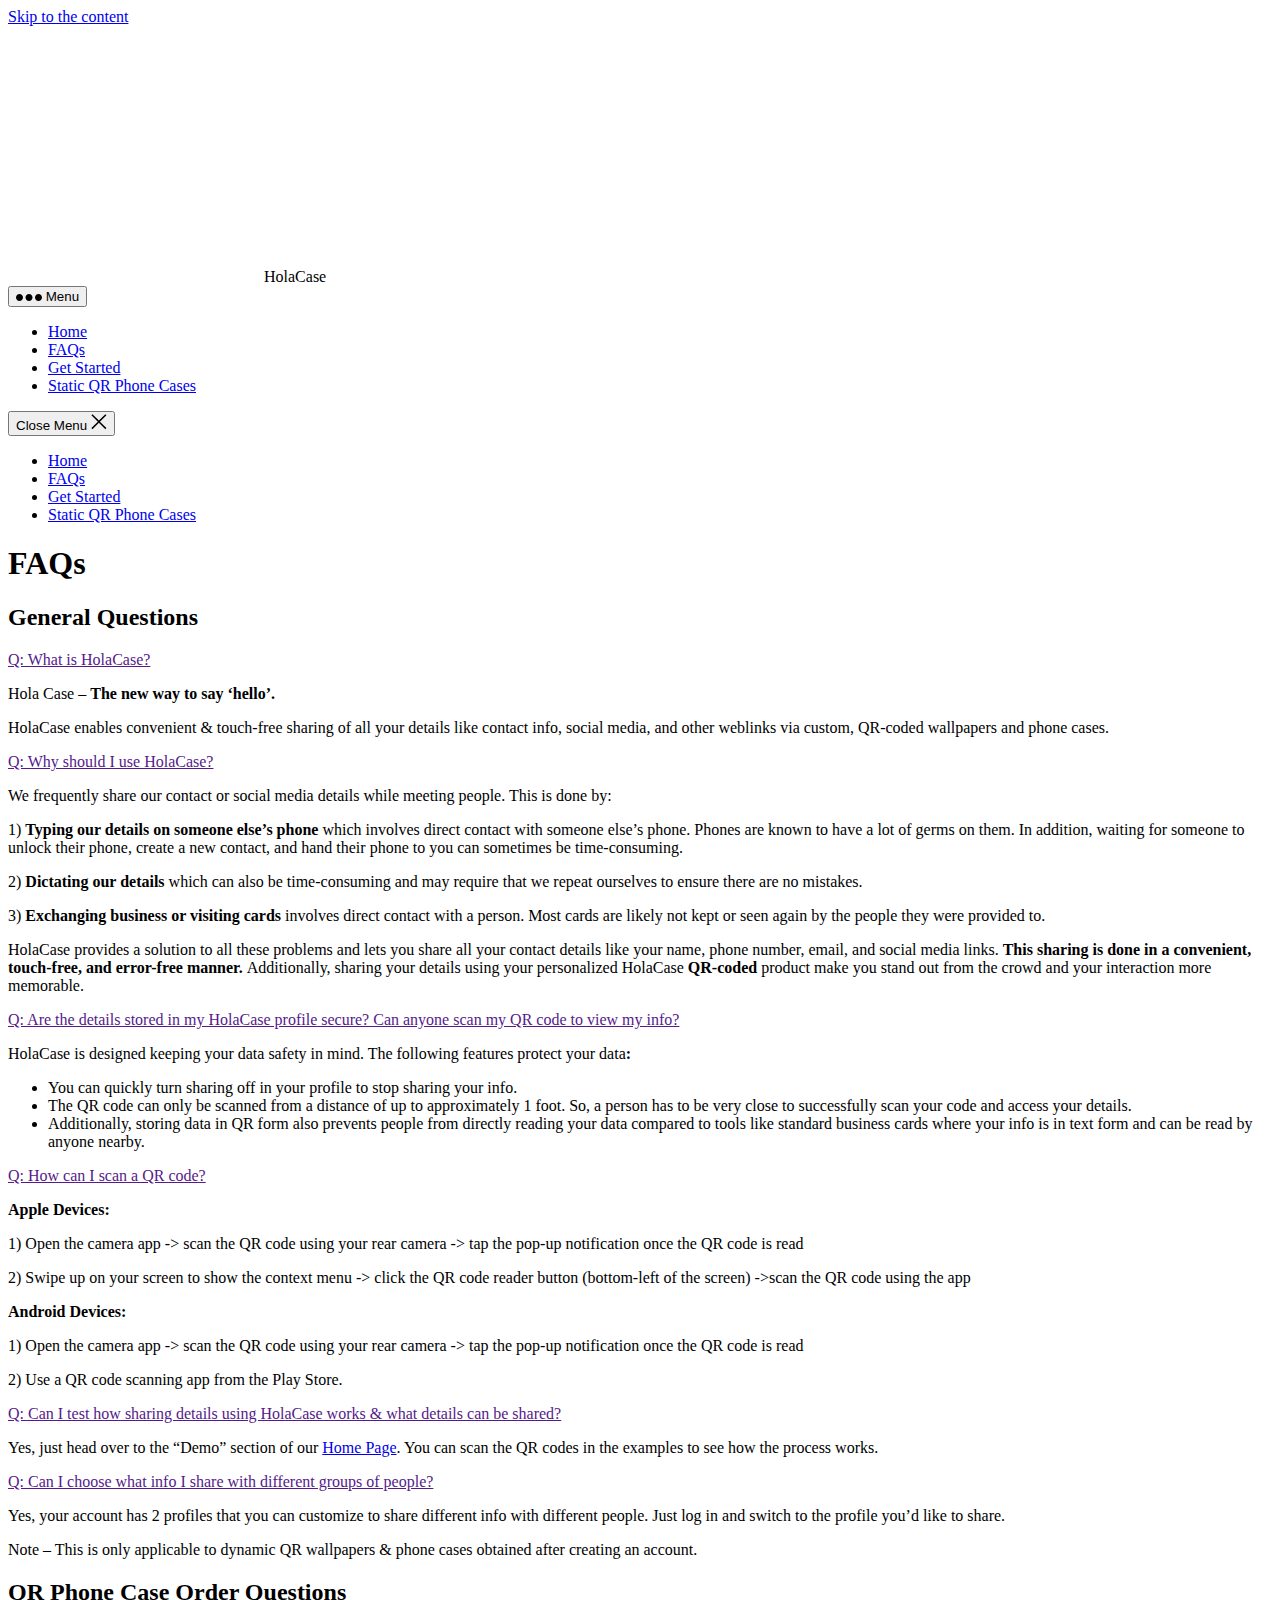
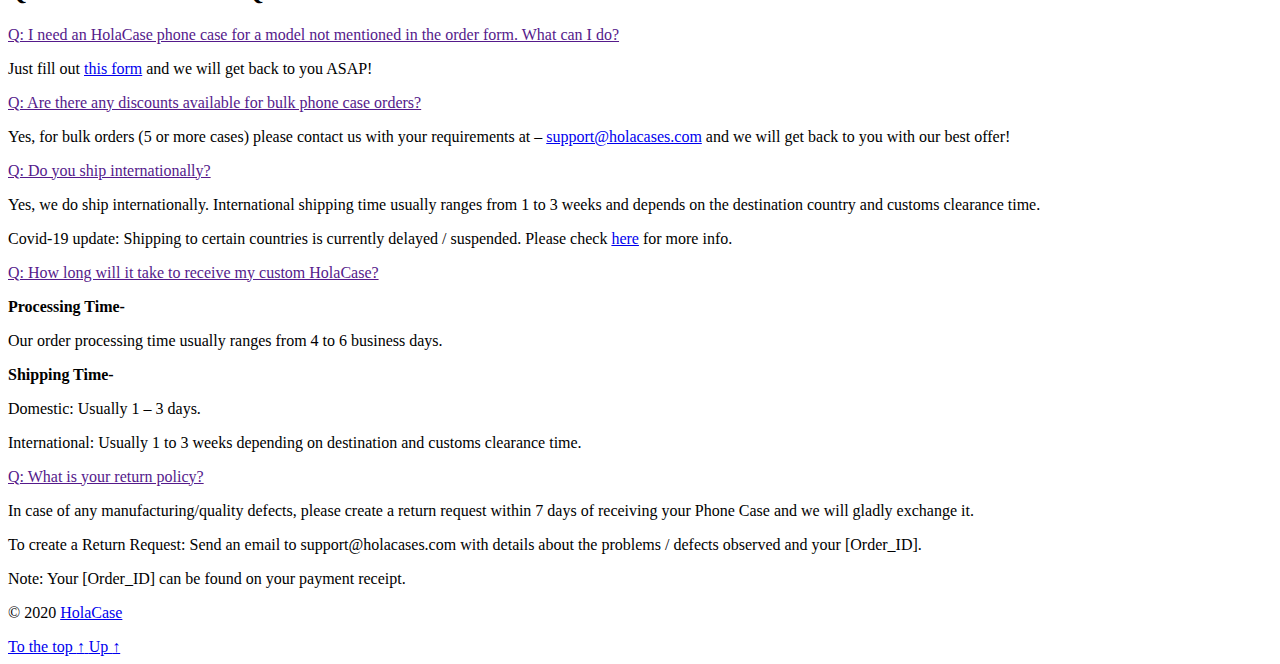
==== commit cc80dad7: "v18" ====
--- a/faqs-holacase/index.html
+++ b/faqs-holacase/index.html
@@ -38,7 +38,7 @@
 	            ]
 	        }
 	    ]
-	}</script> <link rel="alternate" type="application/rss+xml" title="HolaCase &raquo; Feed" href="https://www.holacases.com/feed/" /><link rel="alternate" type="application/rss+xml" title="HolaCase &raquo; Comments Feed" href="https://www.holacases.com/comments/feed/" /><link rel='stylesheet' id='elementor-global-css'  href='https://www.holacases.com/wp-content/cache/autoptimize/css/autoptimize_single_0f3c8abf28b586b035e2031ca146f61c.css' media='all' /><link rel='stylesheet' id='elementor-post-68-css'  href='https://www.holacases.com/wp-content/cache/autoptimize/css/autoptimize_single_554348b54a3ae02c13dcf726ae6fe0cf.css' media='all' /><link rel='https://api.w.org/' href='https://www.holacases.com/wp-json/' /><link rel="EditURI" type="application/rsd+xml" title="RSD" href="https://www.holacases.com/xmlrpc.php?rsd" /><link rel="wlwmanifest" type="application/wlwmanifest+xml" href="https://www.holacases.com/wp-includes/wlwmanifest.xml" /><meta name="generator" content="WordPress 5.4.2" /><link rel='shortlink' href='https://www.holacases.com/?p=68' /><link rel="alternate" type="application/json+oembed" href="https://www.holacases.com/wp-json/oembed/1.0/embed?url=https%3A%2F%2Fwww.holacases.com%2Ffaqs-holacase%2F" /><link rel="alternate" type="text/xml+oembed" href="https://www.holacases.com/wp-json/oembed/1.0/embed?url=https%3A%2F%2Fwww.holacases.com%2Ffaqs-holacase%2F&#038;format=xml" /> <script>document.documentElement.className = document.documentElement.className.replace( 'no-js', 'js' );</script> <link rel="icon" href="https://www.holacases.com/wp-content/uploads/2020/08/cropped-holacase_logo-1-32x32.jpg" sizes="32x32" /><link rel="icon" href="https://www.holacases.com/wp-content/uploads/2020/08/cropped-holacase_logo-1-192x192.jpg" sizes="192x192" /><link rel="apple-touch-icon" href="https://www.holacases.com/wp-content/uploads/2020/08/cropped-holacase_logo-1-180x180.jpg" /><meta name="msapplication-TileImage" content="https://www.holacases.com/wp-content/uploads/2020/08/cropped-holacase_logo-1-270x270.jpg" /></head><body class="page-template page-template-elementor_header_footer page page-id-68 custom-background wp-custom-logo wp-embed-responsive singular missing-post-thumbnail has-no-pagination not-showing-comments show-avatars elementor_header_footer footer-top-hidden reduced-spacing elementor-default elementor-template-full-width elementor-kit-15 elementor-page elementor-page-68"> <a class="skip-link screen-reader-text" href="#site-content">Skip to the content</a><header id="site-header" class="header-footer-group" role="banner"><div class="header-inner section-inner"><div class="header-titles-wrapper"><div class="header-titles"><div class="site-logo faux-heading"><a href="https://www.holacases.com/" class="custom-logo-link" rel="home" data-wpel-link="internal"><noscript><img width="256" height="256" style="height: 256px;" src="https://www.holacases.com/wp-content/uploads/2020/08/holacase_logo.jpg" class="custom-logo" alt="HolaCase Logo" srcset="https://www.holacases.com/wp-content/uploads/2020/08/holacase_logo.jpg 512w, https://www.holacases.com/wp-content/uploads/2020/08/holacase_logo-300x300.jpg 300w, https://www.holacases.com/wp-content/uploads/2020/08/holacase_logo-150x150.jpg 150w" sizes="(max-width: 512px) 100vw, 512px" /></noscript><img width="256" height="256" style="height: 256px;" src='data:image/svg+xml,%3Csvg%20xmlns=%22http://www.w3.org/2000/svg%22%20viewBox=%220%200%20256%20256%22%3E%3C/svg%3E' data-src="https://www.holacases.com/wp-content/uploads/2020/08/holacase_logo.jpg" class="lazyload custom-logo" alt="HolaCase Logo" data-srcset="https://www.holacases.com/wp-content/uploads/2020/08/holacase_logo.jpg 512w, https://www.holacases.com/wp-content/uploads/2020/08/holacase_logo-300x300.jpg 300w, https://www.holacases.com/wp-content/uploads/2020/08/holacase_logo-150x150.jpg 150w" data-sizes="(max-width: 512px) 100vw, 512px" /></a><span class="screen-reader-text">HolaCase</span></div></div> <button class="toggle nav-toggle mobile-nav-toggle" data-toggle-target=".menu-modal"  data-toggle-body-class="showing-menu-modal" aria-expanded="false" data-set-focus=".close-nav-toggle"> <span class="toggle-inner"> <span class="toggle-icon"> <svg class="svg-icon" aria-hidden="true" role="img" focusable="false" xmlns="http://www.w3.org/2000/svg" width="26" height="7" viewbox="0 0 26 7"><path fill-rule="evenodd" d="M332.5,45 C330.567003,45 329,43.4329966 329,41.5 C329,39.5670034 330.567003,38 332.5,38 C334.432997,38 336,39.5670034 336,41.5 C336,43.4329966 334.432997,45 332.5,45 Z M342,45 C340.067003,45 338.5,43.4329966 338.5,41.5 C338.5,39.5670034 340.067003,38 342,38 C343.932997,38 345.5,39.5670034 345.5,41.5 C345.5,43.4329966 343.932997,45 342,45 Z M351.5,45 C349.567003,45 348,43.4329966 348,41.5 C348,39.5670034 349.567003,38 351.5,38 C353.432997,38 355,39.5670034 355,41.5 C355,43.4329966 353.432997,45 351.5,45 Z" transform="translate(-329 -38)" /></svg> </span> <span class="toggle-text">Menu</span> </span> </button></div><div class="header-navigation-wrapper"><nav class="primary-menu-wrapper" aria-label="Horizontal" role="navigation"><ul class="primary-menu reset-list-style"><li id="menu-item-22" class="menu-item menu-item-type-post_type menu-item-object-page menu-item-home menu-item-22"><a href="https://www.holacases.com/" data-wpel-link="internal">Home</a></li><li id="menu-item-239" class="menu-item menu-item-type-post_type menu-item-object-page current-menu-item page_item page-item-68 current_page_item menu-item-239"><a href="https://www.holacases.com/faqs-holacase/" aria-current="page" data-wpel-link="internal">FAQs</a></li><li id="menu-item-238" class="menu-item menu-item-type-custom menu-item-object-custom menu-item-238"><a href="https://www.holacases.com/secure-login/index.html" data-wpel-link="internal">Get Started</a></li></ul></nav></div></div></header><div class="menu-modal cover-modal header-footer-group" data-modal-target-string=".menu-modal"><div class="menu-modal-inner modal-inner"><div class="menu-wrapper section-inner"><div class="menu-top"> <button class="toggle close-nav-toggle fill-children-current-color" data-toggle-target=".menu-modal" data-toggle-body-class="showing-menu-modal" aria-expanded="false" data-set-focus=".menu-modal"> <span class="toggle-text">Close Menu</span> <svg class="svg-icon" aria-hidden="true" role="img" focusable="false" xmlns="http://www.w3.org/2000/svg" width="16" height="16" viewbox="0 0 16 16"><polygon fill="" fill-rule="evenodd" points="6.852 7.649 .399 1.195 1.445 .149 7.899 6.602 14.352 .149 15.399 1.195 8.945 7.649 15.399 14.102 14.352 15.149 7.899 8.695 1.445 15.149 .399 14.102" /></svg> </button><nav class="mobile-menu" aria-label="Mobile" role="navigation"><ul class="modal-menu reset-list-style"><li class="menu-item menu-item-type-post_type menu-item-object-page menu-item-home menu-item-22"><div class="ancestor-wrapper"><a href="https://www.holacases.com/" data-wpel-link="internal">Home</a></div></li><li class="menu-item menu-item-type-post_type menu-item-object-page current-menu-item page_item page-item-68 current_page_item menu-item-239"><div class="ancestor-wrapper"><a href="https://www.holacases.com/faqs-holacase/" aria-current="page" data-wpel-link="internal">FAQs</a></div></li><li class="menu-item menu-item-type-custom menu-item-object-custom menu-item-238"><div class="ancestor-wrapper"><a href="https://www.holacases.com/secure-login/index.html" data-wpel-link="internal">Get Started</a></div></li></ul></nav></div><div class="menu-bottom"></div></div></div></div><div data-elementor-type="wp-page" data-elementor-id="68" class="elementor elementor-68" data-elementor-settings="[]"><div class="elementor-inner"><div class="elementor-section-wrap"><section class="elementor-element elementor-element-c3e15b9 elementor-section-stretched elementor-section-full_width elementor-section-height-default elementor-section-height-default elementor-section elementor-top-section" data-id="c3e15b9" data-element_type="section" data-settings="{&quot;stretch_section&quot;:&quot;section-stretched&quot;,&quot;background_background&quot;:&quot;classic&quot;}"><div class="elementor-container elementor-column-gap-default"><div class="elementor-row"><div class="elementor-element elementor-element-5dd29f3 elementor-column elementor-col-100 elementor-top-column" data-id="5dd29f3" data-element_type="column"><div class="elementor-column-wrap  elementor-element-populated"><div class="elementor-widget-wrap"><div class="elementor-element elementor-element-4f6915b elementor-invisible elementor-widget elementor-widget-heading" data-id="4f6915b" data-element_type="widget" data-settings="{&quot;_animation&quot;:&quot;none&quot;}" data-widget_type="heading.default"><div class="elementor-widget-container"><h1 class="elementor-heading-title elementor-size-default">FAQs</h1></div></div><div class="elementor-element elementor-element-9283f3a elementor-widget elementor-widget-divider" data-id="9283f3a" data-element_type="widget" data-widget_type="divider.default"><div class="elementor-widget-container"><div class="elementor-divider"> <span class="elementor-divider-separator"> </span></div></div></div></div></div></div></div></div></section><section class="elementor-element elementor-element-01eaa30 elementor-section-boxed elementor-section-height-default elementor-section-height-default elementor-section elementor-top-section" data-id="01eaa30" data-element_type="section" data-settings="{&quot;background_background&quot;:&quot;classic&quot;}"><div class="elementor-container elementor-column-gap-default"><div class="elementor-row"><div class="elementor-element elementor-element-ce55a57 elementor-column elementor-col-100 elementor-top-column" data-id="ce55a57" data-element_type="column"><div class="elementor-column-wrap  elementor-element-populated"><div class="elementor-widget-wrap"><div class="elementor-element elementor-element-22f247b elementor-widget elementor-widget-heading" data-id="22f247b" data-element_type="widget" data-widget_type="heading.default"><div class="elementor-widget-container"><h2 class="elementor-heading-title elementor-size-default">General Questions</h2></div></div></div></div></div></div></div></section><section class="elementor-element elementor-element-93cfdcb elementor-section-boxed elementor-section-height-default elementor-section-height-default elementor-section elementor-top-section" data-id="93cfdcb" data-element_type="section"><div class="elementor-container elementor-column-gap-default"><div class="elementor-row"><div class="elementor-element elementor-element-03c30b2 elementor-column elementor-col-100 elementor-top-column" data-id="03c30b2" data-element_type="column"><div class="elementor-column-wrap  elementor-element-populated"><div class="elementor-widget-wrap"><div class="elementor-element elementor-element-11db823 elementor-widget elementor-widget-toggle" data-id="11db823" data-element_type="widget" data-widget_type="toggle.default"><div class="elementor-widget-container"><div class="elementor-toggle" role="tablist"><div class="elementor-toggle-item"><div id="elementor-tab-title-1871" class="elementor-tab-title" data-tab="1" role="tab" aria-controls="elementor-tab-content-1871"> <span class="elementor-toggle-icon elementor-toggle-icon-left" aria-hidden="true"> <span class="elementor-toggle-icon-closed"><i class="fas fa-caret-right"></i></span> <span class="elementor-toggle-icon-opened"><i class="elementor-toggle-icon-opened fas fa-caret-up"></i></span> </span> <a href="" class="elementor-toggle-title" data-wpel-link="internal">Q: What is HolaCase?</a></div><div id="elementor-tab-content-1871" class="elementor-tab-content elementor-clearfix" data-tab="1" role="tabpanel" aria-labelledby="elementor-tab-title-1871"><p dir="ltr">Hola Case &#8211; <strong>The new way to say &#8216;hello&#8217;.</strong></p><p>HolaCase enables convenient &amp; touch-free sharing of all your details like contact info, social media, and other weblinks via custom, QR-coded wallpapers and phone cases.</p></div></div><div class="elementor-toggle-item"><div id="elementor-tab-title-1872" class="elementor-tab-title" data-tab="2" role="tab" aria-controls="elementor-tab-content-1872"> <span class="elementor-toggle-icon elementor-toggle-icon-left" aria-hidden="true"> <span class="elementor-toggle-icon-closed"><i class="fas fa-caret-right"></i></span> <span class="elementor-toggle-icon-opened"><i class="elementor-toggle-icon-opened fas fa-caret-up"></i></span> </span> <a href="" class="elementor-toggle-title" data-wpel-link="internal">Q: Why should I use HolaCase?</a></div><div id="elementor-tab-content-1872" class="elementor-tab-content elementor-clearfix" data-tab="2" role="tabpanel" aria-labelledby="elementor-tab-title-1872"><p dir="ltr">We frequently share our contact or social media details while meeting people. This is done by:</p><p dir="ltr">1) <strong>Typing our details on someone else&#8217;s phone</strong> which involves direct contact with someone else&#8217;s phone. Phones are known to have a lot of germs on them. In addition, waiting for someone to unlock their phone, create a new contact, and hand their phone to you can sometimes be time-consuming.</p><p dir="ltr">2) <strong>Dictating our details</strong> which can also be time-consuming and may require that we repeat ourselves to ensure there are no mistakes.</p><p dir="ltr">3) <strong>Exchanging business or visiting cards</strong> involves direct contact with a person. Most cards are likely not kept or seen again by the people they were provided to. </p><p>HolaCase provides a solution to all these problems and lets you share all your contact details like your name, phone number, email, and social media links. <strong>This sharing is done in a convenient, touch-free, and error-free manner. </strong>Additionally, sharing your details using your personalized HolaCase <strong>QR-coded</strong> product make you stand out from the crowd and your interaction more memorable.</p></div></div><div class="elementor-toggle-item"><div id="elementor-tab-title-1873" class="elementor-tab-title" data-tab="3" role="tab" aria-controls="elementor-tab-content-1873"> <span class="elementor-toggle-icon elementor-toggle-icon-left" aria-hidden="true"> <span class="elementor-toggle-icon-closed"><i class="fas fa-caret-right"></i></span> <span class="elementor-toggle-icon-opened"><i class="elementor-toggle-icon-opened fas fa-caret-up"></i></span> </span> <a href="" class="elementor-toggle-title" data-wpel-link="internal">Q: Are the details stored in my HolaCase profile secure? Can anyone scan my QR code to view my info?</a></div><div id="elementor-tab-content-1873" class="elementor-tab-content elementor-clearfix" data-tab="3" role="tabpanel" aria-labelledby="elementor-tab-title-1873"><p>HolaCase is designed keeping your data safety in mind. The following features protect your data<strong>:</strong></p><ul><li>You can quickly turn sharing off in your profile to stop sharing your info.</li><li>The QR code can only be scanned from a distance of up to approximately 1 foot. So, a person has to be very close to successfully scan your code and access your details.</li><li>Additionally, storing data in QR form also prevents people from directly reading your data compared to tools like standard business cards where your info is in text form and can be read by anyone nearby.</li></ul></div></div><div class="elementor-toggle-item"><div id="elementor-tab-title-1874" class="elementor-tab-title" data-tab="4" role="tab" aria-controls="elementor-tab-content-1874"> <span class="elementor-toggle-icon elementor-toggle-icon-left" aria-hidden="true"> <span class="elementor-toggle-icon-closed"><i class="fas fa-caret-right"></i></span> <span class="elementor-toggle-icon-opened"><i class="elementor-toggle-icon-opened fas fa-caret-up"></i></span> </span> <a href="" class="elementor-toggle-title" data-wpel-link="internal">Q: How can I scan a QR code?</a></div><div id="elementor-tab-content-1874" class="elementor-tab-content elementor-clearfix" data-tab="4" role="tabpanel" aria-labelledby="elementor-tab-title-1874"><p dir="ltr"><strong>Apple Devices:</strong></p><p dir="ltr">1) Open the camera app -&gt; scan the QR code using your rear camera -&gt; tap the pop-up notification once the QR code is read</p><p dir="ltr">2) Swipe up on your screen to show the context menu -&gt; click the QR code reader button (bottom-left of the screen) -&gt;scan the QR code using the app</p><p dir="ltr"><strong>Android Devices:</strong></p><p dir="ltr">1) Open the camera app -&gt; scan the QR code using your rear camera -&gt; tap the pop-up notification once the QR code is read</p><p dir="ltr">2) Use a QR code scanning app from the Play Store.</p></div></div><div class="elementor-toggle-item"><div id="elementor-tab-title-1875" class="elementor-tab-title" data-tab="5" role="tab" aria-controls="elementor-tab-content-1875"> <span class="elementor-toggle-icon elementor-toggle-icon-left" aria-hidden="true"> <span class="elementor-toggle-icon-closed"><i class="fas fa-caret-right"></i></span> <span class="elementor-toggle-icon-opened"><i class="elementor-toggle-icon-opened fas fa-caret-up"></i></span> </span> <a href="" class="elementor-toggle-title" data-wpel-link="internal">Q: Can I test how sharing details using HolaCase works & what details can be shared?</a></div><div id="elementor-tab-content-1875" class="elementor-tab-content elementor-clearfix" data-tab="5" role="tabpanel" aria-labelledby="elementor-tab-title-1875"><p dir="ltr">Yes, just head over to the &#8220;Demo&#8221; section of our <a href="https://www.holacases.com/index.html#demo" target="_blank" rel="noopener" data-wpel-link="internal">Home Page</a>. You can scan the QR codes in the examples to see how the process works.</p></div></div><div class="elementor-toggle-item"><div id="elementor-tab-title-1876" class="elementor-tab-title" data-tab="6" role="tab" aria-controls="elementor-tab-content-1876"> <span class="elementor-toggle-icon elementor-toggle-icon-left" aria-hidden="true"> <span class="elementor-toggle-icon-closed"><i class="fas fa-caret-right"></i></span> <span class="elementor-toggle-icon-opened"><i class="elementor-toggle-icon-opened fas fa-caret-up"></i></span> </span> <a href="" class="elementor-toggle-title" data-wpel-link="internal">Q: Can I choose what info I share with different groups of people?</a></div><div id="elementor-tab-content-1876" class="elementor-tab-content elementor-clearfix" data-tab="6" role="tabpanel" aria-labelledby="elementor-tab-title-1876"><p><!-- [if gte mso 9]><xml><br /> <o:OfficeDocumentSettings><br /> <o:AllowPNG></o:AllowPNG><br /> </o:OfficeDocumentSettings><br /> </xml><![endif]--><!-- [if gte mso 9]><xml><br /> <w:WordDocument><br /> <w:View>Normal</w:View><br /> <w:Zoom>0</w:Zoom><br /> <w:TrackMoves></w:TrackMoves><br /> <w:TrackFormatting></w:TrackFormatting><br /> <w:PunctuationKerning></w:PunctuationKerning><br /> <w:ValidateAgainstSchemas></w:ValidateAgainstSchemas><br /> <w:SaveIfXMLInvalid>false</w:SaveIfXMLInvalid><br /> <w:IgnoreMixedContent>false</w:IgnoreMixedContent><br /> <w:AlwaysShowPlaceholderText>false</w:AlwaysShowPlaceholderText><br /> <w:DoNotPromoteQF></w:DoNotPromoteQF><br /> <w:LidThemeOther>EN-US</w:LidThemeOther><br /> <w:LidThemeAsian>X-NONE</w:LidThemeAsian><br /> <w:LidThemeComplexScript>HI</w:LidThemeComplexScript><br /> <w:Compatibility><br /> <w:BreakWrappedTables></w:BreakWrappedTables><br /> <w:SnapToGridInCell></w:SnapToGridInCell><br /> <w:WrapTextWithPunct></w:WrapTextWithPunct><br /> <w:UseAsianBreakRules></w:UseAsianBreakRules><br /> <w:DontGrowAutofit></w:DontGrowAutofit><br /> <w:SplitPgBreakAndParaMark></w:SplitPgBreakAndParaMark><br /> <w:EnableOpenTypeKerning></w:EnableOpenTypeKerning><br /> <w:DontFlipMirrorIndents></w:DontFlipMirrorIndents><br /> <w:OverrideTableStyleHps></w:OverrideTableStyleHps><br /> </w:Compatibility><br /> <m:mathPr><br /> <m:mathFont m:val="Cambria Math"></m:mathFont><br /> <m:brkBin m:val="before"></m:brkBin><br /> <m:brkBinSub m:val="--"></m:brkBinSub><br /> <m:smallFrac m:val="off"></m:smallFrac><br /> <m:dispDef></m:dispDef><br /> <m:lMargin m:val="0"></m:lMargin><br /> <m:rMargin m:val="0"></m:rMargin><br /> <m:defJc m:val="centerGroup"></m:defJc><br /> <m:wrapIndent m:val="1440"></m:wrapIndent><br /> <m:intLim m:val="subSup"></m:intLim><br /> <m:naryLim m:val="undOvr"></m:naryLim><br /> </m:mathPr></w:WordDocument><br /> </xml><![endif]--><!-- [if gte mso 9]><xml><br /> <w:LatentStyles DefLockedState="false" DefUnhideWhenUsed="false" DefSemiHidden="false" DefQFormat="false" DefPriority="99" LatentStyleCount="376"><br /> <w:LsdException Locked="false" Priority="0" QFormat="true" Name="Normal"></w:LsdException><br /> <w:LsdException Locked="false" Priority="9" QFormat="true" Name="heading 1"></w:LsdException><br /> <w:LsdException Locked="false" Priority="9" SemiHidden="true" UnhideWhenUsed="true" QFormat="true" Name="heading 2"></w:LsdException><br /> <w:LsdException Locked="false" Priority="9" SemiHidden="true" UnhideWhenUsed="true" QFormat="true" Name="heading 3"></w:LsdException><br /> <w:LsdException Locked="false" Priority="9" SemiHidden="true" UnhideWhenUsed="true" QFormat="true" Name="heading 4"></w:LsdException><br /> <w:LsdException Locked="false" Priority="9" SemiHidden="true" UnhideWhenUsed="true" QFormat="true" Name="heading 5"></w:LsdException><br /> <w:LsdException Locked="false" Priority="9" SemiHidden="true" UnhideWhenUsed="true" QFormat="true" Name="heading 6"></w:LsdException><br /> <w:LsdException Locked="false" Priority="9" SemiHidden="true" UnhideWhenUsed="true" QFormat="true" Name="heading 7"></w:LsdException><br /> <w:LsdException Locked="false" Priority="9" SemiHidden="true" UnhideWhenUsed="true" QFormat="true" Name="heading 8"></w:LsdException><br /> <w:LsdException Locked="false" Priority="9" SemiHidden="true" UnhideWhenUsed="true" QFormat="true" Name="heading 9"></w:LsdException><br /> <w:LsdException Locked="false" SemiHidden="true" UnhideWhenUsed="true" Name="index 1"></w:LsdException><br /> <w:LsdException Locked="false" SemiHidden="true" UnhideWhenUsed="true" Name="index 2"></w:LsdException><br /> <w:LsdException Locked="false" SemiHidden="true" UnhideWhenUsed="true" Name="index 3"></w:LsdException><br /> <w:LsdException Locked="false" SemiHidden="true" UnhideWhenUsed="true" Name="index 4"></w:LsdException><br /> <w:LsdException Locked="false" SemiHidden="true" UnhideWhenUsed="true" Name="index 5"></w:LsdException><br /> <w:LsdException Locked="false" SemiHidden="true" UnhideWhenUsed="true" Name="index 6"></w:LsdException><br /> <w:LsdException Locked="false" SemiHidden="true" UnhideWhenUsed="true" Name="index 7"></w:LsdException><br /> <w:LsdException Locked="false" SemiHidden="true" UnhideWhenUsed="true" Name="index 8"></w:LsdException><br /> <w:LsdException Locked="false" SemiHidden="true" UnhideWhenUsed="true" Name="index 9"></w:LsdException><br /> <w:LsdException Locked="false" Priority="39" SemiHidden="true" UnhideWhenUsed="true" Name="toc 1"></w:LsdException><br /> <w:LsdException Locked="false" Priority="39" SemiHidden="true" UnhideWhenUsed="true" Name="toc 2"></w:LsdException><br /> <w:LsdException Locked="false" Priority="39" SemiHidden="true" UnhideWhenUsed="true" Name="toc 3"></w:LsdException><br /> <w:LsdException Locked="false" Priority="39" SemiHidden="true" UnhideWhenUsed="true" Name="toc 4"></w:LsdException><br /> <w:LsdException Locked="false" Priority="39" SemiHidden="true" UnhideWhenUsed="true" Name="toc 5"></w:LsdException><br /> <w:LsdException Locked="false" Priority="39" SemiHidden="true" UnhideWhenUsed="true" Name="toc 6"></w:LsdException><br /> <w:LsdException Locked="false" Priority="39" SemiHidden="true" UnhideWhenUsed="true" Name="toc 7"></w:LsdException><br /> <w:LsdException Locked="false" Priority="39" SemiHidden="true" UnhideWhenUsed="true" Name="toc 8"></w:LsdException><br /> <w:LsdException Locked="false" Priority="39" SemiHidden="true" UnhideWhenUsed="true" Name="toc 9"></w:LsdException><br /> <w:LsdException Locked="false" SemiHidden="true" UnhideWhenUsed="true" Name="Normal Indent"></w:LsdException><br /> <w:LsdException Locked="false" SemiHidden="true" UnhideWhenUsed="true" Name="footnote text"></w:LsdException><br /> <w:LsdException Locked="false" SemiHidden="true" UnhideWhenUsed="true" Name="annotation text"></w:LsdException><br /> <w:LsdException Locked="false" SemiHidden="true" UnhideWhenUsed="true" Name="header"></w:LsdException><br /> <w:LsdException Locked="false" SemiHidden="true" UnhideWhenUsed="true" Name="footer"></w:LsdException><br /> <w:LsdException Locked="false" SemiHidden="true" UnhideWhenUsed="true" Name="index heading"></w:LsdException><br /> <w:LsdException Locked="false" Priority="35" SemiHidden="true" UnhideWhenUsed="true" QFormat="true" Name="caption"></w:LsdException><br /> <w:LsdException Locked="false" SemiHidden="true" UnhideWhenUsed="true" Name="table of figures"></w:LsdException><br /> <w:LsdException Locked="false" SemiHidden="true" UnhideWhenUsed="true" Name="envelope address"></w:LsdException><br /> <w:LsdException Locked="false" SemiHidden="true" UnhideWhenUsed="true" Name="envelope return"></w:LsdException><br /> <w:LsdException Locked="false" SemiHidden="true" UnhideWhenUsed="true" Name="footnote reference"></w:LsdException><br /> <w:LsdException Locked="false" SemiHidden="true" UnhideWhenUsed="true" Name="annotation reference"></w:LsdException><br /> <w:LsdException Locked="false" SemiHidden="true" UnhideWhenUsed="true" Name="line number"></w:LsdException><br /> <w:LsdException Locked="false" SemiHidden="true" UnhideWhenUsed="true" Name="page number"></w:LsdException><br /> <w:LsdException Locked="false" SemiHidden="true" UnhideWhenUsed="true" Name="endnote reference"></w:LsdException><br /> <w:LsdException Locked="false" SemiHidden="true" UnhideWhenUsed="true" Name="endnote text"></w:LsdException><br /> <w:LsdException Locked="false" SemiHidden="true" UnhideWhenUsed="true" Name="table of authorities"></w:LsdException><br /> <w:LsdException Locked="false" SemiHidden="true" UnhideWhenUsed="true" Name="macro"></w:LsdException><br /> <w:LsdException Locked="false" SemiHidden="true" UnhideWhenUsed="true" Name="toa heading"></w:LsdException><br /> <w:LsdException Locked="false" SemiHidden="true" UnhideWhenUsed="true" Name="List"></w:LsdException><br /> <w:LsdException Locked="false" SemiHidden="true" UnhideWhenUsed="true" Name="List Bullet"></w:LsdException><br /> <w:LsdException Locked="false" SemiHidden="true" UnhideWhenUsed="true" Name="List Number"></w:LsdException><br /> <w:LsdException Locked="false" SemiHidden="true" UnhideWhenUsed="true" Name="List 2"></w:LsdException><br /> <w:LsdException Locked="false" SemiHidden="true" UnhideWhenUsed="true" Name="List 3"></w:LsdException><br /> <w:LsdException Locked="false" SemiHidden="true" UnhideWhenUsed="true" Name="List 4"></w:LsdException><br /> <w:LsdException Locked="false" SemiHidden="true" UnhideWhenUsed="true" Name="List 5"></w:LsdException><br /> <w:LsdException Locked="false" SemiHidden="true" UnhideWhenUsed="true" Name="List Bullet 2"></w:LsdException><br /> <w:LsdException Locked="false" SemiHidden="true" UnhideWhenUsed="true" Name="List Bullet 3"></w:LsdException><br /> <w:LsdException Locked="false" SemiHidden="true" UnhideWhenUsed="true" Name="List Bullet 4"></w:LsdException><br /> <w:LsdException Locked="false" SemiHidden="true" UnhideWhenUsed="true" Name="List Bullet 5"></w:LsdException><br /> <w:LsdException Locked="false" SemiHidden="true" UnhideWhenUsed="true" Name="List Number 2"></w:LsdException><br /> <w:LsdException Locked="false" SemiHidden="true" UnhideWhenUsed="true" Name="List Number 3"></w:LsdException><br /> <w:LsdException Locked="false" SemiHidden="true" UnhideWhenUsed="true" Name="List Number 4"></w:LsdException><br /> <w:LsdException Locked="false" SemiHidden="true" UnhideWhenUsed="true" Name="List Number 5"></w:LsdException><br /> <w:LsdException Locked="false" Priority="10" QFormat="true" Name="Title"></w:LsdException><br /> <w:LsdException Locked="false" SemiHidden="true" UnhideWhenUsed="true" Name="Closing"></w:LsdException><br /> <w:LsdException Locked="false" SemiHidden="true" UnhideWhenUsed="true" Name="Signature"></w:LsdException><br /> <w:LsdException Locked="false" Priority="1" SemiHidden="true" UnhideWhenUsed="true" Name="Default Paragraph Font"></w:LsdException><br /> <w:LsdException Locked="false" SemiHidden="true" UnhideWhenUsed="true" Name="Body Text"></w:LsdException><br /> <w:LsdException Locked="false" SemiHidden="true" UnhideWhenUsed="true" Name="Body Text Indent"></w:LsdException><br /> <w:LsdException Locked="false" SemiHidden="true" UnhideWhenUsed="true" Name="List Continue"></w:LsdException><br /> <w:LsdException Locked="false" SemiHidden="true" UnhideWhenUsed="true" Name="List Continue 2"></w:LsdException><br /> <w:LsdException Locked="false" SemiHidden="true" UnhideWhenUsed="true" Name="List Continue 3"></w:LsdException><br /> <w:LsdException Locked="false" SemiHidden="true" UnhideWhenUsed="true" Name="List Continue 4"></w:LsdException><br /> <w:LsdException Locked="false" SemiHidden="true" UnhideWhenUsed="true" Name="List Continue 5"></w:LsdException><br /> <w:LsdException Locked="false" SemiHidden="true" UnhideWhenUsed="true" Name="Message Header"></w:LsdException><br /> <w:LsdException Locked="false" Priority="11" QFormat="true" Name="Subtitle"></w:LsdException><br /> <w:LsdException Locked="false" SemiHidden="true" UnhideWhenUsed="true" Name="Salutation"></w:LsdException><br /> <w:LsdException Locked="false" SemiHidden="true" UnhideWhenUsed="true" Name="Date"></w:LsdException><br /> <w:LsdException Locked="false" SemiHidden="true" UnhideWhenUsed="true" Name="Body Text First Indent"></w:LsdException><br /> <w:LsdException Locked="false" SemiHidden="true" UnhideWhenUsed="true" Name="Body Text First Indent 2"></w:LsdException><br /> <w:LsdException Locked="false" SemiHidden="true" UnhideWhenUsed="true" Name="Note Heading"></w:LsdException><br /> <w:LsdException Locked="false" SemiHidden="true" UnhideWhenUsed="true" Name="Body Text 2"></w:LsdException><br /> <w:LsdException Locked="false" SemiHidden="true" UnhideWhenUsed="true" Name="Body Text 3"></w:LsdException><br /> <w:LsdException Locked="false" SemiHidden="true" UnhideWhenUsed="true" Name="Body Text Indent 2"></w:LsdException><br /> <w:LsdException Locked="false" SemiHidden="true" UnhideWhenUsed="true" Name="Body Text Indent 3"></w:LsdException><br /> <w:LsdException Locked="false" SemiHidden="true" UnhideWhenUsed="true" Name="Block Text"></w:LsdException><br /> <w:LsdException Locked="false" SemiHidden="true" UnhideWhenUsed="true" Name="Hyperlink"></w:LsdException><br /> <w:LsdException Locked="false" SemiHidden="true" UnhideWhenUsed="true" Name="FollowedHyperlink"></w:LsdException><br /> <w:LsdException Locked="false" Priority="22" QFormat="true" Name="Strong"></w:LsdException><br /> <w:LsdException Locked="false" Priority="20" QFormat="true" Name="Emphasis"></w:LsdException><br /> <w:LsdException Locked="false" SemiHidden="true" UnhideWhenUsed="true" Name="Document Map"></w:LsdException><br /> <w:LsdException Locked="false" SemiHidden="true" UnhideWhenUsed="true" Name="Plain Text"></w:LsdException><br /> <w:LsdException Locked="false" SemiHidden="true" UnhideWhenUsed="true" Name="E-mail Signature"></w:LsdException><br /> <w:LsdException Locked="false" SemiHidden="true" UnhideWhenUsed="true" Name="HTML Top of Form"></w:LsdException><br /> <w:LsdException Locked="false" SemiHidden="true" UnhideWhenUsed="true" Name="HTML Bottom of Form"></w:LsdException><br /> <w:LsdException Locked="false" SemiHidden="true" UnhideWhenUsed="true" Name="Normal (Web)"></w:LsdException><br /> <w:LsdException Locked="false" SemiHidden="true" UnhideWhenUsed="true" Name="HTML Acronym"></w:LsdException><br /> <w:LsdException Locked="false" SemiHidden="true" UnhideWhenUsed="true" Name="HTML Address"></w:LsdException><br /> <w:LsdException Locked="false" SemiHidden="true" UnhideWhenUsed="true" Name="HTML Cite"></w:LsdException><br /> <w:LsdException Locked="false" SemiHidden="true" UnhideWhenUsed="true" Name="HTML Code"></w:LsdException><br /> <w:LsdException Locked="false" SemiHidden="true" UnhideWhenUsed="true" Name="HTML Definition"></w:LsdException><br /> <w:LsdException Locked="false" SemiHidden="true" UnhideWhenUsed="true" Name="HTML Keyboard"></w:LsdException><br /> <w:LsdException Locked="false" SemiHidden="true" UnhideWhenUsed="true" Name="HTML Preformatted"></w:LsdException><br /> <w:LsdException Locked="false" SemiHidden="true" UnhideWhenUsed="true" Name="HTML Sample"></w:LsdException><br /> <w:LsdException Locked="false" SemiHidden="true" UnhideWhenUsed="true" Name="HTML Typewriter"></w:LsdException><br /> <w:LsdException Locked="false" SemiHidden="true" UnhideWhenUsed="true" Name="HTML Variable"></w:LsdException><br /> <w:LsdException Locked="false" SemiHidden="true" UnhideWhenUsed="true" Name="Normal Table"></w:LsdException><br /> <w:LsdException Locked="false" SemiHidden="true" UnhideWhenUsed="true" Name="annotation subject"></w:LsdException><br /> <w:LsdException Locked="false" SemiHidden="true" UnhideWhenUsed="true" Name="No List"></w:LsdException><br /> <w:LsdException Locked="false" SemiHidden="true" UnhideWhenUsed="true" Name="Outline List 1"></w:LsdException><br /> <w:LsdException Locked="false" SemiHidden="true" UnhideWhenUsed="true" Name="Outline List 2"></w:LsdException><br /> <w:LsdException Locked="false" SemiHidden="true" UnhideWhenUsed="true" Name="Outline List 3"></w:LsdException><br /> <w:LsdException Locked="false" SemiHidden="true" UnhideWhenUsed="true" Name="Table Simple 1"></w:LsdException><br /> <w:LsdException Locked="false" SemiHidden="true" UnhideWhenUsed="true" Name="Table Simple 2"></w:LsdException><br /> <w:LsdException Locked="false" SemiHidden="true" UnhideWhenUsed="true" Name="Table Simple 3"></w:LsdException><br /> <w:LsdException Locked="false" SemiHidden="true" UnhideWhenUsed="true" Name="Table Classic 1"></w:LsdException><br /> <w:LsdException Locked="false" SemiHidden="true" UnhideWhenUsed="true" Name="Table Classic 2"></w:LsdException><br /> <w:LsdException Locked="false" SemiHidden="true" UnhideWhenUsed="true" Name="Table Classic 3"></w:LsdException><br /> <w:LsdException Locked="false" SemiHidden="true" UnhideWhenUsed="true" Name="Table Classic 4"></w:LsdException><br /> <w:LsdException Locked="false" SemiHidden="true" UnhideWhenUsed="true" Name="Table Colorful 1"></w:LsdException><br /> <w:LsdException Locked="false" SemiHidden="true" UnhideWhenUsed="true" Name="Table Colorful 2"></w:LsdException><br /> <w:LsdException Locked="false" SemiHidden="true" UnhideWhenUsed="true" Name="Table Colorful 3"></w:LsdException><br /> <w:LsdException Locked="false" SemiHidden="true" UnhideWhenUsed="true" Name="Table Columns 1"></w:LsdException><br /> <w:LsdException Locked="false" SemiHidden="true" UnhideWhenUsed="true" Name="Table Columns 2"></w:LsdException><br /> <w:LsdException Locked="false" SemiHidden="true" UnhideWhenUsed="true" Name="Table Columns 3"></w:LsdException><br /> <w:LsdException Locked="false" SemiHidden="true" UnhideWhenUsed="true" Name="Table Columns 4"></w:LsdException><br /> <w:LsdException Locked="false" SemiHidden="true" UnhideWhenUsed="true" Name="Table Columns 5"></w:LsdException><br /> <w:LsdException Locked="false" SemiHidden="true" UnhideWhenUsed="true" Name="Table Grid 1"></w:LsdException><br /> <w:LsdException Locked="false" SemiHidden="true" UnhideWhenUsed="true" Name="Table Grid 2"></w:LsdException><br /> <w:LsdException Locked="false" SemiHidden="true" UnhideWhenUsed="true" Name="Table Grid 3"></w:LsdException><br /> <w:LsdException Locked="false" SemiHidden="true" UnhideWhenUsed="true" Name="Table Grid 4"></w:LsdException><br /> <w:LsdException Locked="false" SemiHidden="true" UnhideWhenUsed="true" Name="Table Grid 5"></w:LsdException><br /> <w:LsdException Locked="false" SemiHidden="true" UnhideWhenUsed="true" Name="Table Grid 6"></w:LsdException><br /> <w:LsdException Locked="false" SemiHidden="true" UnhideWhenUsed="true" Name="Table Grid 7"></w:LsdException><br /> <w:LsdException Locked="false" SemiHidden="true" UnhideWhenUsed="true" Name="Table Grid 8"></w:LsdException><br /> <w:LsdException Locked="false" SemiHidden="true" UnhideWhenUsed="true" Name="Table List 1"></w:LsdException><br /> <w:LsdException Locked="false" SemiHidden="true" UnhideWhenUsed="true" Name="Table List 2"></w:LsdException><br /> <w:LsdException Locked="false" SemiHidden="true" UnhideWhenUsed="true" Name="Table List 3"></w:LsdException><br /> <w:LsdException Locked="false" SemiHidden="true" UnhideWhenUsed="true" Name="Table List 4"></w:LsdException><br /> <w:LsdException Locked="false" SemiHidden="true" UnhideWhenUsed="true" Name="Table List 5"></w:LsdException><br /> <w:LsdException Locked="false" SemiHidden="true" UnhideWhenUsed="true" Name="Table List 6"></w:LsdException><br /> <w:LsdException Locked="false" SemiHidden="true" UnhideWhenUsed="true" Name="Table List 7"></w:LsdException><br /> <w:LsdException Locked="false" SemiHidden="true" UnhideWhenUsed="true" Name="Table List 8"></w:LsdException><br /> <w:LsdException Locked="false" SemiHidden="true" UnhideWhenUsed="true" Name="Table 3D effects 1"></w:LsdException><br /> <w:LsdException Locked="false" SemiHidden="true" UnhideWhenUsed="true" Name="Table 3D effects 2"></w:LsdException><br /> <w:LsdException Locked="false" SemiHidden="true" UnhideWhenUsed="true" Name="Table 3D effects 3"></w:LsdException><br /> <w:LsdException Locked="false" SemiHidden="true" UnhideWhenUsed="true" Name="Table Contemporary"></w:LsdException><br /> <w:LsdException Locked="false" SemiHidden="true" UnhideWhenUsed="true" Name="Table Elegant"></w:LsdException><br /> <w:LsdException Locked="false" SemiHidden="true" UnhideWhenUsed="true" Name="Table Professional"></w:LsdException><br /> <w:LsdException Locked="false" SemiHidden="true" UnhideWhenUsed="true" Name="Table Subtle 1"></w:LsdException><br /> <w:LsdException Locked="false" SemiHidden="true" UnhideWhenUsed="true" Name="Table Subtle 2"></w:LsdException><br /> <w:LsdException Locked="false" SemiHidden="true" UnhideWhenUsed="true" Name="Table Web 1"></w:LsdException><br /> <w:LsdException Locked="false" SemiHidden="true" UnhideWhenUsed="true" Name="Table Web 2"></w:LsdException><br /> <w:LsdException Locked="false" SemiHidden="true" UnhideWhenUsed="true" Name="Table Web 3"></w:LsdException><br /> <w:LsdException Locked="false" SemiHidden="true" UnhideWhenUsed="true" Name="Balloon Text"></w:LsdException><br /> <w:LsdException Locked="false" Priority="39" Name="Table Grid"></w:LsdException><br /> <w:LsdException Locked="false" SemiHidden="true" UnhideWhenUsed="true" Name="Table Theme"></w:LsdException><br /> <w:LsdException Locked="false" SemiHidden="true" Name="Placeholder Text"></w:LsdException><br /> <w:LsdException Locked="false" Priority="1" QFormat="true" Name="No Spacing"></w:LsdException><br /> <w:LsdException Locked="false" Priority="60" Name="Light Shading"></w:LsdException><br /> <w:LsdException Locked="false" Priority="61" Name="Light List"></w:LsdException><br /> <w:LsdException Locked="false" Priority="62" Name="Light Grid"></w:LsdException><br /> <w:LsdException Locked="false" Priority="63" Name="Medium Shading 1"></w:LsdException><br /> <w:LsdException Locked="false" Priority="64" Name="Medium Shading 2"></w:LsdException><br /> <w:LsdException Locked="false" Priority="65" Name="Medium List 1"></w:LsdException><br /> <w:LsdException Locked="false" Priority="66" Name="Medium List 2"></w:LsdException><br /> <w:LsdException Locked="false" Priority="67" Name="Medium Grid 1"></w:LsdException><br /> <w:LsdException Locked="false" Priority="68" Name="Medium Grid 2"></w:LsdException><br /> <w:LsdException Locked="false" Priority="69" Name="Medium Grid 3"></w:LsdException><br /> <w:LsdException Locked="false" Priority="70" Name="Dark List"></w:LsdException><br /> <w:LsdException Locked="false" Priority="71" Name="Colorful Shading"></w:LsdException><br /> <w:LsdException Locked="false" Priority="72" Name="Colorful List"></w:LsdException><br /> <w:LsdException Locked="false" Priority="73" Name="Colorful Grid"></w:LsdException><br /> <w:LsdException Locked="false" Priority="60" Name="Light Shading Accent 1"></w:LsdException><br /> <w:LsdException Locked="false" Priority="61" Name="Light List Accent 1"></w:LsdException><br /> <w:LsdException Locked="false" Priority="62" Name="Light Grid Accent 1"></w:LsdException><br /> <w:LsdException Locked="false" Priority="63" Name="Medium Shading 1 Accent 1"></w:LsdException><br /> <w:LsdException Locked="false" Priority="64" Name="Medium Shading 2 Accent 1"></w:LsdException><br /> <w:LsdException Locked="false" Priority="65" Name="Medium List 1 Accent 1"></w:LsdException><br /> <w:LsdException Locked="false" SemiHidden="true" Name="Revision"></w:LsdException><br /> <w:LsdException Locked="false" Priority="34" QFormat="true" Name="List Paragraph"></w:LsdException><br /> <w:LsdException Locked="false" Priority="29" QFormat="true" Name="Quote"></w:LsdException><br /> <w:LsdException Locked="false" Priority="30" QFormat="true" Name="Intense Quote"></w:LsdException><br /> <w:LsdException Locked="false" Priority="66" Name="Medium List 2 Accent 1"></w:LsdException><br /> <w:LsdException Locked="false" Priority="67" Name="Medium Grid 1 Accent 1"></w:LsdException><br /> <w:LsdException Locked="false" Priority="68" Name="Medium Grid 2 Accent 1"></w:LsdException><br /> <w:LsdException Locked="false" Priority="69" Name="Medium Grid 3 Accent 1"></w:LsdException><br /> <w:LsdException Locked="false" Priority="70" Name="Dark List Accent 1"></w:LsdException><br /> <w:LsdException Locked="false" Priority="71" Name="Colorful Shading Accent 1"></w:LsdException><br /> <w:LsdException Locked="false" Priority="72" Name="Colorful List Accent 1"></w:LsdException><br /> <w:LsdException Locked="false" Priority="73" Name="Colorful Grid Accent 1"></w:LsdException><br /> <w:LsdException Locked="false" Priority="60" Name="Light Shading Accent 2"></w:LsdException><br /> <w:LsdException Locked="false" Priority="61" Name="Light List Accent 2"></w:LsdException><br /> <w:LsdException Locked="false" Priority="62" Name="Light Grid Accent 2"></w:LsdException><br /> <w:LsdException Locked="false" Priority="63" Name="Medium Shading 1 Accent 2"></w:LsdException><br /> <w:LsdException Locked="false" Priority="64" Name="Medium Shading 2 Accent 2"></w:LsdException><br /> <w:LsdException Locked="false" Priority="65" Name="Medium List 1 Accent 2"></w:LsdException><br /> <w:LsdException Locked="false" Priority="66" Name="Medium List 2 Accent 2"></w:LsdException><br /> <w:LsdException Locked="false" Priority="67" Name="Medium Grid 1 Accent 2"></w:LsdException><br /> <w:LsdException Locked="false" Priority="68" Name="Medium Grid 2 Accent 2"></w:LsdException><br /> <w:LsdException Locked="false" Priority="69" Name="Medium Grid 3 Accent 2"></w:LsdException><br /> <w:LsdException Locked="false" Priority="70" Name="Dark List Accent 2"></w:LsdException><br /> <w:LsdException Locked="false" Priority="71" Name="Colorful Shading Accent 2"></w:LsdException><br /> <w:LsdException Locked="false" Priority="72" Name="Colorful List Accent 2"></w:LsdException><br /> <w:LsdException Locked="false" Priority="73" Name="Colorful Grid Accent 2"></w:LsdException><br /> <w:LsdException Locked="false" Priority="60" Name="Light Shading Accent 3"></w:LsdException><br /> <w:LsdException Locked="false" Priority="61" Name="Light List Accent 3"></w:LsdException><br /> <w:LsdException Locked="false" Priority="62" Name="Light Grid Accent 3"></w:LsdException><br /> <w:LsdException Locked="false" Priority="63" Name="Medium Shading 1 Accent 3"></w:LsdException><br /> <w:LsdException Locked="false" Priority="64" Name="Medium Shading 2 Accent 3"></w:LsdException><br /> <w:LsdException Locked="false" Priority="65" Name="Medium List 1 Accent 3"></w:LsdException><br /> <w:LsdException Locked="false" Priority="66" Name="Medium List 2 Accent 3"></w:LsdException><br /> <w:LsdException Locked="false" Priority="67" Name="Medium Grid 1 Accent 3"></w:LsdException><br /> <w:LsdException Locked="false" Priority="68" Name="Medium Grid 2 Accent 3"></w:LsdException><br /> <w:LsdException Locked="false" Priority="69" Name="Medium Grid 3 Accent 3"></w:LsdException><br /> <w:LsdException Locked="false" Priority="70" Name="Dark List Accent 3"></w:LsdException><br /> <w:LsdException Locked="false" Priority="71" Name="Colorful Shading Accent 3"></w:LsdException><br /> <w:LsdException Locked="false" Priority="72" Name="Colorful List Accent 3"></w:LsdException><br /> <w:LsdException Locked="false" Priority="73" Name="Colorful Grid Accent 3"></w:LsdException><br /> <w:LsdException Locked="false" Priority="60" Name="Light Shading Accent 4"></w:LsdException><br /> <w:LsdException Locked="false" Priority="61" Name="Light List Accent 4"></w:LsdException><br /> <w:LsdException Locked="false" Priority="62" Name="Light Grid Accent 4"></w:LsdException><br /> <w:LsdException Locked="false" Priority="63" Name="Medium Shading 1 Accent 4"></w:LsdException><br /> <w:LsdException Locked="false" Priority="64" Name="Medium Shading 2 Accent 4"></w:LsdException><br /> <w:LsdException Locked="false" Priority="65" Name="Medium List 1 Accent 4"></w:LsdException><br /> <w:LsdException Locked="false" Priority="66" Name="Medium List 2 Accent 4"></w:LsdException><br /> <w:LsdException Locked="false" Priority="67" Name="Medium Grid 1 Accent 4"></w:LsdException><br /> <w:LsdException Locked="false" Priority="68" Name="Medium Grid 2 Accent 4"></w:LsdException><br /> <w:LsdException Locked="false" Priority="69" Name="Medium Grid 3 Accent 4"></w:LsdException><br /> <w:LsdException Locked="false" Priority="70" Name="Dark List Accent 4"></w:LsdException><br /> <w:LsdException Locked="false" Priority="71" Name="Colorful Shading Accent 4"></w:LsdException><br /> <w:LsdException Locked="false" Priority="72" Name="Colorful List Accent 4"></w:LsdException><br /> <w:LsdException Locked="false" Priority="73" Name="Colorful Grid Accent 4"></w:LsdException><br /> <w:LsdException Locked="false" Priority="60" Name="Light Shading Accent 5"></w:LsdException><br /> <w:LsdException Locked="false" Priority="61" Name="Light List Accent 5"></w:LsdException><br /> <w:LsdException Locked="false" Priority="62" Name="Light Grid Accent 5"></w:LsdException><br /> <w:LsdException Locked="false" Priority="63" Name="Medium Shading 1 Accent 5"></w:LsdException><br /> <w:LsdException Locked="false" Priority="64" Name="Medium Shading 2 Accent 5"></w:LsdException><br /> <w:LsdException Locked="false" Priority="65" Name="Medium List 1 Accent 5"></w:LsdException><br /> <w:LsdException Locked="false" Priority="66" Name="Medium List 2 Accent 5"></w:LsdException><br /> <w:LsdException Locked="false" Priority="67" Name="Medium Grid 1 Accent 5"></w:LsdException><br /> <w:LsdException Locked="false" Priority="68" Name="Medium Grid 2 Accent 5"></w:LsdException><br /> <w:LsdException Locked="false" Priority="69" Name="Medium Grid 3 Accent 5"></w:LsdException><br /> <w:LsdException Locked="false" Priority="70" Name="Dark List Accent 5"></w:LsdException><br /> <w:LsdException Locked="false" Priority="71" Name="Colorful Shading Accent 5"></w:LsdException><br /> <w:LsdException Locked="false" Priority="72" Name="Colorful List Accent 5"></w:LsdException><br /> <w:LsdException Locked="false" Priority="73" Name="Colorful Grid Accent 5"></w:LsdException><br /> <w:LsdException Locked="false" Priority="60" Name="Light Shading Accent 6"></w:LsdException><br /> <w:LsdException Locked="false" Priority="61" Name="Light List Accent 6"></w:LsdException><br /> <w:LsdException Locked="false" Priority="62" Name="Light Grid Accent 6"></w:LsdException><br /> <w:LsdException Locked="false" Priority="63" Name="Medium Shading 1 Accent 6"></w:LsdException><br /> <w:LsdException Locked="false" Priority="64" Name="Medium Shading 2 Accent 6"></w:LsdException><br /> <w:LsdException Locked="false" Priority="65" Name="Medium List 1 Accent 6"></w:LsdException><br /> <w:LsdException Locked="false" Priority="66" Name="Medium List 2 Accent 6"></w:LsdException><br /> <w:LsdException Locked="false" Priority="67" Name="Medium Grid 1 Accent 6"></w:LsdException><br /> <w:LsdException Locked="false" Priority="68" Name="Medium Grid 2 Accent 6"></w:LsdException><br /> <w:LsdException Locked="false" Priority="69" Name="Medium Grid 3 Accent 6"></w:LsdException><br /> <w:LsdException Locked="false" Priority="70" Name="Dark List Accent 6"></w:LsdException><br /> <w:LsdException Locked="false" Priority="71" Name="Colorful Shading Accent 6"></w:LsdException><br /> <w:LsdException Locked="false" Priority="72" Name="Colorful List Accent 6"></w:LsdException><br /> <w:LsdException Locked="false" Priority="73" Name="Colorful Grid Accent 6"></w:LsdException><br /> <w:LsdException Locked="false" Priority="19" QFormat="true" Name="Subtle Emphasis"></w:LsdException><br /> <w:LsdException Locked="false" Priority="21" QFormat="true" Name="Intense Emphasis"></w:LsdException><br /> <w:LsdException Locked="false" Priority="31" QFormat="true" Name="Subtle Reference"></w:LsdException><br /> <w:LsdException Locked="false" Priority="32" QFormat="true" Name="Intense Reference"></w:LsdException><br /> <w:LsdException Locked="false" Priority="33" QFormat="true" Name="Book Title"></w:LsdException><br /> <w:LsdException Locked="false" Priority="37" SemiHidden="true" UnhideWhenUsed="true" Name="Bibliography"></w:LsdException><br /> <w:LsdException Locked="false" Priority="39" SemiHidden="true" UnhideWhenUsed="true" QFormat="true" Name="TOC Heading"></w:LsdException><br /> <w:LsdException Locked="false" Priority="41" Name="Plain Table 1"></w:LsdException><br /> <w:LsdException Locked="false" Priority="42" Name="Plain Table 2"></w:LsdException><br /> <w:LsdException Locked="false" Priority="43" Name="Plain Table 3"></w:LsdException><br /> <w:LsdException Locked="false" Priority="44" Name="Plain Table 4"></w:LsdException><br /> <w:LsdException Locked="false" Priority="45" Name="Plain Table 5"></w:LsdException><br /> <w:LsdException Locked="false" Priority="40" Name="Grid Table Light"></w:LsdException><br /> <w:LsdException Locked="false" Priority="46" Name="Grid Table 1 Light"></w:LsdException><br /> <w:LsdException Locked="false" Priority="47" Name="Grid Table 2"></w:LsdException><br /> <w:LsdException Locked="false" Priority="48" Name="Grid Table 3"></w:LsdException><br /> <w:LsdException Locked="false" Priority="49" Name="Grid Table 4"></w:LsdException><br /> <w:LsdException Locked="false" Priority="50" Name="Grid Table 5 Dark"></w:LsdException><br /> <w:LsdException Locked="false" Priority="51" Name="Grid Table 6 Colorful"></w:LsdException><br /> <w:LsdException Locked="false" Priority="52" Name="Grid Table 7 Colorful"></w:LsdException><br /> <w:LsdException Locked="false" Priority="46" Name="Grid Table 1 Light Accent 1"></w:LsdException><br /> <w:LsdException Locked="false" Priority="47" Name="Grid Table 2 Accent 1"></w:LsdException><br /> <w:LsdException Locked="false" Priority="48" Name="Grid Table 3 Accent 1"></w:LsdException><br /> <w:LsdException Locked="false" Priority="49" Name="Grid Table 4 Accent 1"></w:LsdException><br /> <w:LsdException Locked="false" Priority="50" Name="Grid Table 5 Dark Accent 1"></w:LsdException><br /> <w:LsdException Locked="false" Priority="51" Name="Grid Table 6 Colorful Accent 1"></w:LsdException><br /> <w:LsdException Locked="false" Priority="52" Name="Grid Table 7 Colorful Accent 1"></w:LsdException><br /> <w:LsdException Locked="false" Priority="46" Name="Grid Table 1 Light Accent 2"></w:LsdException><br /> <w:LsdException Locked="false" Priority="47" Name="Grid Table 2 Accent 2"></w:LsdException><br /> <w:LsdException Locked="false" Priority="48" Name="Grid Table 3 Accent 2"></w:LsdException><br /> <w:LsdException Locked="false" Priority="49" Name="Grid Table 4 Accent 2"></w:LsdException><br /> <w:LsdException Locked="false" Priority="50" Name="Grid Table 5 Dark Accent 2"></w:LsdException><br /> <w:LsdException Locked="false" Priority="51" Name="Grid Table 6 Colorful Accent 2"></w:LsdException><br /> <w:LsdException Locked="false" Priority="52" Name="Grid Table 7 Colorful Accent 2"></w:LsdException><br /> <w:LsdException Locked="false" Priority="46" Name="Grid Table 1 Light Accent 3"></w:LsdException><br /> <w:LsdException Locked="false" Priority="47" Name="Grid Table 2 Accent 3"></w:LsdException><br /> <w:LsdException Locked="false" Priority="48" Name="Grid Table 3 Accent 3"></w:LsdException><br /> <w:LsdException Locked="false" Priority="49" Name="Grid Table 4 Accent 3"></w:LsdException><br /> <w:LsdException Locked="false" Priority="50" Name="Grid Table 5 Dark Accent 3"></w:LsdException><br /> <w:LsdException Locked="false" Priority="51" Name="Grid Table 6 Colorful Accent 3"></w:LsdException><br /> <w:LsdException Locked="false" Priority="52" Name="Grid Table 7 Colorful Accent 3"></w:LsdException><br /> <w:LsdException Locked="false" Priority="46" Name="Grid Table 1 Light Accent 4"></w:LsdException><br /> <w:LsdException Locked="false" Priority="47" Name="Grid Table 2 Accent 4"></w:LsdException><br /> <w:LsdException Locked="false" Priority="48" Name="Grid Table 3 Accent 4"></w:LsdException><br /> <w:LsdException Locked="false" Priority="49" Name="Grid Table 4 Accent 4"></w:LsdException><br /> <w:LsdException Locked="false" Priority="50" Name="Grid Table 5 Dark Accent 4"></w:LsdException><br /> <w:LsdException Locked="false" Priority="51" Name="Grid Table 6 Colorful Accent 4"></w:LsdException><br /> <w:LsdException Locked="false" Priority="52" Name="Grid Table 7 Colorful Accent 4"></w:LsdException><br /> <w:LsdException Locked="false" Priority="46" Name="Grid Table 1 Light Accent 5"></w:LsdException><br /> <w:LsdException Locked="false" Priority="47" Name="Grid Table 2 Accent 5"></w:LsdException><br /> <w:LsdException Locked="false" Priority="48" Name="Grid Table 3 Accent 5"></w:LsdException><br /> <w:LsdException Locked="false" Priority="49" Name="Grid Table 4 Accent 5"></w:LsdException><br /> <w:LsdException Locked="false" Priority="50" Name="Grid Table 5 Dark Accent 5"></w:LsdException><br /> <w:LsdException Locked="false" Priority="51" Name="Grid Table 6 Colorful Accent 5"></w:LsdException><br /> <w:LsdException Locked="false" Priority="52" Name="Grid Table 7 Colorful Accent 5"></w:LsdException><br /> <w:LsdException Locked="false" Priority="46" Name="Grid Table 1 Light Accent 6"></w:LsdException><br /> <w:LsdException Locked="false" Priority="47" Name="Grid Table 2 Accent 6"></w:LsdException><br /> <w:LsdException Locked="false" Priority="48" Name="Grid Table 3 Accent 6"></w:LsdException><br /> <w:LsdException Locked="false" Priority="49" Name="Grid Table 4 Accent 6"></w:LsdException><br /> <w:LsdException Locked="false" Priority="50" Name="Grid Table 5 Dark Accent 6"></w:LsdException><br /> <w:LsdException Locked="false" Priority="51" Name="Grid Table 6 Colorful Accent 6"></w:LsdException><br /> <w:LsdException Locked="false" Priority="52" Name="Grid Table 7 Colorful Accent 6"></w:LsdException><br /> <w:LsdException Locked="false" Priority="46" Name="List Table 1 Light"></w:LsdException><br /> <w:LsdException Locked="false" Priority="47" Name="List Table 2"></w:LsdException><br /> <w:LsdException Locked="false" Priority="48" Name="List Table 3"></w:LsdException><br /> <w:LsdException Locked="false" Priority="49" Name="List Table 4"></w:LsdException><br /> <w:LsdException Locked="false" Priority="50" Name="List Table 5 Dark"></w:LsdException><br /> <w:LsdException Locked="false" Priority="51" Name="List Table 6 Colorful"></w:LsdException><br /> <w:LsdException Locked="false" Priority="52" Name="List Table 7 Colorful"></w:LsdException><br /> <w:LsdException Locked="false" Priority="46" Name="List Table 1 Light Accent 1"></w:LsdException><br /> <w:LsdException Locked="false" Priority="47" Name="List Table 2 Accent 1"></w:LsdException><br /> <w:LsdException Locked="false" Priority="48" Name="List Table 3 Accent 1"></w:LsdException><br /> <w:LsdException Locked="false" Priority="49" Name="List Table 4 Accent 1"></w:LsdException><br /> <w:LsdException Locked="false" Priority="50" Name="List Table 5 Dark Accent 1"></w:LsdException><br /> <w:LsdException Locked="false" Priority="51" Name="List Table 6 Colorful Accent 1"></w:LsdException><br /> <w:LsdException Locked="false" Priority="52" Name="List Table 7 Colorful Accent 1"></w:LsdException><br /> <w:LsdException Locked="false" Priority="46" Name="List Table 1 Light Accent 2"></w:LsdException><br /> <w:LsdException Locked="false" Priority="47" Name="List Table 2 Accent 2"></w:LsdException><br /> <w:LsdException Locked="false" Priority="48" Name="List Table 3 Accent 2"></w:LsdException><br /> <w:LsdException Locked="false" Priority="49" Name="List Table 4 Accent 2"></w:LsdException><br /> <w:LsdException Locked="false" Priority="50" Name="List Table 5 Dark Accent 2"></w:LsdException><br /> <w:LsdException Locked="false" Priority="51" Name="List Table 6 Colorful Accent 2"></w:LsdException><br /> <w:LsdException Locked="false" Priority="52" Name="List Table 7 Colorful Accent 2"></w:LsdException><br /> <w:LsdException Locked="false" Priority="46" Name="List Table 1 Light Accent 3"></w:LsdException><br /> <w:LsdException Locked="false" Priority="47" Name="List Table 2 Accent 3"></w:LsdException><br /> <w:LsdException Locked="false" Priority="48" Name="List Table 3 Accent 3"></w:LsdException><br /> <w:LsdException Locked="false" Priority="49" Name="List Table 4 Accent 3"></w:LsdException><br /> <w:LsdException Locked="false" Priority="50" Name="List Table 5 Dark Accent 3"></w:LsdException><br /> <w:LsdException Locked="false" Priority="51" Name="List Table 6 Colorful Accent 3"></w:LsdException><br /> <w:LsdException Locked="false" Priority="52" Name="List Table 7 Colorful Accent 3"></w:LsdException><br /> <w:LsdException Locked="false" Priority="46" Name="List Table 1 Light Accent 4"></w:LsdException><br /> <w:LsdException Locked="false" Priority="47" Name="List Table 2 Accent 4"></w:LsdException><br /> <w:LsdException Locked="false" Priority="48" Name="List Table 3 Accent 4"></w:LsdException><br /> <w:LsdException Locked="false" Priority="49" Name="List Table 4 Accent 4"></w:LsdException><br /> <w:LsdException Locked="false" Priority="50" Name="List Table 5 Dark Accent 4"></w:LsdException><br /> <w:LsdException Locked="false" Priority="51" Name="List Table 6 Colorful Accent 4"></w:LsdException><br /> <w:LsdException Locked="false" Priority="52" Name="List Table 7 Colorful Accent 4"></w:LsdException><br /> <w:LsdException Locked="false" Priority="46" Name="List Table 1 Light Accent 5"></w:LsdException><br /> <w:LsdException Locked="false" Priority="47" Name="List Table 2 Accent 5"></w:LsdException><br /> <w:LsdException Locked="false" Priority="48" Name="List Table 3 Accent 5"></w:LsdException><br /> <w:LsdException Locked="false" Priority="49" Name="List Table 4 Accent 5"></w:LsdException><br /> <w:LsdException Locked="false" Priority="50" Name="List Table 5 Dark Accent 5"></w:LsdException><br /> <w:LsdException Locked="false" Priority="51" Name="List Table 6 Colorful Accent 5"></w:LsdException><br /> <w:LsdException Locked="false" Priority="52" Name="List Table 7 Colorful Accent 5"></w:LsdException><br /> <w:LsdException Locked="false" Priority="46" Name="List Table 1 Light Accent 6"></w:LsdException><br /> <w:LsdException Locked="false" Priority="47" Name="List Table 2 Accent 6"></w:LsdException><br /> <w:LsdException Locked="false" Priority="48" Name="List Table 3 Accent 6"></w:LsdException><br /> <w:LsdException Locked="false" Priority="49" Name="List Table 4 Accent 6"></w:LsdException><br /> <w:LsdException Locked="false" Priority="50" Name="List Table 5 Dark Accent 6"></w:LsdException><br /> <w:LsdException Locked="false" Priority="51" Name="List Table 6 Colorful Accent 6"></w:LsdException><br /> <w:LsdException Locked="false" Priority="52" Name="List Table 7 Colorful Accent 6"></w:LsdException><br /> <w:LsdException Locked="false" SemiHidden="true" UnhideWhenUsed="true" Name="Mention"></w:LsdException><br /> <w:LsdException Locked="false" SemiHidden="true" UnhideWhenUsed="true" Name="Smart Hyperlink"></w:LsdException><br /> <w:LsdException Locked="false" SemiHidden="true" UnhideWhenUsed="true" Name="Hashtag"></w:LsdException><br /> <w:LsdException Locked="false" SemiHidden="true" UnhideWhenUsed="true" Name="Unresolved Mention"></w:LsdException><br /> <w:LsdException Locked="false" SemiHidden="true" UnhideWhenUsed="true" Name="Smart Link"></w:LsdException><br /> </w:LatentStyles><br /> </xml><![endif]--><!-- [if gte mso 10]></p><style>/* Style Definitions */<br />
+	}</script> <link rel="alternate" type="application/rss+xml" title="HolaCase &raquo; Feed" href="https://www.holacases.com/feed/" /><link rel="alternate" type="application/rss+xml" title="HolaCase &raquo; Comments Feed" href="https://www.holacases.com/comments/feed/" /><link rel='stylesheet' id='elementor-global-css'  href='https://www.holacases.com/wp-content/cache/autoptimize/css/autoptimize_single_0f3c8abf28b586b035e2031ca146f61c.css' media='all' /><link rel='stylesheet' id='elementor-post-68-css'  href='https://www.holacases.com/wp-content/cache/autoptimize/css/autoptimize_single_554348b54a3ae02c13dcf726ae6fe0cf.css' media='all' /><link rel='https://api.w.org/' href='https://www.holacases.com/wp-json/' /><link rel="EditURI" type="application/rsd+xml" title="RSD" href="https://www.holacases.com/xmlrpc.php?rsd" /><link rel="wlwmanifest" type="application/wlwmanifest+xml" href="https://www.holacases.com/wp-includes/wlwmanifest.xml" /><meta name="generator" content="WordPress 5.4.2" /><link rel='shortlink' href='https://www.holacases.com/?p=68' /><link rel="alternate" type="application/json+oembed" href="https://www.holacases.com/wp-json/oembed/1.0/embed?url=https%3A%2F%2Fwww.holacases.com%2Ffaqs-holacase%2F" /><link rel="alternate" type="text/xml+oembed" href="https://www.holacases.com/wp-json/oembed/1.0/embed?url=https%3A%2F%2Fwww.holacases.com%2Ffaqs-holacase%2F&#038;format=xml" /> <script>document.documentElement.className = document.documentElement.className.replace( 'no-js', 'js' );</script> <link rel="icon" href="https://www.holacases.com/wp-content/uploads/2020/08/cropped-holacase_logo-1-32x32.jpg" sizes="32x32" /><link rel="icon" href="https://www.holacases.com/wp-content/uploads/2020/08/cropped-holacase_logo-1-192x192.jpg" sizes="192x192" /><link rel="apple-touch-icon" href="https://www.holacases.com/wp-content/uploads/2020/08/cropped-holacase_logo-1-180x180.jpg" /><meta name="msapplication-TileImage" content="https://www.holacases.com/wp-content/uploads/2020/08/cropped-holacase_logo-1-270x270.jpg" /></head><body class="page-template page-template-elementor_header_footer page page-id-68 custom-background wp-custom-logo wp-embed-responsive singular missing-post-thumbnail has-no-pagination not-showing-comments show-avatars elementor_header_footer footer-top-hidden reduced-spacing elementor-default elementor-template-full-width elementor-kit-15 elementor-page elementor-page-68"> <a class="skip-link screen-reader-text" href="#site-content">Skip to the content</a><header id="site-header" class="header-footer-group" role="banner"><div class="header-inner section-inner"><div class="header-titles-wrapper"><div class="header-titles"><div class="site-logo faux-heading"><a href="https://www.holacases.com/" class="custom-logo-link" rel="home" data-wpel-link="internal"><noscript><img width="256" height="256" style="height: 256px;" src="https://www.holacases.com/wp-content/uploads/2020/08/holacase_logo.jpg" class="custom-logo" alt="HolaCase Logo" srcset="https://www.holacases.com/wp-content/uploads/2020/08/holacase_logo.jpg 512w, https://www.holacases.com/wp-content/uploads/2020/08/holacase_logo-300x300.jpg 300w, https://www.holacases.com/wp-content/uploads/2020/08/holacase_logo-150x150.jpg 150w" sizes="(max-width: 512px) 100vw, 512px" /></noscript><img width="256" height="256" style="height: 256px;" src='data:image/svg+xml,%3Csvg%20xmlns=%22http://www.w3.org/2000/svg%22%20viewBox=%220%200%20256%20256%22%3E%3C/svg%3E' data-src="https://www.holacases.com/wp-content/uploads/2020/08/holacase_logo.jpg" class="lazyload custom-logo" alt="HolaCase Logo" data-srcset="https://www.holacases.com/wp-content/uploads/2020/08/holacase_logo.jpg 512w, https://www.holacases.com/wp-content/uploads/2020/08/holacase_logo-300x300.jpg 300w, https://www.holacases.com/wp-content/uploads/2020/08/holacase_logo-150x150.jpg 150w" data-sizes="(max-width: 512px) 100vw, 512px" /></a><span class="screen-reader-text">HolaCase</span></div></div> <button class="toggle nav-toggle mobile-nav-toggle" data-toggle-target=".menu-modal"  data-toggle-body-class="showing-menu-modal" aria-expanded="false" data-set-focus=".close-nav-toggle"> <span class="toggle-inner"> <span class="toggle-icon"> <svg class="svg-icon" aria-hidden="true" role="img" focusable="false" xmlns="http://www.w3.org/2000/svg" width="26" height="7" viewbox="0 0 26 7"><path fill-rule="evenodd" d="M332.5,45 C330.567003,45 329,43.4329966 329,41.5 C329,39.5670034 330.567003,38 332.5,38 C334.432997,38 336,39.5670034 336,41.5 C336,43.4329966 334.432997,45 332.5,45 Z M342,45 C340.067003,45 338.5,43.4329966 338.5,41.5 C338.5,39.5670034 340.067003,38 342,38 C343.932997,38 345.5,39.5670034 345.5,41.5 C345.5,43.4329966 343.932997,45 342,45 Z M351.5,45 C349.567003,45 348,43.4329966 348,41.5 C348,39.5670034 349.567003,38 351.5,38 C353.432997,38 355,39.5670034 355,41.5 C355,43.4329966 353.432997,45 351.5,45 Z" transform="translate(-329 -38)" /></svg> </span> <span class="toggle-text">Menu</span> </span> </button></div><div class="header-navigation-wrapper"><nav class="primary-menu-wrapper" aria-label="Horizontal" role="navigation"><ul class="primary-menu reset-list-style"><li id="menu-item-22" class="menu-item menu-item-type-post_type menu-item-object-page menu-item-home menu-item-22"><a href="https://www.holacases.com/" data-wpel-link="internal">Home</a></li><li id="menu-item-239" class="menu-item menu-item-type-post_type menu-item-object-page current-menu-item page_item page-item-68 current_page_item menu-item-239"><a href="https://www.holacases.com/faqs-holacase/" aria-current="page" data-wpel-link="internal">FAQs</a></li><li id="menu-item-238" class="menu-item menu-item-type-custom menu-item-object-custom menu-item-238"><a href="https://www.holacases.com/secure-login/index.html" data-wpel-link="internal">Get Started</a></li><li id="menu-item-287" class="menu-item menu-item-type-post_type menu-item-object-page menu-item-287"><a href="https://www.holacases.com/static-qr-phone-cases/" data-wpel-link="internal">Static QR Phone Cases</a></li></ul></nav></div></div></header><div class="menu-modal cover-modal header-footer-group" data-modal-target-string=".menu-modal"><div class="menu-modal-inner modal-inner"><div class="menu-wrapper section-inner"><div class="menu-top"> <button class="toggle close-nav-toggle fill-children-current-color" data-toggle-target=".menu-modal" data-toggle-body-class="showing-menu-modal" aria-expanded="false" data-set-focus=".menu-modal"> <span class="toggle-text">Close Menu</span> <svg class="svg-icon" aria-hidden="true" role="img" focusable="false" xmlns="http://www.w3.org/2000/svg" width="16" height="16" viewbox="0 0 16 16"><polygon fill="" fill-rule="evenodd" points="6.852 7.649 .399 1.195 1.445 .149 7.899 6.602 14.352 .149 15.399 1.195 8.945 7.649 15.399 14.102 14.352 15.149 7.899 8.695 1.445 15.149 .399 14.102" /></svg> </button><nav class="mobile-menu" aria-label="Mobile" role="navigation"><ul class="modal-menu reset-list-style"><li class="menu-item menu-item-type-post_type menu-item-object-page menu-item-home menu-item-22"><div class="ancestor-wrapper"><a href="https://www.holacases.com/" data-wpel-link="internal">Home</a></div></li><li class="menu-item menu-item-type-post_type menu-item-object-page current-menu-item page_item page-item-68 current_page_item menu-item-239"><div class="ancestor-wrapper"><a href="https://www.holacases.com/faqs-holacase/" aria-current="page" data-wpel-link="internal">FAQs</a></div></li><li class="menu-item menu-item-type-custom menu-item-object-custom menu-item-238"><div class="ancestor-wrapper"><a href="https://www.holacases.com/secure-login/index.html" data-wpel-link="internal">Get Started</a></div></li><li class="menu-item menu-item-type-post_type menu-item-object-page menu-item-287"><div class="ancestor-wrapper"><a href="https://www.holacases.com/static-qr-phone-cases/" data-wpel-link="internal">Static QR Phone Cases</a></div></li></ul></nav></div><div class="menu-bottom"></div></div></div></div><div data-elementor-type="wp-page" data-elementor-id="68" class="elementor elementor-68" data-elementor-settings="[]"><div class="elementor-inner"><div class="elementor-section-wrap"><section class="elementor-element elementor-element-c3e15b9 elementor-section-stretched elementor-section-full_width elementor-section-height-default elementor-section-height-default elementor-section elementor-top-section" data-id="c3e15b9" data-element_type="section" data-settings="{&quot;stretch_section&quot;:&quot;section-stretched&quot;,&quot;background_background&quot;:&quot;classic&quot;}"><div class="elementor-container elementor-column-gap-default"><div class="elementor-row"><div class="elementor-element elementor-element-5dd29f3 elementor-column elementor-col-100 elementor-top-column" data-id="5dd29f3" data-element_type="column"><div class="elementor-column-wrap  elementor-element-populated"><div class="elementor-widget-wrap"><div class="elementor-element elementor-element-4f6915b elementor-invisible elementor-widget elementor-widget-heading" data-id="4f6915b" data-element_type="widget" data-settings="{&quot;_animation&quot;:&quot;none&quot;}" data-widget_type="heading.default"><div class="elementor-widget-container"><h1 class="elementor-heading-title elementor-size-default">FAQs</h1></div></div><div class="elementor-element elementor-element-9283f3a elementor-widget elementor-widget-divider" data-id="9283f3a" data-element_type="widget" data-widget_type="divider.default"><div class="elementor-widget-container"><div class="elementor-divider"> <span class="elementor-divider-separator"> </span></div></div></div></div></div></div></div></div></section><section class="elementor-element elementor-element-01eaa30 elementor-section-boxed elementor-section-height-default elementor-section-height-default elementor-section elementor-top-section" data-id="01eaa30" data-element_type="section" data-settings="{&quot;background_background&quot;:&quot;classic&quot;}"><div class="elementor-container elementor-column-gap-default"><div class="elementor-row"><div class="elementor-element elementor-element-ce55a57 elementor-column elementor-col-100 elementor-top-column" data-id="ce55a57" data-element_type="column"><div class="elementor-column-wrap  elementor-element-populated"><div class="elementor-widget-wrap"><div class="elementor-element elementor-element-22f247b elementor-widget elementor-widget-heading" data-id="22f247b" data-element_type="widget" data-widget_type="heading.default"><div class="elementor-widget-container"><h2 class="elementor-heading-title elementor-size-default">General Questions</h2></div></div></div></div></div></div></div></section><section class="elementor-element elementor-element-93cfdcb elementor-section-boxed elementor-section-height-default elementor-section-height-default elementor-section elementor-top-section" data-id="93cfdcb" data-element_type="section"><div class="elementor-container elementor-column-gap-default"><div class="elementor-row"><div class="elementor-element elementor-element-03c30b2 elementor-column elementor-col-100 elementor-top-column" data-id="03c30b2" data-element_type="column"><div class="elementor-column-wrap  elementor-element-populated"><div class="elementor-widget-wrap"><div class="elementor-element elementor-element-11db823 elementor-widget elementor-widget-toggle" data-id="11db823" data-element_type="widget" data-widget_type="toggle.default"><div class="elementor-widget-container"><div class="elementor-toggle" role="tablist"><div class="elementor-toggle-item"><div id="elementor-tab-title-1871" class="elementor-tab-title" data-tab="1" role="tab" aria-controls="elementor-tab-content-1871"> <span class="elementor-toggle-icon elementor-toggle-icon-left" aria-hidden="true"> <span class="elementor-toggle-icon-closed"><i class="fas fa-caret-right"></i></span> <span class="elementor-toggle-icon-opened"><i class="elementor-toggle-icon-opened fas fa-caret-up"></i></span> </span> <a href="" class="elementor-toggle-title" data-wpel-link="internal">Q: What is HolaCase?</a></div><div id="elementor-tab-content-1871" class="elementor-tab-content elementor-clearfix" data-tab="1" role="tabpanel" aria-labelledby="elementor-tab-title-1871"><p dir="ltr">Hola Case &#8211; <strong>The new way to say &#8216;hello&#8217;.</strong></p><p>HolaCase enables convenient &amp; touch-free sharing of all your details like contact info, social media, and other weblinks via custom, QR-coded wallpapers and phone cases.</p></div></div><div class="elementor-toggle-item"><div id="elementor-tab-title-1872" class="elementor-tab-title" data-tab="2" role="tab" aria-controls="elementor-tab-content-1872"> <span class="elementor-toggle-icon elementor-toggle-icon-left" aria-hidden="true"> <span class="elementor-toggle-icon-closed"><i class="fas fa-caret-right"></i></span> <span class="elementor-toggle-icon-opened"><i class="elementor-toggle-icon-opened fas fa-caret-up"></i></span> </span> <a href="" class="elementor-toggle-title" data-wpel-link="internal">Q: Why should I use HolaCase?</a></div><div id="elementor-tab-content-1872" class="elementor-tab-content elementor-clearfix" data-tab="2" role="tabpanel" aria-labelledby="elementor-tab-title-1872"><p dir="ltr">We frequently share our contact or social media details while meeting people. This is done by:</p><p dir="ltr">1) <strong>Typing our details on someone else&#8217;s phone</strong> which involves direct contact with someone else&#8217;s phone. Phones are known to have a lot of germs on them. In addition, waiting for someone to unlock their phone, create a new contact, and hand their phone to you can sometimes be time-consuming.</p><p dir="ltr">2) <strong>Dictating our details</strong> which can also be time-consuming and may require that we repeat ourselves to ensure there are no mistakes.</p><p dir="ltr">3) <strong>Exchanging business or visiting cards</strong> involves direct contact with a person. Most cards are likely not kept or seen again by the people they were provided to. </p><p>HolaCase provides a solution to all these problems and lets you share all your contact details like your name, phone number, email, and social media links. <strong>This sharing is done in a convenient, touch-free, and error-free manner. </strong>Additionally, sharing your details using your personalized HolaCase <strong>QR-coded</strong> product make you stand out from the crowd and your interaction more memorable.</p></div></div><div class="elementor-toggle-item"><div id="elementor-tab-title-1873" class="elementor-tab-title" data-tab="3" role="tab" aria-controls="elementor-tab-content-1873"> <span class="elementor-toggle-icon elementor-toggle-icon-left" aria-hidden="true"> <span class="elementor-toggle-icon-closed"><i class="fas fa-caret-right"></i></span> <span class="elementor-toggle-icon-opened"><i class="elementor-toggle-icon-opened fas fa-caret-up"></i></span> </span> <a href="" class="elementor-toggle-title" data-wpel-link="internal">Q: Are the details stored in my HolaCase profile secure? Can anyone scan my QR code to view my info?</a></div><div id="elementor-tab-content-1873" class="elementor-tab-content elementor-clearfix" data-tab="3" role="tabpanel" aria-labelledby="elementor-tab-title-1873"><p>HolaCase is designed keeping your data safety in mind. The following features protect your data<strong>:</strong></p><ul><li>You can quickly turn sharing off in your profile to stop sharing your info.</li><li>The QR code can only be scanned from a distance of up to approximately 1 foot. So, a person has to be very close to successfully scan your code and access your details.</li><li>Additionally, storing data in QR form also prevents people from directly reading your data compared to tools like standard business cards where your info is in text form and can be read by anyone nearby.</li></ul></div></div><div class="elementor-toggle-item"><div id="elementor-tab-title-1874" class="elementor-tab-title" data-tab="4" role="tab" aria-controls="elementor-tab-content-1874"> <span class="elementor-toggle-icon elementor-toggle-icon-left" aria-hidden="true"> <span class="elementor-toggle-icon-closed"><i class="fas fa-caret-right"></i></span> <span class="elementor-toggle-icon-opened"><i class="elementor-toggle-icon-opened fas fa-caret-up"></i></span> </span> <a href="" class="elementor-toggle-title" data-wpel-link="internal">Q: How can I scan a QR code?</a></div><div id="elementor-tab-content-1874" class="elementor-tab-content elementor-clearfix" data-tab="4" role="tabpanel" aria-labelledby="elementor-tab-title-1874"><p dir="ltr"><strong>Apple Devices:</strong></p><p dir="ltr">1) Open the camera app -&gt; scan the QR code using your rear camera -&gt; tap the pop-up notification once the QR code is read</p><p dir="ltr">2) Swipe up on your screen to show the context menu -&gt; click the QR code reader button (bottom-left of the screen) -&gt;scan the QR code using the app</p><p dir="ltr"><strong>Android Devices:</strong></p><p dir="ltr">1) Open the camera app -&gt; scan the QR code using your rear camera -&gt; tap the pop-up notification once the QR code is read</p><p dir="ltr">2) Use a QR code scanning app from the Play Store.</p></div></div><div class="elementor-toggle-item"><div id="elementor-tab-title-1875" class="elementor-tab-title" data-tab="5" role="tab" aria-controls="elementor-tab-content-1875"> <span class="elementor-toggle-icon elementor-toggle-icon-left" aria-hidden="true"> <span class="elementor-toggle-icon-closed"><i class="fas fa-caret-right"></i></span> <span class="elementor-toggle-icon-opened"><i class="elementor-toggle-icon-opened fas fa-caret-up"></i></span> </span> <a href="" class="elementor-toggle-title" data-wpel-link="internal">Q: Can I test how sharing details using HolaCase works & what details can be shared?</a></div><div id="elementor-tab-content-1875" class="elementor-tab-content elementor-clearfix" data-tab="5" role="tabpanel" aria-labelledby="elementor-tab-title-1875"><p dir="ltr">Yes, just head over to the &#8220;Demo&#8221; section of our <a href="https://www.holacases.com/index.html#demo" target="_blank" rel="noopener" data-wpel-link="internal">Home Page</a>. You can scan the QR codes in the examples to see how the process works.</p></div></div><div class="elementor-toggle-item"><div id="elementor-tab-title-1876" class="elementor-tab-title" data-tab="6" role="tab" aria-controls="elementor-tab-content-1876"> <span class="elementor-toggle-icon elementor-toggle-icon-left" aria-hidden="true"> <span class="elementor-toggle-icon-closed"><i class="fas fa-caret-right"></i></span> <span class="elementor-toggle-icon-opened"><i class="elementor-toggle-icon-opened fas fa-caret-up"></i></span> </span> <a href="" class="elementor-toggle-title" data-wpel-link="internal">Q: Can I choose what info I share with different groups of people?</a></div><div id="elementor-tab-content-1876" class="elementor-tab-content elementor-clearfix" data-tab="6" role="tabpanel" aria-labelledby="elementor-tab-title-1876"><p><!-- [if gte mso 9]><xml><br /> <o:OfficeDocumentSettings><br /> <o:AllowPNG></o:AllowPNG><br /> </o:OfficeDocumentSettings><br /> </xml><![endif]--><!-- [if gte mso 9]><xml><br /> <w:WordDocument><br /> <w:View>Normal</w:View><br /> <w:Zoom>0</w:Zoom><br /> <w:TrackMoves></w:TrackMoves><br /> <w:TrackFormatting></w:TrackFormatting><br /> <w:PunctuationKerning></w:PunctuationKerning><br /> <w:ValidateAgainstSchemas></w:ValidateAgainstSchemas><br /> <w:SaveIfXMLInvalid>false</w:SaveIfXMLInvalid><br /> <w:IgnoreMixedContent>false</w:IgnoreMixedContent><br /> <w:AlwaysShowPlaceholderText>false</w:AlwaysShowPlaceholderText><br /> <w:DoNotPromoteQF></w:DoNotPromoteQF><br /> <w:LidThemeOther>EN-US</w:LidThemeOther><br /> <w:LidThemeAsian>X-NONE</w:LidThemeAsian><br /> <w:LidThemeComplexScript>HI</w:LidThemeComplexScript><br /> <w:Compatibility><br /> <w:BreakWrappedTables></w:BreakWrappedTables><br /> <w:SnapToGridInCell></w:SnapToGridInCell><br /> <w:WrapTextWithPunct></w:WrapTextWithPunct><br /> <w:UseAsianBreakRules></w:UseAsianBreakRules><br /> <w:DontGrowAutofit></w:DontGrowAutofit><br /> <w:SplitPgBreakAndParaMark></w:SplitPgBreakAndParaMark><br /> <w:EnableOpenTypeKerning></w:EnableOpenTypeKerning><br /> <w:DontFlipMirrorIndents></w:DontFlipMirrorIndents><br /> <w:OverrideTableStyleHps></w:OverrideTableStyleHps><br /> </w:Compatibility><br /> <m:mathPr><br /> <m:mathFont m:val="Cambria Math"></m:mathFont><br /> <m:brkBin m:val="before"></m:brkBin><br /> <m:brkBinSub m:val="--"></m:brkBinSub><br /> <m:smallFrac m:val="off"></m:smallFrac><br /> <m:dispDef></m:dispDef><br /> <m:lMargin m:val="0"></m:lMargin><br /> <m:rMargin m:val="0"></m:rMargin><br /> <m:defJc m:val="centerGroup"></m:defJc><br /> <m:wrapIndent m:val="1440"></m:wrapIndent><br /> <m:intLim m:val="subSup"></m:intLim><br /> <m:naryLim m:val="undOvr"></m:naryLim><br /> </m:mathPr></w:WordDocument><br /> </xml><![endif]--><!-- [if gte mso 9]><xml><br /> <w:LatentStyles DefLockedState="false" DefUnhideWhenUsed="false" DefSemiHidden="false" DefQFormat="false" DefPriority="99" LatentStyleCount="376"><br /> <w:LsdException Locked="false" Priority="0" QFormat="true" Name="Normal"></w:LsdException><br /> <w:LsdException Locked="false" Priority="9" QFormat="true" Name="heading 1"></w:LsdException><br /> <w:LsdException Locked="false" Priority="9" SemiHidden="true" UnhideWhenUsed="true" QFormat="true" Name="heading 2"></w:LsdException><br /> <w:LsdException Locked="false" Priority="9" SemiHidden="true" UnhideWhenUsed="true" QFormat="true" Name="heading 3"></w:LsdException><br /> <w:LsdException Locked="false" Priority="9" SemiHidden="true" UnhideWhenUsed="true" QFormat="true" Name="heading 4"></w:LsdException><br /> <w:LsdException Locked="false" Priority="9" SemiHidden="true" UnhideWhenUsed="true" QFormat="true" Name="heading 5"></w:LsdException><br /> <w:LsdException Locked="false" Priority="9" SemiHidden="true" UnhideWhenUsed="true" QFormat="true" Name="heading 6"></w:LsdException><br /> <w:LsdException Locked="false" Priority="9" SemiHidden="true" UnhideWhenUsed="true" QFormat="true" Name="heading 7"></w:LsdException><br /> <w:LsdException Locked="false" Priority="9" SemiHidden="true" UnhideWhenUsed="true" QFormat="true" Name="heading 8"></w:LsdException><br /> <w:LsdException Locked="false" Priority="9" SemiHidden="true" UnhideWhenUsed="true" QFormat="true" Name="heading 9"></w:LsdException><br /> <w:LsdException Locked="false" SemiHidden="true" UnhideWhenUsed="true" Name="index 1"></w:LsdException><br /> <w:LsdException Locked="false" SemiHidden="true" UnhideWhenUsed="true" Name="index 2"></w:LsdException><br /> <w:LsdException Locked="false" SemiHidden="true" UnhideWhenUsed="true" Name="index 3"></w:LsdException><br /> <w:LsdException Locked="false" SemiHidden="true" UnhideWhenUsed="true" Name="index 4"></w:LsdException><br /> <w:LsdException Locked="false" SemiHidden="true" UnhideWhenUsed="true" Name="index 5"></w:LsdException><br /> <w:LsdException Locked="false" SemiHidden="true" UnhideWhenUsed="true" Name="index 6"></w:LsdException><br /> <w:LsdException Locked="false" SemiHidden="true" UnhideWhenUsed="true" Name="index 7"></w:LsdException><br /> <w:LsdException Locked="false" SemiHidden="true" UnhideWhenUsed="true" Name="index 8"></w:LsdException><br /> <w:LsdException Locked="false" SemiHidden="true" UnhideWhenUsed="true" Name="index 9"></w:LsdException><br /> <w:LsdException Locked="false" Priority="39" SemiHidden="true" UnhideWhenUsed="true" Name="toc 1"></w:LsdException><br /> <w:LsdException Locked="false" Priority="39" SemiHidden="true" UnhideWhenUsed="true" Name="toc 2"></w:LsdException><br /> <w:LsdException Locked="false" Priority="39" SemiHidden="true" UnhideWhenUsed="true" Name="toc 3"></w:LsdException><br /> <w:LsdException Locked="false" Priority="39" SemiHidden="true" UnhideWhenUsed="true" Name="toc 4"></w:LsdException><br /> <w:LsdException Locked="false" Priority="39" SemiHidden="true" UnhideWhenUsed="true" Name="toc 5"></w:LsdException><br /> <w:LsdException Locked="false" Priority="39" SemiHidden="true" UnhideWhenUsed="true" Name="toc 6"></w:LsdException><br /> <w:LsdException Locked="false" Priority="39" SemiHidden="true" UnhideWhenUsed="true" Name="toc 7"></w:LsdException><br /> <w:LsdException Locked="false" Priority="39" SemiHidden="true" UnhideWhenUsed="true" Name="toc 8"></w:LsdException><br /> <w:LsdException Locked="false" Priority="39" SemiHidden="true" UnhideWhenUsed="true" Name="toc 9"></w:LsdException><br /> <w:LsdException Locked="false" SemiHidden="true" UnhideWhenUsed="true" Name="Normal Indent"></w:LsdException><br /> <w:LsdException Locked="false" SemiHidden="true" UnhideWhenUsed="true" Name="footnote text"></w:LsdException><br /> <w:LsdException Locked="false" SemiHidden="true" UnhideWhenUsed="true" Name="annotation text"></w:LsdException><br /> <w:LsdException Locked="false" SemiHidden="true" UnhideWhenUsed="true" Name="header"></w:LsdException><br /> <w:LsdException Locked="false" SemiHidden="true" UnhideWhenUsed="true" Name="footer"></w:LsdException><br /> <w:LsdException Locked="false" SemiHidden="true" UnhideWhenUsed="true" Name="index heading"></w:LsdException><br /> <w:LsdException Locked="false" Priority="35" SemiHidden="true" UnhideWhenUsed="true" QFormat="true" Name="caption"></w:LsdException><br /> <w:LsdException Locked="false" SemiHidden="true" UnhideWhenUsed="true" Name="table of figures"></w:LsdException><br /> <w:LsdException Locked="false" SemiHidden="true" UnhideWhenUsed="true" Name="envelope address"></w:LsdException><br /> <w:LsdException Locked="false" SemiHidden="true" UnhideWhenUsed="true" Name="envelope return"></w:LsdException><br /> <w:LsdException Locked="false" SemiHidden="true" UnhideWhenUsed="true" Name="footnote reference"></w:LsdException><br /> <w:LsdException Locked="false" SemiHidden="true" UnhideWhenUsed="true" Name="annotation reference"></w:LsdException><br /> <w:LsdException Locked="false" SemiHidden="true" UnhideWhenUsed="true" Name="line number"></w:LsdException><br /> <w:LsdException Locked="false" SemiHidden="true" UnhideWhenUsed="true" Name="page number"></w:LsdException><br /> <w:LsdException Locked="false" SemiHidden="true" UnhideWhenUsed="true" Name="endnote reference"></w:LsdException><br /> <w:LsdException Locked="false" SemiHidden="true" UnhideWhenUsed="true" Name="endnote text"></w:LsdException><br /> <w:LsdException Locked="false" SemiHidden="true" UnhideWhenUsed="true" Name="table of authorities"></w:LsdException><br /> <w:LsdException Locked="false" SemiHidden="true" UnhideWhenUsed="true" Name="macro"></w:LsdException><br /> <w:LsdException Locked="false" SemiHidden="true" UnhideWhenUsed="true" Name="toa heading"></w:LsdException><br /> <w:LsdException Locked="false" SemiHidden="true" UnhideWhenUsed="true" Name="List"></w:LsdException><br /> <w:LsdException Locked="false" SemiHidden="true" UnhideWhenUsed="true" Name="List Bullet"></w:LsdException><br /> <w:LsdException Locked="false" SemiHidden="true" UnhideWhenUsed="true" Name="List Number"></w:LsdException><br /> <w:LsdException Locked="false" SemiHidden="true" UnhideWhenUsed="true" Name="List 2"></w:LsdException><br /> <w:LsdException Locked="false" SemiHidden="true" UnhideWhenUsed="true" Name="List 3"></w:LsdException><br /> <w:LsdException Locked="false" SemiHidden="true" UnhideWhenUsed="true" Name="List 4"></w:LsdException><br /> <w:LsdException Locked="false" SemiHidden="true" UnhideWhenUsed="true" Name="List 5"></w:LsdException><br /> <w:LsdException Locked="false" SemiHidden="true" UnhideWhenUsed="true" Name="List Bullet 2"></w:LsdException><br /> <w:LsdException Locked="false" SemiHidden="true" UnhideWhenUsed="true" Name="List Bullet 3"></w:LsdException><br /> <w:LsdException Locked="false" SemiHidden="true" UnhideWhenUsed="true" Name="List Bullet 4"></w:LsdException><br /> <w:LsdException Locked="false" SemiHidden="true" UnhideWhenUsed="true" Name="List Bullet 5"></w:LsdException><br /> <w:LsdException Locked="false" SemiHidden="true" UnhideWhenUsed="true" Name="List Number 2"></w:LsdException><br /> <w:LsdException Locked="false" SemiHidden="true" UnhideWhenUsed="true" Name="List Number 3"></w:LsdException><br /> <w:LsdException Locked="false" SemiHidden="true" UnhideWhenUsed="true" Name="List Number 4"></w:LsdException><br /> <w:LsdException Locked="false" SemiHidden="true" UnhideWhenUsed="true" Name="List Number 5"></w:LsdException><br /> <w:LsdException Locked="false" Priority="10" QFormat="true" Name="Title"></w:LsdException><br /> <w:LsdException Locked="false" SemiHidden="true" UnhideWhenUsed="true" Name="Closing"></w:LsdException><br /> <w:LsdException Locked="false" SemiHidden="true" UnhideWhenUsed="true" Name="Signature"></w:LsdException><br /> <w:LsdException Locked="false" Priority="1" SemiHidden="true" UnhideWhenUsed="true" Name="Default Paragraph Font"></w:LsdException><br /> <w:LsdException Locked="false" SemiHidden="true" UnhideWhenUsed="true" Name="Body Text"></w:LsdException><br /> <w:LsdException Locked="false" SemiHidden="true" UnhideWhenUsed="true" Name="Body Text Indent"></w:LsdException><br /> <w:LsdException Locked="false" SemiHidden="true" UnhideWhenUsed="true" Name="List Continue"></w:LsdException><br /> <w:LsdException Locked="false" SemiHidden="true" UnhideWhenUsed="true" Name="List Continue 2"></w:LsdException><br /> <w:LsdException Locked="false" SemiHidden="true" UnhideWhenUsed="true" Name="List Continue 3"></w:LsdException><br /> <w:LsdException Locked="false" SemiHidden="true" UnhideWhenUsed="true" Name="List Continue 4"></w:LsdException><br /> <w:LsdException Locked="false" SemiHidden="true" UnhideWhenUsed="true" Name="List Continue 5"></w:LsdException><br /> <w:LsdException Locked="false" SemiHidden="true" UnhideWhenUsed="true" Name="Message Header"></w:LsdException><br /> <w:LsdException Locked="false" Priority="11" QFormat="true" Name="Subtitle"></w:LsdException><br /> <w:LsdException Locked="false" SemiHidden="true" UnhideWhenUsed="true" Name="Salutation"></w:LsdException><br /> <w:LsdException Locked="false" SemiHidden="true" UnhideWhenUsed="true" Name="Date"></w:LsdException><br /> <w:LsdException Locked="false" SemiHidden="true" UnhideWhenUsed="true" Name="Body Text First Indent"></w:LsdException><br /> <w:LsdException Locked="false" SemiHidden="true" UnhideWhenUsed="true" Name="Body Text First Indent 2"></w:LsdException><br /> <w:LsdException Locked="false" SemiHidden="true" UnhideWhenUsed="true" Name="Note Heading"></w:LsdException><br /> <w:LsdException Locked="false" SemiHidden="true" UnhideWhenUsed="true" Name="Body Text 2"></w:LsdException><br /> <w:LsdException Locked="false" SemiHidden="true" UnhideWhenUsed="true" Name="Body Text 3"></w:LsdException><br /> <w:LsdException Locked="false" SemiHidden="true" UnhideWhenUsed="true" Name="Body Text Indent 2"></w:LsdException><br /> <w:LsdException Locked="false" SemiHidden="true" UnhideWhenUsed="true" Name="Body Text Indent 3"></w:LsdException><br /> <w:LsdException Locked="false" SemiHidden="true" UnhideWhenUsed="true" Name="Block Text"></w:LsdException><br /> <w:LsdException Locked="false" SemiHidden="true" UnhideWhenUsed="true" Name="Hyperlink"></w:LsdException><br /> <w:LsdException Locked="false" SemiHidden="true" UnhideWhenUsed="true" Name="FollowedHyperlink"></w:LsdException><br /> <w:LsdException Locked="false" Priority="22" QFormat="true" Name="Strong"></w:LsdException><br /> <w:LsdException Locked="false" Priority="20" QFormat="true" Name="Emphasis"></w:LsdException><br /> <w:LsdException Locked="false" SemiHidden="true" UnhideWhenUsed="true" Name="Document Map"></w:LsdException><br /> <w:LsdException Locked="false" SemiHidden="true" UnhideWhenUsed="true" Name="Plain Text"></w:LsdException><br /> <w:LsdException Locked="false" SemiHidden="true" UnhideWhenUsed="true" Name="E-mail Signature"></w:LsdException><br /> <w:LsdException Locked="false" SemiHidden="true" UnhideWhenUsed="true" Name="HTML Top of Form"></w:LsdException><br /> <w:LsdException Locked="false" SemiHidden="true" UnhideWhenUsed="true" Name="HTML Bottom of Form"></w:LsdException><br /> <w:LsdException Locked="false" SemiHidden="true" UnhideWhenUsed="true" Name="Normal (Web)"></w:LsdException><br /> <w:LsdException Locked="false" SemiHidden="true" UnhideWhenUsed="true" Name="HTML Acronym"></w:LsdException><br /> <w:LsdException Locked="false" SemiHidden="true" UnhideWhenUsed="true" Name="HTML Address"></w:LsdException><br /> <w:LsdException Locked="false" SemiHidden="true" UnhideWhenUsed="true" Name="HTML Cite"></w:LsdException><br /> <w:LsdException Locked="false" SemiHidden="true" UnhideWhenUsed="true" Name="HTML Code"></w:LsdException><br /> <w:LsdException Locked="false" SemiHidden="true" UnhideWhenUsed="true" Name="HTML Definition"></w:LsdException><br /> <w:LsdException Locked="false" SemiHidden="true" UnhideWhenUsed="true" Name="HTML Keyboard"></w:LsdException><br /> <w:LsdException Locked="false" SemiHidden="true" UnhideWhenUsed="true" Name="HTML Preformatted"></w:LsdException><br /> <w:LsdException Locked="false" SemiHidden="true" UnhideWhenUsed="true" Name="HTML Sample"></w:LsdException><br /> <w:LsdException Locked="false" SemiHidden="true" UnhideWhenUsed="true" Name="HTML Typewriter"></w:LsdException><br /> <w:LsdException Locked="false" SemiHidden="true" UnhideWhenUsed="true" Name="HTML Variable"></w:LsdException><br /> <w:LsdException Locked="false" SemiHidden="true" UnhideWhenUsed="true" Name="Normal Table"></w:LsdException><br /> <w:LsdException Locked="false" SemiHidden="true" UnhideWhenUsed="true" Name="annotation subject"></w:LsdException><br /> <w:LsdException Locked="false" SemiHidden="true" UnhideWhenUsed="true" Name="No List"></w:LsdException><br /> <w:LsdException Locked="false" SemiHidden="true" UnhideWhenUsed="true" Name="Outline List 1"></w:LsdException><br /> <w:LsdException Locked="false" SemiHidden="true" UnhideWhenUsed="true" Name="Outline List 2"></w:LsdException><br /> <w:LsdException Locked="false" SemiHidden="true" UnhideWhenUsed="true" Name="Outline List 3"></w:LsdException><br /> <w:LsdException Locked="false" SemiHidden="true" UnhideWhenUsed="true" Name="Table Simple 1"></w:LsdException><br /> <w:LsdException Locked="false" SemiHidden="true" UnhideWhenUsed="true" Name="Table Simple 2"></w:LsdException><br /> <w:LsdException Locked="false" SemiHidden="true" UnhideWhenUsed="true" Name="Table Simple 3"></w:LsdException><br /> <w:LsdException Locked="false" SemiHidden="true" UnhideWhenUsed="true" Name="Table Classic 1"></w:LsdException><br /> <w:LsdException Locked="false" SemiHidden="true" UnhideWhenUsed="true" Name="Table Classic 2"></w:LsdException><br /> <w:LsdException Locked="false" SemiHidden="true" UnhideWhenUsed="true" Name="Table Classic 3"></w:LsdException><br /> <w:LsdException Locked="false" SemiHidden="true" UnhideWhenUsed="true" Name="Table Classic 4"></w:LsdException><br /> <w:LsdException Locked="false" SemiHidden="true" UnhideWhenUsed="true" Name="Table Colorful 1"></w:LsdException><br /> <w:LsdException Locked="false" SemiHidden="true" UnhideWhenUsed="true" Name="Table Colorful 2"></w:LsdException><br /> <w:LsdException Locked="false" SemiHidden="true" UnhideWhenUsed="true" Name="Table Colorful 3"></w:LsdException><br /> <w:LsdException Locked="false" SemiHidden="true" UnhideWhenUsed="true" Name="Table Columns 1"></w:LsdException><br /> <w:LsdException Locked="false" SemiHidden="true" UnhideWhenUsed="true" Name="Table Columns 2"></w:LsdException><br /> <w:LsdException Locked="false" SemiHidden="true" UnhideWhenUsed="true" Name="Table Columns 3"></w:LsdException><br /> <w:LsdException Locked="false" SemiHidden="true" UnhideWhenUsed="true" Name="Table Columns 4"></w:LsdException><br /> <w:LsdException Locked="false" SemiHidden="true" UnhideWhenUsed="true" Name="Table Columns 5"></w:LsdException><br /> <w:LsdException Locked="false" SemiHidden="true" UnhideWhenUsed="true" Name="Table Grid 1"></w:LsdException><br /> <w:LsdException Locked="false" SemiHidden="true" UnhideWhenUsed="true" Name="Table Grid 2"></w:LsdException><br /> <w:LsdException Locked="false" SemiHidden="true" UnhideWhenUsed="true" Name="Table Grid 3"></w:LsdException><br /> <w:LsdException Locked="false" SemiHidden="true" UnhideWhenUsed="true" Name="Table Grid 4"></w:LsdException><br /> <w:LsdException Locked="false" SemiHidden="true" UnhideWhenUsed="true" Name="Table Grid 5"></w:LsdException><br /> <w:LsdException Locked="false" SemiHidden="true" UnhideWhenUsed="true" Name="Table Grid 6"></w:LsdException><br /> <w:LsdException Locked="false" SemiHidden="true" UnhideWhenUsed="true" Name="Table Grid 7"></w:LsdException><br /> <w:LsdException Locked="false" SemiHidden="true" UnhideWhenUsed="true" Name="Table Grid 8"></w:LsdException><br /> <w:LsdException Locked="false" SemiHidden="true" UnhideWhenUsed="true" Name="Table List 1"></w:LsdException><br /> <w:LsdException Locked="false" SemiHidden="true" UnhideWhenUsed="true" Name="Table List 2"></w:LsdException><br /> <w:LsdException Locked="false" SemiHidden="true" UnhideWhenUsed="true" Name="Table List 3"></w:LsdException><br /> <w:LsdException Locked="false" SemiHidden="true" UnhideWhenUsed="true" Name="Table List 4"></w:LsdException><br /> <w:LsdException Locked="false" SemiHidden="true" UnhideWhenUsed="true" Name="Table List 5"></w:LsdException><br /> <w:LsdException Locked="false" SemiHidden="true" UnhideWhenUsed="true" Name="Table List 6"></w:LsdException><br /> <w:LsdException Locked="false" SemiHidden="true" UnhideWhenUsed="true" Name="Table List 7"></w:LsdException><br /> <w:LsdException Locked="false" SemiHidden="true" UnhideWhenUsed="true" Name="Table List 8"></w:LsdException><br /> <w:LsdException Locked="false" SemiHidden="true" UnhideWhenUsed="true" Name="Table 3D effects 1"></w:LsdException><br /> <w:LsdException Locked="false" SemiHidden="true" UnhideWhenUsed="true" Name="Table 3D effects 2"></w:LsdException><br /> <w:LsdException Locked="false" SemiHidden="true" UnhideWhenUsed="true" Name="Table 3D effects 3"></w:LsdException><br /> <w:LsdException Locked="false" SemiHidden="true" UnhideWhenUsed="true" Name="Table Contemporary"></w:LsdException><br /> <w:LsdException Locked="false" SemiHidden="true" UnhideWhenUsed="true" Name="Table Elegant"></w:LsdException><br /> <w:LsdException Locked="false" SemiHidden="true" UnhideWhenUsed="true" Name="Table Professional"></w:LsdException><br /> <w:LsdException Locked="false" SemiHidden="true" UnhideWhenUsed="true" Name="Table Subtle 1"></w:LsdException><br /> <w:LsdException Locked="false" SemiHidden="true" UnhideWhenUsed="true" Name="Table Subtle 2"></w:LsdException><br /> <w:LsdException Locked="false" SemiHidden="true" UnhideWhenUsed="true" Name="Table Web 1"></w:LsdException><br /> <w:LsdException Locked="false" SemiHidden="true" UnhideWhenUsed="true" Name="Table Web 2"></w:LsdException><br /> <w:LsdException Locked="false" SemiHidden="true" UnhideWhenUsed="true" Name="Table Web 3"></w:LsdException><br /> <w:LsdException Locked="false" SemiHidden="true" UnhideWhenUsed="true" Name="Balloon Text"></w:LsdException><br /> <w:LsdException Locked="false" Priority="39" Name="Table Grid"></w:LsdException><br /> <w:LsdException Locked="false" SemiHidden="true" UnhideWhenUsed="true" Name="Table Theme"></w:LsdException><br /> <w:LsdException Locked="false" SemiHidden="true" Name="Placeholder Text"></w:LsdException><br /> <w:LsdException Locked="false" Priority="1" QFormat="true" Name="No Spacing"></w:LsdException><br /> <w:LsdException Locked="false" Priority="60" Name="Light Shading"></w:LsdException><br /> <w:LsdException Locked="false" Priority="61" Name="Light List"></w:LsdException><br /> <w:LsdException Locked="false" Priority="62" Name="Light Grid"></w:LsdException><br /> <w:LsdException Locked="false" Priority="63" Name="Medium Shading 1"></w:LsdException><br /> <w:LsdException Locked="false" Priority="64" Name="Medium Shading 2"></w:LsdException><br /> <w:LsdException Locked="false" Priority="65" Name="Medium List 1"></w:LsdException><br /> <w:LsdException Locked="false" Priority="66" Name="Medium List 2"></w:LsdException><br /> <w:LsdException Locked="false" Priority="67" Name="Medium Grid 1"></w:LsdException><br /> <w:LsdException Locked="false" Priority="68" Name="Medium Grid 2"></w:LsdException><br /> <w:LsdException Locked="false" Priority="69" Name="Medium Grid 3"></w:LsdException><br /> <w:LsdException Locked="false" Priority="70" Name="Dark List"></w:LsdException><br /> <w:LsdException Locked="false" Priority="71" Name="Colorful Shading"></w:LsdException><br /> <w:LsdException Locked="false" Priority="72" Name="Colorful List"></w:LsdException><br /> <w:LsdException Locked="false" Priority="73" Name="Colorful Grid"></w:LsdException><br /> <w:LsdException Locked="false" Priority="60" Name="Light Shading Accent 1"></w:LsdException><br /> <w:LsdException Locked="false" Priority="61" Name="Light List Accent 1"></w:LsdException><br /> <w:LsdException Locked="false" Priority="62" Name="Light Grid Accent 1"></w:LsdException><br /> <w:LsdException Locked="false" Priority="63" Name="Medium Shading 1 Accent 1"></w:LsdException><br /> <w:LsdException Locked="false" Priority="64" Name="Medium Shading 2 Accent 1"></w:LsdException><br /> <w:LsdException Locked="false" Priority="65" Name="Medium List 1 Accent 1"></w:LsdException><br /> <w:LsdException Locked="false" SemiHidden="true" Name="Revision"></w:LsdException><br /> <w:LsdException Locked="false" Priority="34" QFormat="true" Name="List Paragraph"></w:LsdException><br /> <w:LsdException Locked="false" Priority="29" QFormat="true" Name="Quote"></w:LsdException><br /> <w:LsdException Locked="false" Priority="30" QFormat="true" Name="Intense Quote"></w:LsdException><br /> <w:LsdException Locked="false" Priority="66" Name="Medium List 2 Accent 1"></w:LsdException><br /> <w:LsdException Locked="false" Priority="67" Name="Medium Grid 1 Accent 1"></w:LsdException><br /> <w:LsdException Locked="false" Priority="68" Name="Medium Grid 2 Accent 1"></w:LsdException><br /> <w:LsdException Locked="false" Priority="69" Name="Medium Grid 3 Accent 1"></w:LsdException><br /> <w:LsdException Locked="false" Priority="70" Name="Dark List Accent 1"></w:LsdException><br /> <w:LsdException Locked="false" Priority="71" Name="Colorful Shading Accent 1"></w:LsdException><br /> <w:LsdException Locked="false" Priority="72" Name="Colorful List Accent 1"></w:LsdException><br /> <w:LsdException Locked="false" Priority="73" Name="Colorful Grid Accent 1"></w:LsdException><br /> <w:LsdException Locked="false" Priority="60" Name="Light Shading Accent 2"></w:LsdException><br /> <w:LsdException Locked="false" Priority="61" Name="Light List Accent 2"></w:LsdException><br /> <w:LsdException Locked="false" Priority="62" Name="Light Grid Accent 2"></w:LsdException><br /> <w:LsdException Locked="false" Priority="63" Name="Medium Shading 1 Accent 2"></w:LsdException><br /> <w:LsdException Locked="false" Priority="64" Name="Medium Shading 2 Accent 2"></w:LsdException><br /> <w:LsdException Locked="false" Priority="65" Name="Medium List 1 Accent 2"></w:LsdException><br /> <w:LsdException Locked="false" Priority="66" Name="Medium List 2 Accent 2"></w:LsdException><br /> <w:LsdException Locked="false" Priority="67" Name="Medium Grid 1 Accent 2"></w:LsdException><br /> <w:LsdException Locked="false" Priority="68" Name="Medium Grid 2 Accent 2"></w:LsdException><br /> <w:LsdException Locked="false" Priority="69" Name="Medium Grid 3 Accent 2"></w:LsdException><br /> <w:LsdException Locked="false" Priority="70" Name="Dark List Accent 2"></w:LsdException><br /> <w:LsdException Locked="false" Priority="71" Name="Colorful Shading Accent 2"></w:LsdException><br /> <w:LsdException Locked="false" Priority="72" Name="Colorful List Accent 2"></w:LsdException><br /> <w:LsdException Locked="false" Priority="73" Name="Colorful Grid Accent 2"></w:LsdException><br /> <w:LsdException Locked="false" Priority="60" Name="Light Shading Accent 3"></w:LsdException><br /> <w:LsdException Locked="false" Priority="61" Name="Light List Accent 3"></w:LsdException><br /> <w:LsdException Locked="false" Priority="62" Name="Light Grid Accent 3"></w:LsdException><br /> <w:LsdException Locked="false" Priority="63" Name="Medium Shading 1 Accent 3"></w:LsdException><br /> <w:LsdException Locked="false" Priority="64" Name="Medium Shading 2 Accent 3"></w:LsdException><br /> <w:LsdException Locked="false" Priority="65" Name="Medium List 1 Accent 3"></w:LsdException><br /> <w:LsdException Locked="false" Priority="66" Name="Medium List 2 Accent 3"></w:LsdException><br /> <w:LsdException Locked="false" Priority="67" Name="Medium Grid 1 Accent 3"></w:LsdException><br /> <w:LsdException Locked="false" Priority="68" Name="Medium Grid 2 Accent 3"></w:LsdException><br /> <w:LsdException Locked="false" Priority="69" Name="Medium Grid 3 Accent 3"></w:LsdException><br /> <w:LsdException Locked="false" Priority="70" Name="Dark List Accent 3"></w:LsdException><br /> <w:LsdException Locked="false" Priority="71" Name="Colorful Shading Accent 3"></w:LsdException><br /> <w:LsdException Locked="false" Priority="72" Name="Colorful List Accent 3"></w:LsdException><br /> <w:LsdException Locked="false" Priority="73" Name="Colorful Grid Accent 3"></w:LsdException><br /> <w:LsdException Locked="false" Priority="60" Name="Light Shading Accent 4"></w:LsdException><br /> <w:LsdException Locked="false" Priority="61" Name="Light List Accent 4"></w:LsdException><br /> <w:LsdException Locked="false" Priority="62" Name="Light Grid Accent 4"></w:LsdException><br /> <w:LsdException Locked="false" Priority="63" Name="Medium Shading 1 Accent 4"></w:LsdException><br /> <w:LsdException Locked="false" Priority="64" Name="Medium Shading 2 Accent 4"></w:LsdException><br /> <w:LsdException Locked="false" Priority="65" Name="Medium List 1 Accent 4"></w:LsdException><br /> <w:LsdException Locked="false" Priority="66" Name="Medium List 2 Accent 4"></w:LsdException><br /> <w:LsdException Locked="false" Priority="67" Name="Medium Grid 1 Accent 4"></w:LsdException><br /> <w:LsdException Locked="false" Priority="68" Name="Medium Grid 2 Accent 4"></w:LsdException><br /> <w:LsdException Locked="false" Priority="69" Name="Medium Grid 3 Accent 4"></w:LsdException><br /> <w:LsdException Locked="false" Priority="70" Name="Dark List Accent 4"></w:LsdException><br /> <w:LsdException Locked="false" Priority="71" Name="Colorful Shading Accent 4"></w:LsdException><br /> <w:LsdException Locked="false" Priority="72" Name="Colorful List Accent 4"></w:LsdException><br /> <w:LsdException Locked="false" Priority="73" Name="Colorful Grid Accent 4"></w:LsdException><br /> <w:LsdException Locked="false" Priority="60" Name="Light Shading Accent 5"></w:LsdException><br /> <w:LsdException Locked="false" Priority="61" Name="Light List Accent 5"></w:LsdException><br /> <w:LsdException Locked="false" Priority="62" Name="Light Grid Accent 5"></w:LsdException><br /> <w:LsdException Locked="false" Priority="63" Name="Medium Shading 1 Accent 5"></w:LsdException><br /> <w:LsdException Locked="false" Priority="64" Name="Medium Shading 2 Accent 5"></w:LsdException><br /> <w:LsdException Locked="false" Priority="65" Name="Medium List 1 Accent 5"></w:LsdException><br /> <w:LsdException Locked="false" Priority="66" Name="Medium List 2 Accent 5"></w:LsdException><br /> <w:LsdException Locked="false" Priority="67" Name="Medium Grid 1 Accent 5"></w:LsdException><br /> <w:LsdException Locked="false" Priority="68" Name="Medium Grid 2 Accent 5"></w:LsdException><br /> <w:LsdException Locked="false" Priority="69" Name="Medium Grid 3 Accent 5"></w:LsdException><br /> <w:LsdException Locked="false" Priority="70" Name="Dark List Accent 5"></w:LsdException><br /> <w:LsdException Locked="false" Priority="71" Name="Colorful Shading Accent 5"></w:LsdException><br /> <w:LsdException Locked="false" Priority="72" Name="Colorful List Accent 5"></w:LsdException><br /> <w:LsdException Locked="false" Priority="73" Name="Colorful Grid Accent 5"></w:LsdException><br /> <w:LsdException Locked="false" Priority="60" Name="Light Shading Accent 6"></w:LsdException><br /> <w:LsdException Locked="false" Priority="61" Name="Light List Accent 6"></w:LsdException><br /> <w:LsdException Locked="false" Priority="62" Name="Light Grid Accent 6"></w:LsdException><br /> <w:LsdException Locked="false" Priority="63" Name="Medium Shading 1 Accent 6"></w:LsdException><br /> <w:LsdException Locked="false" Priority="64" Name="Medium Shading 2 Accent 6"></w:LsdException><br /> <w:LsdException Locked="false" Priority="65" Name="Medium List 1 Accent 6"></w:LsdException><br /> <w:LsdException Locked="false" Priority="66" Name="Medium List 2 Accent 6"></w:LsdException><br /> <w:LsdException Locked="false" Priority="67" Name="Medium Grid 1 Accent 6"></w:LsdException><br /> <w:LsdException Locked="false" Priority="68" Name="Medium Grid 2 Accent 6"></w:LsdException><br /> <w:LsdException Locked="false" Priority="69" Name="Medium Grid 3 Accent 6"></w:LsdException><br /> <w:LsdException Locked="false" Priority="70" Name="Dark List Accent 6"></w:LsdException><br /> <w:LsdException Locked="false" Priority="71" Name="Colorful Shading Accent 6"></w:LsdException><br /> <w:LsdException Locked="false" Priority="72" Name="Colorful List Accent 6"></w:LsdException><br /> <w:LsdException Locked="false" Priority="73" Name="Colorful Grid Accent 6"></w:LsdException><br /> <w:LsdException Locked="false" Priority="19" QFormat="true" Name="Subtle Emphasis"></w:LsdException><br /> <w:LsdException Locked="false" Priority="21" QFormat="true" Name="Intense Emphasis"></w:LsdException><br /> <w:LsdException Locked="false" Priority="31" QFormat="true" Name="Subtle Reference"></w:LsdException><br /> <w:LsdException Locked="false" Priority="32" QFormat="true" Name="Intense Reference"></w:LsdException><br /> <w:LsdException Locked="false" Priority="33" QFormat="true" Name="Book Title"></w:LsdException><br /> <w:LsdException Locked="false" Priority="37" SemiHidden="true" UnhideWhenUsed="true" Name="Bibliography"></w:LsdException><br /> <w:LsdException Locked="false" Priority="39" SemiHidden="true" UnhideWhenUsed="true" QFormat="true" Name="TOC Heading"></w:LsdException><br /> <w:LsdException Locked="false" Priority="41" Name="Plain Table 1"></w:LsdException><br /> <w:LsdException Locked="false" Priority="42" Name="Plain Table 2"></w:LsdException><br /> <w:LsdException Locked="false" Priority="43" Name="Plain Table 3"></w:LsdException><br /> <w:LsdException Locked="false" Priority="44" Name="Plain Table 4"></w:LsdException><br /> <w:LsdException Locked="false" Priority="45" Name="Plain Table 5"></w:LsdException><br /> <w:LsdException Locked="false" Priority="40" Name="Grid Table Light"></w:LsdException><br /> <w:LsdException Locked="false" Priority="46" Name="Grid Table 1 Light"></w:LsdException><br /> <w:LsdException Locked="false" Priority="47" Name="Grid Table 2"></w:LsdException><br /> <w:LsdException Locked="false" Priority="48" Name="Grid Table 3"></w:LsdException><br /> <w:LsdException Locked="false" Priority="49" Name="Grid Table 4"></w:LsdException><br /> <w:LsdException Locked="false" Priority="50" Name="Grid Table 5 Dark"></w:LsdException><br /> <w:LsdException Locked="false" Priority="51" Name="Grid Table 6 Colorful"></w:LsdException><br /> <w:LsdException Locked="false" Priority="52" Name="Grid Table 7 Colorful"></w:LsdException><br /> <w:LsdException Locked="false" Priority="46" Name="Grid Table 1 Light Accent 1"></w:LsdException><br /> <w:LsdException Locked="false" Priority="47" Name="Grid Table 2 Accent 1"></w:LsdException><br /> <w:LsdException Locked="false" Priority="48" Name="Grid Table 3 Accent 1"></w:LsdException><br /> <w:LsdException Locked="false" Priority="49" Name="Grid Table 4 Accent 1"></w:LsdException><br /> <w:LsdException Locked="false" Priority="50" Name="Grid Table 5 Dark Accent 1"></w:LsdException><br /> <w:LsdException Locked="false" Priority="51" Name="Grid Table 6 Colorful Accent 1"></w:LsdException><br /> <w:LsdException Locked="false" Priority="52" Name="Grid Table 7 Colorful Accent 1"></w:LsdException><br /> <w:LsdException Locked="false" Priority="46" Name="Grid Table 1 Light Accent 2"></w:LsdException><br /> <w:LsdException Locked="false" Priority="47" Name="Grid Table 2 Accent 2"></w:LsdException><br /> <w:LsdException Locked="false" Priority="48" Name="Grid Table 3 Accent 2"></w:LsdException><br /> <w:LsdException Locked="false" Priority="49" Name="Grid Table 4 Accent 2"></w:LsdException><br /> <w:LsdException Locked="false" Priority="50" Name="Grid Table 5 Dark Accent 2"></w:LsdException><br /> <w:LsdException Locked="false" Priority="51" Name="Grid Table 6 Colorful Accent 2"></w:LsdException><br /> <w:LsdException Locked="false" Priority="52" Name="Grid Table 7 Colorful Accent 2"></w:LsdException><br /> <w:LsdException Locked="false" Priority="46" Name="Grid Table 1 Light Accent 3"></w:LsdException><br /> <w:LsdException Locked="false" Priority="47" Name="Grid Table 2 Accent 3"></w:LsdException><br /> <w:LsdException Locked="false" Priority="48" Name="Grid Table 3 Accent 3"></w:LsdException><br /> <w:LsdException Locked="false" Priority="49" Name="Grid Table 4 Accent 3"></w:LsdException><br /> <w:LsdException Locked="false" Priority="50" Name="Grid Table 5 Dark Accent 3"></w:LsdException><br /> <w:LsdException Locked="false" Priority="51" Name="Grid Table 6 Colorful Accent 3"></w:LsdException><br /> <w:LsdException Locked="false" Priority="52" Name="Grid Table 7 Colorful Accent 3"></w:LsdException><br /> <w:LsdException Locked="false" Priority="46" Name="Grid Table 1 Light Accent 4"></w:LsdException><br /> <w:LsdException Locked="false" Priority="47" Name="Grid Table 2 Accent 4"></w:LsdException><br /> <w:LsdException Locked="false" Priority="48" Name="Grid Table 3 Accent 4"></w:LsdException><br /> <w:LsdException Locked="false" Priority="49" Name="Grid Table 4 Accent 4"></w:LsdException><br /> <w:LsdException Locked="false" Priority="50" Name="Grid Table 5 Dark Accent 4"></w:LsdException><br /> <w:LsdException Locked="false" Priority="51" Name="Grid Table 6 Colorful Accent 4"></w:LsdException><br /> <w:LsdException Locked="false" Priority="52" Name="Grid Table 7 Colorful Accent 4"></w:LsdException><br /> <w:LsdException Locked="false" Priority="46" Name="Grid Table 1 Light Accent 5"></w:LsdException><br /> <w:LsdException Locked="false" Priority="47" Name="Grid Table 2 Accent 5"></w:LsdException><br /> <w:LsdException Locked="false" Priority="48" Name="Grid Table 3 Accent 5"></w:LsdException><br /> <w:LsdException Locked="false" Priority="49" Name="Grid Table 4 Accent 5"></w:LsdException><br /> <w:LsdException Locked="false" Priority="50" Name="Grid Table 5 Dark Accent 5"></w:LsdException><br /> <w:LsdException Locked="false" Priority="51" Name="Grid Table 6 Colorful Accent 5"></w:LsdException><br /> <w:LsdException Locked="false" Priority="52" Name="Grid Table 7 Colorful Accent 5"></w:LsdException><br /> <w:LsdException Locked="false" Priority="46" Name="Grid Table 1 Light Accent 6"></w:LsdException><br /> <w:LsdException Locked="false" Priority="47" Name="Grid Table 2 Accent 6"></w:LsdException><br /> <w:LsdException Locked="false" Priority="48" Name="Grid Table 3 Accent 6"></w:LsdException><br /> <w:LsdException Locked="false" Priority="49" Name="Grid Table 4 Accent 6"></w:LsdException><br /> <w:LsdException Locked="false" Priority="50" Name="Grid Table 5 Dark Accent 6"></w:LsdException><br /> <w:LsdException Locked="false" Priority="51" Name="Grid Table 6 Colorful Accent 6"></w:LsdException><br /> <w:LsdException Locked="false" Priority="52" Name="Grid Table 7 Colorful Accent 6"></w:LsdException><br /> <w:LsdException Locked="false" Priority="46" Name="List Table 1 Light"></w:LsdException><br /> <w:LsdException Locked="false" Priority="47" Name="List Table 2"></w:LsdException><br /> <w:LsdException Locked="false" Priority="48" Name="List Table 3"></w:LsdException><br /> <w:LsdException Locked="false" Priority="49" Name="List Table 4"></w:LsdException><br /> <w:LsdException Locked="false" Priority="50" Name="List Table 5 Dark"></w:LsdException><br /> <w:LsdException Locked="false" Priority="51" Name="List Table 6 Colorful"></w:LsdException><br /> <w:LsdException Locked="false" Priority="52" Name="List Table 7 Colorful"></w:LsdException><br /> <w:LsdException Locked="false" Priority="46" Name="List Table 1 Light Accent 1"></w:LsdException><br /> <w:LsdException Locked="false" Priority="47" Name="List Table 2 Accent 1"></w:LsdException><br /> <w:LsdException Locked="false" Priority="48" Name="List Table 3 Accent 1"></w:LsdException><br /> <w:LsdException Locked="false" Priority="49" Name="List Table 4 Accent 1"></w:LsdException><br /> <w:LsdException Locked="false" Priority="50" Name="List Table 5 Dark Accent 1"></w:LsdException><br /> <w:LsdException Locked="false" Priority="51" Name="List Table 6 Colorful Accent 1"></w:LsdException><br /> <w:LsdException Locked="false" Priority="52" Name="List Table 7 Colorful Accent 1"></w:LsdException><br /> <w:LsdException Locked="false" Priority="46" Name="List Table 1 Light Accent 2"></w:LsdException><br /> <w:LsdException Locked="false" Priority="47" Name="List Table 2 Accent 2"></w:LsdException><br /> <w:LsdException Locked="false" Priority="48" Name="List Table 3 Accent 2"></w:LsdException><br /> <w:LsdException Locked="false" Priority="49" Name="List Table 4 Accent 2"></w:LsdException><br /> <w:LsdException Locked="false" Priority="50" Name="List Table 5 Dark Accent 2"></w:LsdException><br /> <w:LsdException Locked="false" Priority="51" Name="List Table 6 Colorful Accent 2"></w:LsdException><br /> <w:LsdException Locked="false" Priority="52" Name="List Table 7 Colorful Accent 2"></w:LsdException><br /> <w:LsdException Locked="false" Priority="46" Name="List Table 1 Light Accent 3"></w:LsdException><br /> <w:LsdException Locked="false" Priority="47" Name="List Table 2 Accent 3"></w:LsdException><br /> <w:LsdException Locked="false" Priority="48" Name="List Table 3 Accent 3"></w:LsdException><br /> <w:LsdException Locked="false" Priority="49" Name="List Table 4 Accent 3"></w:LsdException><br /> <w:LsdException Locked="false" Priority="50" Name="List Table 5 Dark Accent 3"></w:LsdException><br /> <w:LsdException Locked="false" Priority="51" Name="List Table 6 Colorful Accent 3"></w:LsdException><br /> <w:LsdException Locked="false" Priority="52" Name="List Table 7 Colorful Accent 3"></w:LsdException><br /> <w:LsdException Locked="false" Priority="46" Name="List Table 1 Light Accent 4"></w:LsdException><br /> <w:LsdException Locked="false" Priority="47" Name="List Table 2 Accent 4"></w:LsdException><br /> <w:LsdException Locked="false" Priority="48" Name="List Table 3 Accent 4"></w:LsdException><br /> <w:LsdException Locked="false" Priority="49" Name="List Table 4 Accent 4"></w:LsdException><br /> <w:LsdException Locked="false" Priority="50" Name="List Table 5 Dark Accent 4"></w:LsdException><br /> <w:LsdException Locked="false" Priority="51" Name="List Table 6 Colorful Accent 4"></w:LsdException><br /> <w:LsdException Locked="false" Priority="52" Name="List Table 7 Colorful Accent 4"></w:LsdException><br /> <w:LsdException Locked="false" Priority="46" Name="List Table 1 Light Accent 5"></w:LsdException><br /> <w:LsdException Locked="false" Priority="47" Name="List Table 2 Accent 5"></w:LsdException><br /> <w:LsdException Locked="false" Priority="48" Name="List Table 3 Accent 5"></w:LsdException><br /> <w:LsdException Locked="false" Priority="49" Name="List Table 4 Accent 5"></w:LsdException><br /> <w:LsdException Locked="false" Priority="50" Name="List Table 5 Dark Accent 5"></w:LsdException><br /> <w:LsdException Locked="false" Priority="51" Name="List Table 6 Colorful Accent 5"></w:LsdException><br /> <w:LsdException Locked="false" Priority="52" Name="List Table 7 Colorful Accent 5"></w:LsdException><br /> <w:LsdException Locked="false" Priority="46" Name="List Table 1 Light Accent 6"></w:LsdException><br /> <w:LsdException Locked="false" Priority="47" Name="List Table 2 Accent 6"></w:LsdException><br /> <w:LsdException Locked="false" Priority="48" Name="List Table 3 Accent 6"></w:LsdException><br /> <w:LsdException Locked="false" Priority="49" Name="List Table 4 Accent 6"></w:LsdException><br /> <w:LsdException Locked="false" Priority="50" Name="List Table 5 Dark Accent 6"></w:LsdException><br /> <w:LsdException Locked="false" Priority="51" Name="List Table 6 Colorful Accent 6"></w:LsdException><br /> <w:LsdException Locked="false" Priority="52" Name="List Table 7 Colorful Accent 6"></w:LsdException><br /> <w:LsdException Locked="false" SemiHidden="true" UnhideWhenUsed="true" Name="Mention"></w:LsdException><br /> <w:LsdException Locked="false" SemiHidden="true" UnhideWhenUsed="true" Name="Smart Hyperlink"></w:LsdException><br /> <w:LsdException Locked="false" SemiHidden="true" UnhideWhenUsed="true" Name="Hashtag"></w:LsdException><br /> <w:LsdException Locked="false" SemiHidden="true" UnhideWhenUsed="true" Name="Unresolved Mention"></w:LsdException><br /> <w:LsdException Locked="false" SemiHidden="true" UnhideWhenUsed="true" Name="Smart Link"></w:LsdException><br /> </w:LatentStyles><br /> </xml><![endif]--><!-- [if gte mso 10]></p><style>/* Style Definitions */<br />
  table.MsoNormalTable<br />
 	{mso-style-name:"Table Normal";<br />
 	mso-tstyle-rowband-size:0;<br />
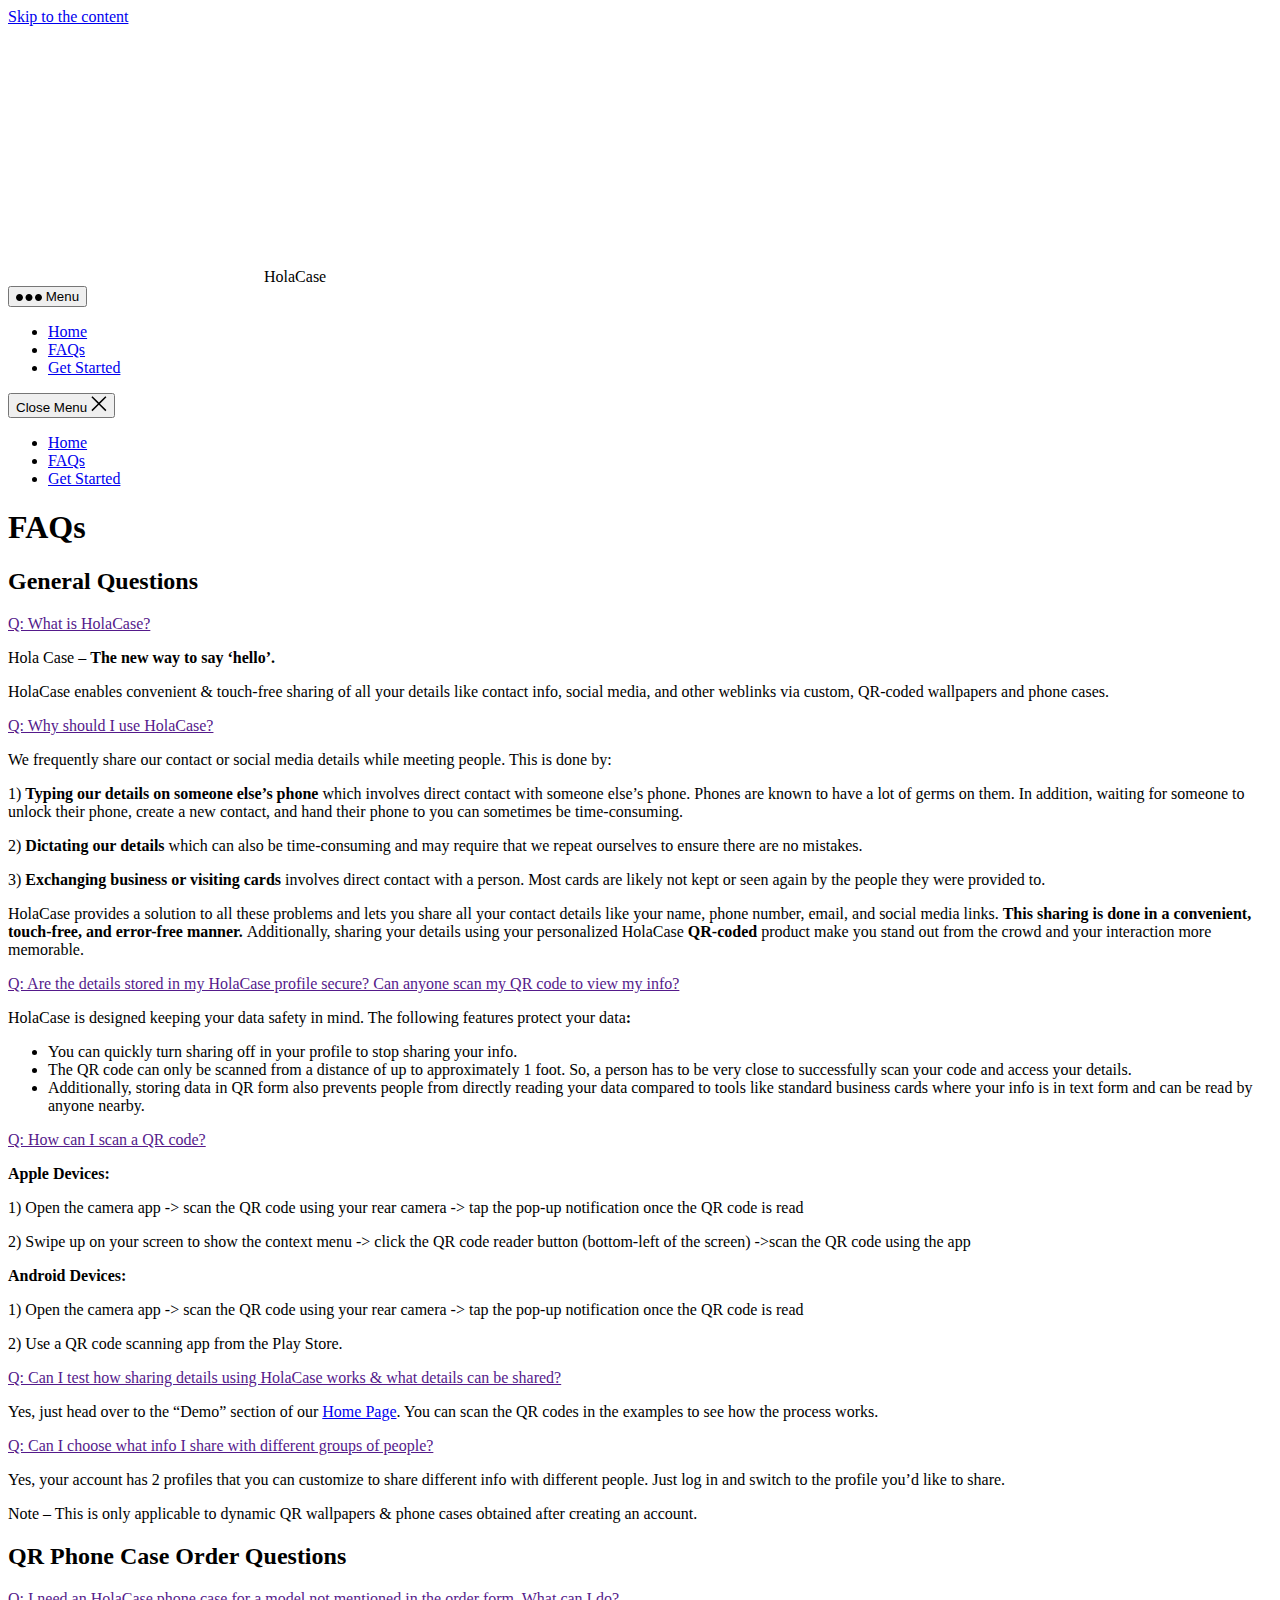
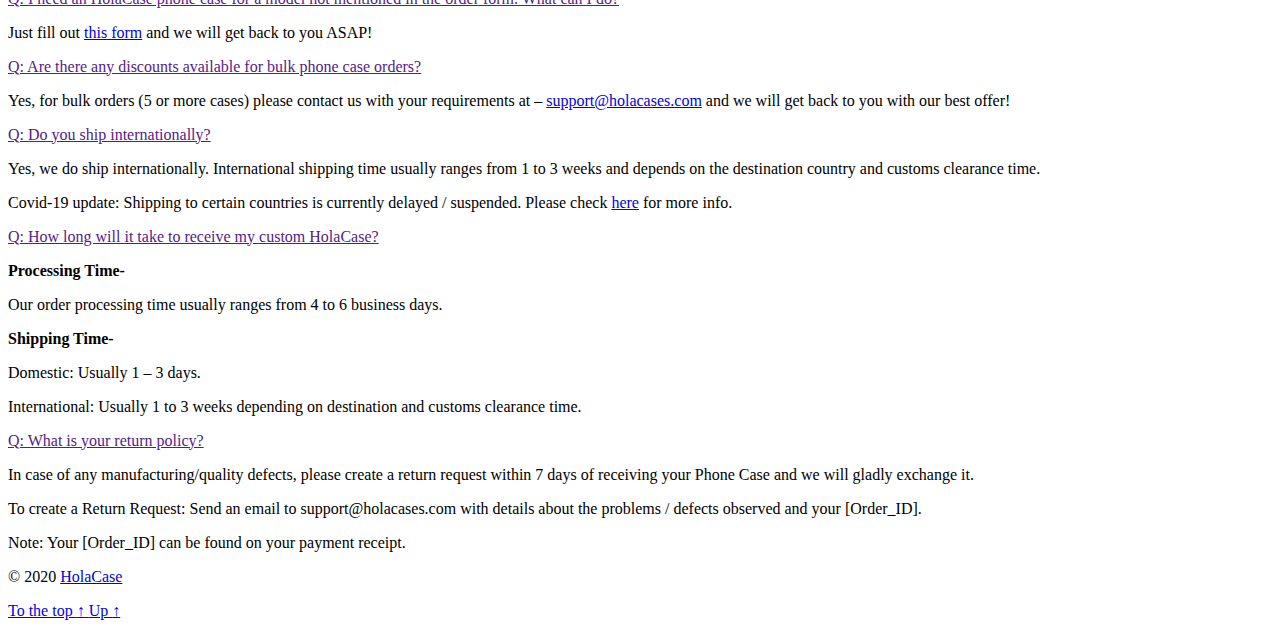
==== commit b0e6e11a: "v19" ====
--- a/faqs-holacase/index.html
+++ b/faqs-holacase/index.html
@@ -38,7 +38,7 @@
 	            ]
 	        }
 	    ]
-	}</script> <link rel="alternate" type="application/rss+xml" title="HolaCase &raquo; Feed" href="https://www.holacases.com/feed/" /><link rel="alternate" type="application/rss+xml" title="HolaCase &raquo; Comments Feed" href="https://www.holacases.com/comments/feed/" /><link rel='stylesheet' id='elementor-global-css'  href='https://www.holacases.com/wp-content/cache/autoptimize/css/autoptimize_single_0f3c8abf28b586b035e2031ca146f61c.css' media='all' /><link rel='stylesheet' id='elementor-post-68-css'  href='https://www.holacases.com/wp-content/cache/autoptimize/css/autoptimize_single_554348b54a3ae02c13dcf726ae6fe0cf.css' media='all' /><link rel='https://api.w.org/' href='https://www.holacases.com/wp-json/' /><link rel="EditURI" type="application/rsd+xml" title="RSD" href="https://www.holacases.com/xmlrpc.php?rsd" /><link rel="wlwmanifest" type="application/wlwmanifest+xml" href="https://www.holacases.com/wp-includes/wlwmanifest.xml" /><meta name="generator" content="WordPress 5.4.2" /><link rel='shortlink' href='https://www.holacases.com/?p=68' /><link rel="alternate" type="application/json+oembed" href="https://www.holacases.com/wp-json/oembed/1.0/embed?url=https%3A%2F%2Fwww.holacases.com%2Ffaqs-holacase%2F" /><link rel="alternate" type="text/xml+oembed" href="https://www.holacases.com/wp-json/oembed/1.0/embed?url=https%3A%2F%2Fwww.holacases.com%2Ffaqs-holacase%2F&#038;format=xml" /> <script>document.documentElement.className = document.documentElement.className.replace( 'no-js', 'js' );</script> <link rel="icon" href="https://www.holacases.com/wp-content/uploads/2020/08/cropped-holacase_logo-1-32x32.jpg" sizes="32x32" /><link rel="icon" href="https://www.holacases.com/wp-content/uploads/2020/08/cropped-holacase_logo-1-192x192.jpg" sizes="192x192" /><link rel="apple-touch-icon" href="https://www.holacases.com/wp-content/uploads/2020/08/cropped-holacase_logo-1-180x180.jpg" /><meta name="msapplication-TileImage" content="https://www.holacases.com/wp-content/uploads/2020/08/cropped-holacase_logo-1-270x270.jpg" /></head><body class="page-template page-template-elementor_header_footer page page-id-68 custom-background wp-custom-logo wp-embed-responsive singular missing-post-thumbnail has-no-pagination not-showing-comments show-avatars elementor_header_footer footer-top-hidden reduced-spacing elementor-default elementor-template-full-width elementor-kit-15 elementor-page elementor-page-68"> <a class="skip-link screen-reader-text" href="#site-content">Skip to the content</a><header id="site-header" class="header-footer-group" role="banner"><div class="header-inner section-inner"><div class="header-titles-wrapper"><div class="header-titles"><div class="site-logo faux-heading"><a href="https://www.holacases.com/" class="custom-logo-link" rel="home" data-wpel-link="internal"><noscript><img width="256" height="256" style="height: 256px;" src="https://www.holacases.com/wp-content/uploads/2020/08/holacase_logo.jpg" class="custom-logo" alt="HolaCase Logo" srcset="https://www.holacases.com/wp-content/uploads/2020/08/holacase_logo.jpg 512w, https://www.holacases.com/wp-content/uploads/2020/08/holacase_logo-300x300.jpg 300w, https://www.holacases.com/wp-content/uploads/2020/08/holacase_logo-150x150.jpg 150w" sizes="(max-width: 512px) 100vw, 512px" /></noscript><img width="256" height="256" style="height: 256px;" src='data:image/svg+xml,%3Csvg%20xmlns=%22http://www.w3.org/2000/svg%22%20viewBox=%220%200%20256%20256%22%3E%3C/svg%3E' data-src="https://www.holacases.com/wp-content/uploads/2020/08/holacase_logo.jpg" class="lazyload custom-logo" alt="HolaCase Logo" data-srcset="https://www.holacases.com/wp-content/uploads/2020/08/holacase_logo.jpg 512w, https://www.holacases.com/wp-content/uploads/2020/08/holacase_logo-300x300.jpg 300w, https://www.holacases.com/wp-content/uploads/2020/08/holacase_logo-150x150.jpg 150w" data-sizes="(max-width: 512px) 100vw, 512px" /></a><span class="screen-reader-text">HolaCase</span></div></div> <button class="toggle nav-toggle mobile-nav-toggle" data-toggle-target=".menu-modal"  data-toggle-body-class="showing-menu-modal" aria-expanded="false" data-set-focus=".close-nav-toggle"> <span class="toggle-inner"> <span class="toggle-icon"> <svg class="svg-icon" aria-hidden="true" role="img" focusable="false" xmlns="http://www.w3.org/2000/svg" width="26" height="7" viewbox="0 0 26 7"><path fill-rule="evenodd" d="M332.5,45 C330.567003,45 329,43.4329966 329,41.5 C329,39.5670034 330.567003,38 332.5,38 C334.432997,38 336,39.5670034 336,41.5 C336,43.4329966 334.432997,45 332.5,45 Z M342,45 C340.067003,45 338.5,43.4329966 338.5,41.5 C338.5,39.5670034 340.067003,38 342,38 C343.932997,38 345.5,39.5670034 345.5,41.5 C345.5,43.4329966 343.932997,45 342,45 Z M351.5,45 C349.567003,45 348,43.4329966 348,41.5 C348,39.5670034 349.567003,38 351.5,38 C353.432997,38 355,39.5670034 355,41.5 C355,43.4329966 353.432997,45 351.5,45 Z" transform="translate(-329 -38)" /></svg> </span> <span class="toggle-text">Menu</span> </span> </button></div><div class="header-navigation-wrapper"><nav class="primary-menu-wrapper" aria-label="Horizontal" role="navigation"><ul class="primary-menu reset-list-style"><li id="menu-item-22" class="menu-item menu-item-type-post_type menu-item-object-page menu-item-home menu-item-22"><a href="https://www.holacases.com/" data-wpel-link="internal">Home</a></li><li id="menu-item-239" class="menu-item menu-item-type-post_type menu-item-object-page current-menu-item page_item page-item-68 current_page_item menu-item-239"><a href="https://www.holacases.com/faqs-holacase/" aria-current="page" data-wpel-link="internal">FAQs</a></li><li id="menu-item-238" class="menu-item menu-item-type-custom menu-item-object-custom menu-item-238"><a href="https://www.holacases.com/secure-login/index.html" data-wpel-link="internal">Get Started</a></li><li id="menu-item-287" class="menu-item menu-item-type-post_type menu-item-object-page menu-item-287"><a href="https://www.holacases.com/static-qr-phone-cases/" data-wpel-link="internal">Static QR Phone Cases</a></li></ul></nav></div></div></header><div class="menu-modal cover-modal header-footer-group" data-modal-target-string=".menu-modal"><div class="menu-modal-inner modal-inner"><div class="menu-wrapper section-inner"><div class="menu-top"> <button class="toggle close-nav-toggle fill-children-current-color" data-toggle-target=".menu-modal" data-toggle-body-class="showing-menu-modal" aria-expanded="false" data-set-focus=".menu-modal"> <span class="toggle-text">Close Menu</span> <svg class="svg-icon" aria-hidden="true" role="img" focusable="false" xmlns="http://www.w3.org/2000/svg" width="16" height="16" viewbox="0 0 16 16"><polygon fill="" fill-rule="evenodd" points="6.852 7.649 .399 1.195 1.445 .149 7.899 6.602 14.352 .149 15.399 1.195 8.945 7.649 15.399 14.102 14.352 15.149 7.899 8.695 1.445 15.149 .399 14.102" /></svg> </button><nav class="mobile-menu" aria-label="Mobile" role="navigation"><ul class="modal-menu reset-list-style"><li class="menu-item menu-item-type-post_type menu-item-object-page menu-item-home menu-item-22"><div class="ancestor-wrapper"><a href="https://www.holacases.com/" data-wpel-link="internal">Home</a></div></li><li class="menu-item menu-item-type-post_type menu-item-object-page current-menu-item page_item page-item-68 current_page_item menu-item-239"><div class="ancestor-wrapper"><a href="https://www.holacases.com/faqs-holacase/" aria-current="page" data-wpel-link="internal">FAQs</a></div></li><li class="menu-item menu-item-type-custom menu-item-object-custom menu-item-238"><div class="ancestor-wrapper"><a href="https://www.holacases.com/secure-login/index.html" data-wpel-link="internal">Get Started</a></div></li><li class="menu-item menu-item-type-post_type menu-item-object-page menu-item-287"><div class="ancestor-wrapper"><a href="https://www.holacases.com/static-qr-phone-cases/" data-wpel-link="internal">Static QR Phone Cases</a></div></li></ul></nav></div><div class="menu-bottom"></div></div></div></div><div data-elementor-type="wp-page" data-elementor-id="68" class="elementor elementor-68" data-elementor-settings="[]"><div class="elementor-inner"><div class="elementor-section-wrap"><section class="elementor-element elementor-element-c3e15b9 elementor-section-stretched elementor-section-full_width elementor-section-height-default elementor-section-height-default elementor-section elementor-top-section" data-id="c3e15b9" data-element_type="section" data-settings="{&quot;stretch_section&quot;:&quot;section-stretched&quot;,&quot;background_background&quot;:&quot;classic&quot;}"><div class="elementor-container elementor-column-gap-default"><div class="elementor-row"><div class="elementor-element elementor-element-5dd29f3 elementor-column elementor-col-100 elementor-top-column" data-id="5dd29f3" data-element_type="column"><div class="elementor-column-wrap  elementor-element-populated"><div class="elementor-widget-wrap"><div class="elementor-element elementor-element-4f6915b elementor-invisible elementor-widget elementor-widget-heading" data-id="4f6915b" data-element_type="widget" data-settings="{&quot;_animation&quot;:&quot;none&quot;}" data-widget_type="heading.default"><div class="elementor-widget-container"><h1 class="elementor-heading-title elementor-size-default">FAQs</h1></div></div><div class="elementor-element elementor-element-9283f3a elementor-widget elementor-widget-divider" data-id="9283f3a" data-element_type="widget" data-widget_type="divider.default"><div class="elementor-widget-container"><div class="elementor-divider"> <span class="elementor-divider-separator"> </span></div></div></div></div></div></div></div></div></section><section class="elementor-element elementor-element-01eaa30 elementor-section-boxed elementor-section-height-default elementor-section-height-default elementor-section elementor-top-section" data-id="01eaa30" data-element_type="section" data-settings="{&quot;background_background&quot;:&quot;classic&quot;}"><div class="elementor-container elementor-column-gap-default"><div class="elementor-row"><div class="elementor-element elementor-element-ce55a57 elementor-column elementor-col-100 elementor-top-column" data-id="ce55a57" data-element_type="column"><div class="elementor-column-wrap  elementor-element-populated"><div class="elementor-widget-wrap"><div class="elementor-element elementor-element-22f247b elementor-widget elementor-widget-heading" data-id="22f247b" data-element_type="widget" data-widget_type="heading.default"><div class="elementor-widget-container"><h2 class="elementor-heading-title elementor-size-default">General Questions</h2></div></div></div></div></div></div></div></section><section class="elementor-element elementor-element-93cfdcb elementor-section-boxed elementor-section-height-default elementor-section-height-default elementor-section elementor-top-section" data-id="93cfdcb" data-element_type="section"><div class="elementor-container elementor-column-gap-default"><div class="elementor-row"><div class="elementor-element elementor-element-03c30b2 elementor-column elementor-col-100 elementor-top-column" data-id="03c30b2" data-element_type="column"><div class="elementor-column-wrap  elementor-element-populated"><div class="elementor-widget-wrap"><div class="elementor-element elementor-element-11db823 elementor-widget elementor-widget-toggle" data-id="11db823" data-element_type="widget" data-widget_type="toggle.default"><div class="elementor-widget-container"><div class="elementor-toggle" role="tablist"><div class="elementor-toggle-item"><div id="elementor-tab-title-1871" class="elementor-tab-title" data-tab="1" role="tab" aria-controls="elementor-tab-content-1871"> <span class="elementor-toggle-icon elementor-toggle-icon-left" aria-hidden="true"> <span class="elementor-toggle-icon-closed"><i class="fas fa-caret-right"></i></span> <span class="elementor-toggle-icon-opened"><i class="elementor-toggle-icon-opened fas fa-caret-up"></i></span> </span> <a href="" class="elementor-toggle-title" data-wpel-link="internal">Q: What is HolaCase?</a></div><div id="elementor-tab-content-1871" class="elementor-tab-content elementor-clearfix" data-tab="1" role="tabpanel" aria-labelledby="elementor-tab-title-1871"><p dir="ltr">Hola Case &#8211; <strong>The new way to say &#8216;hello&#8217;.</strong></p><p>HolaCase enables convenient &amp; touch-free sharing of all your details like contact info, social media, and other weblinks via custom, QR-coded wallpapers and phone cases.</p></div></div><div class="elementor-toggle-item"><div id="elementor-tab-title-1872" class="elementor-tab-title" data-tab="2" role="tab" aria-controls="elementor-tab-content-1872"> <span class="elementor-toggle-icon elementor-toggle-icon-left" aria-hidden="true"> <span class="elementor-toggle-icon-closed"><i class="fas fa-caret-right"></i></span> <span class="elementor-toggle-icon-opened"><i class="elementor-toggle-icon-opened fas fa-caret-up"></i></span> </span> <a href="" class="elementor-toggle-title" data-wpel-link="internal">Q: Why should I use HolaCase?</a></div><div id="elementor-tab-content-1872" class="elementor-tab-content elementor-clearfix" data-tab="2" role="tabpanel" aria-labelledby="elementor-tab-title-1872"><p dir="ltr">We frequently share our contact or social media details while meeting people. This is done by:</p><p dir="ltr">1) <strong>Typing our details on someone else&#8217;s phone</strong> which involves direct contact with someone else&#8217;s phone. Phones are known to have a lot of germs on them. In addition, waiting for someone to unlock their phone, create a new contact, and hand their phone to you can sometimes be time-consuming.</p><p dir="ltr">2) <strong>Dictating our details</strong> which can also be time-consuming and may require that we repeat ourselves to ensure there are no mistakes.</p><p dir="ltr">3) <strong>Exchanging business or visiting cards</strong> involves direct contact with a person. Most cards are likely not kept or seen again by the people they were provided to. </p><p>HolaCase provides a solution to all these problems and lets you share all your contact details like your name, phone number, email, and social media links. <strong>This sharing is done in a convenient, touch-free, and error-free manner. </strong>Additionally, sharing your details using your personalized HolaCase <strong>QR-coded</strong> product make you stand out from the crowd and your interaction more memorable.</p></div></div><div class="elementor-toggle-item"><div id="elementor-tab-title-1873" class="elementor-tab-title" data-tab="3" role="tab" aria-controls="elementor-tab-content-1873"> <span class="elementor-toggle-icon elementor-toggle-icon-left" aria-hidden="true"> <span class="elementor-toggle-icon-closed"><i class="fas fa-caret-right"></i></span> <span class="elementor-toggle-icon-opened"><i class="elementor-toggle-icon-opened fas fa-caret-up"></i></span> </span> <a href="" class="elementor-toggle-title" data-wpel-link="internal">Q: Are the details stored in my HolaCase profile secure? Can anyone scan my QR code to view my info?</a></div><div id="elementor-tab-content-1873" class="elementor-tab-content elementor-clearfix" data-tab="3" role="tabpanel" aria-labelledby="elementor-tab-title-1873"><p>HolaCase is designed keeping your data safety in mind. The following features protect your data<strong>:</strong></p><ul><li>You can quickly turn sharing off in your profile to stop sharing your info.</li><li>The QR code can only be scanned from a distance of up to approximately 1 foot. So, a person has to be very close to successfully scan your code and access your details.</li><li>Additionally, storing data in QR form also prevents people from directly reading your data compared to tools like standard business cards where your info is in text form and can be read by anyone nearby.</li></ul></div></div><div class="elementor-toggle-item"><div id="elementor-tab-title-1874" class="elementor-tab-title" data-tab="4" role="tab" aria-controls="elementor-tab-content-1874"> <span class="elementor-toggle-icon elementor-toggle-icon-left" aria-hidden="true"> <span class="elementor-toggle-icon-closed"><i class="fas fa-caret-right"></i></span> <span class="elementor-toggle-icon-opened"><i class="elementor-toggle-icon-opened fas fa-caret-up"></i></span> </span> <a href="" class="elementor-toggle-title" data-wpel-link="internal">Q: How can I scan a QR code?</a></div><div id="elementor-tab-content-1874" class="elementor-tab-content elementor-clearfix" data-tab="4" role="tabpanel" aria-labelledby="elementor-tab-title-1874"><p dir="ltr"><strong>Apple Devices:</strong></p><p dir="ltr">1) Open the camera app -&gt; scan the QR code using your rear camera -&gt; tap the pop-up notification once the QR code is read</p><p dir="ltr">2) Swipe up on your screen to show the context menu -&gt; click the QR code reader button (bottom-left of the screen) -&gt;scan the QR code using the app</p><p dir="ltr"><strong>Android Devices:</strong></p><p dir="ltr">1) Open the camera app -&gt; scan the QR code using your rear camera -&gt; tap the pop-up notification once the QR code is read</p><p dir="ltr">2) Use a QR code scanning app from the Play Store.</p></div></div><div class="elementor-toggle-item"><div id="elementor-tab-title-1875" class="elementor-tab-title" data-tab="5" role="tab" aria-controls="elementor-tab-content-1875"> <span class="elementor-toggle-icon elementor-toggle-icon-left" aria-hidden="true"> <span class="elementor-toggle-icon-closed"><i class="fas fa-caret-right"></i></span> <span class="elementor-toggle-icon-opened"><i class="elementor-toggle-icon-opened fas fa-caret-up"></i></span> </span> <a href="" class="elementor-toggle-title" data-wpel-link="internal">Q: Can I test how sharing details using HolaCase works & what details can be shared?</a></div><div id="elementor-tab-content-1875" class="elementor-tab-content elementor-clearfix" data-tab="5" role="tabpanel" aria-labelledby="elementor-tab-title-1875"><p dir="ltr">Yes, just head over to the &#8220;Demo&#8221; section of our <a href="https://www.holacases.com/index.html#demo" target="_blank" rel="noopener" data-wpel-link="internal">Home Page</a>. You can scan the QR codes in the examples to see how the process works.</p></div></div><div class="elementor-toggle-item"><div id="elementor-tab-title-1876" class="elementor-tab-title" data-tab="6" role="tab" aria-controls="elementor-tab-content-1876"> <span class="elementor-toggle-icon elementor-toggle-icon-left" aria-hidden="true"> <span class="elementor-toggle-icon-closed"><i class="fas fa-caret-right"></i></span> <span class="elementor-toggle-icon-opened"><i class="elementor-toggle-icon-opened fas fa-caret-up"></i></span> </span> <a href="" class="elementor-toggle-title" data-wpel-link="internal">Q: Can I choose what info I share with different groups of people?</a></div><div id="elementor-tab-content-1876" class="elementor-tab-content elementor-clearfix" data-tab="6" role="tabpanel" aria-labelledby="elementor-tab-title-1876"><p><!-- [if gte mso 9]><xml><br /> <o:OfficeDocumentSettings><br /> <o:AllowPNG></o:AllowPNG><br /> </o:OfficeDocumentSettings><br /> </xml><![endif]--><!-- [if gte mso 9]><xml><br /> <w:WordDocument><br /> <w:View>Normal</w:View><br /> <w:Zoom>0</w:Zoom><br /> <w:TrackMoves></w:TrackMoves><br /> <w:TrackFormatting></w:TrackFormatting><br /> <w:PunctuationKerning></w:PunctuationKerning><br /> <w:ValidateAgainstSchemas></w:ValidateAgainstSchemas><br /> <w:SaveIfXMLInvalid>false</w:SaveIfXMLInvalid><br /> <w:IgnoreMixedContent>false</w:IgnoreMixedContent><br /> <w:AlwaysShowPlaceholderText>false</w:AlwaysShowPlaceholderText><br /> <w:DoNotPromoteQF></w:DoNotPromoteQF><br /> <w:LidThemeOther>EN-US</w:LidThemeOther><br /> <w:LidThemeAsian>X-NONE</w:LidThemeAsian><br /> <w:LidThemeComplexScript>HI</w:LidThemeComplexScript><br /> <w:Compatibility><br /> <w:BreakWrappedTables></w:BreakWrappedTables><br /> <w:SnapToGridInCell></w:SnapToGridInCell><br /> <w:WrapTextWithPunct></w:WrapTextWithPunct><br /> <w:UseAsianBreakRules></w:UseAsianBreakRules><br /> <w:DontGrowAutofit></w:DontGrowAutofit><br /> <w:SplitPgBreakAndParaMark></w:SplitPgBreakAndParaMark><br /> <w:EnableOpenTypeKerning></w:EnableOpenTypeKerning><br /> <w:DontFlipMirrorIndents></w:DontFlipMirrorIndents><br /> <w:OverrideTableStyleHps></w:OverrideTableStyleHps><br /> </w:Compatibility><br /> <m:mathPr><br /> <m:mathFont m:val="Cambria Math"></m:mathFont><br /> <m:brkBin m:val="before"></m:brkBin><br /> <m:brkBinSub m:val="--"></m:brkBinSub><br /> <m:smallFrac m:val="off"></m:smallFrac><br /> <m:dispDef></m:dispDef><br /> <m:lMargin m:val="0"></m:lMargin><br /> <m:rMargin m:val="0"></m:rMargin><br /> <m:defJc m:val="centerGroup"></m:defJc><br /> <m:wrapIndent m:val="1440"></m:wrapIndent><br /> <m:intLim m:val="subSup"></m:intLim><br /> <m:naryLim m:val="undOvr"></m:naryLim><br /> </m:mathPr></w:WordDocument><br /> </xml><![endif]--><!-- [if gte mso 9]><xml><br /> <w:LatentStyles DefLockedState="false" DefUnhideWhenUsed="false" DefSemiHidden="false" DefQFormat="false" DefPriority="99" LatentStyleCount="376"><br /> <w:LsdException Locked="false" Priority="0" QFormat="true" Name="Normal"></w:LsdException><br /> <w:LsdException Locked="false" Priority="9" QFormat="true" Name="heading 1"></w:LsdException><br /> <w:LsdException Locked="false" Priority="9" SemiHidden="true" UnhideWhenUsed="true" QFormat="true" Name="heading 2"></w:LsdException><br /> <w:LsdException Locked="false" Priority="9" SemiHidden="true" UnhideWhenUsed="true" QFormat="true" Name="heading 3"></w:LsdException><br /> <w:LsdException Locked="false" Priority="9" SemiHidden="true" UnhideWhenUsed="true" QFormat="true" Name="heading 4"></w:LsdException><br /> <w:LsdException Locked="false" Priority="9" SemiHidden="true" UnhideWhenUsed="true" QFormat="true" Name="heading 5"></w:LsdException><br /> <w:LsdException Locked="false" Priority="9" SemiHidden="true" UnhideWhenUsed="true" QFormat="true" Name="heading 6"></w:LsdException><br /> <w:LsdException Locked="false" Priority="9" SemiHidden="true" UnhideWhenUsed="true" QFormat="true" Name="heading 7"></w:LsdException><br /> <w:LsdException Locked="false" Priority="9" SemiHidden="true" UnhideWhenUsed="true" QFormat="true" Name="heading 8"></w:LsdException><br /> <w:LsdException Locked="false" Priority="9" SemiHidden="true" UnhideWhenUsed="true" QFormat="true" Name="heading 9"></w:LsdException><br /> <w:LsdException Locked="false" SemiHidden="true" UnhideWhenUsed="true" Name="index 1"></w:LsdException><br /> <w:LsdException Locked="false" SemiHidden="true" UnhideWhenUsed="true" Name="index 2"></w:LsdException><br /> <w:LsdException Locked="false" SemiHidden="true" UnhideWhenUsed="true" Name="index 3"></w:LsdException><br /> <w:LsdException Locked="false" SemiHidden="true" UnhideWhenUsed="true" Name="index 4"></w:LsdException><br /> <w:LsdException Locked="false" SemiHidden="true" UnhideWhenUsed="true" Name="index 5"></w:LsdException><br /> <w:LsdException Locked="false" SemiHidden="true" UnhideWhenUsed="true" Name="index 6"></w:LsdException><br /> <w:LsdException Locked="false" SemiHidden="true" UnhideWhenUsed="true" Name="index 7"></w:LsdException><br /> <w:LsdException Locked="false" SemiHidden="true" UnhideWhenUsed="true" Name="index 8"></w:LsdException><br /> <w:LsdException Locked="false" SemiHidden="true" UnhideWhenUsed="true" Name="index 9"></w:LsdException><br /> <w:LsdException Locked="false" Priority="39" SemiHidden="true" UnhideWhenUsed="true" Name="toc 1"></w:LsdException><br /> <w:LsdException Locked="false" Priority="39" SemiHidden="true" UnhideWhenUsed="true" Name="toc 2"></w:LsdException><br /> <w:LsdException Locked="false" Priority="39" SemiHidden="true" UnhideWhenUsed="true" Name="toc 3"></w:LsdException><br /> <w:LsdException Locked="false" Priority="39" SemiHidden="true" UnhideWhenUsed="true" Name="toc 4"></w:LsdException><br /> <w:LsdException Locked="false" Priority="39" SemiHidden="true" UnhideWhenUsed="true" Name="toc 5"></w:LsdException><br /> <w:LsdException Locked="false" Priority="39" SemiHidden="true" UnhideWhenUsed="true" Name="toc 6"></w:LsdException><br /> <w:LsdException Locked="false" Priority="39" SemiHidden="true" UnhideWhenUsed="true" Name="toc 7"></w:LsdException><br /> <w:LsdException Locked="false" Priority="39" SemiHidden="true" UnhideWhenUsed="true" Name="toc 8"></w:LsdException><br /> <w:LsdException Locked="false" Priority="39" SemiHidden="true" UnhideWhenUsed="true" Name="toc 9"></w:LsdException><br /> <w:LsdException Locked="false" SemiHidden="true" UnhideWhenUsed="true" Name="Normal Indent"></w:LsdException><br /> <w:LsdException Locked="false" SemiHidden="true" UnhideWhenUsed="true" Name="footnote text"></w:LsdException><br /> <w:LsdException Locked="false" SemiHidden="true" UnhideWhenUsed="true" Name="annotation text"></w:LsdException><br /> <w:LsdException Locked="false" SemiHidden="true" UnhideWhenUsed="true" Name="header"></w:LsdException><br /> <w:LsdException Locked="false" SemiHidden="true" UnhideWhenUsed="true" Name="footer"></w:LsdException><br /> <w:LsdException Locked="false" SemiHidden="true" UnhideWhenUsed="true" Name="index heading"></w:LsdException><br /> <w:LsdException Locked="false" Priority="35" SemiHidden="true" UnhideWhenUsed="true" QFormat="true" Name="caption"></w:LsdException><br /> <w:LsdException Locked="false" SemiHidden="true" UnhideWhenUsed="true" Name="table of figures"></w:LsdException><br /> <w:LsdException Locked="false" SemiHidden="true" UnhideWhenUsed="true" Name="envelope address"></w:LsdException><br /> <w:LsdException Locked="false" SemiHidden="true" UnhideWhenUsed="true" Name="envelope return"></w:LsdException><br /> <w:LsdException Locked="false" SemiHidden="true" UnhideWhenUsed="true" Name="footnote reference"></w:LsdException><br /> <w:LsdException Locked="false" SemiHidden="true" UnhideWhenUsed="true" Name="annotation reference"></w:LsdException><br /> <w:LsdException Locked="false" SemiHidden="true" UnhideWhenUsed="true" Name="line number"></w:LsdException><br /> <w:LsdException Locked="false" SemiHidden="true" UnhideWhenUsed="true" Name="page number"></w:LsdException><br /> <w:LsdException Locked="false" SemiHidden="true" UnhideWhenUsed="true" Name="endnote reference"></w:LsdException><br /> <w:LsdException Locked="false" SemiHidden="true" UnhideWhenUsed="true" Name="endnote text"></w:LsdException><br /> <w:LsdException Locked="false" SemiHidden="true" UnhideWhenUsed="true" Name="table of authorities"></w:LsdException><br /> <w:LsdException Locked="false" SemiHidden="true" UnhideWhenUsed="true" Name="macro"></w:LsdException><br /> <w:LsdException Locked="false" SemiHidden="true" UnhideWhenUsed="true" Name="toa heading"></w:LsdException><br /> <w:LsdException Locked="false" SemiHidden="true" UnhideWhenUsed="true" Name="List"></w:LsdException><br /> <w:LsdException Locked="false" SemiHidden="true" UnhideWhenUsed="true" Name="List Bullet"></w:LsdException><br /> <w:LsdException Locked="false" SemiHidden="true" UnhideWhenUsed="true" Name="List Number"></w:LsdException><br /> <w:LsdException Locked="false" SemiHidden="true" UnhideWhenUsed="true" Name="List 2"></w:LsdException><br /> <w:LsdException Locked="false" SemiHidden="true" UnhideWhenUsed="true" Name="List 3"></w:LsdException><br /> <w:LsdException Locked="false" SemiHidden="true" UnhideWhenUsed="true" Name="List 4"></w:LsdException><br /> <w:LsdException Locked="false" SemiHidden="true" UnhideWhenUsed="true" Name="List 5"></w:LsdException><br /> <w:LsdException Locked="false" SemiHidden="true" UnhideWhenUsed="true" Name="List Bullet 2"></w:LsdException><br /> <w:LsdException Locked="false" SemiHidden="true" UnhideWhenUsed="true" Name="List Bullet 3"></w:LsdException><br /> <w:LsdException Locked="false" SemiHidden="true" UnhideWhenUsed="true" Name="List Bullet 4"></w:LsdException><br /> <w:LsdException Locked="false" SemiHidden="true" UnhideWhenUsed="true" Name="List Bullet 5"></w:LsdException><br /> <w:LsdException Locked="false" SemiHidden="true" UnhideWhenUsed="true" Name="List Number 2"></w:LsdException><br /> <w:LsdException Locked="false" SemiHidden="true" UnhideWhenUsed="true" Name="List Number 3"></w:LsdException><br /> <w:LsdException Locked="false" SemiHidden="true" UnhideWhenUsed="true" Name="List Number 4"></w:LsdException><br /> <w:LsdException Locked="false" SemiHidden="true" UnhideWhenUsed="true" Name="List Number 5"></w:LsdException><br /> <w:LsdException Locked="false" Priority="10" QFormat="true" Name="Title"></w:LsdException><br /> <w:LsdException Locked="false" SemiHidden="true" UnhideWhenUsed="true" Name="Closing"></w:LsdException><br /> <w:LsdException Locked="false" SemiHidden="true" UnhideWhenUsed="true" Name="Signature"></w:LsdException><br /> <w:LsdException Locked="false" Priority="1" SemiHidden="true" UnhideWhenUsed="true" Name="Default Paragraph Font"></w:LsdException><br /> <w:LsdException Locked="false" SemiHidden="true" UnhideWhenUsed="true" Name="Body Text"></w:LsdException><br /> <w:LsdException Locked="false" SemiHidden="true" UnhideWhenUsed="true" Name="Body Text Indent"></w:LsdException><br /> <w:LsdException Locked="false" SemiHidden="true" UnhideWhenUsed="true" Name="List Continue"></w:LsdException><br /> <w:LsdException Locked="false" SemiHidden="true" UnhideWhenUsed="true" Name="List Continue 2"></w:LsdException><br /> <w:LsdException Locked="false" SemiHidden="true" UnhideWhenUsed="true" Name="List Continue 3"></w:LsdException><br /> <w:LsdException Locked="false" SemiHidden="true" UnhideWhenUsed="true" Name="List Continue 4"></w:LsdException><br /> <w:LsdException Locked="false" SemiHidden="true" UnhideWhenUsed="true" Name="List Continue 5"></w:LsdException><br /> <w:LsdException Locked="false" SemiHidden="true" UnhideWhenUsed="true" Name="Message Header"></w:LsdException><br /> <w:LsdException Locked="false" Priority="11" QFormat="true" Name="Subtitle"></w:LsdException><br /> <w:LsdException Locked="false" SemiHidden="true" UnhideWhenUsed="true" Name="Salutation"></w:LsdException><br /> <w:LsdException Locked="false" SemiHidden="true" UnhideWhenUsed="true" Name="Date"></w:LsdException><br /> <w:LsdException Locked="false" SemiHidden="true" UnhideWhenUsed="true" Name="Body Text First Indent"></w:LsdException><br /> <w:LsdException Locked="false" SemiHidden="true" UnhideWhenUsed="true" Name="Body Text First Indent 2"></w:LsdException><br /> <w:LsdException Locked="false" SemiHidden="true" UnhideWhenUsed="true" Name="Note Heading"></w:LsdException><br /> <w:LsdException Locked="false" SemiHidden="true" UnhideWhenUsed="true" Name="Body Text 2"></w:LsdException><br /> <w:LsdException Locked="false" SemiHidden="true" UnhideWhenUsed="true" Name="Body Text 3"></w:LsdException><br /> <w:LsdException Locked="false" SemiHidden="true" UnhideWhenUsed="true" Name="Body Text Indent 2"></w:LsdException><br /> <w:LsdException Locked="false" SemiHidden="true" UnhideWhenUsed="true" Name="Body Text Indent 3"></w:LsdException><br /> <w:LsdException Locked="false" SemiHidden="true" UnhideWhenUsed="true" Name="Block Text"></w:LsdException><br /> <w:LsdException Locked="false" SemiHidden="true" UnhideWhenUsed="true" Name="Hyperlink"></w:LsdException><br /> <w:LsdException Locked="false" SemiHidden="true" UnhideWhenUsed="true" Name="FollowedHyperlink"></w:LsdException><br /> <w:LsdException Locked="false" Priority="22" QFormat="true" Name="Strong"></w:LsdException><br /> <w:LsdException Locked="false" Priority="20" QFormat="true" Name="Emphasis"></w:LsdException><br /> <w:LsdException Locked="false" SemiHidden="true" UnhideWhenUsed="true" Name="Document Map"></w:LsdException><br /> <w:LsdException Locked="false" SemiHidden="true" UnhideWhenUsed="true" Name="Plain Text"></w:LsdException><br /> <w:LsdException Locked="false" SemiHidden="true" UnhideWhenUsed="true" Name="E-mail Signature"></w:LsdException><br /> <w:LsdException Locked="false" SemiHidden="true" UnhideWhenUsed="true" Name="HTML Top of Form"></w:LsdException><br /> <w:LsdException Locked="false" SemiHidden="true" UnhideWhenUsed="true" Name="HTML Bottom of Form"></w:LsdException><br /> <w:LsdException Locked="false" SemiHidden="true" UnhideWhenUsed="true" Name="Normal (Web)"></w:LsdException><br /> <w:LsdException Locked="false" SemiHidden="true" UnhideWhenUsed="true" Name="HTML Acronym"></w:LsdException><br /> <w:LsdException Locked="false" SemiHidden="true" UnhideWhenUsed="true" Name="HTML Address"></w:LsdException><br /> <w:LsdException Locked="false" SemiHidden="true" UnhideWhenUsed="true" Name="HTML Cite"></w:LsdException><br /> <w:LsdException Locked="false" SemiHidden="true" UnhideWhenUsed="true" Name="HTML Code"></w:LsdException><br /> <w:LsdException Locked="false" SemiHidden="true" UnhideWhenUsed="true" Name="HTML Definition"></w:LsdException><br /> <w:LsdException Locked="false" SemiHidden="true" UnhideWhenUsed="true" Name="HTML Keyboard"></w:LsdException><br /> <w:LsdException Locked="false" SemiHidden="true" UnhideWhenUsed="true" Name="HTML Preformatted"></w:LsdException><br /> <w:LsdException Locked="false" SemiHidden="true" UnhideWhenUsed="true" Name="HTML Sample"></w:LsdException><br /> <w:LsdException Locked="false" SemiHidden="true" UnhideWhenUsed="true" Name="HTML Typewriter"></w:LsdException><br /> <w:LsdException Locked="false" SemiHidden="true" UnhideWhenUsed="true" Name="HTML Variable"></w:LsdException><br /> <w:LsdException Locked="false" SemiHidden="true" UnhideWhenUsed="true" Name="Normal Table"></w:LsdException><br /> <w:LsdException Locked="false" SemiHidden="true" UnhideWhenUsed="true" Name="annotation subject"></w:LsdException><br /> <w:LsdException Locked="false" SemiHidden="true" UnhideWhenUsed="true" Name="No List"></w:LsdException><br /> <w:LsdException Locked="false" SemiHidden="true" UnhideWhenUsed="true" Name="Outline List 1"></w:LsdException><br /> <w:LsdException Locked="false" SemiHidden="true" UnhideWhenUsed="true" Name="Outline List 2"></w:LsdException><br /> <w:LsdException Locked="false" SemiHidden="true" UnhideWhenUsed="true" Name="Outline List 3"></w:LsdException><br /> <w:LsdException Locked="false" SemiHidden="true" UnhideWhenUsed="true" Name="Table Simple 1"></w:LsdException><br /> <w:LsdException Locked="false" SemiHidden="true" UnhideWhenUsed="true" Name="Table Simple 2"></w:LsdException><br /> <w:LsdException Locked="false" SemiHidden="true" UnhideWhenUsed="true" Name="Table Simple 3"></w:LsdException><br /> <w:LsdException Locked="false" SemiHidden="true" UnhideWhenUsed="true" Name="Table Classic 1"></w:LsdException><br /> <w:LsdException Locked="false" SemiHidden="true" UnhideWhenUsed="true" Name="Table Classic 2"></w:LsdException><br /> <w:LsdException Locked="false" SemiHidden="true" UnhideWhenUsed="true" Name="Table Classic 3"></w:LsdException><br /> <w:LsdException Locked="false" SemiHidden="true" UnhideWhenUsed="true" Name="Table Classic 4"></w:LsdException><br /> <w:LsdException Locked="false" SemiHidden="true" UnhideWhenUsed="true" Name="Table Colorful 1"></w:LsdException><br /> <w:LsdException Locked="false" SemiHidden="true" UnhideWhenUsed="true" Name="Table Colorful 2"></w:LsdException><br /> <w:LsdException Locked="false" SemiHidden="true" UnhideWhenUsed="true" Name="Table Colorful 3"></w:LsdException><br /> <w:LsdException Locked="false" SemiHidden="true" UnhideWhenUsed="true" Name="Table Columns 1"></w:LsdException><br /> <w:LsdException Locked="false" SemiHidden="true" UnhideWhenUsed="true" Name="Table Columns 2"></w:LsdException><br /> <w:LsdException Locked="false" SemiHidden="true" UnhideWhenUsed="true" Name="Table Columns 3"></w:LsdException><br /> <w:LsdException Locked="false" SemiHidden="true" UnhideWhenUsed="true" Name="Table Columns 4"></w:LsdException><br /> <w:LsdException Locked="false" SemiHidden="true" UnhideWhenUsed="true" Name="Table Columns 5"></w:LsdException><br /> <w:LsdException Locked="false" SemiHidden="true" UnhideWhenUsed="true" Name="Table Grid 1"></w:LsdException><br /> <w:LsdException Locked="false" SemiHidden="true" UnhideWhenUsed="true" Name="Table Grid 2"></w:LsdException><br /> <w:LsdException Locked="false" SemiHidden="true" UnhideWhenUsed="true" Name="Table Grid 3"></w:LsdException><br /> <w:LsdException Locked="false" SemiHidden="true" UnhideWhenUsed="true" Name="Table Grid 4"></w:LsdException><br /> <w:LsdException Locked="false" SemiHidden="true" UnhideWhenUsed="true" Name="Table Grid 5"></w:LsdException><br /> <w:LsdException Locked="false" SemiHidden="true" UnhideWhenUsed="true" Name="Table Grid 6"></w:LsdException><br /> <w:LsdException Locked="false" SemiHidden="true" UnhideWhenUsed="true" Name="Table Grid 7"></w:LsdException><br /> <w:LsdException Locked="false" SemiHidden="true" UnhideWhenUsed="true" Name="Table Grid 8"></w:LsdException><br /> <w:LsdException Locked="false" SemiHidden="true" UnhideWhenUsed="true" Name="Table List 1"></w:LsdException><br /> <w:LsdException Locked="false" SemiHidden="true" UnhideWhenUsed="true" Name="Table List 2"></w:LsdException><br /> <w:LsdException Locked="false" SemiHidden="true" UnhideWhenUsed="true" Name="Table List 3"></w:LsdException><br /> <w:LsdException Locked="false" SemiHidden="true" UnhideWhenUsed="true" Name="Table List 4"></w:LsdException><br /> <w:LsdException Locked="false" SemiHidden="true" UnhideWhenUsed="true" Name="Table List 5"></w:LsdException><br /> <w:LsdException Locked="false" SemiHidden="true" UnhideWhenUsed="true" Name="Table List 6"></w:LsdException><br /> <w:LsdException Locked="false" SemiHidden="true" UnhideWhenUsed="true" Name="Table List 7"></w:LsdException><br /> <w:LsdException Locked="false" SemiHidden="true" UnhideWhenUsed="true" Name="Table List 8"></w:LsdException><br /> <w:LsdException Locked="false" SemiHidden="true" UnhideWhenUsed="true" Name="Table 3D effects 1"></w:LsdException><br /> <w:LsdException Locked="false" SemiHidden="true" UnhideWhenUsed="true" Name="Table 3D effects 2"></w:LsdException><br /> <w:LsdException Locked="false" SemiHidden="true" UnhideWhenUsed="true" Name="Table 3D effects 3"></w:LsdException><br /> <w:LsdException Locked="false" SemiHidden="true" UnhideWhenUsed="true" Name="Table Contemporary"></w:LsdException><br /> <w:LsdException Locked="false" SemiHidden="true" UnhideWhenUsed="true" Name="Table Elegant"></w:LsdException><br /> <w:LsdException Locked="false" SemiHidden="true" UnhideWhenUsed="true" Name="Table Professional"></w:LsdException><br /> <w:LsdException Locked="false" SemiHidden="true" UnhideWhenUsed="true" Name="Table Subtle 1"></w:LsdException><br /> <w:LsdException Locked="false" SemiHidden="true" UnhideWhenUsed="true" Name="Table Subtle 2"></w:LsdException><br /> <w:LsdException Locked="false" SemiHidden="true" UnhideWhenUsed="true" Name="Table Web 1"></w:LsdException><br /> <w:LsdException Locked="false" SemiHidden="true" UnhideWhenUsed="true" Name="Table Web 2"></w:LsdException><br /> <w:LsdException Locked="false" SemiHidden="true" UnhideWhenUsed="true" Name="Table Web 3"></w:LsdException><br /> <w:LsdException Locked="false" SemiHidden="true" UnhideWhenUsed="true" Name="Balloon Text"></w:LsdException><br /> <w:LsdException Locked="false" Priority="39" Name="Table Grid"></w:LsdException><br /> <w:LsdException Locked="false" SemiHidden="true" UnhideWhenUsed="true" Name="Table Theme"></w:LsdException><br /> <w:LsdException Locked="false" SemiHidden="true" Name="Placeholder Text"></w:LsdException><br /> <w:LsdException Locked="false" Priority="1" QFormat="true" Name="No Spacing"></w:LsdException><br /> <w:LsdException Locked="false" Priority="60" Name="Light Shading"></w:LsdException><br /> <w:LsdException Locked="false" Priority="61" Name="Light List"></w:LsdException><br /> <w:LsdException Locked="false" Priority="62" Name="Light Grid"></w:LsdException><br /> <w:LsdException Locked="false" Priority="63" Name="Medium Shading 1"></w:LsdException><br /> <w:LsdException Locked="false" Priority="64" Name="Medium Shading 2"></w:LsdException><br /> <w:LsdException Locked="false" Priority="65" Name="Medium List 1"></w:LsdException><br /> <w:LsdException Locked="false" Priority="66" Name="Medium List 2"></w:LsdException><br /> <w:LsdException Locked="false" Priority="67" Name="Medium Grid 1"></w:LsdException><br /> <w:LsdException Locked="false" Priority="68" Name="Medium Grid 2"></w:LsdException><br /> <w:LsdException Locked="false" Priority="69" Name="Medium Grid 3"></w:LsdException><br /> <w:LsdException Locked="false" Priority="70" Name="Dark List"></w:LsdException><br /> <w:LsdException Locked="false" Priority="71" Name="Colorful Shading"></w:LsdException><br /> <w:LsdException Locked="false" Priority="72" Name="Colorful List"></w:LsdException><br /> <w:LsdException Locked="false" Priority="73" Name="Colorful Grid"></w:LsdException><br /> <w:LsdException Locked="false" Priority="60" Name="Light Shading Accent 1"></w:LsdException><br /> <w:LsdException Locked="false" Priority="61" Name="Light List Accent 1"></w:LsdException><br /> <w:LsdException Locked="false" Priority="62" Name="Light Grid Accent 1"></w:LsdException><br /> <w:LsdException Locked="false" Priority="63" Name="Medium Shading 1 Accent 1"></w:LsdException><br /> <w:LsdException Locked="false" Priority="64" Name="Medium Shading 2 Accent 1"></w:LsdException><br /> <w:LsdException Locked="false" Priority="65" Name="Medium List 1 Accent 1"></w:LsdException><br /> <w:LsdException Locked="false" SemiHidden="true" Name="Revision"></w:LsdException><br /> <w:LsdException Locked="false" Priority="34" QFormat="true" Name="List Paragraph"></w:LsdException><br /> <w:LsdException Locked="false" Priority="29" QFormat="true" Name="Quote"></w:LsdException><br /> <w:LsdException Locked="false" Priority="30" QFormat="true" Name="Intense Quote"></w:LsdException><br /> <w:LsdException Locked="false" Priority="66" Name="Medium List 2 Accent 1"></w:LsdException><br /> <w:LsdException Locked="false" Priority="67" Name="Medium Grid 1 Accent 1"></w:LsdException><br /> <w:LsdException Locked="false" Priority="68" Name="Medium Grid 2 Accent 1"></w:LsdException><br /> <w:LsdException Locked="false" Priority="69" Name="Medium Grid 3 Accent 1"></w:LsdException><br /> <w:LsdException Locked="false" Priority="70" Name="Dark List Accent 1"></w:LsdException><br /> <w:LsdException Locked="false" Priority="71" Name="Colorful Shading Accent 1"></w:LsdException><br /> <w:LsdException Locked="false" Priority="72" Name="Colorful List Accent 1"></w:LsdException><br /> <w:LsdException Locked="false" Priority="73" Name="Colorful Grid Accent 1"></w:LsdException><br /> <w:LsdException Locked="false" Priority="60" Name="Light Shading Accent 2"></w:LsdException><br /> <w:LsdException Locked="false" Priority="61" Name="Light List Accent 2"></w:LsdException><br /> <w:LsdException Locked="false" Priority="62" Name="Light Grid Accent 2"></w:LsdException><br /> <w:LsdException Locked="false" Priority="63" Name="Medium Shading 1 Accent 2"></w:LsdException><br /> <w:LsdException Locked="false" Priority="64" Name="Medium Shading 2 Accent 2"></w:LsdException><br /> <w:LsdException Locked="false" Priority="65" Name="Medium List 1 Accent 2"></w:LsdException><br /> <w:LsdException Locked="false" Priority="66" Name="Medium List 2 Accent 2"></w:LsdException><br /> <w:LsdException Locked="false" Priority="67" Name="Medium Grid 1 Accent 2"></w:LsdException><br /> <w:LsdException Locked="false" Priority="68" Name="Medium Grid 2 Accent 2"></w:LsdException><br /> <w:LsdException Locked="false" Priority="69" Name="Medium Grid 3 Accent 2"></w:LsdException><br /> <w:LsdException Locked="false" Priority="70" Name="Dark List Accent 2"></w:LsdException><br /> <w:LsdException Locked="false" Priority="71" Name="Colorful Shading Accent 2"></w:LsdException><br /> <w:LsdException Locked="false" Priority="72" Name="Colorful List Accent 2"></w:LsdException><br /> <w:LsdException Locked="false" Priority="73" Name="Colorful Grid Accent 2"></w:LsdException><br /> <w:LsdException Locked="false" Priority="60" Name="Light Shading Accent 3"></w:LsdException><br /> <w:LsdException Locked="false" Priority="61" Name="Light List Accent 3"></w:LsdException><br /> <w:LsdException Locked="false" Priority="62" Name="Light Grid Accent 3"></w:LsdException><br /> <w:LsdException Locked="false" Priority="63" Name="Medium Shading 1 Accent 3"></w:LsdException><br /> <w:LsdException Locked="false" Priority="64" Name="Medium Shading 2 Accent 3"></w:LsdException><br /> <w:LsdException Locked="false" Priority="65" Name="Medium List 1 Accent 3"></w:LsdException><br /> <w:LsdException Locked="false" Priority="66" Name="Medium List 2 Accent 3"></w:LsdException><br /> <w:LsdException Locked="false" Priority="67" Name="Medium Grid 1 Accent 3"></w:LsdException><br /> <w:LsdException Locked="false" Priority="68" Name="Medium Grid 2 Accent 3"></w:LsdException><br /> <w:LsdException Locked="false" Priority="69" Name="Medium Grid 3 Accent 3"></w:LsdException><br /> <w:LsdException Locked="false" Priority="70" Name="Dark List Accent 3"></w:LsdException><br /> <w:LsdException Locked="false" Priority="71" Name="Colorful Shading Accent 3"></w:LsdException><br /> <w:LsdException Locked="false" Priority="72" Name="Colorful List Accent 3"></w:LsdException><br /> <w:LsdException Locked="false" Priority="73" Name="Colorful Grid Accent 3"></w:LsdException><br /> <w:LsdException Locked="false" Priority="60" Name="Light Shading Accent 4"></w:LsdException><br /> <w:LsdException Locked="false" Priority="61" Name="Light List Accent 4"></w:LsdException><br /> <w:LsdException Locked="false" Priority="62" Name="Light Grid Accent 4"></w:LsdException><br /> <w:LsdException Locked="false" Priority="63" Name="Medium Shading 1 Accent 4"></w:LsdException><br /> <w:LsdException Locked="false" Priority="64" Name="Medium Shading 2 Accent 4"></w:LsdException><br /> <w:LsdException Locked="false" Priority="65" Name="Medium List 1 Accent 4"></w:LsdException><br /> <w:LsdException Locked="false" Priority="66" Name="Medium List 2 Accent 4"></w:LsdException><br /> <w:LsdException Locked="false" Priority="67" Name="Medium Grid 1 Accent 4"></w:LsdException><br /> <w:LsdException Locked="false" Priority="68" Name="Medium Grid 2 Accent 4"></w:LsdException><br /> <w:LsdException Locked="false" Priority="69" Name="Medium Grid 3 Accent 4"></w:LsdException><br /> <w:LsdException Locked="false" Priority="70" Name="Dark List Accent 4"></w:LsdException><br /> <w:LsdException Locked="false" Priority="71" Name="Colorful Shading Accent 4"></w:LsdException><br /> <w:LsdException Locked="false" Priority="72" Name="Colorful List Accent 4"></w:LsdException><br /> <w:LsdException Locked="false" Priority="73" Name="Colorful Grid Accent 4"></w:LsdException><br /> <w:LsdException Locked="false" Priority="60" Name="Light Shading Accent 5"></w:LsdException><br /> <w:LsdException Locked="false" Priority="61" Name="Light List Accent 5"></w:LsdException><br /> <w:LsdException Locked="false" Priority="62" Name="Light Grid Accent 5"></w:LsdException><br /> <w:LsdException Locked="false" Priority="63" Name="Medium Shading 1 Accent 5"></w:LsdException><br /> <w:LsdException Locked="false" Priority="64" Name="Medium Shading 2 Accent 5"></w:LsdException><br /> <w:LsdException Locked="false" Priority="65" Name="Medium List 1 Accent 5"></w:LsdException><br /> <w:LsdException Locked="false" Priority="66" Name="Medium List 2 Accent 5"></w:LsdException><br /> <w:LsdException Locked="false" Priority="67" Name="Medium Grid 1 Accent 5"></w:LsdException><br /> <w:LsdException Locked="false" Priority="68" Name="Medium Grid 2 Accent 5"></w:LsdException><br /> <w:LsdException Locked="false" Priority="69" Name="Medium Grid 3 Accent 5"></w:LsdException><br /> <w:LsdException Locked="false" Priority="70" Name="Dark List Accent 5"></w:LsdException><br /> <w:LsdException Locked="false" Priority="71" Name="Colorful Shading Accent 5"></w:LsdException><br /> <w:LsdException Locked="false" Priority="72" Name="Colorful List Accent 5"></w:LsdException><br /> <w:LsdException Locked="false" Priority="73" Name="Colorful Grid Accent 5"></w:LsdException><br /> <w:LsdException Locked="false" Priority="60" Name="Light Shading Accent 6"></w:LsdException><br /> <w:LsdException Locked="false" Priority="61" Name="Light List Accent 6"></w:LsdException><br /> <w:LsdException Locked="false" Priority="62" Name="Light Grid Accent 6"></w:LsdException><br /> <w:LsdException Locked="false" Priority="63" Name="Medium Shading 1 Accent 6"></w:LsdException><br /> <w:LsdException Locked="false" Priority="64" Name="Medium Shading 2 Accent 6"></w:LsdException><br /> <w:LsdException Locked="false" Priority="65" Name="Medium List 1 Accent 6"></w:LsdException><br /> <w:LsdException Locked="false" Priority="66" Name="Medium List 2 Accent 6"></w:LsdException><br /> <w:LsdException Locked="false" Priority="67" Name="Medium Grid 1 Accent 6"></w:LsdException><br /> <w:LsdException Locked="false" Priority="68" Name="Medium Grid 2 Accent 6"></w:LsdException><br /> <w:LsdException Locked="false" Priority="69" Name="Medium Grid 3 Accent 6"></w:LsdException><br /> <w:LsdException Locked="false" Priority="70" Name="Dark List Accent 6"></w:LsdException><br /> <w:LsdException Locked="false" Priority="71" Name="Colorful Shading Accent 6"></w:LsdException><br /> <w:LsdException Locked="false" Priority="72" Name="Colorful List Accent 6"></w:LsdException><br /> <w:LsdException Locked="false" Priority="73" Name="Colorful Grid Accent 6"></w:LsdException><br /> <w:LsdException Locked="false" Priority="19" QFormat="true" Name="Subtle Emphasis"></w:LsdException><br /> <w:LsdException Locked="false" Priority="21" QFormat="true" Name="Intense Emphasis"></w:LsdException><br /> <w:LsdException Locked="false" Priority="31" QFormat="true" Name="Subtle Reference"></w:LsdException><br /> <w:LsdException Locked="false" Priority="32" QFormat="true" Name="Intense Reference"></w:LsdException><br /> <w:LsdException Locked="false" Priority="33" QFormat="true" Name="Book Title"></w:LsdException><br /> <w:LsdException Locked="false" Priority="37" SemiHidden="true" UnhideWhenUsed="true" Name="Bibliography"></w:LsdException><br /> <w:LsdException Locked="false" Priority="39" SemiHidden="true" UnhideWhenUsed="true" QFormat="true" Name="TOC Heading"></w:LsdException><br /> <w:LsdException Locked="false" Priority="41" Name="Plain Table 1"></w:LsdException><br /> <w:LsdException Locked="false" Priority="42" Name="Plain Table 2"></w:LsdException><br /> <w:LsdException Locked="false" Priority="43" Name="Plain Table 3"></w:LsdException><br /> <w:LsdException Locked="false" Priority="44" Name="Plain Table 4"></w:LsdException><br /> <w:LsdException Locked="false" Priority="45" Name="Plain Table 5"></w:LsdException><br /> <w:LsdException Locked="false" Priority="40" Name="Grid Table Light"></w:LsdException><br /> <w:LsdException Locked="false" Priority="46" Name="Grid Table 1 Light"></w:LsdException><br /> <w:LsdException Locked="false" Priority="47" Name="Grid Table 2"></w:LsdException><br /> <w:LsdException Locked="false" Priority="48" Name="Grid Table 3"></w:LsdException><br /> <w:LsdException Locked="false" Priority="49" Name="Grid Table 4"></w:LsdException><br /> <w:LsdException Locked="false" Priority="50" Name="Grid Table 5 Dark"></w:LsdException><br /> <w:LsdException Locked="false" Priority="51" Name="Grid Table 6 Colorful"></w:LsdException><br /> <w:LsdException Locked="false" Priority="52" Name="Grid Table 7 Colorful"></w:LsdException><br /> <w:LsdException Locked="false" Priority="46" Name="Grid Table 1 Light Accent 1"></w:LsdException><br /> <w:LsdException Locked="false" Priority="47" Name="Grid Table 2 Accent 1"></w:LsdException><br /> <w:LsdException Locked="false" Priority="48" Name="Grid Table 3 Accent 1"></w:LsdException><br /> <w:LsdException Locked="false" Priority="49" Name="Grid Table 4 Accent 1"></w:LsdException><br /> <w:LsdException Locked="false" Priority="50" Name="Grid Table 5 Dark Accent 1"></w:LsdException><br /> <w:LsdException Locked="false" Priority="51" Name="Grid Table 6 Colorful Accent 1"></w:LsdException><br /> <w:LsdException Locked="false" Priority="52" Name="Grid Table 7 Colorful Accent 1"></w:LsdException><br /> <w:LsdException Locked="false" Priority="46" Name="Grid Table 1 Light Accent 2"></w:LsdException><br /> <w:LsdException Locked="false" Priority="47" Name="Grid Table 2 Accent 2"></w:LsdException><br /> <w:LsdException Locked="false" Priority="48" Name="Grid Table 3 Accent 2"></w:LsdException><br /> <w:LsdException Locked="false" Priority="49" Name="Grid Table 4 Accent 2"></w:LsdException><br /> <w:LsdException Locked="false" Priority="50" Name="Grid Table 5 Dark Accent 2"></w:LsdException><br /> <w:LsdException Locked="false" Priority="51" Name="Grid Table 6 Colorful Accent 2"></w:LsdException><br /> <w:LsdException Locked="false" Priority="52" Name="Grid Table 7 Colorful Accent 2"></w:LsdException><br /> <w:LsdException Locked="false" Priority="46" Name="Grid Table 1 Light Accent 3"></w:LsdException><br /> <w:LsdException Locked="false" Priority="47" Name="Grid Table 2 Accent 3"></w:LsdException><br /> <w:LsdException Locked="false" Priority="48" Name="Grid Table 3 Accent 3"></w:LsdException><br /> <w:LsdException Locked="false" Priority="49" Name="Grid Table 4 Accent 3"></w:LsdException><br /> <w:LsdException Locked="false" Priority="50" Name="Grid Table 5 Dark Accent 3"></w:LsdException><br /> <w:LsdException Locked="false" Priority="51" Name="Grid Table 6 Colorful Accent 3"></w:LsdException><br /> <w:LsdException Locked="false" Priority="52" Name="Grid Table 7 Colorful Accent 3"></w:LsdException><br /> <w:LsdException Locked="false" Priority="46" Name="Grid Table 1 Light Accent 4"></w:LsdException><br /> <w:LsdException Locked="false" Priority="47" Name="Grid Table 2 Accent 4"></w:LsdException><br /> <w:LsdException Locked="false" Priority="48" Name="Grid Table 3 Accent 4"></w:LsdException><br /> <w:LsdException Locked="false" Priority="49" Name="Grid Table 4 Accent 4"></w:LsdException><br /> <w:LsdException Locked="false" Priority="50" Name="Grid Table 5 Dark Accent 4"></w:LsdException><br /> <w:LsdException Locked="false" Priority="51" Name="Grid Table 6 Colorful Accent 4"></w:LsdException><br /> <w:LsdException Locked="false" Priority="52" Name="Grid Table 7 Colorful Accent 4"></w:LsdException><br /> <w:LsdException Locked="false" Priority="46" Name="Grid Table 1 Light Accent 5"></w:LsdException><br /> <w:LsdException Locked="false" Priority="47" Name="Grid Table 2 Accent 5"></w:LsdException><br /> <w:LsdException Locked="false" Priority="48" Name="Grid Table 3 Accent 5"></w:LsdException><br /> <w:LsdException Locked="false" Priority="49" Name="Grid Table 4 Accent 5"></w:LsdException><br /> <w:LsdException Locked="false" Priority="50" Name="Grid Table 5 Dark Accent 5"></w:LsdException><br /> <w:LsdException Locked="false" Priority="51" Name="Grid Table 6 Colorful Accent 5"></w:LsdException><br /> <w:LsdException Locked="false" Priority="52" Name="Grid Table 7 Colorful Accent 5"></w:LsdException><br /> <w:LsdException Locked="false" Priority="46" Name="Grid Table 1 Light Accent 6"></w:LsdException><br /> <w:LsdException Locked="false" Priority="47" Name="Grid Table 2 Accent 6"></w:LsdException><br /> <w:LsdException Locked="false" Priority="48" Name="Grid Table 3 Accent 6"></w:LsdException><br /> <w:LsdException Locked="false" Priority="49" Name="Grid Table 4 Accent 6"></w:LsdException><br /> <w:LsdException Locked="false" Priority="50" Name="Grid Table 5 Dark Accent 6"></w:LsdException><br /> <w:LsdException Locked="false" Priority="51" Name="Grid Table 6 Colorful Accent 6"></w:LsdException><br /> <w:LsdException Locked="false" Priority="52" Name="Grid Table 7 Colorful Accent 6"></w:LsdException><br /> <w:LsdException Locked="false" Priority="46" Name="List Table 1 Light"></w:LsdException><br /> <w:LsdException Locked="false" Priority="47" Name="List Table 2"></w:LsdException><br /> <w:LsdException Locked="false" Priority="48" Name="List Table 3"></w:LsdException><br /> <w:LsdException Locked="false" Priority="49" Name="List Table 4"></w:LsdException><br /> <w:LsdException Locked="false" Priority="50" Name="List Table 5 Dark"></w:LsdException><br /> <w:LsdException Locked="false" Priority="51" Name="List Table 6 Colorful"></w:LsdException><br /> <w:LsdException Locked="false" Priority="52" Name="List Table 7 Colorful"></w:LsdException><br /> <w:LsdException Locked="false" Priority="46" Name="List Table 1 Light Accent 1"></w:LsdException><br /> <w:LsdException Locked="false" Priority="47" Name="List Table 2 Accent 1"></w:LsdException><br /> <w:LsdException Locked="false" Priority="48" Name="List Table 3 Accent 1"></w:LsdException><br /> <w:LsdException Locked="false" Priority="49" Name="List Table 4 Accent 1"></w:LsdException><br /> <w:LsdException Locked="false" Priority="50" Name="List Table 5 Dark Accent 1"></w:LsdException><br /> <w:LsdException Locked="false" Priority="51" Name="List Table 6 Colorful Accent 1"></w:LsdException><br /> <w:LsdException Locked="false" Priority="52" Name="List Table 7 Colorful Accent 1"></w:LsdException><br /> <w:LsdException Locked="false" Priority="46" Name="List Table 1 Light Accent 2"></w:LsdException><br /> <w:LsdException Locked="false" Priority="47" Name="List Table 2 Accent 2"></w:LsdException><br /> <w:LsdException Locked="false" Priority="48" Name="List Table 3 Accent 2"></w:LsdException><br /> <w:LsdException Locked="false" Priority="49" Name="List Table 4 Accent 2"></w:LsdException><br /> <w:LsdException Locked="false" Priority="50" Name="List Table 5 Dark Accent 2"></w:LsdException><br /> <w:LsdException Locked="false" Priority="51" Name="List Table 6 Colorful Accent 2"></w:LsdException><br /> <w:LsdException Locked="false" Priority="52" Name="List Table 7 Colorful Accent 2"></w:LsdException><br /> <w:LsdException Locked="false" Priority="46" Name="List Table 1 Light Accent 3"></w:LsdException><br /> <w:LsdException Locked="false" Priority="47" Name="List Table 2 Accent 3"></w:LsdException><br /> <w:LsdException Locked="false" Priority="48" Name="List Table 3 Accent 3"></w:LsdException><br /> <w:LsdException Locked="false" Priority="49" Name="List Table 4 Accent 3"></w:LsdException><br /> <w:LsdException Locked="false" Priority="50" Name="List Table 5 Dark Accent 3"></w:LsdException><br /> <w:LsdException Locked="false" Priority="51" Name="List Table 6 Colorful Accent 3"></w:LsdException><br /> <w:LsdException Locked="false" Priority="52" Name="List Table 7 Colorful Accent 3"></w:LsdException><br /> <w:LsdException Locked="false" Priority="46" Name="List Table 1 Light Accent 4"></w:LsdException><br /> <w:LsdException Locked="false" Priority="47" Name="List Table 2 Accent 4"></w:LsdException><br /> <w:LsdException Locked="false" Priority="48" Name="List Table 3 Accent 4"></w:LsdException><br /> <w:LsdException Locked="false" Priority="49" Name="List Table 4 Accent 4"></w:LsdException><br /> <w:LsdException Locked="false" Priority="50" Name="List Table 5 Dark Accent 4"></w:LsdException><br /> <w:LsdException Locked="false" Priority="51" Name="List Table 6 Colorful Accent 4"></w:LsdException><br /> <w:LsdException Locked="false" Priority="52" Name="List Table 7 Colorful Accent 4"></w:LsdException><br /> <w:LsdException Locked="false" Priority="46" Name="List Table 1 Light Accent 5"></w:LsdException><br /> <w:LsdException Locked="false" Priority="47" Name="List Table 2 Accent 5"></w:LsdException><br /> <w:LsdException Locked="false" Priority="48" Name="List Table 3 Accent 5"></w:LsdException><br /> <w:LsdException Locked="false" Priority="49" Name="List Table 4 Accent 5"></w:LsdException><br /> <w:LsdException Locked="false" Priority="50" Name="List Table 5 Dark Accent 5"></w:LsdException><br /> <w:LsdException Locked="false" Priority="51" Name="List Table 6 Colorful Accent 5"></w:LsdException><br /> <w:LsdException Locked="false" Priority="52" Name="List Table 7 Colorful Accent 5"></w:LsdException><br /> <w:LsdException Locked="false" Priority="46" Name="List Table 1 Light Accent 6"></w:LsdException><br /> <w:LsdException Locked="false" Priority="47" Name="List Table 2 Accent 6"></w:LsdException><br /> <w:LsdException Locked="false" Priority="48" Name="List Table 3 Accent 6"></w:LsdException><br /> <w:LsdException Locked="false" Priority="49" Name="List Table 4 Accent 6"></w:LsdException><br /> <w:LsdException Locked="false" Priority="50" Name="List Table 5 Dark Accent 6"></w:LsdException><br /> <w:LsdException Locked="false" Priority="51" Name="List Table 6 Colorful Accent 6"></w:LsdException><br /> <w:LsdException Locked="false" Priority="52" Name="List Table 7 Colorful Accent 6"></w:LsdException><br /> <w:LsdException Locked="false" SemiHidden="true" UnhideWhenUsed="true" Name="Mention"></w:LsdException><br /> <w:LsdException Locked="false" SemiHidden="true" UnhideWhenUsed="true" Name="Smart Hyperlink"></w:LsdException><br /> <w:LsdException Locked="false" SemiHidden="true" UnhideWhenUsed="true" Name="Hashtag"></w:LsdException><br /> <w:LsdException Locked="false" SemiHidden="true" UnhideWhenUsed="true" Name="Unresolved Mention"></w:LsdException><br /> <w:LsdException Locked="false" SemiHidden="true" UnhideWhenUsed="true" Name="Smart Link"></w:LsdException><br /> </w:LatentStyles><br /> </xml><![endif]--><!-- [if gte mso 10]></p><style>/* Style Definitions */<br />
+	}</script> <link rel="alternate" type="application/rss+xml" title="HolaCase &raquo; Feed" href="https://www.holacases.com/feed/" /><link rel="alternate" type="application/rss+xml" title="HolaCase &raquo; Comments Feed" href="https://www.holacases.com/comments/feed/" /><link rel='stylesheet' id='elementor-global-css'  href='https://www.holacases.com/wp-content/cache/autoptimize/css/autoptimize_single_0f3c8abf28b586b035e2031ca146f61c.css' media='all' /><link rel='stylesheet' id='elementor-post-68-css'  href='https://www.holacases.com/wp-content/cache/autoptimize/css/autoptimize_single_554348b54a3ae02c13dcf726ae6fe0cf.css' media='all' /><link rel='https://api.w.org/' href='https://www.holacases.com/wp-json/' /><link rel="EditURI" type="application/rsd+xml" title="RSD" href="https://www.holacases.com/xmlrpc.php?rsd" /><link rel="wlwmanifest" type="application/wlwmanifest+xml" href="https://www.holacases.com/wp-includes/wlwmanifest.xml" /><meta name="generator" content="WordPress 5.4.2" /><link rel='shortlink' href='https://www.holacases.com/?p=68' /><link rel="alternate" type="application/json+oembed" href="https://www.holacases.com/wp-json/oembed/1.0/embed?url=https%3A%2F%2Fwww.holacases.com%2Ffaqs-holacase%2F" /><link rel="alternate" type="text/xml+oembed" href="https://www.holacases.com/wp-json/oembed/1.0/embed?url=https%3A%2F%2Fwww.holacases.com%2Ffaqs-holacase%2F&#038;format=xml" /> <script>document.documentElement.className = document.documentElement.className.replace( 'no-js', 'js' );</script> <link rel="icon" href="https://www.holacases.com/wp-content/uploads/2020/08/cropped-holacase_logo-1-32x32.jpg" sizes="32x32" /><link rel="icon" href="https://www.holacases.com/wp-content/uploads/2020/08/cropped-holacase_logo-1-192x192.jpg" sizes="192x192" /><link rel="apple-touch-icon" href="https://www.holacases.com/wp-content/uploads/2020/08/cropped-holacase_logo-1-180x180.jpg" /><meta name="msapplication-TileImage" content="https://www.holacases.com/wp-content/uploads/2020/08/cropped-holacase_logo-1-270x270.jpg" /></head><body class="page-template page-template-elementor_header_footer page page-id-68 custom-background wp-custom-logo wp-embed-responsive singular missing-post-thumbnail has-no-pagination not-showing-comments show-avatars elementor_header_footer footer-top-hidden reduced-spacing elementor-default elementor-template-full-width elementor-kit-15 elementor-page elementor-page-68"> <a class="skip-link screen-reader-text" href="#site-content">Skip to the content</a><header id="site-header" class="header-footer-group" role="banner"><div class="header-inner section-inner"><div class="header-titles-wrapper"><div class="header-titles"><div class="site-logo faux-heading"><a href="https://www.holacases.com/" class="custom-logo-link" rel="home" data-wpel-link="internal"><noscript><img width="256" height="256" style="height: 256px;" src="https://www.holacases.com/wp-content/uploads/2020/08/holacase_logo.jpg" class="custom-logo" alt="HolaCase Logo" srcset="https://www.holacases.com/wp-content/uploads/2020/08/holacase_logo.jpg 512w, https://www.holacases.com/wp-content/uploads/2020/08/holacase_logo-300x300.jpg 300w, https://www.holacases.com/wp-content/uploads/2020/08/holacase_logo-150x150.jpg 150w" sizes="(max-width: 512px) 100vw, 512px" /></noscript><img width="256" height="256" style="height: 256px;" src='data:image/svg+xml,%3Csvg%20xmlns=%22http://www.w3.org/2000/svg%22%20viewBox=%220%200%20256%20256%22%3E%3C/svg%3E' data-src="https://www.holacases.com/wp-content/uploads/2020/08/holacase_logo.jpg" class="lazyload custom-logo" alt="HolaCase Logo" data-srcset="https://www.holacases.com/wp-content/uploads/2020/08/holacase_logo.jpg 512w, https://www.holacases.com/wp-content/uploads/2020/08/holacase_logo-300x300.jpg 300w, https://www.holacases.com/wp-content/uploads/2020/08/holacase_logo-150x150.jpg 150w" data-sizes="(max-width: 512px) 100vw, 512px" /></a><span class="screen-reader-text">HolaCase</span></div></div> <button class="toggle nav-toggle mobile-nav-toggle" data-toggle-target=".menu-modal"  data-toggle-body-class="showing-menu-modal" aria-expanded="false" data-set-focus=".close-nav-toggle"> <span class="toggle-inner"> <span class="toggle-icon"> <svg class="svg-icon" aria-hidden="true" role="img" focusable="false" xmlns="http://www.w3.org/2000/svg" width="26" height="7" viewbox="0 0 26 7"><path fill-rule="evenodd" d="M332.5,45 C330.567003,45 329,43.4329966 329,41.5 C329,39.5670034 330.567003,38 332.5,38 C334.432997,38 336,39.5670034 336,41.5 C336,43.4329966 334.432997,45 332.5,45 Z M342,45 C340.067003,45 338.5,43.4329966 338.5,41.5 C338.5,39.5670034 340.067003,38 342,38 C343.932997,38 345.5,39.5670034 345.5,41.5 C345.5,43.4329966 343.932997,45 342,45 Z M351.5,45 C349.567003,45 348,43.4329966 348,41.5 C348,39.5670034 349.567003,38 351.5,38 C353.432997,38 355,39.5670034 355,41.5 C355,43.4329966 353.432997,45 351.5,45 Z" transform="translate(-329 -38)" /></svg> </span> <span class="toggle-text">Menu</span> </span> </button></div><div class="header-navigation-wrapper"><nav class="primary-menu-wrapper" aria-label="Horizontal" role="navigation"><ul class="primary-menu reset-list-style"><li id="menu-item-22" class="menu-item menu-item-type-post_type menu-item-object-page menu-item-home menu-item-22"><a href="https://www.holacases.com/" data-wpel-link="internal">Home</a></li><li id="menu-item-239" class="menu-item menu-item-type-post_type menu-item-object-page current-menu-item page_item page-item-68 current_page_item menu-item-239"><a href="https://www.holacases.com/faqs-holacase/" aria-current="page" data-wpel-link="internal">FAQs</a></li><li id="menu-item-238" class="menu-item menu-item-type-custom menu-item-object-custom menu-item-238"><a href="https://www.holacases.com/secure-login/index.html" data-wpel-link="internal">Get Started</a></li></ul></nav></div></div></header><div class="menu-modal cover-modal header-footer-group" data-modal-target-string=".menu-modal"><div class="menu-modal-inner modal-inner"><div class="menu-wrapper section-inner"><div class="menu-top"> <button class="toggle close-nav-toggle fill-children-current-color" data-toggle-target=".menu-modal" data-toggle-body-class="showing-menu-modal" aria-expanded="false" data-set-focus=".menu-modal"> <span class="toggle-text">Close Menu</span> <svg class="svg-icon" aria-hidden="true" role="img" focusable="false" xmlns="http://www.w3.org/2000/svg" width="16" height="16" viewbox="0 0 16 16"><polygon fill="" fill-rule="evenodd" points="6.852 7.649 .399 1.195 1.445 .149 7.899 6.602 14.352 .149 15.399 1.195 8.945 7.649 15.399 14.102 14.352 15.149 7.899 8.695 1.445 15.149 .399 14.102" /></svg> </button><nav class="mobile-menu" aria-label="Mobile" role="navigation"><ul class="modal-menu reset-list-style"><li class="menu-item menu-item-type-post_type menu-item-object-page menu-item-home menu-item-22"><div class="ancestor-wrapper"><a href="https://www.holacases.com/" data-wpel-link="internal">Home</a></div></li><li class="menu-item menu-item-type-post_type menu-item-object-page current-menu-item page_item page-item-68 current_page_item menu-item-239"><div class="ancestor-wrapper"><a href="https://www.holacases.com/faqs-holacase/" aria-current="page" data-wpel-link="internal">FAQs</a></div></li><li class="menu-item menu-item-type-custom menu-item-object-custom menu-item-238"><div class="ancestor-wrapper"><a href="https://www.holacases.com/secure-login/index.html" data-wpel-link="internal">Get Started</a></div></li></ul></nav></div><div class="menu-bottom"></div></div></div></div><div data-elementor-type="wp-page" data-elementor-id="68" class="elementor elementor-68" data-elementor-settings="[]"><div class="elementor-inner"><div class="elementor-section-wrap"><section class="elementor-element elementor-element-c3e15b9 elementor-section-stretched elementor-section-full_width elementor-section-height-default elementor-section-height-default elementor-section elementor-top-section" data-id="c3e15b9" data-element_type="section" data-settings="{&quot;stretch_section&quot;:&quot;section-stretched&quot;,&quot;background_background&quot;:&quot;classic&quot;}"><div class="elementor-container elementor-column-gap-default"><div class="elementor-row"><div class="elementor-element elementor-element-5dd29f3 elementor-column elementor-col-100 elementor-top-column" data-id="5dd29f3" data-element_type="column"><div class="elementor-column-wrap  elementor-element-populated"><div class="elementor-widget-wrap"><div class="elementor-element elementor-element-4f6915b elementor-invisible elementor-widget elementor-widget-heading" data-id="4f6915b" data-element_type="widget" data-settings="{&quot;_animation&quot;:&quot;none&quot;}" data-widget_type="heading.default"><div class="elementor-widget-container"><h1 class="elementor-heading-title elementor-size-default">FAQs</h1></div></div><div class="elementor-element elementor-element-9283f3a elementor-widget elementor-widget-divider" data-id="9283f3a" data-element_type="widget" data-widget_type="divider.default"><div class="elementor-widget-container"><div class="elementor-divider"> <span class="elementor-divider-separator"> </span></div></div></div></div></div></div></div></div></section><section class="elementor-element elementor-element-01eaa30 elementor-section-boxed elementor-section-height-default elementor-section-height-default elementor-section elementor-top-section" data-id="01eaa30" data-element_type="section" data-settings="{&quot;background_background&quot;:&quot;classic&quot;}"><div class="elementor-container elementor-column-gap-default"><div class="elementor-row"><div class="elementor-element elementor-element-ce55a57 elementor-column elementor-col-100 elementor-top-column" data-id="ce55a57" data-element_type="column"><div class="elementor-column-wrap  elementor-element-populated"><div class="elementor-widget-wrap"><div class="elementor-element elementor-element-22f247b elementor-widget elementor-widget-heading" data-id="22f247b" data-element_type="widget" data-widget_type="heading.default"><div class="elementor-widget-container"><h2 class="elementor-heading-title elementor-size-default">General Questions</h2></div></div></div></div></div></div></div></section><section class="elementor-element elementor-element-93cfdcb elementor-section-boxed elementor-section-height-default elementor-section-height-default elementor-section elementor-top-section" data-id="93cfdcb" data-element_type="section"><div class="elementor-container elementor-column-gap-default"><div class="elementor-row"><div class="elementor-element elementor-element-03c30b2 elementor-column elementor-col-100 elementor-top-column" data-id="03c30b2" data-element_type="column"><div class="elementor-column-wrap  elementor-element-populated"><div class="elementor-widget-wrap"><div class="elementor-element elementor-element-11db823 elementor-widget elementor-widget-toggle" data-id="11db823" data-element_type="widget" data-widget_type="toggle.default"><div class="elementor-widget-container"><div class="elementor-toggle" role="tablist"><div class="elementor-toggle-item"><div id="elementor-tab-title-1871" class="elementor-tab-title" data-tab="1" role="tab" aria-controls="elementor-tab-content-1871"> <span class="elementor-toggle-icon elementor-toggle-icon-left" aria-hidden="true"> <span class="elementor-toggle-icon-closed"><i class="fas fa-caret-right"></i></span> <span class="elementor-toggle-icon-opened"><i class="elementor-toggle-icon-opened fas fa-caret-up"></i></span> </span> <a href="" class="elementor-toggle-title" data-wpel-link="internal">Q: What is HolaCase?</a></div><div id="elementor-tab-content-1871" class="elementor-tab-content elementor-clearfix" data-tab="1" role="tabpanel" aria-labelledby="elementor-tab-title-1871"><p dir="ltr">Hola Case &#8211; <strong>The new way to say &#8216;hello&#8217;.</strong></p><p>HolaCase enables convenient &amp; touch-free sharing of all your details like contact info, social media, and other weblinks via custom, QR-coded wallpapers and phone cases.</p></div></div><div class="elementor-toggle-item"><div id="elementor-tab-title-1872" class="elementor-tab-title" data-tab="2" role="tab" aria-controls="elementor-tab-content-1872"> <span class="elementor-toggle-icon elementor-toggle-icon-left" aria-hidden="true"> <span class="elementor-toggle-icon-closed"><i class="fas fa-caret-right"></i></span> <span class="elementor-toggle-icon-opened"><i class="elementor-toggle-icon-opened fas fa-caret-up"></i></span> </span> <a href="" class="elementor-toggle-title" data-wpel-link="internal">Q: Why should I use HolaCase?</a></div><div id="elementor-tab-content-1872" class="elementor-tab-content elementor-clearfix" data-tab="2" role="tabpanel" aria-labelledby="elementor-tab-title-1872"><p dir="ltr">We frequently share our contact or social media details while meeting people. This is done by:</p><p dir="ltr">1) <strong>Typing our details on someone else&#8217;s phone</strong> which involves direct contact with someone else&#8217;s phone. Phones are known to have a lot of germs on them. In addition, waiting for someone to unlock their phone, create a new contact, and hand their phone to you can sometimes be time-consuming.</p><p dir="ltr">2) <strong>Dictating our details</strong> which can also be time-consuming and may require that we repeat ourselves to ensure there are no mistakes.</p><p dir="ltr">3) <strong>Exchanging business or visiting cards</strong> involves direct contact with a person. Most cards are likely not kept or seen again by the people they were provided to. </p><p>HolaCase provides a solution to all these problems and lets you share all your contact details like your name, phone number, email, and social media links. <strong>This sharing is done in a convenient, touch-free, and error-free manner. </strong>Additionally, sharing your details using your personalized HolaCase <strong>QR-coded</strong> product make you stand out from the crowd and your interaction more memorable.</p></div></div><div class="elementor-toggle-item"><div id="elementor-tab-title-1873" class="elementor-tab-title" data-tab="3" role="tab" aria-controls="elementor-tab-content-1873"> <span class="elementor-toggle-icon elementor-toggle-icon-left" aria-hidden="true"> <span class="elementor-toggle-icon-closed"><i class="fas fa-caret-right"></i></span> <span class="elementor-toggle-icon-opened"><i class="elementor-toggle-icon-opened fas fa-caret-up"></i></span> </span> <a href="" class="elementor-toggle-title" data-wpel-link="internal">Q: Are the details stored in my HolaCase profile secure? Can anyone scan my QR code to view my info?</a></div><div id="elementor-tab-content-1873" class="elementor-tab-content elementor-clearfix" data-tab="3" role="tabpanel" aria-labelledby="elementor-tab-title-1873"><p>HolaCase is designed keeping your data safety in mind. The following features protect your data<strong>:</strong></p><ul><li>You can quickly turn sharing off in your profile to stop sharing your info.</li><li>The QR code can only be scanned from a distance of up to approximately 1 foot. So, a person has to be very close to successfully scan your code and access your details.</li><li>Additionally, storing data in QR form also prevents people from directly reading your data compared to tools like standard business cards where your info is in text form and can be read by anyone nearby.</li></ul></div></div><div class="elementor-toggle-item"><div id="elementor-tab-title-1874" class="elementor-tab-title" data-tab="4" role="tab" aria-controls="elementor-tab-content-1874"> <span class="elementor-toggle-icon elementor-toggle-icon-left" aria-hidden="true"> <span class="elementor-toggle-icon-closed"><i class="fas fa-caret-right"></i></span> <span class="elementor-toggle-icon-opened"><i class="elementor-toggle-icon-opened fas fa-caret-up"></i></span> </span> <a href="" class="elementor-toggle-title" data-wpel-link="internal">Q: How can I scan a QR code?</a></div><div id="elementor-tab-content-1874" class="elementor-tab-content elementor-clearfix" data-tab="4" role="tabpanel" aria-labelledby="elementor-tab-title-1874"><p dir="ltr"><strong>Apple Devices:</strong></p><p dir="ltr">1) Open the camera app -&gt; scan the QR code using your rear camera -&gt; tap the pop-up notification once the QR code is read</p><p dir="ltr">2) Swipe up on your screen to show the context menu -&gt; click the QR code reader button (bottom-left of the screen) -&gt;scan the QR code using the app</p><p dir="ltr"><strong>Android Devices:</strong></p><p dir="ltr">1) Open the camera app -&gt; scan the QR code using your rear camera -&gt; tap the pop-up notification once the QR code is read</p><p dir="ltr">2) Use a QR code scanning app from the Play Store.</p></div></div><div class="elementor-toggle-item"><div id="elementor-tab-title-1875" class="elementor-tab-title" data-tab="5" role="tab" aria-controls="elementor-tab-content-1875"> <span class="elementor-toggle-icon elementor-toggle-icon-left" aria-hidden="true"> <span class="elementor-toggle-icon-closed"><i class="fas fa-caret-right"></i></span> <span class="elementor-toggle-icon-opened"><i class="elementor-toggle-icon-opened fas fa-caret-up"></i></span> </span> <a href="" class="elementor-toggle-title" data-wpel-link="internal">Q: Can I test how sharing details using HolaCase works & what details can be shared?</a></div><div id="elementor-tab-content-1875" class="elementor-tab-content elementor-clearfix" data-tab="5" role="tabpanel" aria-labelledby="elementor-tab-title-1875"><p dir="ltr">Yes, just head over to the &#8220;Demo&#8221; section of our <a href="https://www.holacases.com/index.html#demo" target="_blank" rel="noopener" data-wpel-link="internal">Home Page</a>. You can scan the QR codes in the examples to see how the process works.</p></div></div><div class="elementor-toggle-item"><div id="elementor-tab-title-1876" class="elementor-tab-title" data-tab="6" role="tab" aria-controls="elementor-tab-content-1876"> <span class="elementor-toggle-icon elementor-toggle-icon-left" aria-hidden="true"> <span class="elementor-toggle-icon-closed"><i class="fas fa-caret-right"></i></span> <span class="elementor-toggle-icon-opened"><i class="elementor-toggle-icon-opened fas fa-caret-up"></i></span> </span> <a href="" class="elementor-toggle-title" data-wpel-link="internal">Q: Can I choose what info I share with different groups of people?</a></div><div id="elementor-tab-content-1876" class="elementor-tab-content elementor-clearfix" data-tab="6" role="tabpanel" aria-labelledby="elementor-tab-title-1876"><p><!-- [if gte mso 9]><xml><br /> <o:OfficeDocumentSettings><br /> <o:AllowPNG></o:AllowPNG><br /> </o:OfficeDocumentSettings><br /> </xml><![endif]--><!-- [if gte mso 9]><xml><br /> <w:WordDocument><br /> <w:View>Normal</w:View><br /> <w:Zoom>0</w:Zoom><br /> <w:TrackMoves></w:TrackMoves><br /> <w:TrackFormatting></w:TrackFormatting><br /> <w:PunctuationKerning></w:PunctuationKerning><br /> <w:ValidateAgainstSchemas></w:ValidateAgainstSchemas><br /> <w:SaveIfXMLInvalid>false</w:SaveIfXMLInvalid><br /> <w:IgnoreMixedContent>false</w:IgnoreMixedContent><br /> <w:AlwaysShowPlaceholderText>false</w:AlwaysShowPlaceholderText><br /> <w:DoNotPromoteQF></w:DoNotPromoteQF><br /> <w:LidThemeOther>EN-US</w:LidThemeOther><br /> <w:LidThemeAsian>X-NONE</w:LidThemeAsian><br /> <w:LidThemeComplexScript>HI</w:LidThemeComplexScript><br /> <w:Compatibility><br /> <w:BreakWrappedTables></w:BreakWrappedTables><br /> <w:SnapToGridInCell></w:SnapToGridInCell><br /> <w:WrapTextWithPunct></w:WrapTextWithPunct><br /> <w:UseAsianBreakRules></w:UseAsianBreakRules><br /> <w:DontGrowAutofit></w:DontGrowAutofit><br /> <w:SplitPgBreakAndParaMark></w:SplitPgBreakAndParaMark><br /> <w:EnableOpenTypeKerning></w:EnableOpenTypeKerning><br /> <w:DontFlipMirrorIndents></w:DontFlipMirrorIndents><br /> <w:OverrideTableStyleHps></w:OverrideTableStyleHps><br /> </w:Compatibility><br /> <m:mathPr><br /> <m:mathFont m:val="Cambria Math"></m:mathFont><br /> <m:brkBin m:val="before"></m:brkBin><br /> <m:brkBinSub m:val="--"></m:brkBinSub><br /> <m:smallFrac m:val="off"></m:smallFrac><br /> <m:dispDef></m:dispDef><br /> <m:lMargin m:val="0"></m:lMargin><br /> <m:rMargin m:val="0"></m:rMargin><br /> <m:defJc m:val="centerGroup"></m:defJc><br /> <m:wrapIndent m:val="1440"></m:wrapIndent><br /> <m:intLim m:val="subSup"></m:intLim><br /> <m:naryLim m:val="undOvr"></m:naryLim><br /> </m:mathPr></w:WordDocument><br /> </xml><![endif]--><!-- [if gte mso 9]><xml><br /> <w:LatentStyles DefLockedState="false" DefUnhideWhenUsed="false" DefSemiHidden="false" DefQFormat="false" DefPriority="99" LatentStyleCount="376"><br /> <w:LsdException Locked="false" Priority="0" QFormat="true" Name="Normal"></w:LsdException><br /> <w:LsdException Locked="false" Priority="9" QFormat="true" Name="heading 1"></w:LsdException><br /> <w:LsdException Locked="false" Priority="9" SemiHidden="true" UnhideWhenUsed="true" QFormat="true" Name="heading 2"></w:LsdException><br /> <w:LsdException Locked="false" Priority="9" SemiHidden="true" UnhideWhenUsed="true" QFormat="true" Name="heading 3"></w:LsdException><br /> <w:LsdException Locked="false" Priority="9" SemiHidden="true" UnhideWhenUsed="true" QFormat="true" Name="heading 4"></w:LsdException><br /> <w:LsdException Locked="false" Priority="9" SemiHidden="true" UnhideWhenUsed="true" QFormat="true" Name="heading 5"></w:LsdException><br /> <w:LsdException Locked="false" Priority="9" SemiHidden="true" UnhideWhenUsed="true" QFormat="true" Name="heading 6"></w:LsdException><br /> <w:LsdException Locked="false" Priority="9" SemiHidden="true" UnhideWhenUsed="true" QFormat="true" Name="heading 7"></w:LsdException><br /> <w:LsdException Locked="false" Priority="9" SemiHidden="true" UnhideWhenUsed="true" QFormat="true" Name="heading 8"></w:LsdException><br /> <w:LsdException Locked="false" Priority="9" SemiHidden="true" UnhideWhenUsed="true" QFormat="true" Name="heading 9"></w:LsdException><br /> <w:LsdException Locked="false" SemiHidden="true" UnhideWhenUsed="true" Name="index 1"></w:LsdException><br /> <w:LsdException Locked="false" SemiHidden="true" UnhideWhenUsed="true" Name="index 2"></w:LsdException><br /> <w:LsdException Locked="false" SemiHidden="true" UnhideWhenUsed="true" Name="index 3"></w:LsdException><br /> <w:LsdException Locked="false" SemiHidden="true" UnhideWhenUsed="true" Name="index 4"></w:LsdException><br /> <w:LsdException Locked="false" SemiHidden="true" UnhideWhenUsed="true" Name="index 5"></w:LsdException><br /> <w:LsdException Locked="false" SemiHidden="true" UnhideWhenUsed="true" Name="index 6"></w:LsdException><br /> <w:LsdException Locked="false" SemiHidden="true" UnhideWhenUsed="true" Name="index 7"></w:LsdException><br /> <w:LsdException Locked="false" SemiHidden="true" UnhideWhenUsed="true" Name="index 8"></w:LsdException><br /> <w:LsdException Locked="false" SemiHidden="true" UnhideWhenUsed="true" Name="index 9"></w:LsdException><br /> <w:LsdException Locked="false" Priority="39" SemiHidden="true" UnhideWhenUsed="true" Name="toc 1"></w:LsdException><br /> <w:LsdException Locked="false" Priority="39" SemiHidden="true" UnhideWhenUsed="true" Name="toc 2"></w:LsdException><br /> <w:LsdException Locked="false" Priority="39" SemiHidden="true" UnhideWhenUsed="true" Name="toc 3"></w:LsdException><br /> <w:LsdException Locked="false" Priority="39" SemiHidden="true" UnhideWhenUsed="true" Name="toc 4"></w:LsdException><br /> <w:LsdException Locked="false" Priority="39" SemiHidden="true" UnhideWhenUsed="true" Name="toc 5"></w:LsdException><br /> <w:LsdException Locked="false" Priority="39" SemiHidden="true" UnhideWhenUsed="true" Name="toc 6"></w:LsdException><br /> <w:LsdException Locked="false" Priority="39" SemiHidden="true" UnhideWhenUsed="true" Name="toc 7"></w:LsdException><br /> <w:LsdException Locked="false" Priority="39" SemiHidden="true" UnhideWhenUsed="true" Name="toc 8"></w:LsdException><br /> <w:LsdException Locked="false" Priority="39" SemiHidden="true" UnhideWhenUsed="true" Name="toc 9"></w:LsdException><br /> <w:LsdException Locked="false" SemiHidden="true" UnhideWhenUsed="true" Name="Normal Indent"></w:LsdException><br /> <w:LsdException Locked="false" SemiHidden="true" UnhideWhenUsed="true" Name="footnote text"></w:LsdException><br /> <w:LsdException Locked="false" SemiHidden="true" UnhideWhenUsed="true" Name="annotation text"></w:LsdException><br /> <w:LsdException Locked="false" SemiHidden="true" UnhideWhenUsed="true" Name="header"></w:LsdException><br /> <w:LsdException Locked="false" SemiHidden="true" UnhideWhenUsed="true" Name="footer"></w:LsdException><br /> <w:LsdException Locked="false" SemiHidden="true" UnhideWhenUsed="true" Name="index heading"></w:LsdException><br /> <w:LsdException Locked="false" Priority="35" SemiHidden="true" UnhideWhenUsed="true" QFormat="true" Name="caption"></w:LsdException><br /> <w:LsdException Locked="false" SemiHidden="true" UnhideWhenUsed="true" Name="table of figures"></w:LsdException><br /> <w:LsdException Locked="false" SemiHidden="true" UnhideWhenUsed="true" Name="envelope address"></w:LsdException><br /> <w:LsdException Locked="false" SemiHidden="true" UnhideWhenUsed="true" Name="envelope return"></w:LsdException><br /> <w:LsdException Locked="false" SemiHidden="true" UnhideWhenUsed="true" Name="footnote reference"></w:LsdException><br /> <w:LsdException Locked="false" SemiHidden="true" UnhideWhenUsed="true" Name="annotation reference"></w:LsdException><br /> <w:LsdException Locked="false" SemiHidden="true" UnhideWhenUsed="true" Name="line number"></w:LsdException><br /> <w:LsdException Locked="false" SemiHidden="true" UnhideWhenUsed="true" Name="page number"></w:LsdException><br /> <w:LsdException Locked="false" SemiHidden="true" UnhideWhenUsed="true" Name="endnote reference"></w:LsdException><br /> <w:LsdException Locked="false" SemiHidden="true" UnhideWhenUsed="true" Name="endnote text"></w:LsdException><br /> <w:LsdException Locked="false" SemiHidden="true" UnhideWhenUsed="true" Name="table of authorities"></w:LsdException><br /> <w:LsdException Locked="false" SemiHidden="true" UnhideWhenUsed="true" Name="macro"></w:LsdException><br /> <w:LsdException Locked="false" SemiHidden="true" UnhideWhenUsed="true" Name="toa heading"></w:LsdException><br /> <w:LsdException Locked="false" SemiHidden="true" UnhideWhenUsed="true" Name="List"></w:LsdException><br /> <w:LsdException Locked="false" SemiHidden="true" UnhideWhenUsed="true" Name="List Bullet"></w:LsdException><br /> <w:LsdException Locked="false" SemiHidden="true" UnhideWhenUsed="true" Name="List Number"></w:LsdException><br /> <w:LsdException Locked="false" SemiHidden="true" UnhideWhenUsed="true" Name="List 2"></w:LsdException><br /> <w:LsdException Locked="false" SemiHidden="true" UnhideWhenUsed="true" Name="List 3"></w:LsdException><br /> <w:LsdException Locked="false" SemiHidden="true" UnhideWhenUsed="true" Name="List 4"></w:LsdException><br /> <w:LsdException Locked="false" SemiHidden="true" UnhideWhenUsed="true" Name="List 5"></w:LsdException><br /> <w:LsdException Locked="false" SemiHidden="true" UnhideWhenUsed="true" Name="List Bullet 2"></w:LsdException><br /> <w:LsdException Locked="false" SemiHidden="true" UnhideWhenUsed="true" Name="List Bullet 3"></w:LsdException><br /> <w:LsdException Locked="false" SemiHidden="true" UnhideWhenUsed="true" Name="List Bullet 4"></w:LsdException><br /> <w:LsdException Locked="false" SemiHidden="true" UnhideWhenUsed="true" Name="List Bullet 5"></w:LsdException><br /> <w:LsdException Locked="false" SemiHidden="true" UnhideWhenUsed="true" Name="List Number 2"></w:LsdException><br /> <w:LsdException Locked="false" SemiHidden="true" UnhideWhenUsed="true" Name="List Number 3"></w:LsdException><br /> <w:LsdException Locked="false" SemiHidden="true" UnhideWhenUsed="true" Name="List Number 4"></w:LsdException><br /> <w:LsdException Locked="false" SemiHidden="true" UnhideWhenUsed="true" Name="List Number 5"></w:LsdException><br /> <w:LsdException Locked="false" Priority="10" QFormat="true" Name="Title"></w:LsdException><br /> <w:LsdException Locked="false" SemiHidden="true" UnhideWhenUsed="true" Name="Closing"></w:LsdException><br /> <w:LsdException Locked="false" SemiHidden="true" UnhideWhenUsed="true" Name="Signature"></w:LsdException><br /> <w:LsdException Locked="false" Priority="1" SemiHidden="true" UnhideWhenUsed="true" Name="Default Paragraph Font"></w:LsdException><br /> <w:LsdException Locked="false" SemiHidden="true" UnhideWhenUsed="true" Name="Body Text"></w:LsdException><br /> <w:LsdException Locked="false" SemiHidden="true" UnhideWhenUsed="true" Name="Body Text Indent"></w:LsdException><br /> <w:LsdException Locked="false" SemiHidden="true" UnhideWhenUsed="true" Name="List Continue"></w:LsdException><br /> <w:LsdException Locked="false" SemiHidden="true" UnhideWhenUsed="true" Name="List Continue 2"></w:LsdException><br /> <w:LsdException Locked="false" SemiHidden="true" UnhideWhenUsed="true" Name="List Continue 3"></w:LsdException><br /> <w:LsdException Locked="false" SemiHidden="true" UnhideWhenUsed="true" Name="List Continue 4"></w:LsdException><br /> <w:LsdException Locked="false" SemiHidden="true" UnhideWhenUsed="true" Name="List Continue 5"></w:LsdException><br /> <w:LsdException Locked="false" SemiHidden="true" UnhideWhenUsed="true" Name="Message Header"></w:LsdException><br /> <w:LsdException Locked="false" Priority="11" QFormat="true" Name="Subtitle"></w:LsdException><br /> <w:LsdException Locked="false" SemiHidden="true" UnhideWhenUsed="true" Name="Salutation"></w:LsdException><br /> <w:LsdException Locked="false" SemiHidden="true" UnhideWhenUsed="true" Name="Date"></w:LsdException><br /> <w:LsdException Locked="false" SemiHidden="true" UnhideWhenUsed="true" Name="Body Text First Indent"></w:LsdException><br /> <w:LsdException Locked="false" SemiHidden="true" UnhideWhenUsed="true" Name="Body Text First Indent 2"></w:LsdException><br /> <w:LsdException Locked="false" SemiHidden="true" UnhideWhenUsed="true" Name="Note Heading"></w:LsdException><br /> <w:LsdException Locked="false" SemiHidden="true" UnhideWhenUsed="true" Name="Body Text 2"></w:LsdException><br /> <w:LsdException Locked="false" SemiHidden="true" UnhideWhenUsed="true" Name="Body Text 3"></w:LsdException><br /> <w:LsdException Locked="false" SemiHidden="true" UnhideWhenUsed="true" Name="Body Text Indent 2"></w:LsdException><br /> <w:LsdException Locked="false" SemiHidden="true" UnhideWhenUsed="true" Name="Body Text Indent 3"></w:LsdException><br /> <w:LsdException Locked="false" SemiHidden="true" UnhideWhenUsed="true" Name="Block Text"></w:LsdException><br /> <w:LsdException Locked="false" SemiHidden="true" UnhideWhenUsed="true" Name="Hyperlink"></w:LsdException><br /> <w:LsdException Locked="false" SemiHidden="true" UnhideWhenUsed="true" Name="FollowedHyperlink"></w:LsdException><br /> <w:LsdException Locked="false" Priority="22" QFormat="true" Name="Strong"></w:LsdException><br /> <w:LsdException Locked="false" Priority="20" QFormat="true" Name="Emphasis"></w:LsdException><br /> <w:LsdException Locked="false" SemiHidden="true" UnhideWhenUsed="true" Name="Document Map"></w:LsdException><br /> <w:LsdException Locked="false" SemiHidden="true" UnhideWhenUsed="true" Name="Plain Text"></w:LsdException><br /> <w:LsdException Locked="false" SemiHidden="true" UnhideWhenUsed="true" Name="E-mail Signature"></w:LsdException><br /> <w:LsdException Locked="false" SemiHidden="true" UnhideWhenUsed="true" Name="HTML Top of Form"></w:LsdException><br /> <w:LsdException Locked="false" SemiHidden="true" UnhideWhenUsed="true" Name="HTML Bottom of Form"></w:LsdException><br /> <w:LsdException Locked="false" SemiHidden="true" UnhideWhenUsed="true" Name="Normal (Web)"></w:LsdException><br /> <w:LsdException Locked="false" SemiHidden="true" UnhideWhenUsed="true" Name="HTML Acronym"></w:LsdException><br /> <w:LsdException Locked="false" SemiHidden="true" UnhideWhenUsed="true" Name="HTML Address"></w:LsdException><br /> <w:LsdException Locked="false" SemiHidden="true" UnhideWhenUsed="true" Name="HTML Cite"></w:LsdException><br /> <w:LsdException Locked="false" SemiHidden="true" UnhideWhenUsed="true" Name="HTML Code"></w:LsdException><br /> <w:LsdException Locked="false" SemiHidden="true" UnhideWhenUsed="true" Name="HTML Definition"></w:LsdException><br /> <w:LsdException Locked="false" SemiHidden="true" UnhideWhenUsed="true" Name="HTML Keyboard"></w:LsdException><br /> <w:LsdException Locked="false" SemiHidden="true" UnhideWhenUsed="true" Name="HTML Preformatted"></w:LsdException><br /> <w:LsdException Locked="false" SemiHidden="true" UnhideWhenUsed="true" Name="HTML Sample"></w:LsdException><br /> <w:LsdException Locked="false" SemiHidden="true" UnhideWhenUsed="true" Name="HTML Typewriter"></w:LsdException><br /> <w:LsdException Locked="false" SemiHidden="true" UnhideWhenUsed="true" Name="HTML Variable"></w:LsdException><br /> <w:LsdException Locked="false" SemiHidden="true" UnhideWhenUsed="true" Name="Normal Table"></w:LsdException><br /> <w:LsdException Locked="false" SemiHidden="true" UnhideWhenUsed="true" Name="annotation subject"></w:LsdException><br /> <w:LsdException Locked="false" SemiHidden="true" UnhideWhenUsed="true" Name="No List"></w:LsdException><br /> <w:LsdException Locked="false" SemiHidden="true" UnhideWhenUsed="true" Name="Outline List 1"></w:LsdException><br /> <w:LsdException Locked="false" SemiHidden="true" UnhideWhenUsed="true" Name="Outline List 2"></w:LsdException><br /> <w:LsdException Locked="false" SemiHidden="true" UnhideWhenUsed="true" Name="Outline List 3"></w:LsdException><br /> <w:LsdException Locked="false" SemiHidden="true" UnhideWhenUsed="true" Name="Table Simple 1"></w:LsdException><br /> <w:LsdException Locked="false" SemiHidden="true" UnhideWhenUsed="true" Name="Table Simple 2"></w:LsdException><br /> <w:LsdException Locked="false" SemiHidden="true" UnhideWhenUsed="true" Name="Table Simple 3"></w:LsdException><br /> <w:LsdException Locked="false" SemiHidden="true" UnhideWhenUsed="true" Name="Table Classic 1"></w:LsdException><br /> <w:LsdException Locked="false" SemiHidden="true" UnhideWhenUsed="true" Name="Table Classic 2"></w:LsdException><br /> <w:LsdException Locked="false" SemiHidden="true" UnhideWhenUsed="true" Name="Table Classic 3"></w:LsdException><br /> <w:LsdException Locked="false" SemiHidden="true" UnhideWhenUsed="true" Name="Table Classic 4"></w:LsdException><br /> <w:LsdException Locked="false" SemiHidden="true" UnhideWhenUsed="true" Name="Table Colorful 1"></w:LsdException><br /> <w:LsdException Locked="false" SemiHidden="true" UnhideWhenUsed="true" Name="Table Colorful 2"></w:LsdException><br /> <w:LsdException Locked="false" SemiHidden="true" UnhideWhenUsed="true" Name="Table Colorful 3"></w:LsdException><br /> <w:LsdException Locked="false" SemiHidden="true" UnhideWhenUsed="true" Name="Table Columns 1"></w:LsdException><br /> <w:LsdException Locked="false" SemiHidden="true" UnhideWhenUsed="true" Name="Table Columns 2"></w:LsdException><br /> <w:LsdException Locked="false" SemiHidden="true" UnhideWhenUsed="true" Name="Table Columns 3"></w:LsdException><br /> <w:LsdException Locked="false" SemiHidden="true" UnhideWhenUsed="true" Name="Table Columns 4"></w:LsdException><br /> <w:LsdException Locked="false" SemiHidden="true" UnhideWhenUsed="true" Name="Table Columns 5"></w:LsdException><br /> <w:LsdException Locked="false" SemiHidden="true" UnhideWhenUsed="true" Name="Table Grid 1"></w:LsdException><br /> <w:LsdException Locked="false" SemiHidden="true" UnhideWhenUsed="true" Name="Table Grid 2"></w:LsdException><br /> <w:LsdException Locked="false" SemiHidden="true" UnhideWhenUsed="true" Name="Table Grid 3"></w:LsdException><br /> <w:LsdException Locked="false" SemiHidden="true" UnhideWhenUsed="true" Name="Table Grid 4"></w:LsdException><br /> <w:LsdException Locked="false" SemiHidden="true" UnhideWhenUsed="true" Name="Table Grid 5"></w:LsdException><br /> <w:LsdException Locked="false" SemiHidden="true" UnhideWhenUsed="true" Name="Table Grid 6"></w:LsdException><br /> <w:LsdException Locked="false" SemiHidden="true" UnhideWhenUsed="true" Name="Table Grid 7"></w:LsdException><br /> <w:LsdException Locked="false" SemiHidden="true" UnhideWhenUsed="true" Name="Table Grid 8"></w:LsdException><br /> <w:LsdException Locked="false" SemiHidden="true" UnhideWhenUsed="true" Name="Table List 1"></w:LsdException><br /> <w:LsdException Locked="false" SemiHidden="true" UnhideWhenUsed="true" Name="Table List 2"></w:LsdException><br /> <w:LsdException Locked="false" SemiHidden="true" UnhideWhenUsed="true" Name="Table List 3"></w:LsdException><br /> <w:LsdException Locked="false" SemiHidden="true" UnhideWhenUsed="true" Name="Table List 4"></w:LsdException><br /> <w:LsdException Locked="false" SemiHidden="true" UnhideWhenUsed="true" Name="Table List 5"></w:LsdException><br /> <w:LsdException Locked="false" SemiHidden="true" UnhideWhenUsed="true" Name="Table List 6"></w:LsdException><br /> <w:LsdException Locked="false" SemiHidden="true" UnhideWhenUsed="true" Name="Table List 7"></w:LsdException><br /> <w:LsdException Locked="false" SemiHidden="true" UnhideWhenUsed="true" Name="Table List 8"></w:LsdException><br /> <w:LsdException Locked="false" SemiHidden="true" UnhideWhenUsed="true" Name="Table 3D effects 1"></w:LsdException><br /> <w:LsdException Locked="false" SemiHidden="true" UnhideWhenUsed="true" Name="Table 3D effects 2"></w:LsdException><br /> <w:LsdException Locked="false" SemiHidden="true" UnhideWhenUsed="true" Name="Table 3D effects 3"></w:LsdException><br /> <w:LsdException Locked="false" SemiHidden="true" UnhideWhenUsed="true" Name="Table Contemporary"></w:LsdException><br /> <w:LsdException Locked="false" SemiHidden="true" UnhideWhenUsed="true" Name="Table Elegant"></w:LsdException><br /> <w:LsdException Locked="false" SemiHidden="true" UnhideWhenUsed="true" Name="Table Professional"></w:LsdException><br /> <w:LsdException Locked="false" SemiHidden="true" UnhideWhenUsed="true" Name="Table Subtle 1"></w:LsdException><br /> <w:LsdException Locked="false" SemiHidden="true" UnhideWhenUsed="true" Name="Table Subtle 2"></w:LsdException><br /> <w:LsdException Locked="false" SemiHidden="true" UnhideWhenUsed="true" Name="Table Web 1"></w:LsdException><br /> <w:LsdException Locked="false" SemiHidden="true" UnhideWhenUsed="true" Name="Table Web 2"></w:LsdException><br /> <w:LsdException Locked="false" SemiHidden="true" UnhideWhenUsed="true" Name="Table Web 3"></w:LsdException><br /> <w:LsdException Locked="false" SemiHidden="true" UnhideWhenUsed="true" Name="Balloon Text"></w:LsdException><br /> <w:LsdException Locked="false" Priority="39" Name="Table Grid"></w:LsdException><br /> <w:LsdException Locked="false" SemiHidden="true" UnhideWhenUsed="true" Name="Table Theme"></w:LsdException><br /> <w:LsdException Locked="false" SemiHidden="true" Name="Placeholder Text"></w:LsdException><br /> <w:LsdException Locked="false" Priority="1" QFormat="true" Name="No Spacing"></w:LsdException><br /> <w:LsdException Locked="false" Priority="60" Name="Light Shading"></w:LsdException><br /> <w:LsdException Locked="false" Priority="61" Name="Light List"></w:LsdException><br /> <w:LsdException Locked="false" Priority="62" Name="Light Grid"></w:LsdException><br /> <w:LsdException Locked="false" Priority="63" Name="Medium Shading 1"></w:LsdException><br /> <w:LsdException Locked="false" Priority="64" Name="Medium Shading 2"></w:LsdException><br /> <w:LsdException Locked="false" Priority="65" Name="Medium List 1"></w:LsdException><br /> <w:LsdException Locked="false" Priority="66" Name="Medium List 2"></w:LsdException><br /> <w:LsdException Locked="false" Priority="67" Name="Medium Grid 1"></w:LsdException><br /> <w:LsdException Locked="false" Priority="68" Name="Medium Grid 2"></w:LsdException><br /> <w:LsdException Locked="false" Priority="69" Name="Medium Grid 3"></w:LsdException><br /> <w:LsdException Locked="false" Priority="70" Name="Dark List"></w:LsdException><br /> <w:LsdException Locked="false" Priority="71" Name="Colorful Shading"></w:LsdException><br /> <w:LsdException Locked="false" Priority="72" Name="Colorful List"></w:LsdException><br /> <w:LsdException Locked="false" Priority="73" Name="Colorful Grid"></w:LsdException><br /> <w:LsdException Locked="false" Priority="60" Name="Light Shading Accent 1"></w:LsdException><br /> <w:LsdException Locked="false" Priority="61" Name="Light List Accent 1"></w:LsdException><br /> <w:LsdException Locked="false" Priority="62" Name="Light Grid Accent 1"></w:LsdException><br /> <w:LsdException Locked="false" Priority="63" Name="Medium Shading 1 Accent 1"></w:LsdException><br /> <w:LsdException Locked="false" Priority="64" Name="Medium Shading 2 Accent 1"></w:LsdException><br /> <w:LsdException Locked="false" Priority="65" Name="Medium List 1 Accent 1"></w:LsdException><br /> <w:LsdException Locked="false" SemiHidden="true" Name="Revision"></w:LsdException><br /> <w:LsdException Locked="false" Priority="34" QFormat="true" Name="List Paragraph"></w:LsdException><br /> <w:LsdException Locked="false" Priority="29" QFormat="true" Name="Quote"></w:LsdException><br /> <w:LsdException Locked="false" Priority="30" QFormat="true" Name="Intense Quote"></w:LsdException><br /> <w:LsdException Locked="false" Priority="66" Name="Medium List 2 Accent 1"></w:LsdException><br /> <w:LsdException Locked="false" Priority="67" Name="Medium Grid 1 Accent 1"></w:LsdException><br /> <w:LsdException Locked="false" Priority="68" Name="Medium Grid 2 Accent 1"></w:LsdException><br /> <w:LsdException Locked="false" Priority="69" Name="Medium Grid 3 Accent 1"></w:LsdException><br /> <w:LsdException Locked="false" Priority="70" Name="Dark List Accent 1"></w:LsdException><br /> <w:LsdException Locked="false" Priority="71" Name="Colorful Shading Accent 1"></w:LsdException><br /> <w:LsdException Locked="false" Priority="72" Name="Colorful List Accent 1"></w:LsdException><br /> <w:LsdException Locked="false" Priority="73" Name="Colorful Grid Accent 1"></w:LsdException><br /> <w:LsdException Locked="false" Priority="60" Name="Light Shading Accent 2"></w:LsdException><br /> <w:LsdException Locked="false" Priority="61" Name="Light List Accent 2"></w:LsdException><br /> <w:LsdException Locked="false" Priority="62" Name="Light Grid Accent 2"></w:LsdException><br /> <w:LsdException Locked="false" Priority="63" Name="Medium Shading 1 Accent 2"></w:LsdException><br /> <w:LsdException Locked="false" Priority="64" Name="Medium Shading 2 Accent 2"></w:LsdException><br /> <w:LsdException Locked="false" Priority="65" Name="Medium List 1 Accent 2"></w:LsdException><br /> <w:LsdException Locked="false" Priority="66" Name="Medium List 2 Accent 2"></w:LsdException><br /> <w:LsdException Locked="false" Priority="67" Name="Medium Grid 1 Accent 2"></w:LsdException><br /> <w:LsdException Locked="false" Priority="68" Name="Medium Grid 2 Accent 2"></w:LsdException><br /> <w:LsdException Locked="false" Priority="69" Name="Medium Grid 3 Accent 2"></w:LsdException><br /> <w:LsdException Locked="false" Priority="70" Name="Dark List Accent 2"></w:LsdException><br /> <w:LsdException Locked="false" Priority="71" Name="Colorful Shading Accent 2"></w:LsdException><br /> <w:LsdException Locked="false" Priority="72" Name="Colorful List Accent 2"></w:LsdException><br /> <w:LsdException Locked="false" Priority="73" Name="Colorful Grid Accent 2"></w:LsdException><br /> <w:LsdException Locked="false" Priority="60" Name="Light Shading Accent 3"></w:LsdException><br /> <w:LsdException Locked="false" Priority="61" Name="Light List Accent 3"></w:LsdException><br /> <w:LsdException Locked="false" Priority="62" Name="Light Grid Accent 3"></w:LsdException><br /> <w:LsdException Locked="false" Priority="63" Name="Medium Shading 1 Accent 3"></w:LsdException><br /> <w:LsdException Locked="false" Priority="64" Name="Medium Shading 2 Accent 3"></w:LsdException><br /> <w:LsdException Locked="false" Priority="65" Name="Medium List 1 Accent 3"></w:LsdException><br /> <w:LsdException Locked="false" Priority="66" Name="Medium List 2 Accent 3"></w:LsdException><br /> <w:LsdException Locked="false" Priority="67" Name="Medium Grid 1 Accent 3"></w:LsdException><br /> <w:LsdException Locked="false" Priority="68" Name="Medium Grid 2 Accent 3"></w:LsdException><br /> <w:LsdException Locked="false" Priority="69" Name="Medium Grid 3 Accent 3"></w:LsdException><br /> <w:LsdException Locked="false" Priority="70" Name="Dark List Accent 3"></w:LsdException><br /> <w:LsdException Locked="false" Priority="71" Name="Colorful Shading Accent 3"></w:LsdException><br /> <w:LsdException Locked="false" Priority="72" Name="Colorful List Accent 3"></w:LsdException><br /> <w:LsdException Locked="false" Priority="73" Name="Colorful Grid Accent 3"></w:LsdException><br /> <w:LsdException Locked="false" Priority="60" Name="Light Shading Accent 4"></w:LsdException><br /> <w:LsdException Locked="false" Priority="61" Name="Light List Accent 4"></w:LsdException><br /> <w:LsdException Locked="false" Priority="62" Name="Light Grid Accent 4"></w:LsdException><br /> <w:LsdException Locked="false" Priority="63" Name="Medium Shading 1 Accent 4"></w:LsdException><br /> <w:LsdException Locked="false" Priority="64" Name="Medium Shading 2 Accent 4"></w:LsdException><br /> <w:LsdException Locked="false" Priority="65" Name="Medium List 1 Accent 4"></w:LsdException><br /> <w:LsdException Locked="false" Priority="66" Name="Medium List 2 Accent 4"></w:LsdException><br /> <w:LsdException Locked="false" Priority="67" Name="Medium Grid 1 Accent 4"></w:LsdException><br /> <w:LsdException Locked="false" Priority="68" Name="Medium Grid 2 Accent 4"></w:LsdException><br /> <w:LsdException Locked="false" Priority="69" Name="Medium Grid 3 Accent 4"></w:LsdException><br /> <w:LsdException Locked="false" Priority="70" Name="Dark List Accent 4"></w:LsdException><br /> <w:LsdException Locked="false" Priority="71" Name="Colorful Shading Accent 4"></w:LsdException><br /> <w:LsdException Locked="false" Priority="72" Name="Colorful List Accent 4"></w:LsdException><br /> <w:LsdException Locked="false" Priority="73" Name="Colorful Grid Accent 4"></w:LsdException><br /> <w:LsdException Locked="false" Priority="60" Name="Light Shading Accent 5"></w:LsdException><br /> <w:LsdException Locked="false" Priority="61" Name="Light List Accent 5"></w:LsdException><br /> <w:LsdException Locked="false" Priority="62" Name="Light Grid Accent 5"></w:LsdException><br /> <w:LsdException Locked="false" Priority="63" Name="Medium Shading 1 Accent 5"></w:LsdException><br /> <w:LsdException Locked="false" Priority="64" Name="Medium Shading 2 Accent 5"></w:LsdException><br /> <w:LsdException Locked="false" Priority="65" Name="Medium List 1 Accent 5"></w:LsdException><br /> <w:LsdException Locked="false" Priority="66" Name="Medium List 2 Accent 5"></w:LsdException><br /> <w:LsdException Locked="false" Priority="67" Name="Medium Grid 1 Accent 5"></w:LsdException><br /> <w:LsdException Locked="false" Priority="68" Name="Medium Grid 2 Accent 5"></w:LsdException><br /> <w:LsdException Locked="false" Priority="69" Name="Medium Grid 3 Accent 5"></w:LsdException><br /> <w:LsdException Locked="false" Priority="70" Name="Dark List Accent 5"></w:LsdException><br /> <w:LsdException Locked="false" Priority="71" Name="Colorful Shading Accent 5"></w:LsdException><br /> <w:LsdException Locked="false" Priority="72" Name="Colorful List Accent 5"></w:LsdException><br /> <w:LsdException Locked="false" Priority="73" Name="Colorful Grid Accent 5"></w:LsdException><br /> <w:LsdException Locked="false" Priority="60" Name="Light Shading Accent 6"></w:LsdException><br /> <w:LsdException Locked="false" Priority="61" Name="Light List Accent 6"></w:LsdException><br /> <w:LsdException Locked="false" Priority="62" Name="Light Grid Accent 6"></w:LsdException><br /> <w:LsdException Locked="false" Priority="63" Name="Medium Shading 1 Accent 6"></w:LsdException><br /> <w:LsdException Locked="false" Priority="64" Name="Medium Shading 2 Accent 6"></w:LsdException><br /> <w:LsdException Locked="false" Priority="65" Name="Medium List 1 Accent 6"></w:LsdException><br /> <w:LsdException Locked="false" Priority="66" Name="Medium List 2 Accent 6"></w:LsdException><br /> <w:LsdException Locked="false" Priority="67" Name="Medium Grid 1 Accent 6"></w:LsdException><br /> <w:LsdException Locked="false" Priority="68" Name="Medium Grid 2 Accent 6"></w:LsdException><br /> <w:LsdException Locked="false" Priority="69" Name="Medium Grid 3 Accent 6"></w:LsdException><br /> <w:LsdException Locked="false" Priority="70" Name="Dark List Accent 6"></w:LsdException><br /> <w:LsdException Locked="false" Priority="71" Name="Colorful Shading Accent 6"></w:LsdException><br /> <w:LsdException Locked="false" Priority="72" Name="Colorful List Accent 6"></w:LsdException><br /> <w:LsdException Locked="false" Priority="73" Name="Colorful Grid Accent 6"></w:LsdException><br /> <w:LsdException Locked="false" Priority="19" QFormat="true" Name="Subtle Emphasis"></w:LsdException><br /> <w:LsdException Locked="false" Priority="21" QFormat="true" Name="Intense Emphasis"></w:LsdException><br /> <w:LsdException Locked="false" Priority="31" QFormat="true" Name="Subtle Reference"></w:LsdException><br /> <w:LsdException Locked="false" Priority="32" QFormat="true" Name="Intense Reference"></w:LsdException><br /> <w:LsdException Locked="false" Priority="33" QFormat="true" Name="Book Title"></w:LsdException><br /> <w:LsdException Locked="false" Priority="37" SemiHidden="true" UnhideWhenUsed="true" Name="Bibliography"></w:LsdException><br /> <w:LsdException Locked="false" Priority="39" SemiHidden="true" UnhideWhenUsed="true" QFormat="true" Name="TOC Heading"></w:LsdException><br /> <w:LsdException Locked="false" Priority="41" Name="Plain Table 1"></w:LsdException><br /> <w:LsdException Locked="false" Priority="42" Name="Plain Table 2"></w:LsdException><br /> <w:LsdException Locked="false" Priority="43" Name="Plain Table 3"></w:LsdException><br /> <w:LsdException Locked="false" Priority="44" Name="Plain Table 4"></w:LsdException><br /> <w:LsdException Locked="false" Priority="45" Name="Plain Table 5"></w:LsdException><br /> <w:LsdException Locked="false" Priority="40" Name="Grid Table Light"></w:LsdException><br /> <w:LsdException Locked="false" Priority="46" Name="Grid Table 1 Light"></w:LsdException><br /> <w:LsdException Locked="false" Priority="47" Name="Grid Table 2"></w:LsdException><br /> <w:LsdException Locked="false" Priority="48" Name="Grid Table 3"></w:LsdException><br /> <w:LsdException Locked="false" Priority="49" Name="Grid Table 4"></w:LsdException><br /> <w:LsdException Locked="false" Priority="50" Name="Grid Table 5 Dark"></w:LsdException><br /> <w:LsdException Locked="false" Priority="51" Name="Grid Table 6 Colorful"></w:LsdException><br /> <w:LsdException Locked="false" Priority="52" Name="Grid Table 7 Colorful"></w:LsdException><br /> <w:LsdException Locked="false" Priority="46" Name="Grid Table 1 Light Accent 1"></w:LsdException><br /> <w:LsdException Locked="false" Priority="47" Name="Grid Table 2 Accent 1"></w:LsdException><br /> <w:LsdException Locked="false" Priority="48" Name="Grid Table 3 Accent 1"></w:LsdException><br /> <w:LsdException Locked="false" Priority="49" Name="Grid Table 4 Accent 1"></w:LsdException><br /> <w:LsdException Locked="false" Priority="50" Name="Grid Table 5 Dark Accent 1"></w:LsdException><br /> <w:LsdException Locked="false" Priority="51" Name="Grid Table 6 Colorful Accent 1"></w:LsdException><br /> <w:LsdException Locked="false" Priority="52" Name="Grid Table 7 Colorful Accent 1"></w:LsdException><br /> <w:LsdException Locked="false" Priority="46" Name="Grid Table 1 Light Accent 2"></w:LsdException><br /> <w:LsdException Locked="false" Priority="47" Name="Grid Table 2 Accent 2"></w:LsdException><br /> <w:LsdException Locked="false" Priority="48" Name="Grid Table 3 Accent 2"></w:LsdException><br /> <w:LsdException Locked="false" Priority="49" Name="Grid Table 4 Accent 2"></w:LsdException><br /> <w:LsdException Locked="false" Priority="50" Name="Grid Table 5 Dark Accent 2"></w:LsdException><br /> <w:LsdException Locked="false" Priority="51" Name="Grid Table 6 Colorful Accent 2"></w:LsdException><br /> <w:LsdException Locked="false" Priority="52" Name="Grid Table 7 Colorful Accent 2"></w:LsdException><br /> <w:LsdException Locked="false" Priority="46" Name="Grid Table 1 Light Accent 3"></w:LsdException><br /> <w:LsdException Locked="false" Priority="47" Name="Grid Table 2 Accent 3"></w:LsdException><br /> <w:LsdException Locked="false" Priority="48" Name="Grid Table 3 Accent 3"></w:LsdException><br /> <w:LsdException Locked="false" Priority="49" Name="Grid Table 4 Accent 3"></w:LsdException><br /> <w:LsdException Locked="false" Priority="50" Name="Grid Table 5 Dark Accent 3"></w:LsdException><br /> <w:LsdException Locked="false" Priority="51" Name="Grid Table 6 Colorful Accent 3"></w:LsdException><br /> <w:LsdException Locked="false" Priority="52" Name="Grid Table 7 Colorful Accent 3"></w:LsdException><br /> <w:LsdException Locked="false" Priority="46" Name="Grid Table 1 Light Accent 4"></w:LsdException><br /> <w:LsdException Locked="false" Priority="47" Name="Grid Table 2 Accent 4"></w:LsdException><br /> <w:LsdException Locked="false" Priority="48" Name="Grid Table 3 Accent 4"></w:LsdException><br /> <w:LsdException Locked="false" Priority="49" Name="Grid Table 4 Accent 4"></w:LsdException><br /> <w:LsdException Locked="false" Priority="50" Name="Grid Table 5 Dark Accent 4"></w:LsdException><br /> <w:LsdException Locked="false" Priority="51" Name="Grid Table 6 Colorful Accent 4"></w:LsdException><br /> <w:LsdException Locked="false" Priority="52" Name="Grid Table 7 Colorful Accent 4"></w:LsdException><br /> <w:LsdException Locked="false" Priority="46" Name="Grid Table 1 Light Accent 5"></w:LsdException><br /> <w:LsdException Locked="false" Priority="47" Name="Grid Table 2 Accent 5"></w:LsdException><br /> <w:LsdException Locked="false" Priority="48" Name="Grid Table 3 Accent 5"></w:LsdException><br /> <w:LsdException Locked="false" Priority="49" Name="Grid Table 4 Accent 5"></w:LsdException><br /> <w:LsdException Locked="false" Priority="50" Name="Grid Table 5 Dark Accent 5"></w:LsdException><br /> <w:LsdException Locked="false" Priority="51" Name="Grid Table 6 Colorful Accent 5"></w:LsdException><br /> <w:LsdException Locked="false" Priority="52" Name="Grid Table 7 Colorful Accent 5"></w:LsdException><br /> <w:LsdException Locked="false" Priority="46" Name="Grid Table 1 Light Accent 6"></w:LsdException><br /> <w:LsdException Locked="false" Priority="47" Name="Grid Table 2 Accent 6"></w:LsdException><br /> <w:LsdException Locked="false" Priority="48" Name="Grid Table 3 Accent 6"></w:LsdException><br /> <w:LsdException Locked="false" Priority="49" Name="Grid Table 4 Accent 6"></w:LsdException><br /> <w:LsdException Locked="false" Priority="50" Name="Grid Table 5 Dark Accent 6"></w:LsdException><br /> <w:LsdException Locked="false" Priority="51" Name="Grid Table 6 Colorful Accent 6"></w:LsdException><br /> <w:LsdException Locked="false" Priority="52" Name="Grid Table 7 Colorful Accent 6"></w:LsdException><br /> <w:LsdException Locked="false" Priority="46" Name="List Table 1 Light"></w:LsdException><br /> <w:LsdException Locked="false" Priority="47" Name="List Table 2"></w:LsdException><br /> <w:LsdException Locked="false" Priority="48" Name="List Table 3"></w:LsdException><br /> <w:LsdException Locked="false" Priority="49" Name="List Table 4"></w:LsdException><br /> <w:LsdException Locked="false" Priority="50" Name="List Table 5 Dark"></w:LsdException><br /> <w:LsdException Locked="false" Priority="51" Name="List Table 6 Colorful"></w:LsdException><br /> <w:LsdException Locked="false" Priority="52" Name="List Table 7 Colorful"></w:LsdException><br /> <w:LsdException Locked="false" Priority="46" Name="List Table 1 Light Accent 1"></w:LsdException><br /> <w:LsdException Locked="false" Priority="47" Name="List Table 2 Accent 1"></w:LsdException><br /> <w:LsdException Locked="false" Priority="48" Name="List Table 3 Accent 1"></w:LsdException><br /> <w:LsdException Locked="false" Priority="49" Name="List Table 4 Accent 1"></w:LsdException><br /> <w:LsdException Locked="false" Priority="50" Name="List Table 5 Dark Accent 1"></w:LsdException><br /> <w:LsdException Locked="false" Priority="51" Name="List Table 6 Colorful Accent 1"></w:LsdException><br /> <w:LsdException Locked="false" Priority="52" Name="List Table 7 Colorful Accent 1"></w:LsdException><br /> <w:LsdException Locked="false" Priority="46" Name="List Table 1 Light Accent 2"></w:LsdException><br /> <w:LsdException Locked="false" Priority="47" Name="List Table 2 Accent 2"></w:LsdException><br /> <w:LsdException Locked="false" Priority="48" Name="List Table 3 Accent 2"></w:LsdException><br /> <w:LsdException Locked="false" Priority="49" Name="List Table 4 Accent 2"></w:LsdException><br /> <w:LsdException Locked="false" Priority="50" Name="List Table 5 Dark Accent 2"></w:LsdException><br /> <w:LsdException Locked="false" Priority="51" Name="List Table 6 Colorful Accent 2"></w:LsdException><br /> <w:LsdException Locked="false" Priority="52" Name="List Table 7 Colorful Accent 2"></w:LsdException><br /> <w:LsdException Locked="false" Priority="46" Name="List Table 1 Light Accent 3"></w:LsdException><br /> <w:LsdException Locked="false" Priority="47" Name="List Table 2 Accent 3"></w:LsdException><br /> <w:LsdException Locked="false" Priority="48" Name="List Table 3 Accent 3"></w:LsdException><br /> <w:LsdException Locked="false" Priority="49" Name="List Table 4 Accent 3"></w:LsdException><br /> <w:LsdException Locked="false" Priority="50" Name="List Table 5 Dark Accent 3"></w:LsdException><br /> <w:LsdException Locked="false" Priority="51" Name="List Table 6 Colorful Accent 3"></w:LsdException><br /> <w:LsdException Locked="false" Priority="52" Name="List Table 7 Colorful Accent 3"></w:LsdException><br /> <w:LsdException Locked="false" Priority="46" Name="List Table 1 Light Accent 4"></w:LsdException><br /> <w:LsdException Locked="false" Priority="47" Name="List Table 2 Accent 4"></w:LsdException><br /> <w:LsdException Locked="false" Priority="48" Name="List Table 3 Accent 4"></w:LsdException><br /> <w:LsdException Locked="false" Priority="49" Name="List Table 4 Accent 4"></w:LsdException><br /> <w:LsdException Locked="false" Priority="50" Name="List Table 5 Dark Accent 4"></w:LsdException><br /> <w:LsdException Locked="false" Priority="51" Name="List Table 6 Colorful Accent 4"></w:LsdException><br /> <w:LsdException Locked="false" Priority="52" Name="List Table 7 Colorful Accent 4"></w:LsdException><br /> <w:LsdException Locked="false" Priority="46" Name="List Table 1 Light Accent 5"></w:LsdException><br /> <w:LsdException Locked="false" Priority="47" Name="List Table 2 Accent 5"></w:LsdException><br /> <w:LsdException Locked="false" Priority="48" Name="List Table 3 Accent 5"></w:LsdException><br /> <w:LsdException Locked="false" Priority="49" Name="List Table 4 Accent 5"></w:LsdException><br /> <w:LsdException Locked="false" Priority="50" Name="List Table 5 Dark Accent 5"></w:LsdException><br /> <w:LsdException Locked="false" Priority="51" Name="List Table 6 Colorful Accent 5"></w:LsdException><br /> <w:LsdException Locked="false" Priority="52" Name="List Table 7 Colorful Accent 5"></w:LsdException><br /> <w:LsdException Locked="false" Priority="46" Name="List Table 1 Light Accent 6"></w:LsdException><br /> <w:LsdException Locked="false" Priority="47" Name="List Table 2 Accent 6"></w:LsdException><br /> <w:LsdException Locked="false" Priority="48" Name="List Table 3 Accent 6"></w:LsdException><br /> <w:LsdException Locked="false" Priority="49" Name="List Table 4 Accent 6"></w:LsdException><br /> <w:LsdException Locked="false" Priority="50" Name="List Table 5 Dark Accent 6"></w:LsdException><br /> <w:LsdException Locked="false" Priority="51" Name="List Table 6 Colorful Accent 6"></w:LsdException><br /> <w:LsdException Locked="false" Priority="52" Name="List Table 7 Colorful Accent 6"></w:LsdException><br /> <w:LsdException Locked="false" SemiHidden="true" UnhideWhenUsed="true" Name="Mention"></w:LsdException><br /> <w:LsdException Locked="false" SemiHidden="true" UnhideWhenUsed="true" Name="Smart Hyperlink"></w:LsdException><br /> <w:LsdException Locked="false" SemiHidden="true" UnhideWhenUsed="true" Name="Hashtag"></w:LsdException><br /> <w:LsdException Locked="false" SemiHidden="true" UnhideWhenUsed="true" Name="Unresolved Mention"></w:LsdException><br /> <w:LsdException Locked="false" SemiHidden="true" UnhideWhenUsed="true" Name="Smart Link"></w:LsdException><br /> </w:LatentStyles><br /> </xml><![endif]--><!-- [if gte mso 10]></p><style>/* Style Definitions */<br />
  table.MsoNormalTable<br />
 	{mso-style-name:"Table Normal";<br />
 	mso-tstyle-rowband-size:0;<br />
